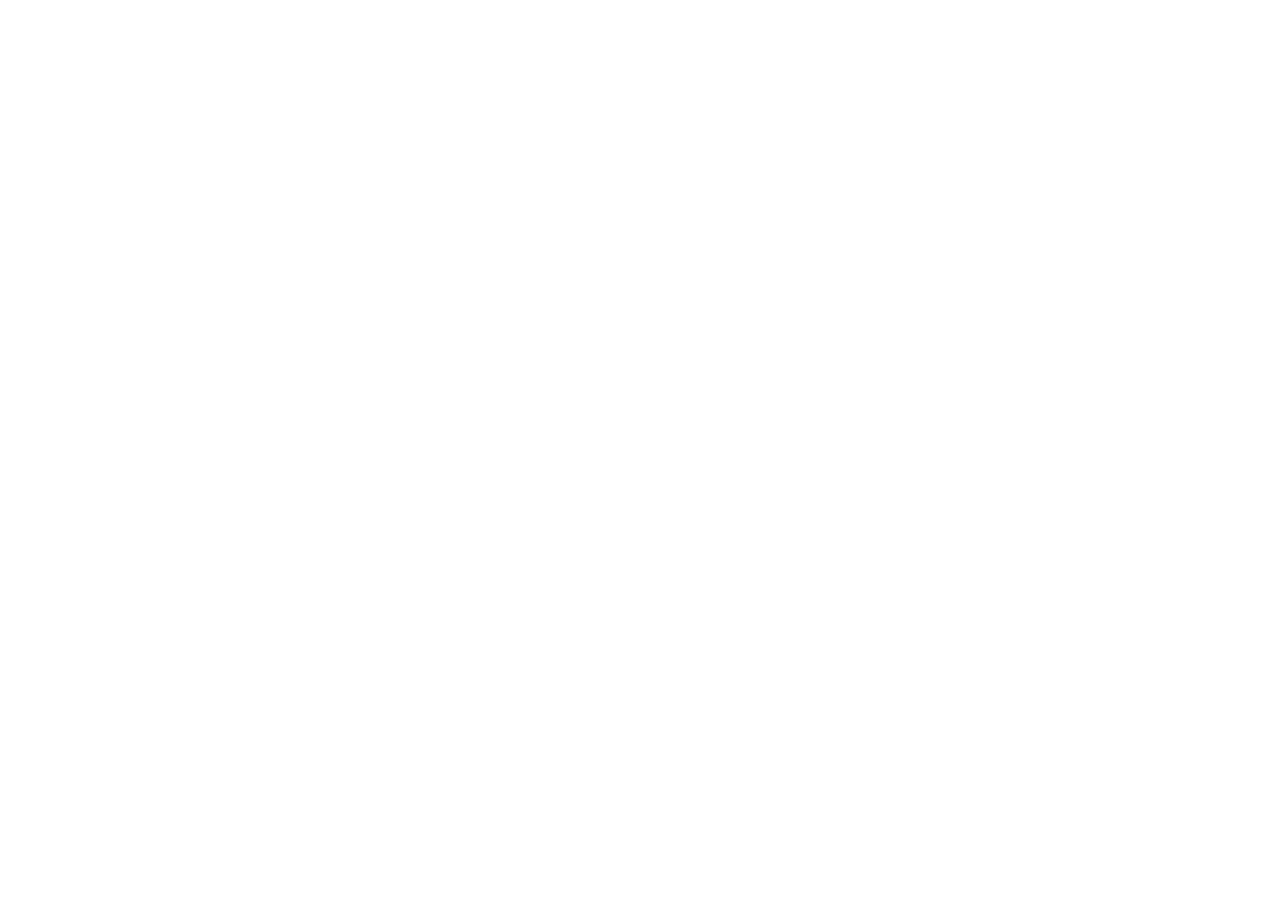
==== index.html @ 6cce75c4 "Deploying to gh-pages from @ CodeNinja500/Advanced-lists@e330e0bcafafa13ba316d380e8c208e362bf709a 🚀" ====
<!DOCTYPE html><html lang="en"><head>
  <meta charset="utf-8">
  <title>NgMaterialStarterKitAcms</title>
  <base href="/">
  <meta name="viewport" content="width=device-width, initial-scale=1">
  <link rel="icon" type="image/x-icon" href="favicon.ico">
  <link rel="preconnect" href="https://fonts.gstatic.com">
  <style type="text/css">@font-face{font-family:'Roboto';font-style:normal;font-weight:300;font-display:swap;src:url(https://fonts.gstatic.com/s/roboto/v30/KFOlCnqEu92Fr1MmSU5fCRc4AMP6lbBP.woff2) format('woff2');unicode-range:U+0460-052F, U+1C80-1C88, U+20B4, U+2DE0-2DFF, U+A640-A69F, U+FE2E-FE2F;}@font-face{font-family:'Roboto';font-style:normal;font-weight:300;font-display:swap;src:url(https://fonts.gstatic.com/s/roboto/v30/KFOlCnqEu92Fr1MmSU5fABc4AMP6lbBP.woff2) format('woff2');unicode-range:U+0301, U+0400-045F, U+0490-0491, U+04B0-04B1, U+2116;}@font-face{font-family:'Roboto';font-style:normal;font-weight:300;font-display:swap;src:url(https://fonts.gstatic.com/s/roboto/v30/KFOlCnqEu92Fr1MmSU5fCBc4AMP6lbBP.woff2) format('woff2');unicode-range:U+1F00-1FFF;}@font-face{font-family:'Roboto';font-style:normal;font-weight:300;font-display:swap;src:url(https://fonts.gstatic.com/s/roboto/v30/KFOlCnqEu92Fr1MmSU5fBxc4AMP6lbBP.woff2) format('woff2');unicode-range:U+0370-03FF;}@font-face{font-family:'Roboto';font-style:normal;font-weight:300;font-display:swap;src:url(https://fonts.gstatic.com/s/roboto/v30/KFOlCnqEu92Fr1MmSU5fCxc4AMP6lbBP.woff2) format('woff2');unicode-range:U+0102-0103, U+0110-0111, U+0128-0129, U+0168-0169, U+01A0-01A1, U+01AF-01B0, U+1EA0-1EF9, U+20AB;}@font-face{font-family:'Roboto';font-style:normal;font-weight:300;font-display:swap;src:url(https://fonts.gstatic.com/s/roboto/v30/KFOlCnqEu92Fr1MmSU5fChc4AMP6lbBP.woff2) format('woff2');unicode-range:U+0100-024F, U+0259, U+1E00-1EFF, U+2020, U+20A0-20AB, U+20AD-20CF, U+2113, U+2C60-2C7F, U+A720-A7FF;}@font-face{font-family:'Roboto';font-style:normal;font-weight:300;font-display:swap;src:url(https://fonts.gstatic.com/s/roboto/v30/KFOlCnqEu92Fr1MmSU5fBBc4AMP6lQ.woff2) format('woff2');unicode-range:U+0000-00FF, U+0131, U+0152-0153, U+02BB-02BC, U+02C6, U+02DA, U+02DC, U+2000-206F, U+2074, U+20AC, U+2122, U+2191, U+2193, U+2212, U+2215, U+FEFF, U+FFFD;}@font-face{font-family:'Roboto';font-style:normal;font-weight:400;font-display:swap;src:url(https://fonts.gstatic.com/s/roboto/v30/KFOmCnqEu92Fr1Mu72xKKTU1Kvnz.woff2) format('woff2');unicode-range:U+0460-052F, U+1C80-1C88, U+20B4, U+2DE0-2DFF, U+A640-A69F, U+FE2E-FE2F;}@font-face{font-family:'Roboto';font-style:normal;font-weight:400;font-display:swap;src:url(https://fonts.gstatic.com/s/roboto/v30/KFOmCnqEu92Fr1Mu5mxKKTU1Kvnz.woff2) format('woff2');unicode-range:U+0301, U+0400-045F, U+0490-0491, U+04B0-04B1, U+2116;}@font-face{font-family:'Roboto';font-style:normal;font-weight:400;font-display:swap;src:url(https://fonts.gstatic.com/s/roboto/v30/KFOmCnqEu92Fr1Mu7mxKKTU1Kvnz.woff2) format('woff2');unicode-range:U+1F00-1FFF;}@font-face{font-family:'Roboto';font-style:normal;font-weight:400;font-display:swap;src:url(https://fonts.gstatic.com/s/roboto/v30/KFOmCnqEu92Fr1Mu4WxKKTU1Kvnz.woff2) format('woff2');unicode-range:U+0370-03FF;}@font-face{font-family:'Roboto';font-style:normal;font-weight:400;font-display:swap;src:url(https://fonts.gstatic.com/s/roboto/v30/KFOmCnqEu92Fr1Mu7WxKKTU1Kvnz.woff2) format('woff2');unicode-range:U+0102-0103, U+0110-0111, U+0128-0129, U+0168-0169, U+01A0-01A1, U+01AF-01B0, U+1EA0-1EF9, U+20AB;}@font-face{font-family:'Roboto';font-style:normal;font-weight:400;font-display:swap;src:url(https://fonts.gstatic.com/s/roboto/v30/KFOmCnqEu92Fr1Mu7GxKKTU1Kvnz.woff2) format('woff2');unicode-range:U+0100-024F, U+0259, U+1E00-1EFF, U+2020, U+20A0-20AB, U+20AD-20CF, U+2113, U+2C60-2C7F, U+A720-A7FF;}@font-face{font-family:'Roboto';font-style:normal;font-weight:400;font-display:swap;src:url(https://fonts.gstatic.com/s/roboto/v30/KFOmCnqEu92Fr1Mu4mxKKTU1Kg.woff2) format('woff2');unicode-range:U+0000-00FF, U+0131, U+0152-0153, U+02BB-02BC, U+02C6, U+02DA, U+02DC, U+2000-206F, U+2074, U+20AC, U+2122, U+2191, U+2193, U+2212, U+2215, U+FEFF, U+FFFD;}@font-face{font-family:'Roboto';font-style:normal;font-weight:500;font-display:swap;src:url(https://fonts.gstatic.com/s/roboto/v30/KFOlCnqEu92Fr1MmEU9fCRc4AMP6lbBP.woff2) format('woff2');unicode-range:U+0460-052F, U+1C80-1C88, U+20B4, U+2DE0-2DFF, U+A640-A69F, U+FE2E-FE2F;}@font-face{font-family:'Roboto';font-style:normal;font-weight:500;font-display:swap;src:url(https://fonts.gstatic.com/s/roboto/v30/KFOlCnqEu92Fr1MmEU9fABc4AMP6lbBP.woff2) format('woff2');unicode-range:U+0301, U+0400-045F, U+0490-0491, U+04B0-04B1, U+2116;}@font-face{font-family:'Roboto';font-style:normal;font-weight:500;font-display:swap;src:url(https://fonts.gstatic.com/s/roboto/v30/KFOlCnqEu92Fr1MmEU9fCBc4AMP6lbBP.woff2) format('woff2');unicode-range:U+1F00-1FFF;}@font-face{font-family:'Roboto';font-style:normal;font-weight:500;font-display:swap;src:url(https://fonts.gstatic.com/s/roboto/v30/KFOlCnqEu92Fr1MmEU9fBxc4AMP6lbBP.woff2) format('woff2');unicode-range:U+0370-03FF;}@font-face{font-family:'Roboto';font-style:normal;font-weight:500;font-display:swap;src:url(https://fonts.gstatic.com/s/roboto/v30/KFOlCnqEu92Fr1MmEU9fCxc4AMP6lbBP.woff2) format('woff2');unicode-range:U+0102-0103, U+0110-0111, U+0128-0129, U+0168-0169, U+01A0-01A1, U+01AF-01B0, U+1EA0-1EF9, U+20AB;}@font-face{font-family:'Roboto';font-style:normal;font-weight:500;font-display:swap;src:url(https://fonts.gstatic.com/s/roboto/v30/KFOlCnqEu92Fr1MmEU9fChc4AMP6lbBP.woff2) format('woff2');unicode-range:U+0100-024F, U+0259, U+1E00-1EFF, U+2020, U+20A0-20AB, U+20AD-20CF, U+2113, U+2C60-2C7F, U+A720-A7FF;}@font-face{font-family:'Roboto';font-style:normal;font-weight:500;font-display:swap;src:url(https://fonts.gstatic.com/s/roboto/v30/KFOlCnqEu92Fr1MmEU9fBBc4AMP6lQ.woff2) format('woff2');unicode-range:U+0000-00FF, U+0131, U+0152-0153, U+02BB-02BC, U+02C6, U+02DA, U+02DC, U+2000-206F, U+2074, U+20AC, U+2122, U+2191, U+2193, U+2212, U+2215, U+FEFF, U+FFFD;}</style>
  <style type="text/css">@font-face{font-family:'Material Icons';font-style:normal;font-weight:400;src:url(https://fonts.gstatic.com/s/materialicons/v139/flUhRq6tzZclQEJ-Vdg-IuiaDsNcIhQ8tQ.woff2) format('woff2');}.material-icons{font-family:'Material Icons';font-weight:normal;font-style:normal;font-size:24px;line-height:1;letter-spacing:normal;text-transform:none;display:inline-block;white-space:nowrap;word-wrap:normal;direction:ltr;-webkit-font-feature-settings:'liga';-webkit-font-smoothing:antialiased;}</style>
<style>.mat-typography{font:400 14px/20px Roboto,Helvetica Neue,sans-serif;letter-spacing:normal}.mat-typography{font:400 14px/20px Roboto,Helvetica Neue,sans-serif;letter-spacing:normal}html,body{height:100%}body{margin:0}</style><link rel="stylesheet" href="styles.ce3aab31f5a5e5db.css" media="print" onload="this.media='all'"><noscript><link rel="stylesheet" href="styles.ce3aab31f5a5e5db.css"></noscript></head>
<body class="mat-typography">
  <app-root></app-root>
<script src="runtime.231e96734c9fdc57.js" type="module"></script><script src="polyfills.d00ba71d24f64d98.js" type="module"></script><script src="main.5e7867696439574f.js" type="module"></script>

</body></html>
---- styles.ce3aab31f5a5e5db.css ----
.mat-badge-content{font-weight:600;font-size:12px;font-family:Roboto,Helvetica Neue,sans-serif}.mat-badge-small .mat-badge-content{font-size:9px}.mat-badge-large .mat-badge-content{font-size:24px}.mat-h1,.mat-headline,.mat-typography .mat-h1,.mat-typography .mat-headline,.mat-typography h1{font:400 24px/32px Roboto,Helvetica Neue,sans-serif;letter-spacing:normal;margin:0 0 16px}.mat-h2,.mat-title,.mat-typography .mat-h2,.mat-typography .mat-title,.mat-typography h2{font:500 20px/32px Roboto,Helvetica Neue,sans-serif;letter-spacing:normal;margin:0 0 16px}.mat-h3,.mat-subheading-2,.mat-typography .mat-h3,.mat-typography .mat-subheading-2,.mat-typography h3{font:400 16px/28px Roboto,Helvetica Neue,sans-serif;letter-spacing:normal;margin:0 0 16px}.mat-h4,.mat-subheading-1,.mat-typography .mat-h4,.mat-typography .mat-subheading-1,.mat-typography h4{font:400 15px/24px Roboto,Helvetica Neue,sans-serif;letter-spacing:normal;margin:0 0 16px}.mat-h5,.mat-typography .mat-h5,.mat-typography h5{font:400 11.62px/20px Roboto,Helvetica Neue,sans-serif;margin:0 0 12px}.mat-h6,.mat-typography .mat-h6,.mat-typography h6{font:400 9.38px/20px Roboto,Helvetica Neue,sans-serif;margin:0 0 12px}.mat-body-strong,.mat-body-2,.mat-typography .mat-body-strong,.mat-typography .mat-body-2{font:500 14px/24px Roboto,Helvetica Neue,sans-serif;letter-spacing:normal}.mat-body,.mat-body-1,.mat-typography .mat-body,.mat-typography .mat-body-1,.mat-typography{font:400 14px/20px Roboto,Helvetica Neue,sans-serif;letter-spacing:normal}.mat-body p,.mat-body-1 p,.mat-typography .mat-body p,.mat-typography .mat-body-1 p,.mat-typography p{margin:0 0 12px}.mat-small,.mat-caption,.mat-typography .mat-small,.mat-typography .mat-caption{font:400 12px/20px Roboto,Helvetica Neue,sans-serif;letter-spacing:normal}.mat-display-4,.mat-typography .mat-display-4{font:300 112px/112px Roboto,Helvetica Neue,sans-serif;letter-spacing:-.05em;margin:0 0 56px}.mat-display-3,.mat-typography .mat-display-3{font:400 56px/56px Roboto,Helvetica Neue,sans-serif;letter-spacing:-.02em;margin:0 0 64px}.mat-display-2,.mat-typography .mat-display-2{font:400 45px/48px Roboto,Helvetica Neue,sans-serif;letter-spacing:-.005em;margin:0 0 64px}.mat-display-1,.mat-typography .mat-display-1{font:400 34px/40px Roboto,Helvetica Neue,sans-serif;letter-spacing:normal;margin:0 0 64px}.mat-bottom-sheet-container{font:400 14px/20px Roboto,Helvetica Neue,sans-serif;letter-spacing:normal}.mat-button,.mat-raised-button,.mat-icon-button,.mat-stroked-button,.mat-flat-button,.mat-fab,.mat-mini-fab{font-family:Roboto,Helvetica Neue,sans-serif;font-size:14px;font-weight:500}.mat-button-toggle,.mat-card{font-family:Roboto,Helvetica Neue,sans-serif}.mat-card-title{font-size:24px;font-weight:500}.mat-card-header .mat-card-title{font-size:20px}.mat-card-subtitle,.mat-card-content{font-size:14px}.mat-checkbox{font-family:Roboto,Helvetica Neue,sans-serif}.mat-checkbox-layout .mat-checkbox-label{line-height:24px}.mat-chip{font-size:14px;font-weight:500}.mat-chip .mat-chip-trailing-icon.mat-icon,.mat-chip .mat-chip-remove.mat-icon{font-size:18px}.mat-table{font-family:Roboto,Helvetica Neue,sans-serif}.mat-header-cell{font-size:12px;font-weight:500}.mat-cell,.mat-footer-cell{font-size:14px}.mat-calendar{font-family:Roboto,Helvetica Neue,sans-serif}.mat-calendar-body{font-size:13px}.mat-calendar-body-label,.mat-calendar-period-button{font-size:14px;font-weight:500}.mat-calendar-table-header th{font-size:11px;font-weight:400}.mat-dialog-title{font:500 20px/32px Roboto,Helvetica Neue,sans-serif;letter-spacing:normal}.mat-expansion-panel-header{font-family:Roboto,Helvetica Neue,sans-serif;font-size:15px;font-weight:400}.mat-expansion-panel-content{font:400 14px/20px Roboto,Helvetica Neue,sans-serif;letter-spacing:normal}.mat-form-field{font-size:inherit;font-weight:400;line-height:1.125;font-family:Roboto,Helvetica Neue,sans-serif;letter-spacing:normal}.mat-form-field-wrapper{padding-bottom:1.34375em}.mat-form-field-prefix .mat-icon,.mat-form-field-suffix .mat-icon{font-size:150%;line-height:1.125}.mat-form-field-prefix .mat-icon-button,.mat-form-field-suffix .mat-icon-button{height:1.5em;width:1.5em}.mat-form-field-prefix .mat-icon-button .mat-icon,.mat-form-field-suffix .mat-icon-button .mat-icon{height:1.125em;line-height:1.125}.mat-form-field-infix{padding:.5em 0;border-top:.84375em solid rgba(0,0,0,0)}.mat-form-field-can-float.mat-form-field-should-float .mat-form-field-label,.mat-form-field-can-float .mat-input-server:focus+.mat-form-field-label-wrapper .mat-form-field-label{transform:translateY(-1.34375em) scale(.75);width:133.3333333333%}.mat-form-field-can-float .mat-input-server[label]:not(:label-shown)+.mat-form-field-label-wrapper .mat-form-field-label{transform:translateY(-1.34374em) scale(.75);width:133.3333433333%}.mat-form-field-label-wrapper{top:-.84375em;padding-top:.84375em}.mat-form-field-label{top:1.34375em}.mat-form-field-underline{bottom:1.34375em}.mat-form-field-subscript-wrapper{font-size:75%;margin-top:.6666666667em;top:calc(100% - 1.7916666667em)}.mat-form-field-appearance-legacy .mat-form-field-wrapper{padding-bottom:1.25em}.mat-form-field-appearance-legacy .mat-form-field-infix{padding:.4375em 0}.mat-form-field-appearance-legacy.mat-form-field-can-float.mat-form-field-should-float .mat-form-field-label,.mat-form-field-appearance-legacy.mat-form-field-can-float .mat-input-server:focus+.mat-form-field-label-wrapper .mat-form-field-label{transform:translateY(-1.28125em) scale(.75) perspective(100px) translateZ(.001px);width:133.3333333333%}.mat-form-field-appearance-legacy.mat-form-field-can-float .mat-form-field-autofill-control:-webkit-autofill+.mat-form-field-label-wrapper .mat-form-field-label{transform:translateY(-1.28125em) scale(.75) perspective(100px) translateZ(.00101px);width:133.3333433333%}.mat-form-field-appearance-legacy.mat-form-field-can-float .mat-input-server[label]:not(:label-shown)+.mat-form-field-label-wrapper .mat-form-field-label{transform:translateY(-1.28125em) scale(.75) perspective(100px) translateZ(.00102px);width:133.3333533333%}.mat-form-field-appearance-legacy .mat-form-field-label{top:1.28125em}.mat-form-field-appearance-legacy .mat-form-field-underline{bottom:1.25em}.mat-form-field-appearance-legacy .mat-form-field-subscript-wrapper{margin-top:.5416666667em;top:calc(100% - 1.6666666667em)}@media print{.mat-form-field-appearance-legacy.mat-form-field-can-float.mat-form-field-should-float .mat-form-field-label,.mat-form-field-appearance-legacy.mat-form-field-can-float .mat-input-server:focus+.mat-form-field-label-wrapper .mat-form-field-label{transform:translateY(-1.28122em) scale(.75)}.mat-form-field-appearance-legacy.mat-form-field-can-float .mat-form-field-autofill-control:-webkit-autofill+.mat-form-field-label-wrapper .mat-form-field-label{transform:translateY(-1.28121em) scale(.75)}.mat-form-field-appearance-legacy.mat-form-field-can-float .mat-input-server[label]:not(:label-shown)+.mat-form-field-label-wrapper .mat-form-field-label{transform:translateY(-1.2812em) scale(.75)}}.mat-form-field-appearance-fill .mat-form-field-infix{padding:.25em 0 .75em}.mat-form-field-appearance-fill .mat-form-field-label{top:1.09375em;margin-top:-.5em}.mat-form-field-appearance-fill.mat-form-field-can-float.mat-form-field-should-float .mat-form-field-label,.mat-form-field-appearance-fill.mat-form-field-can-float .mat-input-server:focus+.mat-form-field-label-wrapper .mat-form-field-label{transform:translateY(-.59375em) scale(.75);width:133.3333333333%}.mat-form-field-appearance-fill.mat-form-field-can-float .mat-input-server[label]:not(:label-shown)+.mat-form-field-label-wrapper .mat-form-field-label{transform:translateY(-.59374em) scale(.75);width:133.3333433333%}.mat-form-field-appearance-outline .mat-form-field-infix{padding:1em 0}.mat-form-field-appearance-outline .mat-form-field-label{top:1.84375em;margin-top:-.25em}.mat-form-field-appearance-outline.mat-form-field-can-float.mat-form-field-should-float .mat-form-field-label,.mat-form-field-appearance-outline.mat-form-field-can-float .mat-input-server:focus+.mat-form-field-label-wrapper .mat-form-field-label{transform:translateY(-1.59375em) scale(.75);width:133.3333333333%}.mat-form-field-appearance-outline.mat-form-field-can-float .mat-input-server[label]:not(:label-shown)+.mat-form-field-label-wrapper .mat-form-field-label{transform:translateY(-1.59374em) scale(.75);width:133.3333433333%}.mat-grid-tile-header,.mat-grid-tile-footer{font-size:14px}.mat-grid-tile-header .mat-line,.mat-grid-tile-footer .mat-line{white-space:nowrap;overflow:hidden;text-overflow:ellipsis;display:block;box-sizing:border-box}.mat-grid-tile-header .mat-line:nth-child(n+2),.mat-grid-tile-footer .mat-line:nth-child(n+2){font-size:12px}input.mat-input-element{margin-top:-.0625em}.mat-menu-item{font-family:Roboto,Helvetica Neue,sans-serif;font-size:14px;font-weight:400}.mat-paginator,.mat-paginator-page-size .mat-select-trigger{font-family:Roboto,Helvetica Neue,sans-serif;font-size:12px}.mat-radio-button,.mat-select{font-family:Roboto,Helvetica Neue,sans-serif}.mat-select-trigger{height:1.125em}.mat-slide-toggle-content{font-family:Roboto,Helvetica Neue,sans-serif}.mat-slider-thumb-label-text{font-family:Roboto,Helvetica Neue,sans-serif;font-size:12px;font-weight:500}.mat-stepper-vertical,.mat-stepper-horizontal{font-family:Roboto,Helvetica Neue,sans-serif}.mat-step-label{font-size:14px;font-weight:400}.mat-step-sub-label-error{font-weight:400}.mat-step-label-error{font-size:14px}.mat-step-label-selected{font-size:14px;font-weight:500}.mat-tab-group{font-family:Roboto,Helvetica Neue,sans-serif}.mat-tab-label,.mat-tab-link{font-family:Roboto,Helvetica Neue,sans-serif;font-size:14px;font-weight:500}.mat-toolbar,.mat-toolbar h1,.mat-toolbar h2,.mat-toolbar h3,.mat-toolbar h4,.mat-toolbar h5,.mat-toolbar h6{font:500 20px/32px Roboto,Helvetica Neue,sans-serif;letter-spacing:normal;margin:0}.mat-tooltip{font-family:Roboto,Helvetica Neue,sans-serif;font-size:10px;padding-top:6px;padding-bottom:6px}.mat-tooltip-handset{font-size:14px;padding-top:8px;padding-bottom:8px}.mat-list-item,.mat-list-option{font-family:Roboto,Helvetica Neue,sans-serif}.mat-list-base .mat-list-item{font-size:16px}.mat-list-base .mat-list-item .mat-line{white-space:nowrap;overflow:hidden;text-overflow:ellipsis;display:block;box-sizing:border-box}.mat-list-base .mat-list-item .mat-line:nth-child(n+2){font-size:14px}.mat-list-base .mat-list-option{font-size:16px}.mat-list-base .mat-list-option .mat-line{white-space:nowrap;overflow:hidden;text-overflow:ellipsis;display:block;box-sizing:border-box}.mat-list-base .mat-list-option .mat-line:nth-child(n+2){font-size:14px}.mat-list-base .mat-subheader{font-family:Roboto,Helvetica Neue,sans-serif;font-size:14px;font-weight:500}.mat-list-base[dense] .mat-list-item{font-size:12px}.mat-list-base[dense] .mat-list-item .mat-line{white-space:nowrap;overflow:hidden;text-overflow:ellipsis;display:block;box-sizing:border-box}.mat-list-base[dense] .mat-list-item .mat-line:nth-child(n+2){font-size:12px}.mat-list-base[dense] .mat-list-option{font-size:12px}.mat-list-base[dense] .mat-list-option .mat-line{white-space:nowrap;overflow:hidden;text-overflow:ellipsis;display:block;box-sizing:border-box}.mat-list-base[dense] .mat-list-option .mat-line:nth-child(n+2){font-size:12px}.mat-list-base[dense] .mat-subheader{font-family:Roboto,Helvetica Neue,sans-serif;font-size:12px;font-weight:500}.mat-option{font-family:Roboto,Helvetica Neue,sans-serif;font-size:16px}.mat-optgroup-label{font:500 14px/24px Roboto,Helvetica Neue,sans-serif;letter-spacing:normal}.mat-simple-snackbar{font-family:Roboto,Helvetica Neue,sans-serif;font-size:14px}.mat-simple-snackbar-action{line-height:1;font-family:inherit;font-size:inherit;font-weight:500}.mat-tree{font-family:Roboto,Helvetica Neue,sans-serif}.mat-tree-node,.mat-nested-tree-node{font-weight:400;font-size:14px}.mat-ripple{overflow:hidden;position:relative}.mat-ripple:not(:empty){transform:translateZ(0)}.mat-ripple.mat-ripple-unbounded{overflow:visible}.mat-ripple-element{position:absolute;border-radius:50%;pointer-events:none;transition:opacity,transform 0ms cubic-bezier(0,0,.2,1);transform:scale3d(0,0,0)}.cdk-high-contrast-active .mat-ripple-element{display:none}.cdk-visually-hidden{border:0;clip:rect(0 0 0 0);height:1px;margin:-1px;overflow:hidden;padding:0;position:absolute;width:1px;white-space:nowrap;outline:0;-webkit-appearance:none;-moz-appearance:none;left:0}[dir=rtl] .cdk-visually-hidden{left:auto;right:0}.cdk-overlay-container,.cdk-global-overlay-wrapper{pointer-events:none;top:0;left:0;height:100%;width:100%}.cdk-overlay-container{position:fixed;z-index:1000}.cdk-overlay-container:empty{display:none}.cdk-global-overlay-wrapper{display:flex;position:absolute;z-index:1000}.cdk-overlay-pane{position:absolute;pointer-events:auto;box-sizing:border-box;z-index:1000;display:flex;max-width:100%;max-height:100%}.cdk-overlay-backdrop{position:absolute;top:0;bottom:0;left:0;right:0;z-index:1000;pointer-events:auto;-webkit-tap-highlight-color:rgba(0,0,0,0);transition:opacity .4s cubic-bezier(.25,.8,.25,1);opacity:0}.cdk-overlay-backdrop.cdk-overlay-backdrop-showing{opacity:1}.cdk-high-contrast-active .cdk-overlay-backdrop.cdk-overlay-backdrop-showing{opacity:.6}.cdk-overlay-dark-backdrop{background:rgba(0,0,0,.32)}.cdk-overlay-transparent-backdrop{transition:visibility 1ms linear,opacity 1ms linear;visibility:hidden;opacity:1}.cdk-overlay-transparent-backdrop.cdk-overlay-backdrop-showing{opacity:0;visibility:visible}.cdk-overlay-backdrop-noop-animation{transition:none}.cdk-overlay-connected-position-bounding-box{position:absolute;z-index:1000;display:flex;flex-direction:column;min-width:1px;min-height:1px}.cdk-global-scrollblock{position:fixed;width:100%;overflow-y:scroll}textarea.cdk-textarea-autosize{resize:none}textarea.cdk-textarea-autosize-measuring{padding:2px 0!important;box-sizing:content-box!important;height:auto!important;overflow:hidden!important}textarea.cdk-textarea-autosize-measuring-firefox{padding:2px 0!important;box-sizing:content-box!important;height:0!important}@keyframes cdk-text-field-autofill-start{}@keyframes cdk-text-field-autofill-end{}.cdk-text-field-autofill-monitored:-webkit-autofill{animation:cdk-text-field-autofill-start 0s 1ms}.cdk-text-field-autofill-monitored:not(:-webkit-autofill){animation:cdk-text-field-autofill-end 0s 1ms}.mat-focus-indicator{position:relative}.mat-focus-indicator:before{top:0;left:0;right:0;bottom:0;position:absolute;box-sizing:border-box;pointer-events:none;display:var(--mat-focus-indicator-display, none);border:var(--mat-focus-indicator-border-width, 3px) var(--mat-focus-indicator-border-style, solid) var(--mat-focus-indicator-border-color, transparent);border-radius:var(--mat-focus-indicator-border-radius, 4px)}.mat-focus-indicator:focus:before{content:""}.cdk-high-contrast-active{--mat-focus-indicator-display: block}.mat-mdc-focus-indicator{position:relative}.mat-mdc-focus-indicator:before{top:0;left:0;right:0;bottom:0;position:absolute;box-sizing:border-box;pointer-events:none;display:var(--mat-mdc-focus-indicator-display, none);border:var(--mat-mdc-focus-indicator-border-width, 3px) var(--mat-mdc-focus-indicator-border-style, solid) var(--mat-mdc-focus-indicator-border-color, transparent);border-radius:var(--mat-mdc-focus-indicator-border-radius, 4px)}.mat-mdc-focus-indicator:focus:before{content:""}.cdk-high-contrast-active{--mat-mdc-focus-indicator-display: block}.mat-ripple-element{background-color:#0000001a}.mat-option{color:#000000de}.mat-option:hover:not(.mat-option-disabled),.mat-option:focus:not(.mat-option-disabled){background:rgba(0,0,0,.04)}.mat-option.mat-selected:not(.mat-option-multiple):not(.mat-option-disabled){background:rgba(0,0,0,.04)}.mat-option.mat-active{background:rgba(0,0,0,.04);color:#000000de}.mat-option.mat-option-disabled{color:#00000061}.mat-primary .mat-option.mat-selected:not(.mat-option-disabled){color:#3f51b5}.mat-accent .mat-option.mat-selected:not(.mat-option-disabled){color:#ff4081}.mat-warn .mat-option.mat-selected:not(.mat-option-disabled){color:#f44336}.mat-optgroup-label{color:#0000008a}.mat-optgroup-disabled .mat-optgroup-label{color:#00000061}.mat-pseudo-checkbox{color:#0000008a}.mat-pseudo-checkbox:after{color:#fafafa}.mat-pseudo-checkbox-disabled{color:#b0b0b0}.mat-primary .mat-pseudo-checkbox-checked,.mat-primary .mat-pseudo-checkbox-indeterminate{background:#3f51b5}.mat-pseudo-checkbox-checked,.mat-pseudo-checkbox-indeterminate,.mat-accent .mat-pseudo-checkbox-checked,.mat-accent .mat-pseudo-checkbox-indeterminate{background:#ff4081}.mat-warn .mat-pseudo-checkbox-checked,.mat-warn .mat-pseudo-checkbox-indeterminate{background:#f44336}.mat-pseudo-checkbox-checked.mat-pseudo-checkbox-disabled,.mat-pseudo-checkbox-indeterminate.mat-pseudo-checkbox-disabled{background:#b0b0b0}.mat-app-background{background-color:#fafafa;color:#000000de}.mat-elevation-z0{box-shadow:0 0 #0003,0 0 #00000024,0 0 #0000001f}.mat-elevation-z1{box-shadow:0 2px 1px -1px #0003,0 1px 1px #00000024,0 1px 3px #0000001f}.mat-elevation-z2{box-shadow:0 3px 1px -2px #0003,0 2px 2px #00000024,0 1px 5px #0000001f}.mat-elevation-z3{box-shadow:0 3px 3px -2px #0003,0 3px 4px #00000024,0 1px 8px #0000001f}.mat-elevation-z4{box-shadow:0 2px 4px -1px #0003,0 4px 5px #00000024,0 1px 10px #0000001f}.mat-elevation-z5{box-shadow:0 3px 5px -1px #0003,0 5px 8px #00000024,0 1px 14px #0000001f}.mat-elevation-z6{box-shadow:0 3px 5px -1px #0003,0 6px 10px #00000024,0 1px 18px #0000001f}.mat-elevation-z7{box-shadow:0 4px 5px -2px #0003,0 7px 10px 1px #00000024,0 2px 16px 1px #0000001f}.mat-elevation-z8{box-shadow:0 5px 5px -3px #0003,0 8px 10px 1px #00000024,0 3px 14px 2px #0000001f}.mat-elevation-z9{box-shadow:0 5px 6px -3px #0003,0 9px 12px 1px #00000024,0 3px 16px 2px #0000001f}.mat-elevation-z10{box-shadow:0 6px 6px -3px #0003,0 10px 14px 1px #00000024,0 4px 18px 3px #0000001f}.mat-elevation-z11{box-shadow:0 6px 7px -4px #0003,0 11px 15px 1px #00000024,0 4px 20px 3px #0000001f}.mat-elevation-z12{box-shadow:0 7px 8px -4px #0003,0 12px 17px 2px #00000024,0 5px 22px 4px #0000001f}.mat-elevation-z13{box-shadow:0 7px 8px -4px #0003,0 13px 19px 2px #00000024,0 5px 24px 4px #0000001f}.mat-elevation-z14{box-shadow:0 7px 9px -4px #0003,0 14px 21px 2px #00000024,0 5px 26px 4px #0000001f}.mat-elevation-z15{box-shadow:0 8px 9px -5px #0003,0 15px 22px 2px #00000024,0 6px 28px 5px #0000001f}.mat-elevation-z16{box-shadow:0 8px 10px -5px #0003,0 16px 24px 2px #00000024,0 6px 30px 5px #0000001f}.mat-elevation-z17{box-shadow:0 8px 11px -5px #0003,0 17px 26px 2px #00000024,0 6px 32px 5px #0000001f}.mat-elevation-z18{box-shadow:0 9px 11px -5px #0003,0 18px 28px 2px #00000024,0 7px 34px 6px #0000001f}.mat-elevation-z19{box-shadow:0 9px 12px -6px #0003,0 19px 29px 2px #00000024,0 7px 36px 6px #0000001f}.mat-elevation-z20{box-shadow:0 10px 13px -6px #0003,0 20px 31px 3px #00000024,0 8px 38px 7px #0000001f}.mat-elevation-z21{box-shadow:0 10px 13px -6px #0003,0 21px 33px 3px #00000024,0 8px 40px 7px #0000001f}.mat-elevation-z22{box-shadow:0 10px 14px -6px #0003,0 22px 35px 3px #00000024,0 8px 42px 7px #0000001f}.mat-elevation-z23{box-shadow:0 11px 14px -7px #0003,0 23px 36px 3px #00000024,0 9px 44px 8px #0000001f}.mat-elevation-z24{box-shadow:0 11px 15px -7px #0003,0 24px 38px 3px #00000024,0 9px 46px 8px #0000001f}.mat-theme-loaded-marker{display:none}.mat-autocomplete-panel{background:#fff;color:#000000de}.mat-autocomplete-panel:not([class*=mat-elevation-z]){box-shadow:0 2px 4px -1px #0003,0 4px 5px #00000024,0 1px 10px #0000001f}.mat-autocomplete-panel .mat-option.mat-selected:not(.mat-active):not(:hover){background:#fff}.mat-autocomplete-panel .mat-option.mat-selected:not(.mat-active):not(:hover):not(.mat-option-disabled){color:#000000de}.mat-badge{position:relative}.mat-badge.mat-badge{overflow:visible}.mat-badge-hidden .mat-badge-content{display:none}.mat-badge-content{position:absolute;text-align:center;display:inline-block;border-radius:50%;transition:transform .2s ease-in-out;transform:scale(.6);overflow:hidden;white-space:nowrap;text-overflow:ellipsis;pointer-events:none}.ng-animate-disabled .mat-badge-content,.mat-badge-content._mat-animation-noopable{transition:none}.mat-badge-content.mat-badge-active{transform:none}.mat-badge-small .mat-badge-content{width:16px;height:16px;line-height:16px}.mat-badge-small.mat-badge-above .mat-badge-content{top:-8px}.mat-badge-small.mat-badge-below .mat-badge-content{bottom:-8px}.mat-badge-small.mat-badge-before .mat-badge-content{left:-16px}[dir=rtl] .mat-badge-small.mat-badge-before .mat-badge-content{left:auto;right:-16px}.mat-badge-small.mat-badge-after .mat-badge-content{right:-16px}[dir=rtl] .mat-badge-small.mat-badge-after .mat-badge-content{right:auto;left:-16px}.mat-badge-small.mat-badge-overlap.mat-badge-before .mat-badge-content{left:-8px}[dir=rtl] .mat-badge-small.mat-badge-overlap.mat-badge-before .mat-badge-content{left:auto;right:-8px}.mat-badge-small.mat-badge-overlap.mat-badge-after .mat-badge-content{right:-8px}[dir=rtl] .mat-badge-small.mat-badge-overlap.mat-badge-after .mat-badge-content{right:auto;left:-8px}.mat-badge-medium .mat-badge-content{width:22px;height:22px;line-height:22px}.mat-badge-medium.mat-badge-above .mat-badge-content{top:-11px}.mat-badge-medium.mat-badge-below .mat-badge-content{bottom:-11px}.mat-badge-medium.mat-badge-before .mat-badge-content{left:-22px}[dir=rtl] .mat-badge-medium.mat-badge-before .mat-badge-content{left:auto;right:-22px}.mat-badge-medium.mat-badge-after .mat-badge-content{right:-22px}[dir=rtl] .mat-badge-medium.mat-badge-after .mat-badge-content{right:auto;left:-22px}.mat-badge-medium.mat-badge-overlap.mat-badge-before .mat-badge-content{left:-11px}[dir=rtl] .mat-badge-medium.mat-badge-overlap.mat-badge-before .mat-badge-content{left:auto;right:-11px}.mat-badge-medium.mat-badge-overlap.mat-badge-after .mat-badge-content{right:-11px}[dir=rtl] .mat-badge-medium.mat-badge-overlap.mat-badge-after .mat-badge-content{right:auto;left:-11px}.mat-badge-large .mat-badge-content{width:28px;height:28px;line-height:28px}.mat-badge-large.mat-badge-above .mat-badge-content{top:-14px}.mat-badge-large.mat-badge-below .mat-badge-content{bottom:-14px}.mat-badge-large.mat-badge-before .mat-badge-content{left:-28px}[dir=rtl] .mat-badge-large.mat-badge-before .mat-badge-content{left:auto;right:-28px}.mat-badge-large.mat-badge-after .mat-badge-content{right:-28px}[dir=rtl] .mat-badge-large.mat-badge-after .mat-badge-content{right:auto;left:-28px}.mat-badge-large.mat-badge-overlap.mat-badge-before .mat-badge-content{left:-14px}[dir=rtl] .mat-badge-large.mat-badge-overlap.mat-badge-before .mat-badge-content{left:auto;right:-14px}.mat-badge-large.mat-badge-overlap.mat-badge-after .mat-badge-content{right:-14px}[dir=rtl] .mat-badge-large.mat-badge-overlap.mat-badge-after .mat-badge-content{right:auto;left:-14px}.mat-badge-content{color:#fff;background:#3f51b5}.cdk-high-contrast-active .mat-badge-content{outline:solid 1px;border-radius:0}.mat-badge-accent .mat-badge-content{background:#ff4081;color:#fff}.mat-badge-warn .mat-badge-content{color:#fff;background:#f44336}.mat-badge-disabled .mat-badge-content{background:#b9b9b9;color:#00000061}.mat-bottom-sheet-container{box-shadow:0 8px 10px -5px #0003,0 16px 24px 2px #00000024,0 6px 30px 5px #0000001f;background:#fff;color:#000000de}.mat-button,.mat-icon-button,.mat-stroked-button{color:inherit;background:rgba(0,0,0,0)}.mat-button.mat-primary,.mat-icon-button.mat-primary,.mat-stroked-button.mat-primary{color:#3f51b5}.mat-button.mat-accent,.mat-icon-button.mat-accent,.mat-stroked-button.mat-accent{color:#ff4081}.mat-button.mat-warn,.mat-icon-button.mat-warn,.mat-stroked-button.mat-warn{color:#f44336}.mat-button.mat-primary.mat-button-disabled,.mat-button.mat-accent.mat-button-disabled,.mat-button.mat-warn.mat-button-disabled,.mat-button.mat-button-disabled.mat-button-disabled,.mat-icon-button.mat-primary.mat-button-disabled,.mat-icon-button.mat-accent.mat-button-disabled,.mat-icon-button.mat-warn.mat-button-disabled,.mat-icon-button.mat-button-disabled.mat-button-disabled,.mat-stroked-button.mat-primary.mat-button-disabled,.mat-stroked-button.mat-accent.mat-button-disabled,.mat-stroked-button.mat-warn.mat-button-disabled,.mat-stroked-button.mat-button-disabled.mat-button-disabled{color:#00000042}.mat-button.mat-primary .mat-button-focus-overlay,.mat-icon-button.mat-primary .mat-button-focus-overlay,.mat-stroked-button.mat-primary .mat-button-focus-overlay{background-color:#3f51b5}.mat-button.mat-accent .mat-button-focus-overlay,.mat-icon-button.mat-accent .mat-button-focus-overlay,.mat-stroked-button.mat-accent .mat-button-focus-overlay{background-color:#ff4081}.mat-button.mat-warn .mat-button-focus-overlay,.mat-icon-button.mat-warn .mat-button-focus-overlay,.mat-stroked-button.mat-warn .mat-button-focus-overlay{background-color:#f44336}.mat-button.mat-button-disabled .mat-button-focus-overlay,.mat-icon-button.mat-button-disabled .mat-button-focus-overlay,.mat-stroked-button.mat-button-disabled .mat-button-focus-overlay{background-color:#0000}.mat-button .mat-ripple-element,.mat-icon-button .mat-ripple-element,.mat-stroked-button .mat-ripple-element{opacity:.1;background-color:currentColor}.mat-button-focus-overlay{background:#000}.mat-stroked-button:not(.mat-button-disabled){border-color:#0000001f}.mat-flat-button,.mat-raised-button,.mat-fab,.mat-mini-fab{color:#000000de;background-color:#fff}.mat-flat-button.mat-primary,.mat-raised-button.mat-primary,.mat-fab.mat-primary,.mat-mini-fab.mat-primary,.mat-flat-button.mat-accent,.mat-raised-button.mat-accent,.mat-fab.mat-accent,.mat-mini-fab.mat-accent,.mat-flat-button.mat-warn,.mat-raised-button.mat-warn,.mat-fab.mat-warn,.mat-mini-fab.mat-warn{color:#fff}.mat-flat-button.mat-primary.mat-button-disabled,.mat-flat-button.mat-accent.mat-button-disabled,.mat-flat-button.mat-warn.mat-button-disabled,.mat-flat-button.mat-button-disabled.mat-button-disabled,.mat-raised-button.mat-primary.mat-button-disabled,.mat-raised-button.mat-accent.mat-button-disabled,.mat-raised-button.mat-warn.mat-button-disabled,.mat-raised-button.mat-button-disabled.mat-button-disabled,.mat-fab.mat-primary.mat-button-disabled,.mat-fab.mat-accent.mat-button-disabled,.mat-fab.mat-warn.mat-button-disabled,.mat-fab.mat-button-disabled.mat-button-disabled,.mat-mini-fab.mat-primary.mat-button-disabled,.mat-mini-fab.mat-accent.mat-button-disabled,.mat-mini-fab.mat-warn.mat-button-disabled,.mat-mini-fab.mat-button-disabled.mat-button-disabled{color:#00000042}.mat-flat-button.mat-primary,.mat-raised-button.mat-primary,.mat-fab.mat-primary,.mat-mini-fab.mat-primary{background-color:#3f51b5}.mat-flat-button.mat-accent,.mat-raised-button.mat-accent,.mat-fab.mat-accent,.mat-mini-fab.mat-accent{background-color:#ff4081}.mat-flat-button.mat-warn,.mat-raised-button.mat-warn,.mat-fab.mat-warn,.mat-mini-fab.mat-warn{background-color:#f44336}.mat-flat-button.mat-primary.mat-button-disabled,.mat-flat-button.mat-accent.mat-button-disabled,.mat-flat-button.mat-warn.mat-button-disabled,.mat-flat-button.mat-button-disabled.mat-button-disabled,.mat-raised-button.mat-primary.mat-button-disabled,.mat-raised-button.mat-accent.mat-button-disabled,.mat-raised-button.mat-warn.mat-button-disabled,.mat-raised-button.mat-button-disabled.mat-button-disabled,.mat-fab.mat-primary.mat-button-disabled,.mat-fab.mat-accent.mat-button-disabled,.mat-fab.mat-warn.mat-button-disabled,.mat-fab.mat-button-disabled.mat-button-disabled,.mat-mini-fab.mat-primary.mat-button-disabled,.mat-mini-fab.mat-accent.mat-button-disabled,.mat-mini-fab.mat-warn.mat-button-disabled,.mat-mini-fab.mat-button-disabled.mat-button-disabled{background-color:#0000001f}.mat-flat-button.mat-primary .mat-ripple-element,.mat-raised-button.mat-primary .mat-ripple-element,.mat-fab.mat-primary .mat-ripple-element,.mat-mini-fab.mat-primary .mat-ripple-element,.mat-flat-button.mat-accent .mat-ripple-element,.mat-raised-button.mat-accent .mat-ripple-element,.mat-fab.mat-accent .mat-ripple-element,.mat-mini-fab.mat-accent .mat-ripple-element,.mat-flat-button.mat-warn .mat-ripple-element,.mat-raised-button.mat-warn .mat-ripple-element,.mat-fab.mat-warn .mat-ripple-element,.mat-mini-fab.mat-warn .mat-ripple-element{background-color:#ffffff1a}.mat-stroked-button:not([class*=mat-elevation-z]),.mat-flat-button:not([class*=mat-elevation-z]){box-shadow:0 0 #0003,0 0 #00000024,0 0 #0000001f}.mat-raised-button:not([class*=mat-elevation-z]){box-shadow:0 3px 1px -2px #0003,0 2px 2px #00000024,0 1px 5px #0000001f}.mat-raised-button:not(.mat-button-disabled):active:not([class*=mat-elevation-z]){box-shadow:0 5px 5px -3px #0003,0 8px 10px 1px #00000024,0 3px 14px 2px #0000001f}.mat-raised-button.mat-button-disabled:not([class*=mat-elevation-z]){box-shadow:0 0 #0003,0 0 #00000024,0 0 #0000001f}.mat-fab:not([class*=mat-elevation-z]),.mat-mini-fab:not([class*=mat-elevation-z]){box-shadow:0 3px 5px -1px #0003,0 6px 10px #00000024,0 1px 18px #0000001f}.mat-fab:not(.mat-button-disabled):active:not([class*=mat-elevation-z]),.mat-mini-fab:not(.mat-button-disabled):active:not([class*=mat-elevation-z]){box-shadow:0 7px 8px -4px #0003,0 12px 17px 2px #00000024,0 5px 22px 4px #0000001f}.mat-fab.mat-button-disabled:not([class*=mat-elevation-z]),.mat-mini-fab.mat-button-disabled:not([class*=mat-elevation-z]){box-shadow:0 0 #0003,0 0 #00000024,0 0 #0000001f}.mat-button-toggle-standalone:not([class*=mat-elevation-z]),.mat-button-toggle-group:not([class*=mat-elevation-z]){box-shadow:0 3px 1px -2px #0003,0 2px 2px #00000024,0 1px 5px #0000001f}.mat-button-toggle-standalone.mat-button-toggle-appearance-standard:not([class*=mat-elevation-z]),.mat-button-toggle-group-appearance-standard:not([class*=mat-elevation-z]){box-shadow:none}.mat-button-toggle{color:#00000061}.mat-button-toggle .mat-button-toggle-focus-overlay{background-color:#0000001f}.mat-button-toggle-appearance-standard{color:#000000de;background:#fff}.mat-button-toggle-appearance-standard .mat-button-toggle-focus-overlay{background-color:#000}.mat-button-toggle-group-appearance-standard .mat-button-toggle+.mat-button-toggle{border-left:solid 1px #e0e0e0}[dir=rtl] .mat-button-toggle-group-appearance-standard .mat-button-toggle+.mat-button-toggle{border-left:none;border-right:solid 1px #e0e0e0}.mat-button-toggle-group-appearance-standard.mat-button-toggle-vertical .mat-button-toggle+.mat-button-toggle{border-left:none;border-right:none;border-top:solid 1px #e0e0e0}.mat-button-toggle-checked{background-color:#e0e0e0;color:#0000008a}.mat-button-toggle-checked.mat-button-toggle-appearance-standard{color:#000000de}.mat-button-toggle-disabled{color:#00000042;background-color:#eee}.mat-button-toggle-disabled.mat-button-toggle-appearance-standard{background:#fff}.mat-button-toggle-disabled.mat-button-toggle-checked{background-color:#bdbdbd}.mat-button-toggle-standalone.mat-button-toggle-appearance-standard,.mat-button-toggle-group-appearance-standard{border:solid 1px #e0e0e0}.mat-button-toggle-appearance-standard .mat-button-toggle-label-content{line-height:48px}.mat-card{background:#fff;color:#000000de}.mat-card:not([class*=mat-elevation-z]){box-shadow:0 2px 1px -1px #0003,0 1px 1px #00000024,0 1px 3px #0000001f}.mat-card.mat-card-flat:not([class*=mat-elevation-z]){box-shadow:0 0 #0003,0 0 #00000024,0 0 #0000001f}.mat-card-subtitle{color:#0000008a}.mat-checkbox-frame{border-color:#0000008a}.mat-checkbox-checkmark{fill:#fafafa}.mat-checkbox-checkmark-path{stroke:#fafafa!important}.mat-checkbox-mixedmark{background-color:#fafafa}.mat-checkbox-indeterminate.mat-primary .mat-checkbox-background,.mat-checkbox-checked.mat-primary .mat-checkbox-background{background-color:#3f51b5}.mat-checkbox-indeterminate.mat-accent .mat-checkbox-background,.mat-checkbox-checked.mat-accent .mat-checkbox-background{background-color:#ff4081}.mat-checkbox-indeterminate.mat-warn .mat-checkbox-background,.mat-checkbox-checked.mat-warn .mat-checkbox-background{background-color:#f44336}.mat-checkbox-disabled.mat-checkbox-checked .mat-checkbox-background,.mat-checkbox-disabled.mat-checkbox-indeterminate .mat-checkbox-background{background-color:#b0b0b0}.mat-checkbox-disabled:not(.mat-checkbox-checked) .mat-checkbox-frame{border-color:#b0b0b0}.mat-checkbox-disabled .mat-checkbox-label{color:#00000061}.mat-checkbox .mat-ripple-element{background-color:#000}.mat-checkbox-checked:not(.mat-checkbox-disabled).mat-primary .mat-ripple-element,.mat-checkbox:active:not(.mat-checkbox-disabled).mat-primary .mat-ripple-element{background:#3f51b5}.mat-checkbox-checked:not(.mat-checkbox-disabled).mat-accent .mat-ripple-element,.mat-checkbox:active:not(.mat-checkbox-disabled).mat-accent .mat-ripple-element{background:#ff4081}.mat-checkbox-checked:not(.mat-checkbox-disabled).mat-warn .mat-ripple-element,.mat-checkbox:active:not(.mat-checkbox-disabled).mat-warn .mat-ripple-element{background:#f44336}.mat-chip.mat-standard-chip{background-color:#e0e0e0;color:#000000de}.mat-chip.mat-standard-chip .mat-chip-remove{color:#000000de;opacity:.4}.mat-chip.mat-standard-chip:not(.mat-chip-disabled):active{box-shadow:0 3px 3px -2px #0003,0 3px 4px #00000024,0 1px 8px #0000001f}.mat-chip.mat-standard-chip:not(.mat-chip-disabled) .mat-chip-remove:hover{opacity:.54}.mat-chip.mat-standard-chip.mat-chip-disabled{opacity:.4}.mat-chip.mat-standard-chip:after{background:#000}.mat-chip.mat-standard-chip.mat-chip-selected.mat-primary{background-color:#3f51b5;color:#fff}.mat-chip.mat-standard-chip.mat-chip-selected.mat-primary .mat-chip-remove{color:#fff;opacity:.4}.mat-chip.mat-standard-chip.mat-chip-selected.mat-primary .mat-ripple-element{background-color:#ffffff1a}.mat-chip.mat-standard-chip.mat-chip-selected.mat-warn{background-color:#f44336;color:#fff}.mat-chip.mat-standard-chip.mat-chip-selected.mat-warn .mat-chip-remove{color:#fff;opacity:.4}.mat-chip.mat-standard-chip.mat-chip-selected.mat-warn .mat-ripple-element{background-color:#ffffff1a}.mat-chip.mat-standard-chip.mat-chip-selected.mat-accent{background-color:#ff4081;color:#fff}.mat-chip.mat-standard-chip.mat-chip-selected.mat-accent .mat-chip-remove{color:#fff;opacity:.4}.mat-chip.mat-standard-chip.mat-chip-selected.mat-accent .mat-ripple-element{background-color:#ffffff1a}.mat-table{background:#fff}.mat-table thead,.mat-table tbody,.mat-table tfoot,mat-header-row,mat-row,mat-footer-row,[mat-header-row],[mat-row],[mat-footer-row],.mat-table-sticky{background:inherit}mat-row,mat-header-row,mat-footer-row,th.mat-header-cell,td.mat-cell,td.mat-footer-cell{border-bottom-color:#0000001f}.mat-header-cell{color:#0000008a}.mat-cell,.mat-footer-cell{color:#000000de}.mat-calendar-arrow{fill:#0000008a}.mat-datepicker-toggle,.mat-datepicker-content .mat-calendar-next-button,.mat-datepicker-content .mat-calendar-previous-button{color:#0000008a}.mat-calendar-table-header-divider:after{background:rgba(0,0,0,.12)}.mat-calendar-table-header,.mat-calendar-body-label{color:#0000008a}.mat-calendar-body-cell-content,.mat-date-range-input-separator{color:#000000de;border-color:#0000}.mat-calendar-body-disabled>.mat-calendar-body-cell-content:not(.mat-calendar-body-selected):not(.mat-calendar-body-comparison-identical){color:#00000061}.mat-form-field-disabled .mat-date-range-input-separator{color:#00000061}.mat-calendar-body-in-preview{color:#0000003d}.mat-calendar-body-today:not(.mat-calendar-body-selected):not(.mat-calendar-body-comparison-identical){border-color:#00000061}.mat-calendar-body-disabled>.mat-calendar-body-today:not(.mat-calendar-body-selected):not(.mat-calendar-body-comparison-identical){border-color:#0000002e}.mat-calendar-body-in-range:before{background:rgba(63,81,181,.2)}.mat-calendar-body-comparison-identical,.mat-calendar-body-in-comparison-range:before{background:rgba(249,171,0,.2)}.mat-calendar-body-comparison-bridge-start:before,[dir=rtl] .mat-calendar-body-comparison-bridge-end:before{background:linear-gradient(to right,rgba(63,81,181,.2) 50%,rgba(249,171,0,.2) 50%)}.mat-calendar-body-comparison-bridge-end:before,[dir=rtl] .mat-calendar-body-comparison-bridge-start:before{background:linear-gradient(to left,rgba(63,81,181,.2) 50%,rgba(249,171,0,.2) 50%)}.mat-calendar-body-in-range>.mat-calendar-body-comparison-identical,.mat-calendar-body-in-comparison-range.mat-calendar-body-in-range:after{background:#a8dab5}.mat-calendar-body-comparison-identical.mat-calendar-body-selected,.mat-calendar-body-in-comparison-range>.mat-calendar-body-selected{background:#46a35e}.mat-calendar-body-selected{background-color:#3f51b5;color:#fff}.mat-calendar-body-disabled>.mat-calendar-body-selected{background-color:#3f51b566}.mat-calendar-body-today.mat-calendar-body-selected{box-shadow:inset 0 0 0 1px #fff}.cdk-keyboard-focused .mat-calendar-body-active>.mat-calendar-body-cell-content:not(.mat-calendar-body-selected):not(.mat-calendar-body-comparison-identical),.cdk-program-focused .mat-calendar-body-active>.mat-calendar-body-cell-content:not(.mat-calendar-body-selected):not(.mat-calendar-body-comparison-identical){background-color:#3f51b54d}@media (hover: hover){.mat-calendar-body-cell:not(.mat-calendar-body-disabled):hover>.mat-calendar-body-cell-content:not(.mat-calendar-body-selected):not(.mat-calendar-body-comparison-identical){background-color:#3f51b54d}}.mat-datepicker-content{box-shadow:0 2px 4px -1px #0003,0 4px 5px #00000024,0 1px 10px #0000001f;background-color:#fff;color:#000000de}.mat-datepicker-content.mat-accent .mat-calendar-body-in-range:before{background:rgba(255,64,129,.2)}.mat-datepicker-content.mat-accent .mat-calendar-body-comparison-identical,.mat-datepicker-content.mat-accent .mat-calendar-body-in-comparison-range:before{background:rgba(249,171,0,.2)}.mat-datepicker-content.mat-accent .mat-calendar-body-comparison-bridge-start:before,.mat-datepicker-content.mat-accent [dir=rtl] .mat-calendar-body-comparison-bridge-end:before{background:linear-gradient(to right,rgba(255,64,129,.2) 50%,rgba(249,171,0,.2) 50%)}.mat-datepicker-content.mat-accent .mat-calendar-body-comparison-bridge-end:before,.mat-datepicker-content.mat-accent [dir=rtl] .mat-calendar-body-comparison-bridge-start:before{background:linear-gradient(to left,rgba(255,64,129,.2) 50%,rgba(249,171,0,.2) 50%)}.mat-datepicker-content.mat-accent .mat-calendar-body-in-range>.mat-calendar-body-comparison-identical,.mat-datepicker-content.mat-accent .mat-calendar-body-in-comparison-range.mat-calendar-body-in-range:after{background:#a8dab5}.mat-datepicker-content.mat-accent .mat-calendar-body-comparison-identical.mat-calendar-body-selected,.mat-datepicker-content.mat-accent .mat-calendar-body-in-comparison-range>.mat-calendar-body-selected{background:#46a35e}.mat-datepicker-content.mat-accent .mat-calendar-body-selected{background-color:#ff4081;color:#fff}.mat-datepicker-content.mat-accent .mat-calendar-body-disabled>.mat-calendar-body-selected{background-color:#ff408166}.mat-datepicker-content.mat-accent .mat-calendar-body-today.mat-calendar-body-selected{box-shadow:inset 0 0 0 1px #fff}.mat-datepicker-content.mat-accent .cdk-keyboard-focused .mat-calendar-body-active>.mat-calendar-body-cell-content:not(.mat-calendar-body-selected):not(.mat-calendar-body-comparison-identical),.mat-datepicker-content.mat-accent .cdk-program-focused .mat-calendar-body-active>.mat-calendar-body-cell-content:not(.mat-calendar-body-selected):not(.mat-calendar-body-comparison-identical){background-color:#ff40814d}@media (hover: hover){.mat-datepicker-content.mat-accent .mat-calendar-body-cell:not(.mat-calendar-body-disabled):hover>.mat-calendar-body-cell-content:not(.mat-calendar-body-selected):not(.mat-calendar-body-comparison-identical){background-color:#ff40814d}}.mat-datepicker-content.mat-warn .mat-calendar-body-in-range:before{background:rgba(244,67,54,.2)}.mat-datepicker-content.mat-warn .mat-calendar-body-comparison-identical,.mat-datepicker-content.mat-warn .mat-calendar-body-in-comparison-range:before{background:rgba(249,171,0,.2)}.mat-datepicker-content.mat-warn .mat-calendar-body-comparison-bridge-start:before,.mat-datepicker-content.mat-warn [dir=rtl] .mat-calendar-body-comparison-bridge-end:before{background:linear-gradient(to right,rgba(244,67,54,.2) 50%,rgba(249,171,0,.2) 50%)}.mat-datepicker-content.mat-warn .mat-calendar-body-comparison-bridge-end:before,.mat-datepicker-content.mat-warn [dir=rtl] .mat-calendar-body-comparison-bridge-start:before{background:linear-gradient(to left,rgba(244,67,54,.2) 50%,rgba(249,171,0,.2) 50%)}.mat-datepicker-content.mat-warn .mat-calendar-body-in-range>.mat-calendar-body-comparison-identical,.mat-datepicker-content.mat-warn .mat-calendar-body-in-comparison-range.mat-calendar-body-in-range:after{background:#a8dab5}.mat-datepicker-content.mat-warn .mat-calendar-body-comparison-identical.mat-calendar-body-selected,.mat-datepicker-content.mat-warn .mat-calendar-body-in-comparison-range>.mat-calendar-body-selected{background:#46a35e}.mat-datepicker-content.mat-warn .mat-calendar-body-selected{background-color:#f44336;color:#fff}.mat-datepicker-content.mat-warn .mat-calendar-body-disabled>.mat-calendar-body-selected{background-color:#f4433666}.mat-datepicker-content.mat-warn .mat-calendar-body-today.mat-calendar-body-selected{box-shadow:inset 0 0 0 1px #fff}.mat-datepicker-content.mat-warn .cdk-keyboard-focused .mat-calendar-body-active>.mat-calendar-body-cell-content:not(.mat-calendar-body-selected):not(.mat-calendar-body-comparison-identical),.mat-datepicker-content.mat-warn .cdk-program-focused .mat-calendar-body-active>.mat-calendar-body-cell-content:not(.mat-calendar-body-selected):not(.mat-calendar-body-comparison-identical){background-color:#f443364d}@media (hover: hover){.mat-datepicker-content.mat-warn .mat-calendar-body-cell:not(.mat-calendar-body-disabled):hover>.mat-calendar-body-cell-content:not(.mat-calendar-body-selected):not(.mat-calendar-body-comparison-identical){background-color:#f443364d}}.mat-datepicker-content-touch{box-shadow:0 11px 15px -7px #0003,0 24px 38px 3px #00000024,0 9px 46px 8px #0000001f}.mat-datepicker-toggle-active{color:#3f51b5}.mat-datepicker-toggle-active.mat-accent{color:#ff4081}.mat-datepicker-toggle-active.mat-warn{color:#f44336}.mat-date-range-input-inner[disabled]{color:#00000061}.mat-dialog-container{box-shadow:0 11px 15px -7px #0003,0 24px 38px 3px #00000024,0 9px 46px 8px #0000001f;background:#fff;color:#000000de}.mat-divider{border-top-color:#0000001f}.mat-divider-vertical{border-right-color:#0000001f}.mat-expansion-panel{background:#fff;color:#000000de}.mat-expansion-panel:not([class*=mat-elevation-z]){box-shadow:0 3px 1px -2px #0003,0 2px 2px #00000024,0 1px 5px #0000001f}.mat-action-row{border-top-color:#0000001f}.mat-expansion-panel .mat-expansion-panel-header.cdk-keyboard-focused:not([aria-disabled=true]),.mat-expansion-panel .mat-expansion-panel-header.cdk-program-focused:not([aria-disabled=true]),.mat-expansion-panel:not(.mat-expanded) .mat-expansion-panel-header:hover:not([aria-disabled=true]){background:rgba(0,0,0,.04)}@media (hover: none){.mat-expansion-panel:not(.mat-expanded):not([aria-disabled=true]) .mat-expansion-panel-header:hover{background:#fff}}.mat-expansion-panel-header-title{color:#000000de}.mat-expansion-panel-header-description,.mat-expansion-indicator:after{color:#0000008a}.mat-expansion-panel-header[aria-disabled=true]{color:#00000042}.mat-expansion-panel-header[aria-disabled=true] .mat-expansion-panel-header-title,.mat-expansion-panel-header[aria-disabled=true] .mat-expansion-panel-header-description{color:inherit}.mat-expansion-panel-header{height:48px}.mat-expansion-panel-header.mat-expanded{height:64px}.mat-form-field-label,.mat-hint{color:#0009}.mat-form-field.mat-focused .mat-form-field-label{color:#3f51b5}.mat-form-field.mat-focused .mat-form-field-label.mat-accent{color:#ff4081}.mat-form-field.mat-focused .mat-form-field-label.mat-warn{color:#f44336}.mat-focused .mat-form-field-required-marker{color:#ff4081}.mat-form-field-ripple{background-color:#000000de}.mat-form-field.mat-focused .mat-form-field-ripple{background-color:#3f51b5}.mat-form-field.mat-focused .mat-form-field-ripple.mat-accent{background-color:#ff4081}.mat-form-field.mat-focused .mat-form-field-ripple.mat-warn{background-color:#f44336}.mat-form-field-type-mat-native-select.mat-focused:not(.mat-form-field-invalid) .mat-form-field-infix:after{color:#3f51b5}.mat-form-field-type-mat-native-select.mat-focused:not(.mat-form-field-invalid).mat-accent .mat-form-field-infix:after{color:#ff4081}.mat-form-field-type-mat-native-select.mat-focused:not(.mat-form-field-invalid).mat-warn .mat-form-field-infix:after{color:#f44336}.mat-form-field.mat-form-field-invalid .mat-form-field-label,.mat-form-field.mat-form-field-invalid .mat-form-field-label.mat-accent,.mat-form-field.mat-form-field-invalid .mat-form-field-label .mat-form-field-required-marker{color:#f44336}.mat-form-field.mat-form-field-invalid .mat-form-field-ripple,.mat-form-field.mat-form-field-invalid .mat-form-field-ripple.mat-accent{background-color:#f44336}.mat-error{color:#f44336}.mat-form-field-appearance-legacy .mat-form-field-label,.mat-form-field-appearance-legacy .mat-hint{color:#0000008a}.mat-form-field-appearance-legacy .mat-form-field-underline{background-color:#0000006b}.mat-form-field-appearance-legacy.mat-form-field-disabled .mat-form-field-underline{background-image:linear-gradient(to right,rgba(0,0,0,.42) 0%,rgba(0,0,0,.42) 33%,transparent 0%);background-size:4px 100%;background-repeat:repeat-x}.mat-form-field-appearance-standard .mat-form-field-underline{background-color:#0000006b}.mat-form-field-appearance-standard.mat-form-field-disabled .mat-form-field-underline{background-image:linear-gradient(to right,rgba(0,0,0,.42) 0%,rgba(0,0,0,.42) 33%,transparent 0%);background-size:4px 100%;background-repeat:repeat-x}.mat-form-field-appearance-fill .mat-form-field-flex{background-color:#0000000a}.mat-form-field-appearance-fill.mat-form-field-disabled .mat-form-field-flex{background-color:#00000005}.mat-form-field-appearance-fill .mat-form-field-underline:before{background-color:#0000006b}.mat-form-field-appearance-fill.mat-form-field-disabled .mat-form-field-label{color:#00000061}.mat-form-field-appearance-fill.mat-form-field-disabled .mat-form-field-underline:before{background-color:#0000}.mat-form-field-appearance-outline .mat-form-field-outline{color:#0000001f}.mat-form-field-appearance-outline .mat-form-field-outline-thick{color:#000000de}.mat-form-field-appearance-outline.mat-focused .mat-form-field-outline-thick{color:#3f51b5}.mat-form-field-appearance-outline.mat-focused.mat-accent .mat-form-field-outline-thick{color:#ff4081}.mat-form-field-appearance-outline.mat-focused.mat-warn .mat-form-field-outline-thick,.mat-form-field-appearance-outline.mat-form-field-invalid.mat-form-field-invalid .mat-form-field-outline-thick{color:#f44336}.mat-form-field-appearance-outline.mat-form-field-disabled .mat-form-field-label{color:#00000061}.mat-form-field-appearance-outline.mat-form-field-disabled .mat-form-field-outline{color:#0000000f}.mat-icon.mat-primary{color:#3f51b5}.mat-icon.mat-accent{color:#ff4081}.mat-icon.mat-warn{color:#f44336}.mat-form-field-type-mat-native-select .mat-form-field-infix:after{color:#0000008a}.mat-input-element:disabled,.mat-form-field-type-mat-native-select.mat-form-field-disabled .mat-form-field-infix:after{color:#00000061}.mat-input-element{caret-color:#3f51b5}.mat-input-element::placeholder{color:#0000006b}.mat-input-element::-moz-placeholder{color:#0000006b}.mat-input-element::-webkit-input-placeholder{color:#0000006b}.mat-input-element:-ms-input-placeholder{color:#0000006b}.mat-form-field.mat-accent .mat-input-element{caret-color:#ff4081}.mat-form-field.mat-warn .mat-input-element,.mat-form-field-invalid .mat-input-element{caret-color:#f44336}.mat-form-field-type-mat-native-select.mat-form-field-invalid .mat-form-field-infix:after{color:#f44336}.mat-list-base .mat-list-item,.mat-list-base .mat-list-option{color:#000000de}.mat-list-base .mat-subheader{color:#0000008a}.mat-list-base .mat-list-item-disabled{background-color:#eee;color:#00000061}.mat-list-option:hover,.mat-list-option:focus,.mat-nav-list .mat-list-item:hover,.mat-nav-list .mat-list-item:focus,.mat-action-list .mat-list-item:hover,.mat-action-list .mat-list-item:focus{background:rgba(0,0,0,.04)}.mat-list-single-selected-option,.mat-list-single-selected-option:hover,.mat-list-single-selected-option:focus{background:rgba(0,0,0,.12)}.mat-menu-panel{background:#fff}.mat-menu-panel:not([class*=mat-elevation-z]){box-shadow:0 2px 4px -1px #0003,0 4px 5px #00000024,0 1px 10px #0000001f}.mat-menu-item{background:rgba(0,0,0,0);color:#000000de}.mat-menu-item[disabled],.mat-menu-item[disabled] .mat-menu-submenu-icon,.mat-menu-item[disabled] .mat-icon-no-color{color:#00000061}.mat-menu-item .mat-icon-no-color,.mat-menu-submenu-icon{color:#0000008a}.mat-menu-item:hover:not([disabled]),.mat-menu-item.cdk-program-focused:not([disabled]),.mat-menu-item.cdk-keyboard-focused:not([disabled]),.mat-menu-item-highlighted:not([disabled]){background:rgba(0,0,0,.04)}.mat-paginator{background:#fff}.mat-paginator,.mat-paginator-page-size .mat-select-trigger{color:#0000008a}.mat-paginator-decrement,.mat-paginator-increment{border-top:2px solid rgba(0,0,0,.54);border-right:2px solid rgba(0,0,0,.54)}.mat-paginator-first,.mat-paginator-last{border-top:2px solid rgba(0,0,0,.54)}.mat-icon-button[disabled] .mat-paginator-decrement,.mat-icon-button[disabled] .mat-paginator-increment,.mat-icon-button[disabled] .mat-paginator-first,.mat-icon-button[disabled] .mat-paginator-last{border-color:#00000061}.mat-paginator-container{min-height:56px}.mat-progress-bar-background{fill:#cbd0e9}.mat-progress-bar-buffer{background-color:#cbd0e9}.mat-progress-bar-fill:after{background-color:#3f51b5}.mat-progress-bar.mat-accent .mat-progress-bar-background{fill:#fbccdc}.mat-progress-bar.mat-accent .mat-progress-bar-buffer{background-color:#fbccdc}.mat-progress-bar.mat-accent .mat-progress-bar-fill:after{background-color:#ff4081}.mat-progress-bar.mat-warn .mat-progress-bar-background{fill:#f9ccc9}.mat-progress-bar.mat-warn .mat-progress-bar-buffer{background-color:#f9ccc9}.mat-progress-bar.mat-warn .mat-progress-bar-fill:after{background-color:#f44336}.mat-progress-spinner circle,.mat-spinner circle{stroke:#3f51b5}.mat-progress-spinner.mat-accent circle,.mat-spinner.mat-accent circle{stroke:#ff4081}.mat-progress-spinner.mat-warn circle,.mat-spinner.mat-warn circle{stroke:#f44336}.mat-radio-outer-circle{border-color:#0000008a}.mat-radio-button.mat-primary.mat-radio-checked .mat-radio-outer-circle{border-color:#3f51b5}.mat-radio-button.mat-primary .mat-radio-inner-circle,.mat-radio-button.mat-primary .mat-radio-ripple .mat-ripple-element:not(.mat-radio-persistent-ripple),.mat-radio-button.mat-primary.mat-radio-checked .mat-radio-persistent-ripple,.mat-radio-button.mat-primary:active .mat-radio-persistent-ripple{background-color:#3f51b5}.mat-radio-button.mat-accent.mat-radio-checked .mat-radio-outer-circle{border-color:#ff4081}.mat-radio-button.mat-accent .mat-radio-inner-circle,.mat-radio-button.mat-accent .mat-radio-ripple .mat-ripple-element:not(.mat-radio-persistent-ripple),.mat-radio-button.mat-accent.mat-radio-checked .mat-radio-persistent-ripple,.mat-radio-button.mat-accent:active .mat-radio-persistent-ripple{background-color:#ff4081}.mat-radio-button.mat-warn.mat-radio-checked .mat-radio-outer-circle{border-color:#f44336}.mat-radio-button.mat-warn .mat-radio-inner-circle,.mat-radio-button.mat-warn .mat-radio-ripple .mat-ripple-element:not(.mat-radio-persistent-ripple),.mat-radio-button.mat-warn.mat-radio-checked .mat-radio-persistent-ripple,.mat-radio-button.mat-warn:active .mat-radio-persistent-ripple{background-color:#f44336}.mat-radio-button.mat-radio-disabled.mat-radio-checked .mat-radio-outer-circle,.mat-radio-button.mat-radio-disabled .mat-radio-outer-circle{border-color:#00000061}.mat-radio-button.mat-radio-disabled .mat-radio-ripple .mat-ripple-element,.mat-radio-button.mat-radio-disabled .mat-radio-inner-circle{background-color:#00000061}.mat-radio-button.mat-radio-disabled .mat-radio-label-content{color:#00000061}.mat-radio-button .mat-ripple-element{background-color:#000}.mat-select-value{color:#000000de}.mat-select-placeholder{color:#0000006b}.mat-select-disabled .mat-select-value{color:#00000061}.mat-select-arrow{color:#0000008a}.mat-select-panel{background:#fff}.mat-select-panel:not([class*=mat-elevation-z]){box-shadow:0 2px 4px -1px #0003,0 4px 5px #00000024,0 1px 10px #0000001f}.mat-select-panel .mat-option.mat-selected:not(.mat-option-multiple){background:rgba(0,0,0,.12)}.mat-form-field.mat-focused.mat-primary .mat-select-arrow{color:#3f51b5}.mat-form-field.mat-focused.mat-accent .mat-select-arrow{color:#ff4081}.mat-form-field.mat-focused.mat-warn .mat-select-arrow,.mat-form-field .mat-select.mat-select-invalid .mat-select-arrow{color:#f44336}.mat-form-field .mat-select.mat-select-disabled .mat-select-arrow{color:#00000061}.mat-drawer-container{background-color:#fafafa;color:#000000de}.mat-drawer{background-color:#fff;color:#000000de}.mat-drawer.mat-drawer-push{background-color:#fff}.mat-drawer:not(.mat-drawer-side){box-shadow:0 8px 10px -5px #0003,0 16px 24px 2px #00000024,0 6px 30px 5px #0000001f}.mat-drawer-side{border-right:solid 1px rgba(0,0,0,.12)}.mat-drawer-side.mat-drawer-end,[dir=rtl] .mat-drawer-side{border-left:solid 1px rgba(0,0,0,.12);border-right:none}[dir=rtl] .mat-drawer-side.mat-drawer-end{border-left:none;border-right:solid 1px rgba(0,0,0,.12)}.mat-drawer-backdrop.mat-drawer-shown{background-color:#0009}.mat-slide-toggle.mat-checked .mat-slide-toggle-thumb{background-color:#ff4081}.mat-slide-toggle.mat-checked .mat-slide-toggle-bar{background-color:#ff40818a}.mat-slide-toggle.mat-checked .mat-ripple-element{background-color:#ff4081}.mat-slide-toggle.mat-primary.mat-checked .mat-slide-toggle-thumb{background-color:#3f51b5}.mat-slide-toggle.mat-primary.mat-checked .mat-slide-toggle-bar{background-color:#3f51b58a}.mat-slide-toggle.mat-primary.mat-checked .mat-ripple-element{background-color:#3f51b5}.mat-slide-toggle.mat-warn.mat-checked .mat-slide-toggle-thumb{background-color:#f44336}.mat-slide-toggle.mat-warn.mat-checked .mat-slide-toggle-bar{background-color:#f443368a}.mat-slide-toggle.mat-warn.mat-checked .mat-ripple-element{background-color:#f44336}.mat-slide-toggle:not(.mat-checked) .mat-ripple-element{background-color:#000}.mat-slide-toggle-thumb{box-shadow:0 2px 1px -1px #0003,0 1px 1px #00000024,0 1px 3px #0000001f;background-color:#fafafa}.mat-slide-toggle-bar{background-color:#00000061}.mat-slider-track-background{background-color:#00000042}.mat-slider.mat-primary .mat-slider-track-fill,.mat-slider.mat-primary .mat-slider-thumb,.mat-slider.mat-primary .mat-slider-thumb-label{background-color:#3f51b5}.mat-slider.mat-primary .mat-slider-thumb-label-text{color:#fff}.mat-slider.mat-primary .mat-slider-focus-ring{background-color:#3f51b533}.mat-slider.mat-accent .mat-slider-track-fill,.mat-slider.mat-accent .mat-slider-thumb,.mat-slider.mat-accent .mat-slider-thumb-label{background-color:#ff4081}.mat-slider.mat-accent .mat-slider-thumb-label-text{color:#fff}.mat-slider.mat-accent .mat-slider-focus-ring{background-color:#ff408133}.mat-slider.mat-warn .mat-slider-track-fill,.mat-slider.mat-warn .mat-slider-thumb,.mat-slider.mat-warn .mat-slider-thumb-label{background-color:#f44336}.mat-slider.mat-warn .mat-slider-thumb-label-text{color:#fff}.mat-slider.mat-warn .mat-slider-focus-ring{background-color:#f4433633}.mat-slider:hover .mat-slider-track-background,.mat-slider.cdk-focused .mat-slider-track-background{background-color:#00000061}.mat-slider.mat-slider-disabled .mat-slider-track-background,.mat-slider.mat-slider-disabled .mat-slider-track-fill,.mat-slider.mat-slider-disabled .mat-slider-thumb,.mat-slider.mat-slider-disabled:hover .mat-slider-track-background{background-color:#00000042}.mat-slider.mat-slider-min-value:not(.mat-slider-thumb-label-showing) .mat-slider-thumb{border-color:#00000042;background-color:#0000}.mat-step-header .mat-step-icon-state-error{background-color:#0000;color:#f44336}.mat-toolbar{background:#f5f5f5;color:#000000de}.mat-tree{background:#fff}.mat-badge-content{font-weight:600;font-size:12px;font-family:Roboto,Helvetica Neue,sans-serif}.mat-badge-small .mat-badge-content{font-size:9px}.mat-badge-large .mat-badge-content{font-size:24px}.mat-h1,.mat-headline,.mat-typography .mat-h1,.mat-typography .mat-headline,.mat-typography h1{font:400 24px/32px Roboto,Helvetica Neue,sans-serif;letter-spacing:normal;margin:0 0 16px}.mat-h2,.mat-title,.mat-typography .mat-h2,.mat-typography .mat-title,.mat-typography h2{font:500 20px/32px Roboto,Helvetica Neue,sans-serif;letter-spacing:normal;margin:0 0 16px}.mat-h3,.mat-subheading-2,.mat-typography .mat-h3,.mat-typography .mat-subheading-2,.mat-typography h3{font:400 16px/28px Roboto,Helvetica Neue,sans-serif;letter-spacing:normal;margin:0 0 16px}.mat-h4,.mat-subheading-1,.mat-typography .mat-h4,.mat-typography .mat-subheading-1,.mat-typography h4{font:400 15px/24px Roboto,Helvetica Neue,sans-serif;letter-spacing:normal;margin:0 0 16px}.mat-h5,.mat-typography .mat-h5,.mat-typography h5{font:400 11.62px/20px Roboto,Helvetica Neue,sans-serif;margin:0 0 12px}.mat-h6,.mat-typography .mat-h6,.mat-typography h6{font:400 9.38px/20px Roboto,Helvetica Neue,sans-serif;margin:0 0 12px}.mat-body-strong,.mat-body-2,.mat-typography .mat-body-strong,.mat-typography .mat-body-2{font:500 14px/24px Roboto,Helvetica Neue,sans-serif;letter-spacing:normal}.mat-body,.mat-body-1,.mat-typography .mat-body,.mat-typography .mat-body-1,.mat-typography{font:400 14px/20px Roboto,Helvetica Neue,sans-serif;letter-spacing:normal}.mat-body p,.mat-body-1 p,.mat-typography .mat-body p,.mat-typography .mat-body-1 p,.mat-typography p{margin:0 0 12px}.mat-small,.mat-caption,.mat-typography .mat-small,.mat-typography .mat-caption{font:400 12px/20px Roboto,Helvetica Neue,sans-serif;letter-spacing:normal}.mat-display-4,.mat-typography .mat-display-4{font:300 112px/112px Roboto,Helvetica Neue,sans-serif;letter-spacing:-.05em;margin:0 0 56px}.mat-display-3,.mat-typography .mat-display-3{font:400 56px/56px Roboto,Helvetica Neue,sans-serif;letter-spacing:-.02em;margin:0 0 64px}.mat-display-2,.mat-typography .mat-display-2{font:400 45px/48px Roboto,Helvetica Neue,sans-serif;letter-spacing:-.005em;margin:0 0 64px}.mat-display-1,.mat-typography .mat-display-1{font:400 34px/40px Roboto,Helvetica Neue,sans-serif;letter-spacing:normal;margin:0 0 64px}.mat-bottom-sheet-container{font:400 14px/20px Roboto,Helvetica Neue,sans-serif;letter-spacing:normal}.mat-button,.mat-raised-button,.mat-icon-button,.mat-stroked-button,.mat-flat-button,.mat-fab,.mat-mini-fab{font-family:Roboto,Helvetica Neue,sans-serif;font-size:14px;font-weight:500}.mat-button-toggle,.mat-card{font-family:Roboto,Helvetica Neue,sans-serif}.mat-card-title{font-size:24px;font-weight:500}.mat-card-header .mat-card-title{font-size:20px}.mat-card-subtitle,.mat-card-content{font-size:14px}.mat-checkbox{font-family:Roboto,Helvetica Neue,sans-serif}.mat-checkbox-layout .mat-checkbox-label{line-height:24px}.mat-chip{font-size:14px;font-weight:500}.mat-chip .mat-chip-trailing-icon.mat-icon,.mat-chip .mat-chip-remove.mat-icon{font-size:18px}.mat-table{font-family:Roboto,Helvetica Neue,sans-serif}.mat-header-cell{font-size:12px;font-weight:500}.mat-cell,.mat-footer-cell{font-size:14px}.mat-calendar{font-family:Roboto,Helvetica Neue,sans-serif}.mat-calendar-body{font-size:13px}.mat-calendar-body-label,.mat-calendar-period-button{font-size:14px;font-weight:500}.mat-calendar-table-header th{font-size:11px;font-weight:400}.mat-dialog-title{font:500 20px/32px Roboto,Helvetica Neue,sans-serif;letter-spacing:normal}.mat-expansion-panel-header{font-family:Roboto,Helvetica Neue,sans-serif;font-size:15px;font-weight:400}.mat-expansion-panel-content{font:400 14px/20px Roboto,Helvetica Neue,sans-serif;letter-spacing:normal}.mat-form-field{font-size:inherit;font-weight:400;line-height:1.125;font-family:Roboto,Helvetica Neue,sans-serif;letter-spacing:normal}.mat-form-field-wrapper{padding-bottom:1.34375em}.mat-form-field-prefix .mat-icon,.mat-form-field-suffix .mat-icon{font-size:150%;line-height:1.125}.mat-form-field-prefix .mat-icon-button,.mat-form-field-suffix .mat-icon-button{height:1.5em;width:1.5em}.mat-form-field-prefix .mat-icon-button .mat-icon,.mat-form-field-suffix .mat-icon-button .mat-icon{height:1.125em;line-height:1.125}.mat-form-field-infix{padding:.5em 0;border-top:.84375em solid transparent}.mat-form-field-can-float.mat-form-field-should-float .mat-form-field-label,.mat-form-field-can-float .mat-input-server:focus+.mat-form-field-label-wrapper .mat-form-field-label{transform:translateY(-1.34375em) scale(.75);width:133.3333333333%}.mat-form-field-can-float .mat-input-server[label]:not(:label-shown)+.mat-form-field-label-wrapper .mat-form-field-label{transform:translateY(-1.34374em) scale(.75);width:133.3333433333%}.mat-form-field-label-wrapper{top:-.84375em;padding-top:.84375em}.mat-form-field-label{top:1.34375em}.mat-form-field-underline{bottom:1.34375em}.mat-form-field-subscript-wrapper{font-size:75%;margin-top:.6666666667em;top:calc(100% - 1.7916666667em)}.mat-form-field-appearance-legacy .mat-form-field-wrapper{padding-bottom:1.25em}.mat-form-field-appearance-legacy .mat-form-field-infix{padding:.4375em 0}.mat-form-field-appearance-legacy.mat-form-field-can-float.mat-form-field-should-float .mat-form-field-label,.mat-form-field-appearance-legacy.mat-form-field-can-float .mat-input-server:focus+.mat-form-field-label-wrapper .mat-form-field-label{transform:translateY(-1.28125em) scale(.75) perspective(100px) translateZ(.001px);width:133.3333333333%}.mat-form-field-appearance-legacy.mat-form-field-can-float .mat-form-field-autofill-control:-webkit-autofill+.mat-form-field-label-wrapper .mat-form-field-label{transform:translateY(-1.28125em) scale(.75) perspective(100px) translateZ(.00101px);width:133.3333433333%}.mat-form-field-appearance-legacy.mat-form-field-can-float .mat-input-server[label]:not(:label-shown)+.mat-form-field-label-wrapper .mat-form-field-label{transform:translateY(-1.28125em) scale(.75) perspective(100px) translateZ(.00102px);width:133.3333533333%}.mat-form-field-appearance-legacy .mat-form-field-label{top:1.28125em}.mat-form-field-appearance-legacy .mat-form-field-underline{bottom:1.25em}.mat-form-field-appearance-legacy .mat-form-field-subscript-wrapper{margin-top:.5416666667em;top:calc(100% - 1.6666666667em)}@media print{.mat-form-field-appearance-legacy.mat-form-field-can-float.mat-form-field-should-float .mat-form-field-label,.mat-form-field-appearance-legacy.mat-form-field-can-float .mat-input-server:focus+.mat-form-field-label-wrapper .mat-form-field-label{transform:translateY(-1.28122em) scale(.75)}.mat-form-field-appearance-legacy.mat-form-field-can-float .mat-form-field-autofill-control:-webkit-autofill+.mat-form-field-label-wrapper .mat-form-field-label{transform:translateY(-1.28121em) scale(.75)}.mat-form-field-appearance-legacy.mat-form-field-can-float .mat-input-server[label]:not(:label-shown)+.mat-form-field-label-wrapper .mat-form-field-label{transform:translateY(-1.2812em) scale(.75)}}.mat-form-field-appearance-fill .mat-form-field-infix{padding:.25em 0 .75em}.mat-form-field-appearance-fill .mat-form-field-label{top:1.09375em;margin-top:-.5em}.mat-form-field-appearance-fill.mat-form-field-can-float.mat-form-field-should-float .mat-form-field-label,.mat-form-field-appearance-fill.mat-form-field-can-float .mat-input-server:focus+.mat-form-field-label-wrapper .mat-form-field-label{transform:translateY(-.59375em) scale(.75);width:133.3333333333%}.mat-form-field-appearance-fill.mat-form-field-can-float .mat-input-server[label]:not(:label-shown)+.mat-form-field-label-wrapper .mat-form-field-label{transform:translateY(-.59374em) scale(.75);width:133.3333433333%}.mat-form-field-appearance-outline .mat-form-field-infix{padding:1em 0}.mat-form-field-appearance-outline .mat-form-field-label{top:1.84375em;margin-top:-.25em}.mat-form-field-appearance-outline.mat-form-field-can-float.mat-form-field-should-float .mat-form-field-label,.mat-form-field-appearance-outline.mat-form-field-can-float .mat-input-server:focus+.mat-form-field-label-wrapper .mat-form-field-label{transform:translateY(-1.59375em) scale(.75);width:133.3333333333%}.mat-form-field-appearance-outline.mat-form-field-can-float .mat-input-server[label]:not(:label-shown)+.mat-form-field-label-wrapper .mat-form-field-label{transform:translateY(-1.59374em) scale(.75);width:133.3333433333%}.mat-grid-tile-header,.mat-grid-tile-footer{font-size:14px}.mat-grid-tile-header .mat-line,.mat-grid-tile-footer .mat-line{white-space:nowrap;overflow:hidden;text-overflow:ellipsis;display:block;box-sizing:border-box}.mat-grid-tile-header .mat-line:nth-child(n+2),.mat-grid-tile-footer .mat-line:nth-child(n+2){font-size:12px}input.mat-input-element{margin-top:-.0625em}.mat-menu-item{font-family:Roboto,Helvetica Neue,sans-serif;font-size:14px;font-weight:400}.mat-paginator,.mat-paginator-page-size .mat-select-trigger{font-family:Roboto,Helvetica Neue,sans-serif;font-size:12px}.mat-radio-button,.mat-select{font-family:Roboto,Helvetica Neue,sans-serif}.mat-select-trigger{height:1.125em}.mat-slide-toggle-content{font-family:Roboto,Helvetica Neue,sans-serif}.mat-slider-thumb-label-text{font-family:Roboto,Helvetica Neue,sans-serif;font-size:12px;font-weight:500}.mat-stepper-vertical,.mat-stepper-horizontal{font-family:Roboto,Helvetica Neue,sans-serif}.mat-step-label{font-size:14px;font-weight:400}.mat-step-sub-label-error{font-weight:400}.mat-step-label-error{font-size:14px}.mat-step-label-selected{font-size:14px;font-weight:500}.mat-tab-group{font-family:Roboto,Helvetica Neue,sans-serif}.mat-tab-label,.mat-tab-link{font-family:Roboto,Helvetica Neue,sans-serif;font-size:14px;font-weight:500}.mat-toolbar,.mat-toolbar h1,.mat-toolbar h2,.mat-toolbar h3,.mat-toolbar h4,.mat-toolbar h5,.mat-toolbar h6{font:500 20px/32px Roboto,Helvetica Neue,sans-serif;letter-spacing:normal;margin:0}.mat-tooltip{font-family:Roboto,Helvetica Neue,sans-serif;font-size:10px;padding-top:6px;padding-bottom:6px}.mat-tooltip-handset{font-size:14px;padding-top:8px;padding-bottom:8px}.mat-list-item,.mat-list-option{font-family:Roboto,Helvetica Neue,sans-serif}.mat-list-base .mat-list-item{font-size:16px}.mat-list-base .mat-list-item .mat-line{white-space:nowrap;overflow:hidden;text-overflow:ellipsis;display:block;box-sizing:border-box}.mat-list-base .mat-list-item .mat-line:nth-child(n+2){font-size:14px}.mat-list-base .mat-list-option{font-size:16px}.mat-list-base .mat-list-option .mat-line{white-space:nowrap;overflow:hidden;text-overflow:ellipsis;display:block;box-sizing:border-box}.mat-list-base .mat-list-option .mat-line:nth-child(n+2){font-size:14px}.mat-list-base .mat-subheader{font-family:Roboto,Helvetica Neue,sans-serif;font-size:14px;font-weight:500}.mat-list-base[dense] .mat-list-item{font-size:12px}.mat-list-base[dense] .mat-list-item .mat-line{white-space:nowrap;overflow:hidden;text-overflow:ellipsis;display:block;box-sizing:border-box}.mat-list-base[dense] .mat-list-item .mat-line:nth-child(n+2){font-size:12px}.mat-list-base[dense] .mat-list-option{font-size:12px}.mat-list-base[dense] .mat-list-option .mat-line{white-space:nowrap;overflow:hidden;text-overflow:ellipsis;display:block;box-sizing:border-box}.mat-list-base[dense] .mat-list-option .mat-line:nth-child(n+2){font-size:12px}.mat-list-base[dense] .mat-subheader{font-family:Roboto,Helvetica Neue,sans-serif;font-size:12px;font-weight:500}.mat-option{font-family:Roboto,Helvetica Neue,sans-serif;font-size:16px}.mat-optgroup-label{font:500 14px/24px Roboto,Helvetica Neue,sans-serif;letter-spacing:normal}.mat-simple-snackbar{font-family:Roboto,Helvetica Neue,sans-serif;font-size:14px}.mat-simple-snackbar-action{line-height:1;font-family:inherit;font-size:inherit;font-weight:500}.mat-tree{font-family:Roboto,Helvetica Neue,sans-serif}.mat-tree-node,.mat-nested-tree-node{font-weight:400;font-size:14px}.mat-ripple{overflow:hidden;position:relative}.mat-ripple:not(:empty){transform:translateZ(0)}.mat-ripple.mat-ripple-unbounded{overflow:visible}.mat-ripple-element{position:absolute;border-radius:50%;pointer-events:none;transition:opacity,transform 0ms cubic-bezier(0,0,.2,1);transform:scale3d(0,0,0)}.cdk-high-contrast-active .mat-ripple-element{display:none}.cdk-visually-hidden{border:0;clip:rect(0 0 0 0);height:1px;margin:-1px;overflow:hidden;padding:0;position:absolute;width:1px;white-space:nowrap;outline:0;-webkit-appearance:none;-moz-appearance:none;left:0}[dir=rtl] .cdk-visually-hidden{left:auto;right:0}.cdk-overlay-container,.cdk-global-overlay-wrapper{pointer-events:none;top:0;left:0;height:100%;width:100%}.cdk-overlay-container{position:fixed;z-index:1000}.cdk-overlay-container:empty{display:none}.cdk-global-overlay-wrapper{display:flex;position:absolute;z-index:1000}.cdk-overlay-pane{position:absolute;pointer-events:auto;box-sizing:border-box;z-index:1000;display:flex;max-width:100%;max-height:100%}.cdk-overlay-backdrop{position:absolute;top:0;bottom:0;left:0;right:0;z-index:1000;pointer-events:auto;-webkit-tap-highlight-color:transparent;transition:opacity .4s cubic-bezier(.25,.8,.25,1);opacity:0}.cdk-overlay-backdrop.cdk-overlay-backdrop-showing{opacity:1}.cdk-high-contrast-active .cdk-overlay-backdrop.cdk-overlay-backdrop-showing{opacity:.6}.cdk-overlay-dark-backdrop{background:rgba(0,0,0,.32)}.cdk-overlay-transparent-backdrop{transition:visibility 1ms linear,opacity 1ms linear;visibility:hidden;opacity:1}.cdk-overlay-transparent-backdrop.cdk-overlay-backdrop-showing{opacity:0;visibility:visible}.cdk-overlay-backdrop-noop-animation{transition:none}.cdk-overlay-connected-position-bounding-box{position:absolute;z-index:1000;display:flex;flex-direction:column;min-width:1px;min-height:1px}.cdk-global-scrollblock{position:fixed;width:100%;overflow-y:scroll}textarea.cdk-textarea-autosize{resize:none}textarea.cdk-textarea-autosize-measuring{padding:2px 0!important;box-sizing:content-box!important;height:auto!important;overflow:hidden!important}textarea.cdk-textarea-autosize-measuring-firefox{padding:2px 0!important;box-sizing:content-box!important;height:0!important}@keyframes cdk-text-field-autofill-start{}@keyframes cdk-text-field-autofill-end{}.cdk-text-field-autofill-monitored:-webkit-autofill{animation:cdk-text-field-autofill-start 0s 1ms}.cdk-text-field-autofill-monitored:not(:-webkit-autofill){animation:cdk-text-field-autofill-end 0s 1ms}.mat-focus-indicator{position:relative}.mat-focus-indicator:before{top:0;left:0;right:0;bottom:0;position:absolute;box-sizing:border-box;pointer-events:none;display:var(--mat-focus-indicator-display, none);border:var(--mat-focus-indicator-border-width, 3px) var(--mat-focus-indicator-border-style, solid) var(--mat-focus-indicator-border-color, transparent);border-radius:var(--mat-focus-indicator-border-radius, 4px)}.mat-focus-indicator:focus:before{content:""}.cdk-high-contrast-active{--mat-focus-indicator-display: block}.mat-mdc-focus-indicator{position:relative}.mat-mdc-focus-indicator:before{top:0;left:0;right:0;bottom:0;position:absolute;box-sizing:border-box;pointer-events:none;display:var(--mat-mdc-focus-indicator-display, none);border:var(--mat-mdc-focus-indicator-border-width, 3px) var(--mat-mdc-focus-indicator-border-style, solid) var(--mat-mdc-focus-indicator-border-color, transparent);border-radius:var(--mat-mdc-focus-indicator-border-radius, 4px)}.mat-mdc-focus-indicator:focus:before{content:""}.cdk-high-contrast-active{--mat-mdc-focus-indicator-display: block}.mat-ripple-element{background-color:#0000001a}.mat-option{color:#000000de}.mat-option:hover:not(.mat-option-disabled),.mat-option:focus:not(.mat-option-disabled){background:rgba(0,0,0,.04)}.mat-option.mat-selected:not(.mat-option-multiple):not(.mat-option-disabled){background:rgba(0,0,0,.04)}.mat-option.mat-active{background:rgba(0,0,0,.04);color:#000000de}.mat-option.mat-option-disabled{color:#00000061}.mat-primary .mat-option.mat-selected:not(.mat-option-disabled){color:#3f51b5}.mat-accent .mat-option.mat-selected:not(.mat-option-disabled){color:#ff4081}.mat-warn .mat-option.mat-selected:not(.mat-option-disabled){color:#f44336}.mat-optgroup-label{color:#0000008a}.mat-optgroup-disabled .mat-optgroup-label{color:#00000061}.mat-pseudo-checkbox{color:#0000008a}.mat-pseudo-checkbox:after{color:#fafafa}.mat-pseudo-checkbox-disabled{color:#b0b0b0}.mat-primary .mat-pseudo-checkbox-checked,.mat-primary .mat-pseudo-checkbox-indeterminate{background:#3f51b5}.mat-pseudo-checkbox-checked,.mat-pseudo-checkbox-indeterminate,.mat-accent .mat-pseudo-checkbox-checked,.mat-accent .mat-pseudo-checkbox-indeterminate{background:#ff4081}.mat-warn .mat-pseudo-checkbox-checked,.mat-warn .mat-pseudo-checkbox-indeterminate{background:#f44336}.mat-pseudo-checkbox-checked.mat-pseudo-checkbox-disabled,.mat-pseudo-checkbox-indeterminate.mat-pseudo-checkbox-disabled{background:#b0b0b0}.mat-app-background{background-color:#fafafa;color:#000000de}.mat-elevation-z0{box-shadow:0 0 #0003,0 0 #00000024,0 0 #0000001f}.mat-elevation-z1{box-shadow:0 2px 1px -1px #0003,0 1px 1px #00000024,0 1px 3px #0000001f}.mat-elevation-z2{box-shadow:0 3px 1px -2px #0003,0 2px 2px #00000024,0 1px 5px #0000001f}.mat-elevation-z3{box-shadow:0 3px 3px -2px #0003,0 3px 4px #00000024,0 1px 8px #0000001f}.mat-elevation-z4{box-shadow:0 2px 4px -1px #0003,0 4px 5px #00000024,0 1px 10px #0000001f}.mat-elevation-z5{box-shadow:0 3px 5px -1px #0003,0 5px 8px #00000024,0 1px 14px #0000001f}.mat-elevation-z6{box-shadow:0 3px 5px -1px #0003,0 6px 10px #00000024,0 1px 18px #0000001f}.mat-elevation-z7{box-shadow:0 4px 5px -2px #0003,0 7px 10px 1px #00000024,0 2px 16px 1px #0000001f}.mat-elevation-z8{box-shadow:0 5px 5px -3px #0003,0 8px 10px 1px #00000024,0 3px 14px 2px #0000001f}.mat-elevation-z9{box-shadow:0 5px 6px -3px #0003,0 9px 12px 1px #00000024,0 3px 16px 2px #0000001f}.mat-elevation-z10{box-shadow:0 6px 6px -3px #0003,0 10px 14px 1px #00000024,0 4px 18px 3px #0000001f}.mat-elevation-z11{box-shadow:0 6px 7px -4px #0003,0 11px 15px 1px #00000024,0 4px 20px 3px #0000001f}.mat-elevation-z12{box-shadow:0 7px 8px -4px #0003,0 12px 17px 2px #00000024,0 5px 22px 4px #0000001f}.mat-elevation-z13{box-shadow:0 7px 8px -4px #0003,0 13px 19px 2px #00000024,0 5px 24px 4px #0000001f}.mat-elevation-z14{box-shadow:0 7px 9px -4px #0003,0 14px 21px 2px #00000024,0 5px 26px 4px #0000001f}.mat-elevation-z15{box-shadow:0 8px 9px -5px #0003,0 15px 22px 2px #00000024,0 6px 28px 5px #0000001f}.mat-elevation-z16{box-shadow:0 8px 10px -5px #0003,0 16px 24px 2px #00000024,0 6px 30px 5px #0000001f}.mat-elevation-z17{box-shadow:0 8px 11px -5px #0003,0 17px 26px 2px #00000024,0 6px 32px 5px #0000001f}.mat-elevation-z18{box-shadow:0 9px 11px -5px #0003,0 18px 28px 2px #00000024,0 7px 34px 6px #0000001f}.mat-elevation-z19{box-shadow:0 9px 12px -6px #0003,0 19px 29px 2px #00000024,0 7px 36px 6px #0000001f}.mat-elevation-z20{box-shadow:0 10px 13px -6px #0003,0 20px 31px 3px #00000024,0 8px 38px 7px #0000001f}.mat-elevation-z21{box-shadow:0 10px 13px -6px #0003,0 21px 33px 3px #00000024,0 8px 40px 7px #0000001f}.mat-elevation-z22{box-shadow:0 10px 14px -6px #0003,0 22px 35px 3px #00000024,0 8px 42px 7px #0000001f}.mat-elevation-z23{box-shadow:0 11px 14px -7px #0003,0 23px 36px 3px #00000024,0 9px 44px 8px #0000001f}.mat-elevation-z24{box-shadow:0 11px 15px -7px #0003,0 24px 38px 3px #00000024,0 9px 46px 8px #0000001f}.mat-theme-loaded-marker{display:none}.mat-autocomplete-panel{background:white;color:#000000de}.mat-autocomplete-panel:not([class*=mat-elevation-z]){box-shadow:0 2px 4px -1px #0003,0 4px 5px #00000024,0 1px 10px #0000001f}.mat-autocomplete-panel .mat-option.mat-selected:not(.mat-active):not(:hover){background:white}.mat-autocomplete-panel .mat-option.mat-selected:not(.mat-active):not(:hover):not(.mat-option-disabled){color:#000000de}.mat-badge{position:relative}.mat-badge.mat-badge{overflow:visible}.mat-badge-hidden .mat-badge-content{display:none}.mat-badge-content{position:absolute;text-align:center;display:inline-block;border-radius:50%;transition:transform .2s ease-in-out;transform:scale(.6);overflow:hidden;white-space:nowrap;text-overflow:ellipsis;pointer-events:none}.ng-animate-disabled .mat-badge-content,.mat-badge-content._mat-animation-noopable{transition:none}.mat-badge-content.mat-badge-active{transform:none}.mat-badge-small .mat-badge-content{width:16px;height:16px;line-height:16px}.mat-badge-small.mat-badge-above .mat-badge-content{top:-8px}.mat-badge-small.mat-badge-below .mat-badge-content{bottom:-8px}.mat-badge-small.mat-badge-before .mat-badge-content{left:-16px}[dir=rtl] .mat-badge-small.mat-badge-before .mat-badge-content{left:auto;right:-16px}.mat-badge-small.mat-badge-after .mat-badge-content{right:-16px}[dir=rtl] .mat-badge-small.mat-badge-after .mat-badge-content{right:auto;left:-16px}.mat-badge-small.mat-badge-overlap.mat-badge-before .mat-badge-content{left:-8px}[dir=rtl] .mat-badge-small.mat-badge-overlap.mat-badge-before .mat-badge-content{left:auto;right:-8px}.mat-badge-small.mat-badge-overlap.mat-badge-after .mat-badge-content{right:-8px}[dir=rtl] .mat-badge-small.mat-badge-overlap.mat-badge-after .mat-badge-content{right:auto;left:-8px}.mat-badge-medium .mat-badge-content{width:22px;height:22px;line-height:22px}.mat-badge-medium.mat-badge-above .mat-badge-content{top:-11px}.mat-badge-medium.mat-badge-below .mat-badge-content{bottom:-11px}.mat-badge-medium.mat-badge-before .mat-badge-content{left:-22px}[dir=rtl] .mat-badge-medium.mat-badge-before .mat-badge-content{left:auto;right:-22px}.mat-badge-medium.mat-badge-after .mat-badge-content{right:-22px}[dir=rtl] .mat-badge-medium.mat-badge-after .mat-badge-content{right:auto;left:-22px}.mat-badge-medium.mat-badge-overlap.mat-badge-before .mat-badge-content{left:-11px}[dir=rtl] .mat-badge-medium.mat-badge-overlap.mat-badge-before .mat-badge-content{left:auto;right:-11px}.mat-badge-medium.mat-badge-overlap.mat-badge-after .mat-badge-content{right:-11px}[dir=rtl] .mat-badge-medium.mat-badge-overlap.mat-badge-after .mat-badge-content{right:auto;left:-11px}.mat-badge-large .mat-badge-content{width:28px;height:28px;line-height:28px}.mat-badge-large.mat-badge-above .mat-badge-content{top:-14px}.mat-badge-large.mat-badge-below .mat-badge-content{bottom:-14px}.mat-badge-large.mat-badge-before .mat-badge-content{left:-28px}[dir=rtl] .mat-badge-large.mat-badge-before .mat-badge-content{left:auto;right:-28px}.mat-badge-large.mat-badge-after .mat-badge-content{right:-28px}[dir=rtl] .mat-badge-large.mat-badge-after .mat-badge-content{right:auto;left:-28px}.mat-badge-large.mat-badge-overlap.mat-badge-before .mat-badge-content{left:-14px}[dir=rtl] .mat-badge-large.mat-badge-overlap.mat-badge-before .mat-badge-content{left:auto;right:-14px}.mat-badge-large.mat-badge-overlap.mat-badge-after .mat-badge-content{right:-14px}[dir=rtl] .mat-badge-large.mat-badge-overlap.mat-badge-after .mat-badge-content{right:auto;left:-14px}.mat-badge-content{color:#fff;background:#3f51b5}.cdk-high-contrast-active .mat-badge-content{outline:solid 1px;border-radius:0}.mat-badge-accent .mat-badge-content{background:#ff4081;color:#fff}.mat-badge-warn .mat-badge-content{color:#fff;background:#f44336}.mat-badge-disabled .mat-badge-content{background:#b9b9b9;color:#00000061}.mat-bottom-sheet-container{box-shadow:0 8px 10px -5px #0003,0 16px 24px 2px #00000024,0 6px 30px 5px #0000001f;background:white;color:#000000de}.mat-button,.mat-icon-button,.mat-stroked-button{color:inherit;background:transparent}.mat-button.mat-primary,.mat-icon-button.mat-primary,.mat-stroked-button.mat-primary{color:#3f51b5}.mat-button.mat-accent,.mat-icon-button.mat-accent,.mat-stroked-button.mat-accent{color:#ff4081}.mat-button.mat-warn,.mat-icon-button.mat-warn,.mat-stroked-button.mat-warn{color:#f44336}.mat-button.mat-primary.mat-button-disabled,.mat-button.mat-accent.mat-button-disabled,.mat-button.mat-warn.mat-button-disabled,.mat-button.mat-button-disabled.mat-button-disabled,.mat-icon-button.mat-primary.mat-button-disabled,.mat-icon-button.mat-accent.mat-button-disabled,.mat-icon-button.mat-warn.mat-button-disabled,.mat-icon-button.mat-button-disabled.mat-button-disabled,.mat-stroked-button.mat-primary.mat-button-disabled,.mat-stroked-button.mat-accent.mat-button-disabled,.mat-stroked-button.mat-warn.mat-button-disabled,.mat-stroked-button.mat-button-disabled.mat-button-disabled{color:#00000042}.mat-button.mat-primary .mat-button-focus-overlay,.mat-icon-button.mat-primary .mat-button-focus-overlay,.mat-stroked-button.mat-primary .mat-button-focus-overlay{background-color:#3f51b5}.mat-button.mat-accent .mat-button-focus-overlay,.mat-icon-button.mat-accent .mat-button-focus-overlay,.mat-stroked-button.mat-accent .mat-button-focus-overlay{background-color:#ff4081}.mat-button.mat-warn .mat-button-focus-overlay,.mat-icon-button.mat-warn .mat-button-focus-overlay,.mat-stroked-button.mat-warn .mat-button-focus-overlay{background-color:#f44336}.mat-button.mat-button-disabled .mat-button-focus-overlay,.mat-icon-button.mat-button-disabled .mat-button-focus-overlay,.mat-stroked-button.mat-button-disabled .mat-button-focus-overlay{background-color:transparent}.mat-button .mat-ripple-element,.mat-icon-button .mat-ripple-element,.mat-stroked-button .mat-ripple-element{opacity:.1;background-color:currentColor}.mat-button-focus-overlay{background:black}.mat-stroked-button:not(.mat-button-disabled){border-color:#0000001f}.mat-flat-button,.mat-raised-button,.mat-fab,.mat-mini-fab{color:#000000de;background-color:#fff}.mat-flat-button.mat-primary,.mat-raised-button.mat-primary,.mat-fab.mat-primary,.mat-mini-fab.mat-primary,.mat-flat-button.mat-accent,.mat-raised-button.mat-accent,.mat-fab.mat-accent,.mat-mini-fab.mat-accent,.mat-flat-button.mat-warn,.mat-raised-button.mat-warn,.mat-fab.mat-warn,.mat-mini-fab.mat-warn{color:#fff}.mat-flat-button.mat-primary.mat-button-disabled,.mat-flat-button.mat-accent.mat-button-disabled,.mat-flat-button.mat-warn.mat-button-disabled,.mat-flat-button.mat-button-disabled.mat-button-disabled,.mat-raised-button.mat-primary.mat-button-disabled,.mat-raised-button.mat-accent.mat-button-disabled,.mat-raised-button.mat-warn.mat-button-disabled,.mat-raised-button.mat-button-disabled.mat-button-disabled,.mat-fab.mat-primary.mat-button-disabled,.mat-fab.mat-accent.mat-button-disabled,.mat-fab.mat-warn.mat-button-disabled,.mat-fab.mat-button-disabled.mat-button-disabled,.mat-mini-fab.mat-primary.mat-button-disabled,.mat-mini-fab.mat-accent.mat-button-disabled,.mat-mini-fab.mat-warn.mat-button-disabled,.mat-mini-fab.mat-button-disabled.mat-button-disabled{color:#00000042}.mat-flat-button.mat-primary,.mat-raised-button.mat-primary,.mat-fab.mat-primary,.mat-mini-fab.mat-primary{background-color:#3f51b5}.mat-flat-button.mat-accent,.mat-raised-button.mat-accent,.mat-fab.mat-accent,.mat-mini-fab.mat-accent{background-color:#ff4081}.mat-flat-button.mat-warn,.mat-raised-button.mat-warn,.mat-fab.mat-warn,.mat-mini-fab.mat-warn{background-color:#f44336}.mat-flat-button.mat-primary.mat-button-disabled,.mat-flat-button.mat-accent.mat-button-disabled,.mat-flat-button.mat-warn.mat-button-disabled,.mat-flat-button.mat-button-disabled.mat-button-disabled,.mat-raised-button.mat-primary.mat-button-disabled,.mat-raised-button.mat-accent.mat-button-disabled,.mat-raised-button.mat-warn.mat-button-disabled,.mat-raised-button.mat-button-disabled.mat-button-disabled,.mat-fab.mat-primary.mat-button-disabled,.mat-fab.mat-accent.mat-button-disabled,.mat-fab.mat-warn.mat-button-disabled,.mat-fab.mat-button-disabled.mat-button-disabled,.mat-mini-fab.mat-primary.mat-button-disabled,.mat-mini-fab.mat-accent.mat-button-disabled,.mat-mini-fab.mat-warn.mat-button-disabled,.mat-mini-fab.mat-button-disabled.mat-button-disabled{background-color:#0000001f}.mat-flat-button.mat-primary .mat-ripple-element,.mat-raised-button.mat-primary .mat-ripple-element,.mat-fab.mat-primary .mat-ripple-element,.mat-mini-fab.mat-primary .mat-ripple-element,.mat-flat-button.mat-accent .mat-ripple-element,.mat-raised-button.mat-accent .mat-ripple-element,.mat-fab.mat-accent .mat-ripple-element,.mat-mini-fab.mat-accent .mat-ripple-element,.mat-flat-button.mat-warn .mat-ripple-element,.mat-raised-button.mat-warn .mat-ripple-element,.mat-fab.mat-warn .mat-ripple-element,.mat-mini-fab.mat-warn .mat-ripple-element{background-color:#ffffff1a}.mat-stroked-button:not([class*=mat-elevation-z]),.mat-flat-button:not([class*=mat-elevation-z]){box-shadow:0 0 #0003,0 0 #00000024,0 0 #0000001f}.mat-raised-button:not([class*=mat-elevation-z]){box-shadow:0 3px 1px -2px #0003,0 2px 2px #00000024,0 1px 5px #0000001f}.mat-raised-button:not(.mat-button-disabled):active:not([class*=mat-elevation-z]){box-shadow:0 5px 5px -3px #0003,0 8px 10px 1px #00000024,0 3px 14px 2px #0000001f}.mat-raised-button.mat-button-disabled:not([class*=mat-elevation-z]){box-shadow:0 0 #0003,0 0 #00000024,0 0 #0000001f}.mat-fab:not([class*=mat-elevation-z]),.mat-mini-fab:not([class*=mat-elevation-z]){box-shadow:0 3px 5px -1px #0003,0 6px 10px #00000024,0 1px 18px #0000001f}.mat-fab:not(.mat-button-disabled):active:not([class*=mat-elevation-z]),.mat-mini-fab:not(.mat-button-disabled):active:not([class*=mat-elevation-z]){box-shadow:0 7px 8px -4px #0003,0 12px 17px 2px #00000024,0 5px 22px 4px #0000001f}.mat-fab.mat-button-disabled:not([class*=mat-elevation-z]),.mat-mini-fab.mat-button-disabled:not([class*=mat-elevation-z]){box-shadow:0 0 #0003,0 0 #00000024,0 0 #0000001f}.mat-button-toggle-standalone:not([class*=mat-elevation-z]),.mat-button-toggle-group:not([class*=mat-elevation-z]){box-shadow:0 3px 1px -2px #0003,0 2px 2px #00000024,0 1px 5px #0000001f}.mat-button-toggle-standalone.mat-button-toggle-appearance-standard:not([class*=mat-elevation-z]),.mat-button-toggle-group-appearance-standard:not([class*=mat-elevation-z]){box-shadow:none}.mat-button-toggle{color:#00000061}.mat-button-toggle .mat-button-toggle-focus-overlay{background-color:#0000001f}.mat-button-toggle-appearance-standard{color:#000000de;background:white}.mat-button-toggle-appearance-standard .mat-button-toggle-focus-overlay{background-color:#000}.mat-button-toggle-group-appearance-standard .mat-button-toggle+.mat-button-toggle{border-left:solid 1px #e0e0e0}[dir=rtl] .mat-button-toggle-group-appearance-standard .mat-button-toggle+.mat-button-toggle{border-left:none;border-right:solid 1px #e0e0e0}.mat-button-toggle-group-appearance-standard.mat-button-toggle-vertical .mat-button-toggle+.mat-button-toggle{border-left:none;border-right:none;border-top:solid 1px #e0e0e0}.mat-button-toggle-checked{background-color:#e0e0e0;color:#0000008a}.mat-button-toggle-checked.mat-button-toggle-appearance-standard{color:#000000de}.mat-button-toggle-disabled{color:#00000042;background-color:#eee}.mat-button-toggle-disabled.mat-button-toggle-appearance-standard{background:white}.mat-button-toggle-disabled.mat-button-toggle-checked{background-color:#bdbdbd}.mat-button-toggle-standalone.mat-button-toggle-appearance-standard,.mat-button-toggle-group-appearance-standard{border:solid 1px #e0e0e0}.mat-button-toggle-appearance-standard .mat-button-toggle-label-content{line-height:48px}.mat-card{background:white;color:#000000de}.mat-card:not([class*=mat-elevation-z]){box-shadow:0 2px 1px -1px #0003,0 1px 1px #00000024,0 1px 3px #0000001f}.mat-card.mat-card-flat:not([class*=mat-elevation-z]){box-shadow:0 0 #0003,0 0 #00000024,0 0 #0000001f}.mat-card-subtitle{color:#0000008a}.mat-checkbox-frame{border-color:#0000008a}.mat-checkbox-checkmark{fill:#fafafa}.mat-checkbox-checkmark-path{stroke:#fafafa!important}.mat-checkbox-mixedmark{background-color:#fafafa}.mat-checkbox-indeterminate.mat-primary .mat-checkbox-background,.mat-checkbox-checked.mat-primary .mat-checkbox-background{background-color:#3f51b5}.mat-checkbox-indeterminate.mat-accent .mat-checkbox-background,.mat-checkbox-checked.mat-accent .mat-checkbox-background{background-color:#ff4081}.mat-checkbox-indeterminate.mat-warn .mat-checkbox-background,.mat-checkbox-checked.mat-warn .mat-checkbox-background{background-color:#f44336}.mat-checkbox-disabled.mat-checkbox-checked .mat-checkbox-background,.mat-checkbox-disabled.mat-checkbox-indeterminate .mat-checkbox-background{background-color:#b0b0b0}.mat-checkbox-disabled:not(.mat-checkbox-checked) .mat-checkbox-frame{border-color:#b0b0b0}.mat-checkbox-disabled .mat-checkbox-label{color:#00000061}.mat-checkbox .mat-ripple-element{background-color:#000}.mat-checkbox-checked:not(.mat-checkbox-disabled).mat-primary .mat-ripple-element,.mat-checkbox:active:not(.mat-checkbox-disabled).mat-primary .mat-ripple-element{background:#3f51b5}.mat-checkbox-checked:not(.mat-checkbox-disabled).mat-accent .mat-ripple-element,.mat-checkbox:active:not(.mat-checkbox-disabled).mat-accent .mat-ripple-element{background:#ff4081}.mat-checkbox-checked:not(.mat-checkbox-disabled).mat-warn .mat-ripple-element,.mat-checkbox:active:not(.mat-checkbox-disabled).mat-warn .mat-ripple-element{background:#f44336}.mat-chip.mat-standard-chip{background-color:#e0e0e0;color:#000000de}.mat-chip.mat-standard-chip .mat-chip-remove{color:#000000de;opacity:.4}.mat-chip.mat-standard-chip:not(.mat-chip-disabled):active{box-shadow:0 3px 3px -2px #0003,0 3px 4px #00000024,0 1px 8px #0000001f}.mat-chip.mat-standard-chip:not(.mat-chip-disabled) .mat-chip-remove:hover{opacity:.54}.mat-chip.mat-standard-chip.mat-chip-disabled{opacity:.4}.mat-chip.mat-standard-chip:after{background:black}.mat-chip.mat-standard-chip.mat-chip-selected.mat-primary{background-color:#3f51b5;color:#fff}.mat-chip.mat-standard-chip.mat-chip-selected.mat-primary .mat-chip-remove{color:#fff;opacity:.4}.mat-chip.mat-standard-chip.mat-chip-selected.mat-primary .mat-ripple-element{background-color:#ffffff1a}.mat-chip.mat-standard-chip.mat-chip-selected.mat-warn{background-color:#f44336;color:#fff}.mat-chip.mat-standard-chip.mat-chip-selected.mat-warn .mat-chip-remove{color:#fff;opacity:.4}.mat-chip.mat-standard-chip.mat-chip-selected.mat-warn .mat-ripple-element{background-color:#ffffff1a}.mat-chip.mat-standard-chip.mat-chip-selected.mat-accent{background-color:#ff4081;color:#fff}.mat-chip.mat-standard-chip.mat-chip-selected.mat-accent .mat-chip-remove{color:#fff;opacity:.4}.mat-chip.mat-standard-chip.mat-chip-selected.mat-accent .mat-ripple-element{background-color:#ffffff1a}.mat-table{background:white}.mat-table thead,.mat-table tbody,.mat-table tfoot,mat-header-row,mat-row,mat-footer-row,[mat-header-row],[mat-row],[mat-footer-row],.mat-table-sticky{background:inherit}mat-row,mat-header-row,mat-footer-row,th.mat-header-cell,td.mat-cell,td.mat-footer-cell{border-bottom-color:#0000001f}.mat-header-cell{color:#0000008a}.mat-cell,.mat-footer-cell{color:#000000de}.mat-calendar-arrow{fill:#0000008a}.mat-datepicker-toggle,.mat-datepicker-content .mat-calendar-next-button,.mat-datepicker-content .mat-calendar-previous-button{color:#0000008a}.mat-calendar-table-header-divider:after{background:rgba(0,0,0,.12)}.mat-calendar-table-header,.mat-calendar-body-label{color:#0000008a}.mat-calendar-body-cell-content,.mat-date-range-input-separator{color:#000000de;border-color:transparent}.mat-calendar-body-disabled>.mat-calendar-body-cell-content:not(.mat-calendar-body-selected):not(.mat-calendar-body-comparison-identical){color:#00000061}.mat-form-field-disabled .mat-date-range-input-separator{color:#00000061}.mat-calendar-body-in-preview{color:#0000003d}.mat-calendar-body-today:not(.mat-calendar-body-selected):not(.mat-calendar-body-comparison-identical){border-color:#00000061}.mat-calendar-body-disabled>.mat-calendar-body-today:not(.mat-calendar-body-selected):not(.mat-calendar-body-comparison-identical){border-color:#0000002e}.mat-calendar-body-in-range:before{background:rgba(63,81,181,.2)}.mat-calendar-body-comparison-identical,.mat-calendar-body-in-comparison-range:before{background:rgba(249,171,0,.2)}.mat-calendar-body-comparison-bridge-start:before,[dir=rtl] .mat-calendar-body-comparison-bridge-end:before{background:linear-gradient(to right,rgba(63,81,181,.2) 50%,rgba(249,171,0,.2) 50%)}.mat-calendar-body-comparison-bridge-end:before,[dir=rtl] .mat-calendar-body-comparison-bridge-start:before{background:linear-gradient(to left,rgba(63,81,181,.2) 50%,rgba(249,171,0,.2) 50%)}.mat-calendar-body-in-range>.mat-calendar-body-comparison-identical,.mat-calendar-body-in-comparison-range.mat-calendar-body-in-range:after{background:#a8dab5}.mat-calendar-body-comparison-identical.mat-calendar-body-selected,.mat-calendar-body-in-comparison-range>.mat-calendar-body-selected{background:#46a35e}.mat-calendar-body-selected{background-color:#3f51b5;color:#fff}.mat-calendar-body-disabled>.mat-calendar-body-selected{background-color:#3f51b566}.mat-calendar-body-today.mat-calendar-body-selected{box-shadow:inset 0 0 0 1px #fff}.cdk-keyboard-focused .mat-calendar-body-active>.mat-calendar-body-cell-content:not(.mat-calendar-body-selected):not(.mat-calendar-body-comparison-identical),.cdk-program-focused .mat-calendar-body-active>.mat-calendar-body-cell-content:not(.mat-calendar-body-selected):not(.mat-calendar-body-comparison-identical){background-color:#3f51b54d}@media (hover: hover){.mat-calendar-body-cell:not(.mat-calendar-body-disabled):hover>.mat-calendar-body-cell-content:not(.mat-calendar-body-selected):not(.mat-calendar-body-comparison-identical){background-color:#3f51b54d}}.mat-datepicker-content{box-shadow:0 2px 4px -1px #0003,0 4px 5px #00000024,0 1px 10px #0000001f;background-color:#fff;color:#000000de}.mat-datepicker-content.mat-accent .mat-calendar-body-in-range:before{background:rgba(255,64,129,.2)}.mat-datepicker-content.mat-accent .mat-calendar-body-comparison-identical,.mat-datepicker-content.mat-accent .mat-calendar-body-in-comparison-range:before{background:rgba(249,171,0,.2)}.mat-datepicker-content.mat-accent .mat-calendar-body-comparison-bridge-start:before,.mat-datepicker-content.mat-accent [dir=rtl] .mat-calendar-body-comparison-bridge-end:before{background:linear-gradient(to right,rgba(255,64,129,.2) 50%,rgba(249,171,0,.2) 50%)}.mat-datepicker-content.mat-accent .mat-calendar-body-comparison-bridge-end:before,.mat-datepicker-content.mat-accent [dir=rtl] .mat-calendar-body-comparison-bridge-start:before{background:linear-gradient(to left,rgba(255,64,129,.2) 50%,rgba(249,171,0,.2) 50%)}.mat-datepicker-content.mat-accent .mat-calendar-body-in-range>.mat-calendar-body-comparison-identical,.mat-datepicker-content.mat-accent .mat-calendar-body-in-comparison-range.mat-calendar-body-in-range:after{background:#a8dab5}.mat-datepicker-content.mat-accent .mat-calendar-body-comparison-identical.mat-calendar-body-selected,.mat-datepicker-content.mat-accent .mat-calendar-body-in-comparison-range>.mat-calendar-body-selected{background:#46a35e}.mat-datepicker-content.mat-accent .mat-calendar-body-selected{background-color:#ff4081;color:#fff}.mat-datepicker-content.mat-accent .mat-calendar-body-disabled>.mat-calendar-body-selected{background-color:#ff408166}.mat-datepicker-content.mat-accent .mat-calendar-body-today.mat-calendar-body-selected{box-shadow:inset 0 0 0 1px #fff}.mat-datepicker-content.mat-accent .cdk-keyboard-focused .mat-calendar-body-active>.mat-calendar-body-cell-content:not(.mat-calendar-body-selected):not(.mat-calendar-body-comparison-identical),.mat-datepicker-content.mat-accent .cdk-program-focused .mat-calendar-body-active>.mat-calendar-body-cell-content:not(.mat-calendar-body-selected):not(.mat-calendar-body-comparison-identical){background-color:#ff40814d}@media (hover: hover){.mat-datepicker-content.mat-accent .mat-calendar-body-cell:not(.mat-calendar-body-disabled):hover>.mat-calendar-body-cell-content:not(.mat-calendar-body-selected):not(.mat-calendar-body-comparison-identical){background-color:#ff40814d}}.mat-datepicker-content.mat-warn .mat-calendar-body-in-range:before{background:rgba(244,67,54,.2)}.mat-datepicker-content.mat-warn .mat-calendar-body-comparison-identical,.mat-datepicker-content.mat-warn .mat-calendar-body-in-comparison-range:before{background:rgba(249,171,0,.2)}.mat-datepicker-content.mat-warn .mat-calendar-body-comparison-bridge-start:before,.mat-datepicker-content.mat-warn [dir=rtl] .mat-calendar-body-comparison-bridge-end:before{background:linear-gradient(to right,rgba(244,67,54,.2) 50%,rgba(249,171,0,.2) 50%)}.mat-datepicker-content.mat-warn .mat-calendar-body-comparison-bridge-end:before,.mat-datepicker-content.mat-warn [dir=rtl] .mat-calendar-body-comparison-bridge-start:before{background:linear-gradient(to left,rgba(244,67,54,.2) 50%,rgba(249,171,0,.2) 50%)}.mat-datepicker-content.mat-warn .mat-calendar-body-in-range>.mat-calendar-body-comparison-identical,.mat-datepicker-content.mat-warn .mat-calendar-body-in-comparison-range.mat-calendar-body-in-range:after{background:#a8dab5}.mat-datepicker-content.mat-warn .mat-calendar-body-comparison-identical.mat-calendar-body-selected,.mat-datepicker-content.mat-warn .mat-calendar-body-in-comparison-range>.mat-calendar-body-selected{background:#46a35e}.mat-datepicker-content.mat-warn .mat-calendar-body-selected{background-color:#f44336;color:#fff}.mat-datepicker-content.mat-warn .mat-calendar-body-disabled>.mat-calendar-body-selected{background-color:#f4433666}.mat-datepicker-content.mat-warn .mat-calendar-body-today.mat-calendar-body-selected{box-shadow:inset 0 0 0 1px #fff}.mat-datepicker-content.mat-warn .cdk-keyboard-focused .mat-calendar-body-active>.mat-calendar-body-cell-content:not(.mat-calendar-body-selected):not(.mat-calendar-body-comparison-identical),.mat-datepicker-content.mat-warn .cdk-program-focused .mat-calendar-body-active>.mat-calendar-body-cell-content:not(.mat-calendar-body-selected):not(.mat-calendar-body-comparison-identical){background-color:#f443364d}@media (hover: hover){.mat-datepicker-content.mat-warn .mat-calendar-body-cell:not(.mat-calendar-body-disabled):hover>.mat-calendar-body-cell-content:not(.mat-calendar-body-selected):not(.mat-calendar-body-comparison-identical){background-color:#f443364d}}.mat-datepicker-content-touch{box-shadow:0 11px 15px -7px #0003,0 24px 38px 3px #00000024,0 9px 46px 8px #0000001f}.mat-datepicker-toggle-active{color:#3f51b5}.mat-datepicker-toggle-active.mat-accent{color:#ff4081}.mat-datepicker-toggle-active.mat-warn{color:#f44336}.mat-date-range-input-inner[disabled]{color:#00000061}.mat-dialog-container{box-shadow:0 11px 15px -7px #0003,0 24px 38px 3px #00000024,0 9px 46px 8px #0000001f;background:white;color:#000000de}.mat-divider{border-top-color:#0000001f}.mat-divider-vertical{border-right-color:#0000001f}.mat-expansion-panel{background:white;color:#000000de}.mat-expansion-panel:not([class*=mat-elevation-z]){box-shadow:0 3px 1px -2px #0003,0 2px 2px #00000024,0 1px 5px #0000001f}.mat-action-row{border-top-color:#0000001f}.mat-expansion-panel .mat-expansion-panel-header.cdk-keyboard-focused:not([aria-disabled=true]),.mat-expansion-panel .mat-expansion-panel-header.cdk-program-focused:not([aria-disabled=true]),.mat-expansion-panel:not(.mat-expanded) .mat-expansion-panel-header:hover:not([aria-disabled=true]){background:rgba(0,0,0,.04)}@media (hover: none){.mat-expansion-panel:not(.mat-expanded):not([aria-disabled=true]) .mat-expansion-panel-header:hover{background:white}}.mat-expansion-panel-header-title{color:#000000de}.mat-expansion-panel-header-description,.mat-expansion-indicator:after{color:#0000008a}.mat-expansion-panel-header[aria-disabled=true]{color:#00000042}.mat-expansion-panel-header[aria-disabled=true] .mat-expansion-panel-header-title,.mat-expansion-panel-header[aria-disabled=true] .mat-expansion-panel-header-description{color:inherit}.mat-expansion-panel-header{height:48px}.mat-expansion-panel-header.mat-expanded{height:64px}.mat-form-field-label,.mat-hint{color:#0009}.mat-form-field.mat-focused .mat-form-field-label{color:#3f51b5}.mat-form-field.mat-focused .mat-form-field-label.mat-accent{color:#ff4081}.mat-form-field.mat-focused .mat-form-field-label.mat-warn{color:#f44336}.mat-focused .mat-form-field-required-marker{color:#ff4081}.mat-form-field-ripple{background-color:#000000de}.mat-form-field.mat-focused .mat-form-field-ripple{background-color:#3f51b5}.mat-form-field.mat-focused .mat-form-field-ripple.mat-accent{background-color:#ff4081}.mat-form-field.mat-focused .mat-form-field-ripple.mat-warn{background-color:#f44336}.mat-form-field-type-mat-native-select.mat-focused:not(.mat-form-field-invalid) .mat-form-field-infix:after{color:#3f51b5}.mat-form-field-type-mat-native-select.mat-focused:not(.mat-form-field-invalid).mat-accent .mat-form-field-infix:after{color:#ff4081}.mat-form-field-type-mat-native-select.mat-focused:not(.mat-form-field-invalid).mat-warn .mat-form-field-infix:after{color:#f44336}.mat-form-field.mat-form-field-invalid .mat-form-field-label,.mat-form-field.mat-form-field-invalid .mat-form-field-label.mat-accent,.mat-form-field.mat-form-field-invalid .mat-form-field-label .mat-form-field-required-marker{color:#f44336}.mat-form-field.mat-form-field-invalid .mat-form-field-ripple,.mat-form-field.mat-form-field-invalid .mat-form-field-ripple.mat-accent{background-color:#f44336}.mat-error{color:#f44336}.mat-form-field-appearance-legacy .mat-form-field-label,.mat-form-field-appearance-legacy .mat-hint{color:#0000008a}.mat-form-field-appearance-legacy .mat-form-field-underline{background-color:#0000006b}.mat-form-field-appearance-legacy.mat-form-field-disabled .mat-form-field-underline{background-image:linear-gradient(to right,rgba(0,0,0,.42) 0%,rgba(0,0,0,.42) 33%,transparent 0%);background-size:4px 100%;background-repeat:repeat-x}.mat-form-field-appearance-standard .mat-form-field-underline{background-color:#0000006b}.mat-form-field-appearance-standard.mat-form-field-disabled .mat-form-field-underline{background-image:linear-gradient(to right,rgba(0,0,0,.42) 0%,rgba(0,0,0,.42) 33%,transparent 0%);background-size:4px 100%;background-repeat:repeat-x}.mat-form-field-appearance-fill .mat-form-field-flex{background-color:#0000000a}.mat-form-field-appearance-fill.mat-form-field-disabled .mat-form-field-flex{background-color:#00000005}.mat-form-field-appearance-fill .mat-form-field-underline:before{background-color:#0000006b}.mat-form-field-appearance-fill.mat-form-field-disabled .mat-form-field-label{color:#00000061}.mat-form-field-appearance-fill.mat-form-field-disabled .mat-form-field-underline:before{background-color:transparent}.mat-form-field-appearance-outline .mat-form-field-outline{color:#0000001f}.mat-form-field-appearance-outline .mat-form-field-outline-thick{color:#000000de}.mat-form-field-appearance-outline.mat-focused .mat-form-field-outline-thick{color:#3f51b5}.mat-form-field-appearance-outline.mat-focused.mat-accent .mat-form-field-outline-thick{color:#ff4081}.mat-form-field-appearance-outline.mat-focused.mat-warn .mat-form-field-outline-thick,.mat-form-field-appearance-outline.mat-form-field-invalid.mat-form-field-invalid .mat-form-field-outline-thick{color:#f44336}.mat-form-field-appearance-outline.mat-form-field-disabled .mat-form-field-label{color:#00000061}.mat-form-field-appearance-outline.mat-form-field-disabled .mat-form-field-outline{color:#0000000f}.mat-icon.mat-primary{color:#3f51b5}.mat-icon.mat-accent{color:#ff4081}.mat-icon.mat-warn{color:#f44336}.mat-form-field-type-mat-native-select .mat-form-field-infix:after{color:#0000008a}.mat-input-element:disabled,.mat-form-field-type-mat-native-select.mat-form-field-disabled .mat-form-field-infix:after{color:#00000061}.mat-input-element{caret-color:#3f51b5}.mat-input-element::placeholder{color:#0000006b}.mat-input-element::-moz-placeholder{color:#0000006b}.mat-input-element::-webkit-input-placeholder{color:#0000006b}.mat-input-element:-ms-input-placeholder{color:#0000006b}.mat-form-field.mat-accent .mat-input-element{caret-color:#ff4081}.mat-form-field.mat-warn .mat-input-element,.mat-form-field-invalid .mat-input-element{caret-color:#f44336}.mat-form-field-type-mat-native-select.mat-form-field-invalid .mat-form-field-infix:after{color:#f44336}.mat-list-base .mat-list-item,.mat-list-base .mat-list-option{color:#000000de}.mat-list-base .mat-subheader{color:#0000008a}.mat-list-base .mat-list-item-disabled{background-color:#eee;color:#00000061}.mat-list-option:hover,.mat-list-option:focus,.mat-nav-list .mat-list-item:hover,.mat-nav-list .mat-list-item:focus,.mat-action-list .mat-list-item:hover,.mat-action-list .mat-list-item:focus{background:rgba(0,0,0,.04)}.mat-list-single-selected-option,.mat-list-single-selected-option:hover,.mat-list-single-selected-option:focus{background:rgba(0,0,0,.12)}.mat-menu-panel{background:white}.mat-menu-panel:not([class*=mat-elevation-z]){box-shadow:0 2px 4px -1px #0003,0 4px 5px #00000024,0 1px 10px #0000001f}.mat-menu-item{background:transparent;color:#000000de}.mat-menu-item[disabled],.mat-menu-item[disabled] .mat-menu-submenu-icon,.mat-menu-item[disabled] .mat-icon-no-color{color:#00000061}.mat-menu-item .mat-icon-no-color,.mat-menu-submenu-icon{color:#0000008a}.mat-menu-item:hover:not([disabled]),.mat-menu-item.cdk-program-focused:not([disabled]),.mat-menu-item.cdk-keyboard-focused:not([disabled]),.mat-menu-item-highlighted:not([disabled]){background:rgba(0,0,0,.04)}.mat-paginator{background:white}.mat-paginator,.mat-paginator-page-size .mat-select-trigger{color:#0000008a}.mat-paginator-decrement,.mat-paginator-increment{border-top:2px solid rgba(0,0,0,.54);border-right:2px solid rgba(0,0,0,.54)}.mat-paginator-first,.mat-paginator-last{border-top:2px solid rgba(0,0,0,.54)}.mat-icon-button[disabled] .mat-paginator-decrement,.mat-icon-button[disabled] .mat-paginator-increment,.mat-icon-button[disabled] .mat-paginator-first,.mat-icon-button[disabled] .mat-paginator-last{border-color:#00000061}.mat-paginator-container{min-height:56px}.mat-progress-bar-background{fill:#cbd0e9}.mat-progress-bar-buffer{background-color:#cbd0e9}.mat-progress-bar-fill:after{background-color:#3f51b5}.mat-progress-bar.mat-accent .mat-progress-bar-background{fill:#fbccdc}.mat-progress-bar.mat-accent .mat-progress-bar-buffer{background-color:#fbccdc}.mat-progress-bar.mat-accent .mat-progress-bar-fill:after{background-color:#ff4081}.mat-progress-bar.mat-warn .mat-progress-bar-background{fill:#f9ccc9}.mat-progress-bar.mat-warn .mat-progress-bar-buffer{background-color:#f9ccc9}.mat-progress-bar.mat-warn .mat-progress-bar-fill:after{background-color:#f44336}.mat-progress-spinner circle,.mat-spinner circle{stroke:#3f51b5}.mat-progress-spinner.mat-accent circle,.mat-spinner.mat-accent circle{stroke:#ff4081}.mat-progress-spinner.mat-warn circle,.mat-spinner.mat-warn circle{stroke:#f44336}.mat-radio-outer-circle{border-color:#0000008a}.mat-radio-button.mat-primary.mat-radio-checked .mat-radio-outer-circle{border-color:#3f51b5}.mat-radio-button.mat-primary .mat-radio-inner-circle,.mat-radio-button.mat-primary .mat-radio-ripple .mat-ripple-element:not(.mat-radio-persistent-ripple),.mat-radio-button.mat-primary.mat-radio-checked .mat-radio-persistent-ripple,.mat-radio-button.mat-primary:active .mat-radio-persistent-ripple{background-color:#3f51b5}.mat-radio-button.mat-accent.mat-radio-checked .mat-radio-outer-circle{border-color:#ff4081}.mat-radio-button.mat-accent .mat-radio-inner-circle,.mat-radio-button.mat-accent .mat-radio-ripple .mat-ripple-element:not(.mat-radio-persistent-ripple),.mat-radio-button.mat-accent.mat-radio-checked .mat-radio-persistent-ripple,.mat-radio-button.mat-accent:active .mat-radio-persistent-ripple{background-color:#ff4081}.mat-radio-button.mat-warn.mat-radio-checked .mat-radio-outer-circle{border-color:#f44336}.mat-radio-button.mat-warn .mat-radio-inner-circle,.mat-radio-button.mat-warn .mat-radio-ripple .mat-ripple-element:not(.mat-radio-persistent-ripple),.mat-radio-button.mat-warn.mat-radio-checked .mat-radio-persistent-ripple,.mat-radio-button.mat-warn:active .mat-radio-persistent-ripple{background-color:#f44336}.mat-radio-button.mat-radio-disabled.mat-radio-checked .mat-radio-outer-circle,.mat-radio-button.mat-radio-disabled .mat-radio-outer-circle{border-color:#00000061}.mat-radio-button.mat-radio-disabled .mat-radio-ripple .mat-ripple-element,.mat-radio-button.mat-radio-disabled .mat-radio-inner-circle{background-color:#00000061}.mat-radio-button.mat-radio-disabled .mat-radio-label-content{color:#00000061}.mat-radio-button .mat-ripple-element{background-color:#000}.mat-select-value{color:#000000de}.mat-select-placeholder{color:#0000006b}.mat-select-disabled .mat-select-value{color:#00000061}.mat-select-arrow{color:#0000008a}.mat-select-panel{background:white}.mat-select-panel:not([class*=mat-elevation-z]){box-shadow:0 2px 4px -1px #0003,0 4px 5px #00000024,0 1px 10px #0000001f}.mat-select-panel .mat-option.mat-selected:not(.mat-option-multiple){background:rgba(0,0,0,.12)}.mat-form-field.mat-focused.mat-primary .mat-select-arrow{color:#3f51b5}.mat-form-field.mat-focused.mat-accent .mat-select-arrow{color:#ff4081}.mat-form-field.mat-focused.mat-warn .mat-select-arrow,.mat-form-field .mat-select.mat-select-invalid .mat-select-arrow{color:#f44336}.mat-form-field .mat-select.mat-select-disabled .mat-select-arrow{color:#00000061}.mat-drawer-container{background-color:#fafafa;color:#000000de}.mat-drawer{background-color:#fff;color:#000000de}.mat-drawer.mat-drawer-push{background-color:#fff}.mat-drawer:not(.mat-drawer-side){box-shadow:0 8px 10px -5px #0003,0 16px 24px 2px #00000024,0 6px 30px 5px #0000001f}.mat-drawer-side{border-right:solid 1px rgba(0,0,0,.12)}.mat-drawer-side.mat-drawer-end,[dir=rtl] .mat-drawer-side{border-left:solid 1px rgba(0,0,0,.12);border-right:none}[dir=rtl] .mat-drawer-side.mat-drawer-end{border-left:none;border-right:solid 1px rgba(0,0,0,.12)}.mat-drawer-backdrop.mat-drawer-shown{background-color:#0009}.mat-slide-toggle.mat-checked .mat-slide-toggle-thumb{background-color:#ff4081}.mat-slide-toggle.mat-checked .mat-slide-toggle-bar{background-color:#ff40818a}.mat-slide-toggle.mat-checked .mat-ripple-element{background-color:#ff4081}.mat-slide-toggle.mat-primary.mat-checked .mat-slide-toggle-thumb{background-color:#3f51b5}.mat-slide-toggle.mat-primary.mat-checked .mat-slide-toggle-bar{background-color:#3f51b58a}.mat-slide-toggle.mat-primary.mat-checked .mat-ripple-element{background-color:#3f51b5}.mat-slide-toggle.mat-warn.mat-checked .mat-slide-toggle-thumb{background-color:#f44336}.mat-slide-toggle.mat-warn.mat-checked .mat-slide-toggle-bar{background-color:#f443368a}.mat-slide-toggle.mat-warn.mat-checked .mat-ripple-element{background-color:#f44336}.mat-slide-toggle:not(.mat-checked) .mat-ripple-element{background-color:#000}.mat-slide-toggle-thumb{box-shadow:0 2px 1px -1px #0003,0 1px 1px #00000024,0 1px 3px #0000001f;background-color:#fafafa}.mat-slide-toggle-bar{background-color:#00000061}.mat-slider-track-background{background-color:#00000042}.mat-slider.mat-primary .mat-slider-track-fill,.mat-slider.mat-primary .mat-slider-thumb,.mat-slider.mat-primary .mat-slider-thumb-label{background-color:#3f51b5}.mat-slider.mat-primary .mat-slider-thumb-label-text{color:#fff}.mat-slider.mat-primary .mat-slider-focus-ring{background-color:#3f51b533}.mat-slider.mat-accent .mat-slider-track-fill,.mat-slider.mat-accent .mat-slider-thumb,.mat-slider.mat-accent .mat-slider-thumb-label{background-color:#ff4081}.mat-slider.mat-accent .mat-slider-thumb-label-text{color:#fff}.mat-slider.mat-accent .mat-slider-focus-ring{background-color:#ff408133}.mat-slider.mat-warn .mat-slider-track-fill,.mat-slider.mat-warn .mat-slider-thumb,.mat-slider.mat-warn .mat-slider-thumb-label{background-color:#f44336}.mat-slider.mat-warn .mat-slider-thumb-label-text{color:#fff}.mat-slider.mat-warn .mat-slider-focus-ring{background-color:#f4433633}.mat-slider:hover .mat-slider-track-background,.mat-slider.cdk-focused .mat-slider-track-background{background-color:#00000061}.mat-slider.mat-slider-disabled .mat-slider-track-background,.mat-slider.mat-slider-disabled .mat-slider-track-fill,.mat-slider.mat-slider-disabled .mat-slider-thumb,.mat-slider.mat-slider-disabled:hover .mat-slider-track-background{background-color:#00000042}.mat-slider.mat-slider-min-value .mat-slider-focus-ring{background-color:#0000001f}.mat-slider.mat-slider-min-value.mat-slider-thumb-label-showing .mat-slider-thumb,.mat-slider.mat-slider-min-value.mat-slider-thumb-label-showing .mat-slider-thumb-label{background-color:#000000de}.mat-slider.mat-slider-min-value.mat-slider-thumb-label-showing.cdk-focused .mat-slider-thumb,.mat-slider.mat-slider-min-value.mat-slider-thumb-label-showing.cdk-focused .mat-slider-thumb-label{background-color:#00000042}.mat-slider.mat-slider-min-value:not(.mat-slider-thumb-label-showing) .mat-slider-thumb{border-color:#00000042;background-color:transparent}.mat-slider.mat-slider-min-value:not(.mat-slider-thumb-label-showing):hover .mat-slider-thumb,.mat-slider.mat-slider-min-value:not(.mat-slider-thumb-label-showing).cdk-focused .mat-slider-thumb{border-color:#00000061}.mat-slider.mat-slider-min-value:not(.mat-slider-thumb-label-showing):hover.mat-slider-disabled .mat-slider-thumb,.mat-slider.mat-slider-min-value:not(.mat-slider-thumb-label-showing).cdk-focused.mat-slider-disabled .mat-slider-thumb{border-color:#00000042}.mat-slider-has-ticks .mat-slider-wrapper:after{border-color:#000000b3}.mat-slider-horizontal .mat-slider-ticks{background-image:repeating-linear-gradient(to right,rgba(0,0,0,.7),rgba(0,0,0,.7) 2px,transparent 0,transparent);background-image:-moz-repeating-linear-gradient(.0001deg,rgba(0,0,0,.7),rgba(0,0,0,.7) 2px,transparent 0,transparent)}.mat-slider-vertical .mat-slider-ticks{background-image:repeating-linear-gradient(to bottom,rgba(0,0,0,.7),rgba(0,0,0,.7) 2px,transparent 0,transparent)}.mat-step-header.cdk-keyboard-focused,.mat-step-header.cdk-program-focused,.mat-step-header:hover:not([aria-disabled]),.mat-step-header:hover[aria-disabled=false]{background-color:#0000000a}.mat-step-header:hover[aria-disabled=true]{cursor:default}@media (hover: none){.mat-step-header:hover{background:none}}.mat-step-header .mat-step-label,.mat-step-header .mat-step-optional{color:#0000008a}.mat-step-header .mat-step-icon{background-color:#0000008a;color:#fff}.mat-step-header .mat-step-icon-selected,.mat-step-header .mat-step-icon-state-done,.mat-step-header .mat-step-icon-state-edit{background-color:#3f51b5;color:#fff}.mat-step-header.mat-accent .mat-step-icon{color:#fff}.mat-step-header.mat-accent .mat-step-icon-selected,.mat-step-header.mat-accent .mat-step-icon-state-done,.mat-step-header.mat-accent .mat-step-icon-state-edit{background-color:#ff4081;color:#fff}.mat-step-header.mat-warn .mat-step-icon{color:#fff}.mat-step-header.mat-warn .mat-step-icon-selected,.mat-step-header.mat-warn .mat-step-icon-state-done,.mat-step-header.mat-warn .mat-step-icon-state-edit{background-color:#f44336;color:#fff}.mat-step-header .mat-step-icon-state-error{background-color:transparent;color:#f44336}.mat-step-header .mat-step-label.mat-step-label-active{color:#000000de}.mat-step-header .mat-step-label.mat-step-label-error{color:#f44336}.mat-stepper-horizontal,.mat-stepper-vertical{background-color:#fff}.mat-stepper-vertical-line:before{border-left-color:#0000001f}.mat-horizontal-stepper-header:before,.mat-horizontal-stepper-header:after,.mat-stepper-horizontal-line{border-top-color:#0000001f}.mat-horizontal-stepper-header{height:72px}.mat-stepper-label-position-bottom .mat-horizontal-stepper-header,.mat-vertical-stepper-header{padding:24px}.mat-stepper-vertical-line:before{top:-16px;bottom:-16px}.mat-stepper-label-position-bottom .mat-horizontal-stepper-header:after,.mat-stepper-label-position-bottom .mat-horizontal-stepper-header:before{top:36px}.mat-stepper-label-position-bottom .mat-stepper-horizontal-line{top:36px}.mat-sort-header-arrow{color:#757575}.mat-tab-nav-bar,.mat-tab-header{border-bottom:1px solid rgba(0,0,0,.12)}.mat-tab-group-inverted-header .mat-tab-nav-bar,.mat-tab-group-inverted-header .mat-tab-header{border-top:1px solid rgba(0,0,0,.12);border-bottom:none}.mat-tab-label,.mat-tab-link{color:#000000de}.mat-tab-label.mat-tab-disabled,.mat-tab-link.mat-tab-disabled{color:#00000061}.mat-tab-header-pagination-chevron{border-color:#000000de}.mat-tab-header-pagination-disabled .mat-tab-header-pagination-chevron{border-color:#00000061}.mat-tab-group[class*=mat-background-]>.mat-tab-header,.mat-tab-nav-bar[class*=mat-background-]{border-bottom:none;border-top:none}.mat-tab-group.mat-primary .mat-tab-label.cdk-keyboard-focused:not(.mat-tab-disabled),.mat-tab-group.mat-primary .mat-tab-label.cdk-program-focused:not(.mat-tab-disabled),.mat-tab-group.mat-primary .mat-tab-link.cdk-keyboard-focused:not(.mat-tab-disabled),.mat-tab-group.mat-primary .mat-tab-link.cdk-program-focused:not(.mat-tab-disabled),.mat-tab-nav-bar.mat-primary .mat-tab-label.cdk-keyboard-focused:not(.mat-tab-disabled),.mat-tab-nav-bar.mat-primary .mat-tab-label.cdk-program-focused:not(.mat-tab-disabled),.mat-tab-nav-bar.mat-primary .mat-tab-link.cdk-keyboard-focused:not(.mat-tab-disabled),.mat-tab-nav-bar.mat-primary .mat-tab-link.cdk-program-focused:not(.mat-tab-disabled){background-color:#c5cae94d}.mat-tab-group.mat-primary .mat-ink-bar,.mat-tab-nav-bar.mat-primary .mat-ink-bar{background-color:#3f51b5}.mat-tab-group.mat-primary.mat-background-primary>.mat-tab-header .mat-ink-bar,.mat-tab-group.mat-primary.mat-background-primary>.mat-tab-link-container .mat-ink-bar,.mat-tab-nav-bar.mat-primary.mat-background-primary>.mat-tab-header .mat-ink-bar,.mat-tab-nav-bar.mat-primary.mat-background-primary>.mat-tab-link-container .mat-ink-bar{background-color:#fff}.mat-tab-group.mat-accent .mat-tab-label.cdk-keyboard-focused:not(.mat-tab-disabled),.mat-tab-group.mat-accent .mat-tab-label.cdk-program-focused:not(.mat-tab-disabled),.mat-tab-group.mat-accent .mat-tab-link.cdk-keyboard-focused:not(.mat-tab-disabled),.mat-tab-group.mat-accent .mat-tab-link.cdk-program-focused:not(.mat-tab-disabled),.mat-tab-nav-bar.mat-accent .mat-tab-label.cdk-keyboard-focused:not(.mat-tab-disabled),.mat-tab-nav-bar.mat-accent .mat-tab-label.cdk-program-focused:not(.mat-tab-disabled),.mat-tab-nav-bar.mat-accent .mat-tab-link.cdk-keyboard-focused:not(.mat-tab-disabled),.mat-tab-nav-bar.mat-accent .mat-tab-link.cdk-program-focused:not(.mat-tab-disabled){background-color:#ff80ab4d}.mat-tab-group.mat-accent .mat-ink-bar,.mat-tab-nav-bar.mat-accent .mat-ink-bar{background-color:#ff4081}.mat-tab-group.mat-accent.mat-background-accent>.mat-tab-header .mat-ink-bar,.mat-tab-group.mat-accent.mat-background-accent>.mat-tab-link-container .mat-ink-bar,.mat-tab-nav-bar.mat-accent.mat-background-accent>.mat-tab-header .mat-ink-bar,.mat-tab-nav-bar.mat-accent.mat-background-accent>.mat-tab-link-container .mat-ink-bar{background-color:#fff}.mat-tab-group.mat-warn .mat-tab-label.cdk-keyboard-focused:not(.mat-tab-disabled),.mat-tab-group.mat-warn .mat-tab-label.cdk-program-focused:not(.mat-tab-disabled),.mat-tab-group.mat-warn .mat-tab-link.cdk-keyboard-focused:not(.mat-tab-disabled),.mat-tab-group.mat-warn .mat-tab-link.cdk-program-focused:not(.mat-tab-disabled),.mat-tab-nav-bar.mat-warn .mat-tab-label.cdk-keyboard-focused:not(.mat-tab-disabled),.mat-tab-nav-bar.mat-warn .mat-tab-label.cdk-program-focused:not(.mat-tab-disabled),.mat-tab-nav-bar.mat-warn .mat-tab-link.cdk-keyboard-focused:not(.mat-tab-disabled),.mat-tab-nav-bar.mat-warn .mat-tab-link.cdk-program-focused:not(.mat-tab-disabled){background-color:#ffcdd24d}.mat-tab-group.mat-warn .mat-ink-bar,.mat-tab-nav-bar.mat-warn .mat-ink-bar{background-color:#f44336}.mat-tab-group.mat-warn.mat-background-warn>.mat-tab-header .mat-ink-bar,.mat-tab-group.mat-warn.mat-background-warn>.mat-tab-link-container .mat-ink-bar,.mat-tab-nav-bar.mat-warn.mat-background-warn>.mat-tab-header .mat-ink-bar,.mat-tab-nav-bar.mat-warn.mat-background-warn>.mat-tab-link-container .mat-ink-bar{background-color:#fff}.mat-tab-group.mat-background-primary .mat-tab-label.cdk-keyboard-focused:not(.mat-tab-disabled),.mat-tab-group.mat-background-primary .mat-tab-label.cdk-program-focused:not(.mat-tab-disabled),.mat-tab-group.mat-background-primary .mat-tab-link.cdk-keyboard-focused:not(.mat-tab-disabled),.mat-tab-group.mat-background-primary .mat-tab-link.cdk-program-focused:not(.mat-tab-disabled),.mat-tab-nav-bar.mat-background-primary .mat-tab-label.cdk-keyboard-focused:not(.mat-tab-disabled),.mat-tab-nav-bar.mat-background-primary .mat-tab-label.cdk-program-focused:not(.mat-tab-disabled),.mat-tab-nav-bar.mat-background-primary .mat-tab-link.cdk-keyboard-focused:not(.mat-tab-disabled),.mat-tab-nav-bar.mat-background-primary .mat-tab-link.cdk-program-focused:not(.mat-tab-disabled){background-color:#c5cae94d}.mat-tab-group.mat-background-primary>.mat-tab-header,.mat-tab-group.mat-background-primary>.mat-tab-link-container,.mat-tab-group.mat-background-primary>.mat-tab-header-pagination,.mat-tab-nav-bar.mat-background-primary>.mat-tab-header,.mat-tab-nav-bar.mat-background-primary>.mat-tab-link-container,.mat-tab-nav-bar.mat-background-primary>.mat-tab-header-pagination{background-color:#3f51b5}.mat-tab-group.mat-background-primary>.mat-tab-header .mat-tab-label,.mat-tab-group.mat-background-primary>.mat-tab-link-container .mat-tab-link,.mat-tab-nav-bar.mat-background-primary>.mat-tab-header .mat-tab-label,.mat-tab-nav-bar.mat-background-primary>.mat-tab-link-container .mat-tab-link{color:#fff}.mat-tab-group.mat-background-primary>.mat-tab-header .mat-tab-label.mat-tab-disabled,.mat-tab-group.mat-background-primary>.mat-tab-link-container .mat-tab-link.mat-tab-disabled,.mat-tab-nav-bar.mat-background-primary>.mat-tab-header .mat-tab-label.mat-tab-disabled,.mat-tab-nav-bar.mat-background-primary>.mat-tab-link-container .mat-tab-link.mat-tab-disabled{color:#fff6}.mat-tab-group.mat-background-primary>.mat-tab-header .mat-tab-header-pagination-chevron,.mat-tab-group.mat-background-primary>.mat-tab-header-pagination .mat-tab-header-pagination-chevron,.mat-tab-group.mat-background-primary>.mat-tab-link-container .mat-focus-indicator:before,.mat-tab-group.mat-background-primary>.mat-tab-header .mat-focus-indicator:before,.mat-tab-nav-bar.mat-background-primary>.mat-tab-header .mat-tab-header-pagination-chevron,.mat-tab-nav-bar.mat-background-primary>.mat-tab-header-pagination .mat-tab-header-pagination-chevron,.mat-tab-nav-bar.mat-background-primary>.mat-tab-link-container .mat-focus-indicator:before,.mat-tab-nav-bar.mat-background-primary>.mat-tab-header .mat-focus-indicator:before{border-color:#fff}.mat-tab-group.mat-background-primary>.mat-tab-header .mat-tab-header-pagination-disabled .mat-tab-header-pagination-chevron,.mat-tab-group.mat-background-primary>.mat-tab-header-pagination-disabled .mat-tab-header-pagination-chevron,.mat-tab-nav-bar.mat-background-primary>.mat-tab-header .mat-tab-header-pagination-disabled .mat-tab-header-pagination-chevron,.mat-tab-nav-bar.mat-background-primary>.mat-tab-header-pagination-disabled .mat-tab-header-pagination-chevron{border-color:#fff;opacity:.4}.mat-tab-group.mat-background-primary>.mat-tab-header .mat-ripple-element,.mat-tab-group.mat-background-primary>.mat-tab-link-container .mat-ripple-element,.mat-tab-group.mat-background-primary>.mat-tab-header-pagination .mat-ripple-element,.mat-tab-nav-bar.mat-background-primary>.mat-tab-header .mat-ripple-element,.mat-tab-nav-bar.mat-background-primary>.mat-tab-link-container .mat-ripple-element,.mat-tab-nav-bar.mat-background-primary>.mat-tab-header-pagination .mat-ripple-element{background-color:#fff;opacity:.12}.mat-tab-group.mat-background-accent .mat-tab-label.cdk-keyboard-focused:not(.mat-tab-disabled),.mat-tab-group.mat-background-accent .mat-tab-label.cdk-program-focused:not(.mat-tab-disabled),.mat-tab-group.mat-background-accent .mat-tab-link.cdk-keyboard-focused:not(.mat-tab-disabled),.mat-tab-group.mat-background-accent .mat-tab-link.cdk-program-focused:not(.mat-tab-disabled),.mat-tab-nav-bar.mat-background-accent .mat-tab-label.cdk-keyboard-focused:not(.mat-tab-disabled),.mat-tab-nav-bar.mat-background-accent .mat-tab-label.cdk-program-focused:not(.mat-tab-disabled),.mat-tab-nav-bar.mat-background-accent .mat-tab-link.cdk-keyboard-focused:not(.mat-tab-disabled),.mat-tab-nav-bar.mat-background-accent .mat-tab-link.cdk-program-focused:not(.mat-tab-disabled){background-color:#ff80ab4d}.mat-tab-group.mat-background-accent>.mat-tab-header,.mat-tab-group.mat-background-accent>.mat-tab-link-container,.mat-tab-group.mat-background-accent>.mat-tab-header-pagination,.mat-tab-nav-bar.mat-background-accent>.mat-tab-header,.mat-tab-nav-bar.mat-background-accent>.mat-tab-link-container,.mat-tab-nav-bar.mat-background-accent>.mat-tab-header-pagination{background-color:#ff4081}.mat-tab-group.mat-background-accent>.mat-tab-header .mat-tab-label,.mat-tab-group.mat-background-accent>.mat-tab-link-container .mat-tab-link,.mat-tab-nav-bar.mat-background-accent>.mat-tab-header .mat-tab-label,.mat-tab-nav-bar.mat-background-accent>.mat-tab-link-container .mat-tab-link{color:#fff}.mat-tab-group.mat-background-accent>.mat-tab-header .mat-tab-label.mat-tab-disabled,.mat-tab-group.mat-background-accent>.mat-tab-link-container .mat-tab-link.mat-tab-disabled,.mat-tab-nav-bar.mat-background-accent>.mat-tab-header .mat-tab-label.mat-tab-disabled,.mat-tab-nav-bar.mat-background-accent>.mat-tab-link-container .mat-tab-link.mat-tab-disabled{color:#fff6}.mat-tab-group.mat-background-accent>.mat-tab-header .mat-tab-header-pagination-chevron,.mat-tab-group.mat-background-accent>.mat-tab-header-pagination .mat-tab-header-pagination-chevron,.mat-tab-group.mat-background-accent>.mat-tab-link-container .mat-focus-indicator:before,.mat-tab-group.mat-background-accent>.mat-tab-header .mat-focus-indicator:before,.mat-tab-nav-bar.mat-background-accent>.mat-tab-header .mat-tab-header-pagination-chevron,.mat-tab-nav-bar.mat-background-accent>.mat-tab-header-pagination .mat-tab-header-pagination-chevron,.mat-tab-nav-bar.mat-background-accent>.mat-tab-link-container .mat-focus-indicator:before,.mat-tab-nav-bar.mat-background-accent>.mat-tab-header .mat-focus-indicator:before{border-color:#fff}.mat-tab-group.mat-background-accent>.mat-tab-header .mat-tab-header-pagination-disabled .mat-tab-header-pagination-chevron,.mat-tab-group.mat-background-accent>.mat-tab-header-pagination-disabled .mat-tab-header-pagination-chevron,.mat-tab-nav-bar.mat-background-accent>.mat-tab-header .mat-tab-header-pagination-disabled .mat-tab-header-pagination-chevron,.mat-tab-nav-bar.mat-background-accent>.mat-tab-header-pagination-disabled .mat-tab-header-pagination-chevron{border-color:#fff;opacity:.4}.mat-tab-group.mat-background-accent>.mat-tab-header .mat-ripple-element,.mat-tab-group.mat-background-accent>.mat-tab-link-container .mat-ripple-element,.mat-tab-group.mat-background-accent>.mat-tab-header-pagination .mat-ripple-element,.mat-tab-nav-bar.mat-background-accent>.mat-tab-header .mat-ripple-element,.mat-tab-nav-bar.mat-background-accent>.mat-tab-link-container .mat-ripple-element,.mat-tab-nav-bar.mat-background-accent>.mat-tab-header-pagination .mat-ripple-element{background-color:#fff;opacity:.12}.mat-tab-group.mat-background-warn .mat-tab-label.cdk-keyboard-focused:not(.mat-tab-disabled),.mat-tab-group.mat-background-warn .mat-tab-label.cdk-program-focused:not(.mat-tab-disabled),.mat-tab-group.mat-background-warn .mat-tab-link.cdk-keyboard-focused:not(.mat-tab-disabled),.mat-tab-group.mat-background-warn .mat-tab-link.cdk-program-focused:not(.mat-tab-disabled),.mat-tab-nav-bar.mat-background-warn .mat-tab-label.cdk-keyboard-focused:not(.mat-tab-disabled),.mat-tab-nav-bar.mat-background-warn .mat-tab-label.cdk-program-focused:not(.mat-tab-disabled),.mat-tab-nav-bar.mat-background-warn .mat-tab-link.cdk-keyboard-focused:not(.mat-tab-disabled),.mat-tab-nav-bar.mat-background-warn .mat-tab-link.cdk-program-focused:not(.mat-tab-disabled){background-color:#ffcdd24d}.mat-tab-group.mat-background-warn>.mat-tab-header,.mat-tab-group.mat-background-warn>.mat-tab-link-container,.mat-tab-group.mat-background-warn>.mat-tab-header-pagination,.mat-tab-nav-bar.mat-background-warn>.mat-tab-header,.mat-tab-nav-bar.mat-background-warn>.mat-tab-link-container,.mat-tab-nav-bar.mat-background-warn>.mat-tab-header-pagination{background-color:#f44336}.mat-tab-group.mat-background-warn>.mat-tab-header .mat-tab-label,.mat-tab-group.mat-background-warn>.mat-tab-link-container .mat-tab-link,.mat-tab-nav-bar.mat-background-warn>.mat-tab-header .mat-tab-label,.mat-tab-nav-bar.mat-background-warn>.mat-tab-link-container .mat-tab-link{color:#fff}.mat-tab-group.mat-background-warn>.mat-tab-header .mat-tab-label.mat-tab-disabled,.mat-tab-group.mat-background-warn>.mat-tab-link-container .mat-tab-link.mat-tab-disabled,.mat-tab-nav-bar.mat-background-warn>.mat-tab-header .mat-tab-label.mat-tab-disabled,.mat-tab-nav-bar.mat-background-warn>.mat-tab-link-container .mat-tab-link.mat-tab-disabled{color:#fff6}.mat-tab-group.mat-background-warn>.mat-tab-header .mat-tab-header-pagination-chevron,.mat-tab-group.mat-background-warn>.mat-tab-header-pagination .mat-tab-header-pagination-chevron,.mat-tab-group.mat-background-warn>.mat-tab-link-container .mat-focus-indicator:before,.mat-tab-group.mat-background-warn>.mat-tab-header .mat-focus-indicator:before,.mat-tab-nav-bar.mat-background-warn>.mat-tab-header .mat-tab-header-pagination-chevron,.mat-tab-nav-bar.mat-background-warn>.mat-tab-header-pagination .mat-tab-header-pagination-chevron,.mat-tab-nav-bar.mat-background-warn>.mat-tab-link-container .mat-focus-indicator:before,.mat-tab-nav-bar.mat-background-warn>.mat-tab-header .mat-focus-indicator:before{border-color:#fff}.mat-tab-group.mat-background-warn>.mat-tab-header .mat-tab-header-pagination-disabled .mat-tab-header-pagination-chevron,.mat-tab-group.mat-background-warn>.mat-tab-header-pagination-disabled .mat-tab-header-pagination-chevron,.mat-tab-nav-bar.mat-background-warn>.mat-tab-header .mat-tab-header-pagination-disabled .mat-tab-header-pagination-chevron,.mat-tab-nav-bar.mat-background-warn>.mat-tab-header-pagination-disabled .mat-tab-header-pagination-chevron{border-color:#fff;opacity:.4}.mat-tab-group.mat-background-warn>.mat-tab-header .mat-ripple-element,.mat-tab-group.mat-background-warn>.mat-tab-link-container .mat-ripple-element,.mat-tab-group.mat-background-warn>.mat-tab-header-pagination .mat-ripple-element,.mat-tab-nav-bar.mat-background-warn>.mat-tab-header .mat-ripple-element,.mat-tab-nav-bar.mat-background-warn>.mat-tab-link-container .mat-ripple-element,.mat-tab-nav-bar.mat-background-warn>.mat-tab-header-pagination .mat-ripple-element{background-color:#fff;opacity:.12}.mat-toolbar{background:whitesmoke;color:#000000de}.mat-toolbar.mat-primary{background:#3f51b5;color:#fff}.mat-toolbar.mat-accent{background:#ff4081;color:#fff}.mat-toolbar.mat-warn{background:#f44336;color:#fff}.mat-toolbar .mat-form-field-underline,.mat-toolbar .mat-form-field-ripple,.mat-toolbar .mat-focused .mat-form-field-ripple{background-color:currentColor}.mat-toolbar .mat-form-field-label,.mat-toolbar .mat-focused .mat-form-field-label,.mat-toolbar .mat-select-value,.mat-toolbar .mat-select-arrow,.mat-toolbar .mat-form-field.mat-focused .mat-select-arrow{color:inherit}.mat-toolbar .mat-input-element{caret-color:currentColor}.mat-toolbar-multiple-rows{min-height:64px}.mat-toolbar-row,.mat-toolbar-single-row{height:64px}@media (max-width: 599px){.mat-toolbar-multiple-rows{min-height:56px}.mat-toolbar-row,.mat-toolbar-single-row{height:56px}}.mat-tooltip{background:rgba(97,97,97,.9)}.mat-tree{background:white}.mat-tree-node,.mat-nested-tree-node{color:#000000de}.mat-tree-node{min-height:48px}.mat-snack-bar-container{color:#ffffffb3;background:#323232;box-shadow:0 3px 5px -1px #0003,0 6px 10px #00000024,0 1px 18px #0000001f}.mat-simple-snackbar-action{color:#ff4081}html,body{height:100%}body{margin:0}
---- styles.ce3aab31f5a5e5db.css ----
.mat-badge-content{font-weight:600;font-size:12px;font-family:Roboto,Helvetica Neue,sans-serif}.mat-badge-small .mat-badge-content{font-size:9px}.mat-badge-large .mat-badge-content{font-size:24px}.mat-h1,.mat-headline,.mat-typography .mat-h1,.mat-typography .mat-headline,.mat-typography h1{font:400 24px/32px Roboto,Helvetica Neue,sans-serif;letter-spacing:normal;margin:0 0 16px}.mat-h2,.mat-title,.mat-typography .mat-h2,.mat-typography .mat-title,.mat-typography h2{font:500 20px/32px Roboto,Helvetica Neue,sans-serif;letter-spacing:normal;margin:0 0 16px}.mat-h3,.mat-subheading-2,.mat-typography .mat-h3,.mat-typography .mat-subheading-2,.mat-typography h3{font:400 16px/28px Roboto,Helvetica Neue,sans-serif;letter-spacing:normal;margin:0 0 16px}.mat-h4,.mat-subheading-1,.mat-typography .mat-h4,.mat-typography .mat-subheading-1,.mat-typography h4{font:400 15px/24px Roboto,Helvetica Neue,sans-serif;letter-spacing:normal;margin:0 0 16px}.mat-h5,.mat-typography .mat-h5,.mat-typography h5{font:400 11.62px/20px Roboto,Helvetica Neue,sans-serif;margin:0 0 12px}.mat-h6,.mat-typography .mat-h6,.mat-typography h6{font:400 9.38px/20px Roboto,Helvetica Neue,sans-serif;margin:0 0 12px}.mat-body-strong,.mat-body-2,.mat-typography .mat-body-strong,.mat-typography .mat-body-2{font:500 14px/24px Roboto,Helvetica Neue,sans-serif;letter-spacing:normal}.mat-body,.mat-body-1,.mat-typography .mat-body,.mat-typography .mat-body-1,.mat-typography{font:400 14px/20px Roboto,Helvetica Neue,sans-serif;letter-spacing:normal}.mat-body p,.mat-body-1 p,.mat-typography .mat-body p,.mat-typography .mat-body-1 p,.mat-typography p{margin:0 0 12px}.mat-small,.mat-caption,.mat-typography .mat-small,.mat-typography .mat-caption{font:400 12px/20px Roboto,Helvetica Neue,sans-serif;letter-spacing:normal}.mat-display-4,.mat-typography .mat-display-4{font:300 112px/112px Roboto,Helvetica Neue,sans-serif;letter-spacing:-.05em;margin:0 0 56px}.mat-display-3,.mat-typography .mat-display-3{font:400 56px/56px Roboto,Helvetica Neue,sans-serif;letter-spacing:-.02em;margin:0 0 64px}.mat-display-2,.mat-typography .mat-display-2{font:400 45px/48px Roboto,Helvetica Neue,sans-serif;letter-spacing:-.005em;margin:0 0 64px}.mat-display-1,.mat-typography .mat-display-1{font:400 34px/40px Roboto,Helvetica Neue,sans-serif;letter-spacing:normal;margin:0 0 64px}.mat-bottom-sheet-container{font:400 14px/20px Roboto,Helvetica Neue,sans-serif;letter-spacing:normal}.mat-button,.mat-raised-button,.mat-icon-button,.mat-stroked-button,.mat-flat-button,.mat-fab,.mat-mini-fab{font-family:Roboto,Helvetica Neue,sans-serif;font-size:14px;font-weight:500}.mat-button-toggle,.mat-card{font-family:Roboto,Helvetica Neue,sans-serif}.mat-card-title{font-size:24px;font-weight:500}.mat-card-header .mat-card-title{font-size:20px}.mat-card-subtitle,.mat-card-content{font-size:14px}.mat-checkbox{font-family:Roboto,Helvetica Neue,sans-serif}.mat-checkbox-layout .mat-checkbox-label{line-height:24px}.mat-chip{font-size:14px;font-weight:500}.mat-chip .mat-chip-trailing-icon.mat-icon,.mat-chip .mat-chip-remove.mat-icon{font-size:18px}.mat-table{font-family:Roboto,Helvetica Neue,sans-serif}.mat-header-cell{font-size:12px;font-weight:500}.mat-cell,.mat-footer-cell{font-size:14px}.mat-calendar{font-family:Roboto,Helvetica Neue,sans-serif}.mat-calendar-body{font-size:13px}.mat-calendar-body-label,.mat-calendar-period-button{font-size:14px;font-weight:500}.mat-calendar-table-header th{font-size:11px;font-weight:400}.mat-dialog-title{font:500 20px/32px Roboto,Helvetica Neue,sans-serif;letter-spacing:normal}.mat-expansion-panel-header{font-family:Roboto,Helvetica Neue,sans-serif;font-size:15px;font-weight:400}.mat-expansion-panel-content{font:400 14px/20px Roboto,Helvetica Neue,sans-serif;letter-spacing:normal}.mat-form-field{font-size:inherit;font-weight:400;line-height:1.125;font-family:Roboto,Helvetica Neue,sans-serif;letter-spacing:normal}.mat-form-field-wrapper{padding-bottom:1.34375em}.mat-form-field-prefix .mat-icon,.mat-form-field-suffix .mat-icon{font-size:150%;line-height:1.125}.mat-form-field-prefix .mat-icon-button,.mat-form-field-suffix .mat-icon-button{height:1.5em;width:1.5em}.mat-form-field-prefix .mat-icon-button .mat-icon,.mat-form-field-suffix .mat-icon-button .mat-icon{height:1.125em;line-height:1.125}.mat-form-field-infix{padding:.5em 0;border-top:.84375em solid rgba(0,0,0,0)}.mat-form-field-can-float.mat-form-field-should-float .mat-form-field-label,.mat-form-field-can-float .mat-input-server:focus+.mat-form-field-label-wrapper .mat-form-field-label{transform:translateY(-1.34375em) scale(.75);width:133.3333333333%}.mat-form-field-can-float .mat-input-server[label]:not(:label-shown)+.mat-form-field-label-wrapper .mat-form-field-label{transform:translateY(-1.34374em) scale(.75);width:133.3333433333%}.mat-form-field-label-wrapper{top:-.84375em;padding-top:.84375em}.mat-form-field-label{top:1.34375em}.mat-form-field-underline{bottom:1.34375em}.mat-form-field-subscript-wrapper{font-size:75%;margin-top:.6666666667em;top:calc(100% - 1.7916666667em)}.mat-form-field-appearance-legacy .mat-form-field-wrapper{padding-bottom:1.25em}.mat-form-field-appearance-legacy .mat-form-field-infix{padding:.4375em 0}.mat-form-field-appearance-legacy.mat-form-field-can-float.mat-form-field-should-float .mat-form-field-label,.mat-form-field-appearance-legacy.mat-form-field-can-float .mat-input-server:focus+.mat-form-field-label-wrapper .mat-form-field-label{transform:translateY(-1.28125em) scale(.75) perspective(100px) translateZ(.001px);width:133.3333333333%}.mat-form-field-appearance-legacy.mat-form-field-can-float .mat-form-field-autofill-control:-webkit-autofill+.mat-form-field-label-wrapper .mat-form-field-label{transform:translateY(-1.28125em) scale(.75) perspective(100px) translateZ(.00101px);width:133.3333433333%}.mat-form-field-appearance-legacy.mat-form-field-can-float .mat-input-server[label]:not(:label-shown)+.mat-form-field-label-wrapper .mat-form-field-label{transform:translateY(-1.28125em) scale(.75) perspective(100px) translateZ(.00102px);width:133.3333533333%}.mat-form-field-appearance-legacy .mat-form-field-label{top:1.28125em}.mat-form-field-appearance-legacy .mat-form-field-underline{bottom:1.25em}.mat-form-field-appearance-legacy .mat-form-field-subscript-wrapper{margin-top:.5416666667em;top:calc(100% - 1.6666666667em)}@media print{.mat-form-field-appearance-legacy.mat-form-field-can-float.mat-form-field-should-float .mat-form-field-label,.mat-form-field-appearance-legacy.mat-form-field-can-float .mat-input-server:focus+.mat-form-field-label-wrapper .mat-form-field-label{transform:translateY(-1.28122em) scale(.75)}.mat-form-field-appearance-legacy.mat-form-field-can-float .mat-form-field-autofill-control:-webkit-autofill+.mat-form-field-label-wrapper .mat-form-field-label{transform:translateY(-1.28121em) scale(.75)}.mat-form-field-appearance-legacy.mat-form-field-can-float .mat-input-server[label]:not(:label-shown)+.mat-form-field-label-wrapper .mat-form-field-label{transform:translateY(-1.2812em) scale(.75)}}.mat-form-field-appearance-fill .mat-form-field-infix{padding:.25em 0 .75em}.mat-form-field-appearance-fill .mat-form-field-label{top:1.09375em;margin-top:-.5em}.mat-form-field-appearance-fill.mat-form-field-can-float.mat-form-field-should-float .mat-form-field-label,.mat-form-field-appearance-fill.mat-form-field-can-float .mat-input-server:focus+.mat-form-field-label-wrapper .mat-form-field-label{transform:translateY(-.59375em) scale(.75);width:133.3333333333%}.mat-form-field-appearance-fill.mat-form-field-can-float .mat-input-server[label]:not(:label-shown)+.mat-form-field-label-wrapper .mat-form-field-label{transform:translateY(-.59374em) scale(.75);width:133.3333433333%}.mat-form-field-appearance-outline .mat-form-field-infix{padding:1em 0}.mat-form-field-appearance-outline .mat-form-field-label{top:1.84375em;margin-top:-.25em}.mat-form-field-appearance-outline.mat-form-field-can-float.mat-form-field-should-float .mat-form-field-label,.mat-form-field-appearance-outline.mat-form-field-can-float .mat-input-server:focus+.mat-form-field-label-wrapper .mat-form-field-label{transform:translateY(-1.59375em) scale(.75);width:133.3333333333%}.mat-form-field-appearance-outline.mat-form-field-can-float .mat-input-server[label]:not(:label-shown)+.mat-form-field-label-wrapper .mat-form-field-label{transform:translateY(-1.59374em) scale(.75);width:133.3333433333%}.mat-grid-tile-header,.mat-grid-tile-footer{font-size:14px}.mat-grid-tile-header .mat-line,.mat-grid-tile-footer .mat-line{white-space:nowrap;overflow:hidden;text-overflow:ellipsis;display:block;box-sizing:border-box}.mat-grid-tile-header .mat-line:nth-child(n+2),.mat-grid-tile-footer .mat-line:nth-child(n+2){font-size:12px}input.mat-input-element{margin-top:-.0625em}.mat-menu-item{font-family:Roboto,Helvetica Neue,sans-serif;font-size:14px;font-weight:400}.mat-paginator,.mat-paginator-page-size .mat-select-trigger{font-family:Roboto,Helvetica Neue,sans-serif;font-size:12px}.mat-radio-button,.mat-select{font-family:Roboto,Helvetica Neue,sans-serif}.mat-select-trigger{height:1.125em}.mat-slide-toggle-content{font-family:Roboto,Helvetica Neue,sans-serif}.mat-slider-thumb-label-text{font-family:Roboto,Helvetica Neue,sans-serif;font-size:12px;font-weight:500}.mat-stepper-vertical,.mat-stepper-horizontal{font-family:Roboto,Helvetica Neue,sans-serif}.mat-step-label{font-size:14px;font-weight:400}.mat-step-sub-label-error{font-weight:400}.mat-step-label-error{font-size:14px}.mat-step-label-selected{font-size:14px;font-weight:500}.mat-tab-group{font-family:Roboto,Helvetica Neue,sans-serif}.mat-tab-label,.mat-tab-link{font-family:Roboto,Helvetica Neue,sans-serif;font-size:14px;font-weight:500}.mat-toolbar,.mat-toolbar h1,.mat-toolbar h2,.mat-toolbar h3,.mat-toolbar h4,.mat-toolbar h5,.mat-toolbar h6{font:500 20px/32px Roboto,Helvetica Neue,sans-serif;letter-spacing:normal;margin:0}.mat-tooltip{font-family:Roboto,Helvetica Neue,sans-serif;font-size:10px;padding-top:6px;padding-bottom:6px}.mat-tooltip-handset{font-size:14px;padding-top:8px;padding-bottom:8px}.mat-list-item,.mat-list-option{font-family:Roboto,Helvetica Neue,sans-serif}.mat-list-base .mat-list-item{font-size:16px}.mat-list-base .mat-list-item .mat-line{white-space:nowrap;overflow:hidden;text-overflow:ellipsis;display:block;box-sizing:border-box}.mat-list-base .mat-list-item .mat-line:nth-child(n+2){font-size:14px}.mat-list-base .mat-list-option{font-size:16px}.mat-list-base .mat-list-option .mat-line{white-space:nowrap;overflow:hidden;text-overflow:ellipsis;display:block;box-sizing:border-box}.mat-list-base .mat-list-option .mat-line:nth-child(n+2){font-size:14px}.mat-list-base .mat-subheader{font-family:Roboto,Helvetica Neue,sans-serif;font-size:14px;font-weight:500}.mat-list-base[dense] .mat-list-item{font-size:12px}.mat-list-base[dense] .mat-list-item .mat-line{white-space:nowrap;overflow:hidden;text-overflow:ellipsis;display:block;box-sizing:border-box}.mat-list-base[dense] .mat-list-item .mat-line:nth-child(n+2){font-size:12px}.mat-list-base[dense] .mat-list-option{font-size:12px}.mat-list-base[dense] .mat-list-option .mat-line{white-space:nowrap;overflow:hidden;text-overflow:ellipsis;display:block;box-sizing:border-box}.mat-list-base[dense] .mat-list-option .mat-line:nth-child(n+2){font-size:12px}.mat-list-base[dense] .mat-subheader{font-family:Roboto,Helvetica Neue,sans-serif;font-size:12px;font-weight:500}.mat-option{font-family:Roboto,Helvetica Neue,sans-serif;font-size:16px}.mat-optgroup-label{font:500 14px/24px Roboto,Helvetica Neue,sans-serif;letter-spacing:normal}.mat-simple-snackbar{font-family:Roboto,Helvetica Neue,sans-serif;font-size:14px}.mat-simple-snackbar-action{line-height:1;font-family:inherit;font-size:inherit;font-weight:500}.mat-tree{font-family:Roboto,Helvetica Neue,sans-serif}.mat-tree-node,.mat-nested-tree-node{font-weight:400;font-size:14px}.mat-ripple{overflow:hidden;position:relative}.mat-ripple:not(:empty){transform:translateZ(0)}.mat-ripple.mat-ripple-unbounded{overflow:visible}.mat-ripple-element{position:absolute;border-radius:50%;pointer-events:none;transition:opacity,transform 0ms cubic-bezier(0,0,.2,1);transform:scale3d(0,0,0)}.cdk-high-contrast-active .mat-ripple-element{display:none}.cdk-visually-hidden{border:0;clip:rect(0 0 0 0);height:1px;margin:-1px;overflow:hidden;padding:0;position:absolute;width:1px;white-space:nowrap;outline:0;-webkit-appearance:none;-moz-appearance:none;left:0}[dir=rtl] .cdk-visually-hidden{left:auto;right:0}.cdk-overlay-container,.cdk-global-overlay-wrapper{pointer-events:none;top:0;left:0;height:100%;width:100%}.cdk-overlay-container{position:fixed;z-index:1000}.cdk-overlay-container:empty{display:none}.cdk-global-overlay-wrapper{display:flex;position:absolute;z-index:1000}.cdk-overlay-pane{position:absolute;pointer-events:auto;box-sizing:border-box;z-index:1000;display:flex;max-width:100%;max-height:100%}.cdk-overlay-backdrop{position:absolute;top:0;bottom:0;left:0;right:0;z-index:1000;pointer-events:auto;-webkit-tap-highlight-color:rgba(0,0,0,0);transition:opacity .4s cubic-bezier(.25,.8,.25,1);opacity:0}.cdk-overlay-backdrop.cdk-overlay-backdrop-showing{opacity:1}.cdk-high-contrast-active .cdk-overlay-backdrop.cdk-overlay-backdrop-showing{opacity:.6}.cdk-overlay-dark-backdrop{background:rgba(0,0,0,.32)}.cdk-overlay-transparent-backdrop{transition:visibility 1ms linear,opacity 1ms linear;visibility:hidden;opacity:1}.cdk-overlay-transparent-backdrop.cdk-overlay-backdrop-showing{opacity:0;visibility:visible}.cdk-overlay-backdrop-noop-animation{transition:none}.cdk-overlay-connected-position-bounding-box{position:absolute;z-index:1000;display:flex;flex-direction:column;min-width:1px;min-height:1px}.cdk-global-scrollblock{position:fixed;width:100%;overflow-y:scroll}textarea.cdk-textarea-autosize{resize:none}textarea.cdk-textarea-autosize-measuring{padding:2px 0!important;box-sizing:content-box!important;height:auto!important;overflow:hidden!important}textarea.cdk-textarea-autosize-measuring-firefox{padding:2px 0!important;box-sizing:content-box!important;height:0!important}@keyframes cdk-text-field-autofill-start{}@keyframes cdk-text-field-autofill-end{}.cdk-text-field-autofill-monitored:-webkit-autofill{animation:cdk-text-field-autofill-start 0s 1ms}.cdk-text-field-autofill-monitored:not(:-webkit-autofill){animation:cdk-text-field-autofill-end 0s 1ms}.mat-focus-indicator{position:relative}.mat-focus-indicator:before{top:0;left:0;right:0;bottom:0;position:absolute;box-sizing:border-box;pointer-events:none;display:var(--mat-focus-indicator-display, none);border:var(--mat-focus-indicator-border-width, 3px) var(--mat-focus-indicator-border-style, solid) var(--mat-focus-indicator-border-color, transparent);border-radius:var(--mat-focus-indicator-border-radius, 4px)}.mat-focus-indicator:focus:before{content:""}.cdk-high-contrast-active{--mat-focus-indicator-display: block}.mat-mdc-focus-indicator{position:relative}.mat-mdc-focus-indicator:before{top:0;left:0;right:0;bottom:0;position:absolute;box-sizing:border-box;pointer-events:none;display:var(--mat-mdc-focus-indicator-display, none);border:var(--mat-mdc-focus-indicator-border-width, 3px) var(--mat-mdc-focus-indicator-border-style, solid) var(--mat-mdc-focus-indicator-border-color, transparent);border-radius:var(--mat-mdc-focus-indicator-border-radius, 4px)}.mat-mdc-focus-indicator:focus:before{content:""}.cdk-high-contrast-active{--mat-mdc-focus-indicator-display: block}.mat-ripple-element{background-color:#0000001a}.mat-option{color:#000000de}.mat-option:hover:not(.mat-option-disabled),.mat-option:focus:not(.mat-option-disabled){background:rgba(0,0,0,.04)}.mat-option.mat-selected:not(.mat-option-multiple):not(.mat-option-disabled){background:rgba(0,0,0,.04)}.mat-option.mat-active{background:rgba(0,0,0,.04);color:#000000de}.mat-option.mat-option-disabled{color:#00000061}.mat-primary .mat-option.mat-selected:not(.mat-option-disabled){color:#3f51b5}.mat-accent .mat-option.mat-selected:not(.mat-option-disabled){color:#ff4081}.mat-warn .mat-option.mat-selected:not(.mat-option-disabled){color:#f44336}.mat-optgroup-label{color:#0000008a}.mat-optgroup-disabled .mat-optgroup-label{color:#00000061}.mat-pseudo-checkbox{color:#0000008a}.mat-pseudo-checkbox:after{color:#fafafa}.mat-pseudo-checkbox-disabled{color:#b0b0b0}.mat-primary .mat-pseudo-checkbox-checked,.mat-primary .mat-pseudo-checkbox-indeterminate{background:#3f51b5}.mat-pseudo-checkbox-checked,.mat-pseudo-checkbox-indeterminate,.mat-accent .mat-pseudo-checkbox-checked,.mat-accent .mat-pseudo-checkbox-indeterminate{background:#ff4081}.mat-warn .mat-pseudo-checkbox-checked,.mat-warn .mat-pseudo-checkbox-indeterminate{background:#f44336}.mat-pseudo-checkbox-checked.mat-pseudo-checkbox-disabled,.mat-pseudo-checkbox-indeterminate.mat-pseudo-checkbox-disabled{background:#b0b0b0}.mat-app-background{background-color:#fafafa;color:#000000de}.mat-elevation-z0{box-shadow:0 0 #0003,0 0 #00000024,0 0 #0000001f}.mat-elevation-z1{box-shadow:0 2px 1px -1px #0003,0 1px 1px #00000024,0 1px 3px #0000001f}.mat-elevation-z2{box-shadow:0 3px 1px -2px #0003,0 2px 2px #00000024,0 1px 5px #0000001f}.mat-elevation-z3{box-shadow:0 3px 3px -2px #0003,0 3px 4px #00000024,0 1px 8px #0000001f}.mat-elevation-z4{box-shadow:0 2px 4px -1px #0003,0 4px 5px #00000024,0 1px 10px #0000001f}.mat-elevation-z5{box-shadow:0 3px 5px -1px #0003,0 5px 8px #00000024,0 1px 14px #0000001f}.mat-elevation-z6{box-shadow:0 3px 5px -1px #0003,0 6px 10px #00000024,0 1px 18px #0000001f}.mat-elevation-z7{box-shadow:0 4px 5px -2px #0003,0 7px 10px 1px #00000024,0 2px 16px 1px #0000001f}.mat-elevation-z8{box-shadow:0 5px 5px -3px #0003,0 8px 10px 1px #00000024,0 3px 14px 2px #0000001f}.mat-elevation-z9{box-shadow:0 5px 6px -3px #0003,0 9px 12px 1px #00000024,0 3px 16px 2px #0000001f}.mat-elevation-z10{box-shadow:0 6px 6px -3px #0003,0 10px 14px 1px #00000024,0 4px 18px 3px #0000001f}.mat-elevation-z11{box-shadow:0 6px 7px -4px #0003,0 11px 15px 1px #00000024,0 4px 20px 3px #0000001f}.mat-elevation-z12{box-shadow:0 7px 8px -4px #0003,0 12px 17px 2px #00000024,0 5px 22px 4px #0000001f}.mat-elevation-z13{box-shadow:0 7px 8px -4px #0003,0 13px 19px 2px #00000024,0 5px 24px 4px #0000001f}.mat-elevation-z14{box-shadow:0 7px 9px -4px #0003,0 14px 21px 2px #00000024,0 5px 26px 4px #0000001f}.mat-elevation-z15{box-shadow:0 8px 9px -5px #0003,0 15px 22px 2px #00000024,0 6px 28px 5px #0000001f}.mat-elevation-z16{box-shadow:0 8px 10px -5px #0003,0 16px 24px 2px #00000024,0 6px 30px 5px #0000001f}.mat-elevation-z17{box-shadow:0 8px 11px -5px #0003,0 17px 26px 2px #00000024,0 6px 32px 5px #0000001f}.mat-elevation-z18{box-shadow:0 9px 11px -5px #0003,0 18px 28px 2px #00000024,0 7px 34px 6px #0000001f}.mat-elevation-z19{box-shadow:0 9px 12px -6px #0003,0 19px 29px 2px #00000024,0 7px 36px 6px #0000001f}.mat-elevation-z20{box-shadow:0 10px 13px -6px #0003,0 20px 31px 3px #00000024,0 8px 38px 7px #0000001f}.mat-elevation-z21{box-shadow:0 10px 13px -6px #0003,0 21px 33px 3px #00000024,0 8px 40px 7px #0000001f}.mat-elevation-z22{box-shadow:0 10px 14px -6px #0003,0 22px 35px 3px #00000024,0 8px 42px 7px #0000001f}.mat-elevation-z23{box-shadow:0 11px 14px -7px #0003,0 23px 36px 3px #00000024,0 9px 44px 8px #0000001f}.mat-elevation-z24{box-shadow:0 11px 15px -7px #0003,0 24px 38px 3px #00000024,0 9px 46px 8px #0000001f}.mat-theme-loaded-marker{display:none}.mat-autocomplete-panel{background:#fff;color:#000000de}.mat-autocomplete-panel:not([class*=mat-elevation-z]){box-shadow:0 2px 4px -1px #0003,0 4px 5px #00000024,0 1px 10px #0000001f}.mat-autocomplete-panel .mat-option.mat-selected:not(.mat-active):not(:hover){background:#fff}.mat-autocomplete-panel .mat-option.mat-selected:not(.mat-active):not(:hover):not(.mat-option-disabled){color:#000000de}.mat-badge{position:relative}.mat-badge.mat-badge{overflow:visible}.mat-badge-hidden .mat-badge-content{display:none}.mat-badge-content{position:absolute;text-align:center;display:inline-block;border-radius:50%;transition:transform .2s ease-in-out;transform:scale(.6);overflow:hidden;white-space:nowrap;text-overflow:ellipsis;pointer-events:none}.ng-animate-disabled .mat-badge-content,.mat-badge-content._mat-animation-noopable{transition:none}.mat-badge-content.mat-badge-active{transform:none}.mat-badge-small .mat-badge-content{width:16px;height:16px;line-height:16px}.mat-badge-small.mat-badge-above .mat-badge-content{top:-8px}.mat-badge-small.mat-badge-below .mat-badge-content{bottom:-8px}.mat-badge-small.mat-badge-before .mat-badge-content{left:-16px}[dir=rtl] .mat-badge-small.mat-badge-before .mat-badge-content{left:auto;right:-16px}.mat-badge-small.mat-badge-after .mat-badge-content{right:-16px}[dir=rtl] .mat-badge-small.mat-badge-after .mat-badge-content{right:auto;left:-16px}.mat-badge-small.mat-badge-overlap.mat-badge-before .mat-badge-content{left:-8px}[dir=rtl] .mat-badge-small.mat-badge-overlap.mat-badge-before .mat-badge-content{left:auto;right:-8px}.mat-badge-small.mat-badge-overlap.mat-badge-after .mat-badge-content{right:-8px}[dir=rtl] .mat-badge-small.mat-badge-overlap.mat-badge-after .mat-badge-content{right:auto;left:-8px}.mat-badge-medium .mat-badge-content{width:22px;height:22px;line-height:22px}.mat-badge-medium.mat-badge-above .mat-badge-content{top:-11px}.mat-badge-medium.mat-badge-below .mat-badge-content{bottom:-11px}.mat-badge-medium.mat-badge-before .mat-badge-content{left:-22px}[dir=rtl] .mat-badge-medium.mat-badge-before .mat-badge-content{left:auto;right:-22px}.mat-badge-medium.mat-badge-after .mat-badge-content{right:-22px}[dir=rtl] .mat-badge-medium.mat-badge-after .mat-badge-content{right:auto;left:-22px}.mat-badge-medium.mat-badge-overlap.mat-badge-before .mat-badge-content{left:-11px}[dir=rtl] .mat-badge-medium.mat-badge-overlap.mat-badge-before .mat-badge-content{left:auto;right:-11px}.mat-badge-medium.mat-badge-overlap.mat-badge-after .mat-badge-content{right:-11px}[dir=rtl] .mat-badge-medium.mat-badge-overlap.mat-badge-after .mat-badge-content{right:auto;left:-11px}.mat-badge-large .mat-badge-content{width:28px;height:28px;line-height:28px}.mat-badge-large.mat-badge-above .mat-badge-content{top:-14px}.mat-badge-large.mat-badge-below .mat-badge-content{bottom:-14px}.mat-badge-large.mat-badge-before .mat-badge-content{left:-28px}[dir=rtl] .mat-badge-large.mat-badge-before .mat-badge-content{left:auto;right:-28px}.mat-badge-large.mat-badge-after .mat-badge-content{right:-28px}[dir=rtl] .mat-badge-large.mat-badge-after .mat-badge-content{right:auto;left:-28px}.mat-badge-large.mat-badge-overlap.mat-badge-before .mat-badge-content{left:-14px}[dir=rtl] .mat-badge-large.mat-badge-overlap.mat-badge-before .mat-badge-content{left:auto;right:-14px}.mat-badge-large.mat-badge-overlap.mat-badge-after .mat-badge-content{right:-14px}[dir=rtl] .mat-badge-large.mat-badge-overlap.mat-badge-after .mat-badge-content{right:auto;left:-14px}.mat-badge-content{color:#fff;background:#3f51b5}.cdk-high-contrast-active .mat-badge-content{outline:solid 1px;border-radius:0}.mat-badge-accent .mat-badge-content{background:#ff4081;color:#fff}.mat-badge-warn .mat-badge-content{color:#fff;background:#f44336}.mat-badge-disabled .mat-badge-content{background:#b9b9b9;color:#00000061}.mat-bottom-sheet-container{box-shadow:0 8px 10px -5px #0003,0 16px 24px 2px #00000024,0 6px 30px 5px #0000001f;background:#fff;color:#000000de}.mat-button,.mat-icon-button,.mat-stroked-button{color:inherit;background:rgba(0,0,0,0)}.mat-button.mat-primary,.mat-icon-button.mat-primary,.mat-stroked-button.mat-primary{color:#3f51b5}.mat-button.mat-accent,.mat-icon-button.mat-accent,.mat-stroked-button.mat-accent{color:#ff4081}.mat-button.mat-warn,.mat-icon-button.mat-warn,.mat-stroked-button.mat-warn{color:#f44336}.mat-button.mat-primary.mat-button-disabled,.mat-button.mat-accent.mat-button-disabled,.mat-button.mat-warn.mat-button-disabled,.mat-button.mat-button-disabled.mat-button-disabled,.mat-icon-button.mat-primary.mat-button-disabled,.mat-icon-button.mat-accent.mat-button-disabled,.mat-icon-button.mat-warn.mat-button-disabled,.mat-icon-button.mat-button-disabled.mat-button-disabled,.mat-stroked-button.mat-primary.mat-button-disabled,.mat-stroked-button.mat-accent.mat-button-disabled,.mat-stroked-button.mat-warn.mat-button-disabled,.mat-stroked-button.mat-button-disabled.mat-button-disabled{color:#00000042}.mat-button.mat-primary .mat-button-focus-overlay,.mat-icon-button.mat-primary .mat-button-focus-overlay,.mat-stroked-button.mat-primary .mat-button-focus-overlay{background-color:#3f51b5}.mat-button.mat-accent .mat-button-focus-overlay,.mat-icon-button.mat-accent .mat-button-focus-overlay,.mat-stroked-button.mat-accent .mat-button-focus-overlay{background-color:#ff4081}.mat-button.mat-warn .mat-button-focus-overlay,.mat-icon-button.mat-warn .mat-button-focus-overlay,.mat-stroked-button.mat-warn .mat-button-focus-overlay{background-color:#f44336}.mat-button.mat-button-disabled .mat-button-focus-overlay,.mat-icon-button.mat-button-disabled .mat-button-focus-overlay,.mat-stroked-button.mat-button-disabled .mat-button-focus-overlay{background-color:#0000}.mat-button .mat-ripple-element,.mat-icon-button .mat-ripple-element,.mat-stroked-button .mat-ripple-element{opacity:.1;background-color:currentColor}.mat-button-focus-overlay{background:#000}.mat-stroked-button:not(.mat-button-disabled){border-color:#0000001f}.mat-flat-button,.mat-raised-button,.mat-fab,.mat-mini-fab{color:#000000de;background-color:#fff}.mat-flat-button.mat-primary,.mat-raised-button.mat-primary,.mat-fab.mat-primary,.mat-mini-fab.mat-primary,.mat-flat-button.mat-accent,.mat-raised-button.mat-accent,.mat-fab.mat-accent,.mat-mini-fab.mat-accent,.mat-flat-button.mat-warn,.mat-raised-button.mat-warn,.mat-fab.mat-warn,.mat-mini-fab.mat-warn{color:#fff}.mat-flat-button.mat-primary.mat-button-disabled,.mat-flat-button.mat-accent.mat-button-disabled,.mat-flat-button.mat-warn.mat-button-disabled,.mat-flat-button.mat-button-disabled.mat-button-disabled,.mat-raised-button.mat-primary.mat-button-disabled,.mat-raised-button.mat-accent.mat-button-disabled,.mat-raised-button.mat-warn.mat-button-disabled,.mat-raised-button.mat-button-disabled.mat-button-disabled,.mat-fab.mat-primary.mat-button-disabled,.mat-fab.mat-accent.mat-button-disabled,.mat-fab.mat-warn.mat-button-disabled,.mat-fab.mat-button-disabled.mat-button-disabled,.mat-mini-fab.mat-primary.mat-button-disabled,.mat-mini-fab.mat-accent.mat-button-disabled,.mat-mini-fab.mat-warn.mat-button-disabled,.mat-mini-fab.mat-button-disabled.mat-button-disabled{color:#00000042}.mat-flat-button.mat-primary,.mat-raised-button.mat-primary,.mat-fab.mat-primary,.mat-mini-fab.mat-primary{background-color:#3f51b5}.mat-flat-button.mat-accent,.mat-raised-button.mat-accent,.mat-fab.mat-accent,.mat-mini-fab.mat-accent{background-color:#ff4081}.mat-flat-button.mat-warn,.mat-raised-button.mat-warn,.mat-fab.mat-warn,.mat-mini-fab.mat-warn{background-color:#f44336}.mat-flat-button.mat-primary.mat-button-disabled,.mat-flat-button.mat-accent.mat-button-disabled,.mat-flat-button.mat-warn.mat-button-disabled,.mat-flat-button.mat-button-disabled.mat-button-disabled,.mat-raised-button.mat-primary.mat-button-disabled,.mat-raised-button.mat-accent.mat-button-disabled,.mat-raised-button.mat-warn.mat-button-disabled,.mat-raised-button.mat-button-disabled.mat-button-disabled,.mat-fab.mat-primary.mat-button-disabled,.mat-fab.mat-accent.mat-button-disabled,.mat-fab.mat-warn.mat-button-disabled,.mat-fab.mat-button-disabled.mat-button-disabled,.mat-mini-fab.mat-primary.mat-button-disabled,.mat-mini-fab.mat-accent.mat-button-disabled,.mat-mini-fab.mat-warn.mat-button-disabled,.mat-mini-fab.mat-button-disabled.mat-button-disabled{background-color:#0000001f}.mat-flat-button.mat-primary .mat-ripple-element,.mat-raised-button.mat-primary .mat-ripple-element,.mat-fab.mat-primary .mat-ripple-element,.mat-mini-fab.mat-primary .mat-ripple-element,.mat-flat-button.mat-accent .mat-ripple-element,.mat-raised-button.mat-accent .mat-ripple-element,.mat-fab.mat-accent .mat-ripple-element,.mat-mini-fab.mat-accent .mat-ripple-element,.mat-flat-button.mat-warn .mat-ripple-element,.mat-raised-button.mat-warn .mat-ripple-element,.mat-fab.mat-warn .mat-ripple-element,.mat-mini-fab.mat-warn .mat-ripple-element{background-color:#ffffff1a}.mat-stroked-button:not([class*=mat-elevation-z]),.mat-flat-button:not([class*=mat-elevation-z]){box-shadow:0 0 #0003,0 0 #00000024,0 0 #0000001f}.mat-raised-button:not([class*=mat-elevation-z]){box-shadow:0 3px 1px -2px #0003,0 2px 2px #00000024,0 1px 5px #0000001f}.mat-raised-button:not(.mat-button-disabled):active:not([class*=mat-elevation-z]){box-shadow:0 5px 5px -3px #0003,0 8px 10px 1px #00000024,0 3px 14px 2px #0000001f}.mat-raised-button.mat-button-disabled:not([class*=mat-elevation-z]){box-shadow:0 0 #0003,0 0 #00000024,0 0 #0000001f}.mat-fab:not([class*=mat-elevation-z]),.mat-mini-fab:not([class*=mat-elevation-z]){box-shadow:0 3px 5px -1px #0003,0 6px 10px #00000024,0 1px 18px #0000001f}.mat-fab:not(.mat-button-disabled):active:not([class*=mat-elevation-z]),.mat-mini-fab:not(.mat-button-disabled):active:not([class*=mat-elevation-z]){box-shadow:0 7px 8px -4px #0003,0 12px 17px 2px #00000024,0 5px 22px 4px #0000001f}.mat-fab.mat-button-disabled:not([class*=mat-elevation-z]),.mat-mini-fab.mat-button-disabled:not([class*=mat-elevation-z]){box-shadow:0 0 #0003,0 0 #00000024,0 0 #0000001f}.mat-button-toggle-standalone:not([class*=mat-elevation-z]),.mat-button-toggle-group:not([class*=mat-elevation-z]){box-shadow:0 3px 1px -2px #0003,0 2px 2px #00000024,0 1px 5px #0000001f}.mat-button-toggle-standalone.mat-button-toggle-appearance-standard:not([class*=mat-elevation-z]),.mat-button-toggle-group-appearance-standard:not([class*=mat-elevation-z]){box-shadow:none}.mat-button-toggle{color:#00000061}.mat-button-toggle .mat-button-toggle-focus-overlay{background-color:#0000001f}.mat-button-toggle-appearance-standard{color:#000000de;background:#fff}.mat-button-toggle-appearance-standard .mat-button-toggle-focus-overlay{background-color:#000}.mat-button-toggle-group-appearance-standard .mat-button-toggle+.mat-button-toggle{border-left:solid 1px #e0e0e0}[dir=rtl] .mat-button-toggle-group-appearance-standard .mat-button-toggle+.mat-button-toggle{border-left:none;border-right:solid 1px #e0e0e0}.mat-button-toggle-group-appearance-standard.mat-button-toggle-vertical .mat-button-toggle+.mat-button-toggle{border-left:none;border-right:none;border-top:solid 1px #e0e0e0}.mat-button-toggle-checked{background-color:#e0e0e0;color:#0000008a}.mat-button-toggle-checked.mat-button-toggle-appearance-standard{color:#000000de}.mat-button-toggle-disabled{color:#00000042;background-color:#eee}.mat-button-toggle-disabled.mat-button-toggle-appearance-standard{background:#fff}.mat-button-toggle-disabled.mat-button-toggle-checked{background-color:#bdbdbd}.mat-button-toggle-standalone.mat-button-toggle-appearance-standard,.mat-button-toggle-group-appearance-standard{border:solid 1px #e0e0e0}.mat-button-toggle-appearance-standard .mat-button-toggle-label-content{line-height:48px}.mat-card{background:#fff;color:#000000de}.mat-card:not([class*=mat-elevation-z]){box-shadow:0 2px 1px -1px #0003,0 1px 1px #00000024,0 1px 3px #0000001f}.mat-card.mat-card-flat:not([class*=mat-elevation-z]){box-shadow:0 0 #0003,0 0 #00000024,0 0 #0000001f}.mat-card-subtitle{color:#0000008a}.mat-checkbox-frame{border-color:#0000008a}.mat-checkbox-checkmark{fill:#fafafa}.mat-checkbox-checkmark-path{stroke:#fafafa!important}.mat-checkbox-mixedmark{background-color:#fafafa}.mat-checkbox-indeterminate.mat-primary .mat-checkbox-background,.mat-checkbox-checked.mat-primary .mat-checkbox-background{background-color:#3f51b5}.mat-checkbox-indeterminate.mat-accent .mat-checkbox-background,.mat-checkbox-checked.mat-accent .mat-checkbox-background{background-color:#ff4081}.mat-checkbox-indeterminate.mat-warn .mat-checkbox-background,.mat-checkbox-checked.mat-warn .mat-checkbox-background{background-color:#f44336}.mat-checkbox-disabled.mat-checkbox-checked .mat-checkbox-background,.mat-checkbox-disabled.mat-checkbox-indeterminate .mat-checkbox-background{background-color:#b0b0b0}.mat-checkbox-disabled:not(.mat-checkbox-checked) .mat-checkbox-frame{border-color:#b0b0b0}.mat-checkbox-disabled .mat-checkbox-label{color:#00000061}.mat-checkbox .mat-ripple-element{background-color:#000}.mat-checkbox-checked:not(.mat-checkbox-disabled).mat-primary .mat-ripple-element,.mat-checkbox:active:not(.mat-checkbox-disabled).mat-primary .mat-ripple-element{background:#3f51b5}.mat-checkbox-checked:not(.mat-checkbox-disabled).mat-accent .mat-ripple-element,.mat-checkbox:active:not(.mat-checkbox-disabled).mat-accent .mat-ripple-element{background:#ff4081}.mat-checkbox-checked:not(.mat-checkbox-disabled).mat-warn .mat-ripple-element,.mat-checkbox:active:not(.mat-checkbox-disabled).mat-warn .mat-ripple-element{background:#f44336}.mat-chip.mat-standard-chip{background-color:#e0e0e0;color:#000000de}.mat-chip.mat-standard-chip .mat-chip-remove{color:#000000de;opacity:.4}.mat-chip.mat-standard-chip:not(.mat-chip-disabled):active{box-shadow:0 3px 3px -2px #0003,0 3px 4px #00000024,0 1px 8px #0000001f}.mat-chip.mat-standard-chip:not(.mat-chip-disabled) .mat-chip-remove:hover{opacity:.54}.mat-chip.mat-standard-chip.mat-chip-disabled{opacity:.4}.mat-chip.mat-standard-chip:after{background:#000}.mat-chip.mat-standard-chip.mat-chip-selected.mat-primary{background-color:#3f51b5;color:#fff}.mat-chip.mat-standard-chip.mat-chip-selected.mat-primary .mat-chip-remove{color:#fff;opacity:.4}.mat-chip.mat-standard-chip.mat-chip-selected.mat-primary .mat-ripple-element{background-color:#ffffff1a}.mat-chip.mat-standard-chip.mat-chip-selected.mat-warn{background-color:#f44336;color:#fff}.mat-chip.mat-standard-chip.mat-chip-selected.mat-warn .mat-chip-remove{color:#fff;opacity:.4}.mat-chip.mat-standard-chip.mat-chip-selected.mat-warn .mat-ripple-element{background-color:#ffffff1a}.mat-chip.mat-standard-chip.mat-chip-selected.mat-accent{background-color:#ff4081;color:#fff}.mat-chip.mat-standard-chip.mat-chip-selected.mat-accent .mat-chip-remove{color:#fff;opacity:.4}.mat-chip.mat-standard-chip.mat-chip-selected.mat-accent .mat-ripple-element{background-color:#ffffff1a}.mat-table{background:#fff}.mat-table thead,.mat-table tbody,.mat-table tfoot,mat-header-row,mat-row,mat-footer-row,[mat-header-row],[mat-row],[mat-footer-row],.mat-table-sticky{background:inherit}mat-row,mat-header-row,mat-footer-row,th.mat-header-cell,td.mat-cell,td.mat-footer-cell{border-bottom-color:#0000001f}.mat-header-cell{color:#0000008a}.mat-cell,.mat-footer-cell{color:#000000de}.mat-calendar-arrow{fill:#0000008a}.mat-datepicker-toggle,.mat-datepicker-content .mat-calendar-next-button,.mat-datepicker-content .mat-calendar-previous-button{color:#0000008a}.mat-calendar-table-header-divider:after{background:rgba(0,0,0,.12)}.mat-calendar-table-header,.mat-calendar-body-label{color:#0000008a}.mat-calendar-body-cell-content,.mat-date-range-input-separator{color:#000000de;border-color:#0000}.mat-calendar-body-disabled>.mat-calendar-body-cell-content:not(.mat-calendar-body-selected):not(.mat-calendar-body-comparison-identical){color:#00000061}.mat-form-field-disabled .mat-date-range-input-separator{color:#00000061}.mat-calendar-body-in-preview{color:#0000003d}.mat-calendar-body-today:not(.mat-calendar-body-selected):not(.mat-calendar-body-comparison-identical){border-color:#00000061}.mat-calendar-body-disabled>.mat-calendar-body-today:not(.mat-calendar-body-selected):not(.mat-calendar-body-comparison-identical){border-color:#0000002e}.mat-calendar-body-in-range:before{background:rgba(63,81,181,.2)}.mat-calendar-body-comparison-identical,.mat-calendar-body-in-comparison-range:before{background:rgba(249,171,0,.2)}.mat-calendar-body-comparison-bridge-start:before,[dir=rtl] .mat-calendar-body-comparison-bridge-end:before{background:linear-gradient(to right,rgba(63,81,181,.2) 50%,rgba(249,171,0,.2) 50%)}.mat-calendar-body-comparison-bridge-end:before,[dir=rtl] .mat-calendar-body-comparison-bridge-start:before{background:linear-gradient(to left,rgba(63,81,181,.2) 50%,rgba(249,171,0,.2) 50%)}.mat-calendar-body-in-range>.mat-calendar-body-comparison-identical,.mat-calendar-body-in-comparison-range.mat-calendar-body-in-range:after{background:#a8dab5}.mat-calendar-body-comparison-identical.mat-calendar-body-selected,.mat-calendar-body-in-comparison-range>.mat-calendar-body-selected{background:#46a35e}.mat-calendar-body-selected{background-color:#3f51b5;color:#fff}.mat-calendar-body-disabled>.mat-calendar-body-selected{background-color:#3f51b566}.mat-calendar-body-today.mat-calendar-body-selected{box-shadow:inset 0 0 0 1px #fff}.cdk-keyboard-focused .mat-calendar-body-active>.mat-calendar-body-cell-content:not(.mat-calendar-body-selected):not(.mat-calendar-body-comparison-identical),.cdk-program-focused .mat-calendar-body-active>.mat-calendar-body-cell-content:not(.mat-calendar-body-selected):not(.mat-calendar-body-comparison-identical){background-color:#3f51b54d}@media (hover: hover){.mat-calendar-body-cell:not(.mat-calendar-body-disabled):hover>.mat-calendar-body-cell-content:not(.mat-calendar-body-selected):not(.mat-calendar-body-comparison-identical){background-color:#3f51b54d}}.mat-datepicker-content{box-shadow:0 2px 4px -1px #0003,0 4px 5px #00000024,0 1px 10px #0000001f;background-color:#fff;color:#000000de}.mat-datepicker-content.mat-accent .mat-calendar-body-in-range:before{background:rgba(255,64,129,.2)}.mat-datepicker-content.mat-accent .mat-calendar-body-comparison-identical,.mat-datepicker-content.mat-accent .mat-calendar-body-in-comparison-range:before{background:rgba(249,171,0,.2)}.mat-datepicker-content.mat-accent .mat-calendar-body-comparison-bridge-start:before,.mat-datepicker-content.mat-accent [dir=rtl] .mat-calendar-body-comparison-bridge-end:before{background:linear-gradient(to right,rgba(255,64,129,.2) 50%,rgba(249,171,0,.2) 50%)}.mat-datepicker-content.mat-accent .mat-calendar-body-comparison-bridge-end:before,.mat-datepicker-content.mat-accent [dir=rtl] .mat-calendar-body-comparison-bridge-start:before{background:linear-gradient(to left,rgba(255,64,129,.2) 50%,rgba(249,171,0,.2) 50%)}.mat-datepicker-content.mat-accent .mat-calendar-body-in-range>.mat-calendar-body-comparison-identical,.mat-datepicker-content.mat-accent .mat-calendar-body-in-comparison-range.mat-calendar-body-in-range:after{background:#a8dab5}.mat-datepicker-content.mat-accent .mat-calendar-body-comparison-identical.mat-calendar-body-selected,.mat-datepicker-content.mat-accent .mat-calendar-body-in-comparison-range>.mat-calendar-body-selected{background:#46a35e}.mat-datepicker-content.mat-accent .mat-calendar-body-selected{background-color:#ff4081;color:#fff}.mat-datepicker-content.mat-accent .mat-calendar-body-disabled>.mat-calendar-body-selected{background-color:#ff408166}.mat-datepicker-content.mat-accent .mat-calendar-body-today.mat-calendar-body-selected{box-shadow:inset 0 0 0 1px #fff}.mat-datepicker-content.mat-accent .cdk-keyboard-focused .mat-calendar-body-active>.mat-calendar-body-cell-content:not(.mat-calendar-body-selected):not(.mat-calendar-body-comparison-identical),.mat-datepicker-content.mat-accent .cdk-program-focused .mat-calendar-body-active>.mat-calendar-body-cell-content:not(.mat-calendar-body-selected):not(.mat-calendar-body-comparison-identical){background-color:#ff40814d}@media (hover: hover){.mat-datepicker-content.mat-accent .mat-calendar-body-cell:not(.mat-calendar-body-disabled):hover>.mat-calendar-body-cell-content:not(.mat-calendar-body-selected):not(.mat-calendar-body-comparison-identical){background-color:#ff40814d}}.mat-datepicker-content.mat-warn .mat-calendar-body-in-range:before{background:rgba(244,67,54,.2)}.mat-datepicker-content.mat-warn .mat-calendar-body-comparison-identical,.mat-datepicker-content.mat-warn .mat-calendar-body-in-comparison-range:before{background:rgba(249,171,0,.2)}.mat-datepicker-content.mat-warn .mat-calendar-body-comparison-bridge-start:before,.mat-datepicker-content.mat-warn [dir=rtl] .mat-calendar-body-comparison-bridge-end:before{background:linear-gradient(to right,rgba(244,67,54,.2) 50%,rgba(249,171,0,.2) 50%)}.mat-datepicker-content.mat-warn .mat-calendar-body-comparison-bridge-end:before,.mat-datepicker-content.mat-warn [dir=rtl] .mat-calendar-body-comparison-bridge-start:before{background:linear-gradient(to left,rgba(244,67,54,.2) 50%,rgba(249,171,0,.2) 50%)}.mat-datepicker-content.mat-warn .mat-calendar-body-in-range>.mat-calendar-body-comparison-identical,.mat-datepicker-content.mat-warn .mat-calendar-body-in-comparison-range.mat-calendar-body-in-range:after{background:#a8dab5}.mat-datepicker-content.mat-warn .mat-calendar-body-comparison-identical.mat-calendar-body-selected,.mat-datepicker-content.mat-warn .mat-calendar-body-in-comparison-range>.mat-calendar-body-selected{background:#46a35e}.mat-datepicker-content.mat-warn .mat-calendar-body-selected{background-color:#f44336;color:#fff}.mat-datepicker-content.mat-warn .mat-calendar-body-disabled>.mat-calendar-body-selected{background-color:#f4433666}.mat-datepicker-content.mat-warn .mat-calendar-body-today.mat-calendar-body-selected{box-shadow:inset 0 0 0 1px #fff}.mat-datepicker-content.mat-warn .cdk-keyboard-focused .mat-calendar-body-active>.mat-calendar-body-cell-content:not(.mat-calendar-body-selected):not(.mat-calendar-body-comparison-identical),.mat-datepicker-content.mat-warn .cdk-program-focused .mat-calendar-body-active>.mat-calendar-body-cell-content:not(.mat-calendar-body-selected):not(.mat-calendar-body-comparison-identical){background-color:#f443364d}@media (hover: hover){.mat-datepicker-content.mat-warn .mat-calendar-body-cell:not(.mat-calendar-body-disabled):hover>.mat-calendar-body-cell-content:not(.mat-calendar-body-selected):not(.mat-calendar-body-comparison-identical){background-color:#f443364d}}.mat-datepicker-content-touch{box-shadow:0 11px 15px -7px #0003,0 24px 38px 3px #00000024,0 9px 46px 8px #0000001f}.mat-datepicker-toggle-active{color:#3f51b5}.mat-datepicker-toggle-active.mat-accent{color:#ff4081}.mat-datepicker-toggle-active.mat-warn{color:#f44336}.mat-date-range-input-inner[disabled]{color:#00000061}.mat-dialog-container{box-shadow:0 11px 15px -7px #0003,0 24px 38px 3px #00000024,0 9px 46px 8px #0000001f;background:#fff;color:#000000de}.mat-divider{border-top-color:#0000001f}.mat-divider-vertical{border-right-color:#0000001f}.mat-expansion-panel{background:#fff;color:#000000de}.mat-expansion-panel:not([class*=mat-elevation-z]){box-shadow:0 3px 1px -2px #0003,0 2px 2px #00000024,0 1px 5px #0000001f}.mat-action-row{border-top-color:#0000001f}.mat-expansion-panel .mat-expansion-panel-header.cdk-keyboard-focused:not([aria-disabled=true]),.mat-expansion-panel .mat-expansion-panel-header.cdk-program-focused:not([aria-disabled=true]),.mat-expansion-panel:not(.mat-expanded) .mat-expansion-panel-header:hover:not([aria-disabled=true]){background:rgba(0,0,0,.04)}@media (hover: none){.mat-expansion-panel:not(.mat-expanded):not([aria-disabled=true]) .mat-expansion-panel-header:hover{background:#fff}}.mat-expansion-panel-header-title{color:#000000de}.mat-expansion-panel-header-description,.mat-expansion-indicator:after{color:#0000008a}.mat-expansion-panel-header[aria-disabled=true]{color:#00000042}.mat-expansion-panel-header[aria-disabled=true] .mat-expansion-panel-header-title,.mat-expansion-panel-header[aria-disabled=true] .mat-expansion-panel-header-description{color:inherit}.mat-expansion-panel-header{height:48px}.mat-expansion-panel-header.mat-expanded{height:64px}.mat-form-field-label,.mat-hint{color:#0009}.mat-form-field.mat-focused .mat-form-field-label{color:#3f51b5}.mat-form-field.mat-focused .mat-form-field-label.mat-accent{color:#ff4081}.mat-form-field.mat-focused .mat-form-field-label.mat-warn{color:#f44336}.mat-focused .mat-form-field-required-marker{color:#ff4081}.mat-form-field-ripple{background-color:#000000de}.mat-form-field.mat-focused .mat-form-field-ripple{background-color:#3f51b5}.mat-form-field.mat-focused .mat-form-field-ripple.mat-accent{background-color:#ff4081}.mat-form-field.mat-focused .mat-form-field-ripple.mat-warn{background-color:#f44336}.mat-form-field-type-mat-native-select.mat-focused:not(.mat-form-field-invalid) .mat-form-field-infix:after{color:#3f51b5}.mat-form-field-type-mat-native-select.mat-focused:not(.mat-form-field-invalid).mat-accent .mat-form-field-infix:after{color:#ff4081}.mat-form-field-type-mat-native-select.mat-focused:not(.mat-form-field-invalid).mat-warn .mat-form-field-infix:after{color:#f44336}.mat-form-field.mat-form-field-invalid .mat-form-field-label,.mat-form-field.mat-form-field-invalid .mat-form-field-label.mat-accent,.mat-form-field.mat-form-field-invalid .mat-form-field-label .mat-form-field-required-marker{color:#f44336}.mat-form-field.mat-form-field-invalid .mat-form-field-ripple,.mat-form-field.mat-form-field-invalid .mat-form-field-ripple.mat-accent{background-color:#f44336}.mat-error{color:#f44336}.mat-form-field-appearance-legacy .mat-form-field-label,.mat-form-field-appearance-legacy .mat-hint{color:#0000008a}.mat-form-field-appearance-legacy .mat-form-field-underline{background-color:#0000006b}.mat-form-field-appearance-legacy.mat-form-field-disabled .mat-form-field-underline{background-image:linear-gradient(to right,rgba(0,0,0,.42) 0%,rgba(0,0,0,.42) 33%,transparent 0%);background-size:4px 100%;background-repeat:repeat-x}.mat-form-field-appearance-standard .mat-form-field-underline{background-color:#0000006b}.mat-form-field-appearance-standard.mat-form-field-disabled .mat-form-field-underline{background-image:linear-gradient(to right,rgba(0,0,0,.42) 0%,rgba(0,0,0,.42) 33%,transparent 0%);background-size:4px 100%;background-repeat:repeat-x}.mat-form-field-appearance-fill .mat-form-field-flex{background-color:#0000000a}.mat-form-field-appearance-fill.mat-form-field-disabled .mat-form-field-flex{background-color:#00000005}.mat-form-field-appearance-fill .mat-form-field-underline:before{background-color:#0000006b}.mat-form-field-appearance-fill.mat-form-field-disabled .mat-form-field-label{color:#00000061}.mat-form-field-appearance-fill.mat-form-field-disabled .mat-form-field-underline:before{background-color:#0000}.mat-form-field-appearance-outline .mat-form-field-outline{color:#0000001f}.mat-form-field-appearance-outline .mat-form-field-outline-thick{color:#000000de}.mat-form-field-appearance-outline.mat-focused .mat-form-field-outline-thick{color:#3f51b5}.mat-form-field-appearance-outline.mat-focused.mat-accent .mat-form-field-outline-thick{color:#ff4081}.mat-form-field-appearance-outline.mat-focused.mat-warn .mat-form-field-outline-thick,.mat-form-field-appearance-outline.mat-form-field-invalid.mat-form-field-invalid .mat-form-field-outline-thick{color:#f44336}.mat-form-field-appearance-outline.mat-form-field-disabled .mat-form-field-label{color:#00000061}.mat-form-field-appearance-outline.mat-form-field-disabled .mat-form-field-outline{color:#0000000f}.mat-icon.mat-primary{color:#3f51b5}.mat-icon.mat-accent{color:#ff4081}.mat-icon.mat-warn{color:#f44336}.mat-form-field-type-mat-native-select .mat-form-field-infix:after{color:#0000008a}.mat-input-element:disabled,.mat-form-field-type-mat-native-select.mat-form-field-disabled .mat-form-field-infix:after{color:#00000061}.mat-input-element{caret-color:#3f51b5}.mat-input-element::placeholder{color:#0000006b}.mat-input-element::-moz-placeholder{color:#0000006b}.mat-input-element::-webkit-input-placeholder{color:#0000006b}.mat-input-element:-ms-input-placeholder{color:#0000006b}.mat-form-field.mat-accent .mat-input-element{caret-color:#ff4081}.mat-form-field.mat-warn .mat-input-element,.mat-form-field-invalid .mat-input-element{caret-color:#f44336}.mat-form-field-type-mat-native-select.mat-form-field-invalid .mat-form-field-infix:after{color:#f44336}.mat-list-base .mat-list-item,.mat-list-base .mat-list-option{color:#000000de}.mat-list-base .mat-subheader{color:#0000008a}.mat-list-base .mat-list-item-disabled{background-color:#eee;color:#00000061}.mat-list-option:hover,.mat-list-option:focus,.mat-nav-list .mat-list-item:hover,.mat-nav-list .mat-list-item:focus,.mat-action-list .mat-list-item:hover,.mat-action-list .mat-list-item:focus{background:rgba(0,0,0,.04)}.mat-list-single-selected-option,.mat-list-single-selected-option:hover,.mat-list-single-selected-option:focus{background:rgba(0,0,0,.12)}.mat-menu-panel{background:#fff}.mat-menu-panel:not([class*=mat-elevation-z]){box-shadow:0 2px 4px -1px #0003,0 4px 5px #00000024,0 1px 10px #0000001f}.mat-menu-item{background:rgba(0,0,0,0);color:#000000de}.mat-menu-item[disabled],.mat-menu-item[disabled] .mat-menu-submenu-icon,.mat-menu-item[disabled] .mat-icon-no-color{color:#00000061}.mat-menu-item .mat-icon-no-color,.mat-menu-submenu-icon{color:#0000008a}.mat-menu-item:hover:not([disabled]),.mat-menu-item.cdk-program-focused:not([disabled]),.mat-menu-item.cdk-keyboard-focused:not([disabled]),.mat-menu-item-highlighted:not([disabled]){background:rgba(0,0,0,.04)}.mat-paginator{background:#fff}.mat-paginator,.mat-paginator-page-size .mat-select-trigger{color:#0000008a}.mat-paginator-decrement,.mat-paginator-increment{border-top:2px solid rgba(0,0,0,.54);border-right:2px solid rgba(0,0,0,.54)}.mat-paginator-first,.mat-paginator-last{border-top:2px solid rgba(0,0,0,.54)}.mat-icon-button[disabled] .mat-paginator-decrement,.mat-icon-button[disabled] .mat-paginator-increment,.mat-icon-button[disabled] .mat-paginator-first,.mat-icon-button[disabled] .mat-paginator-last{border-color:#00000061}.mat-paginator-container{min-height:56px}.mat-progress-bar-background{fill:#cbd0e9}.mat-progress-bar-buffer{background-color:#cbd0e9}.mat-progress-bar-fill:after{background-color:#3f51b5}.mat-progress-bar.mat-accent .mat-progress-bar-background{fill:#fbccdc}.mat-progress-bar.mat-accent .mat-progress-bar-buffer{background-color:#fbccdc}.mat-progress-bar.mat-accent .mat-progress-bar-fill:after{background-color:#ff4081}.mat-progress-bar.mat-warn .mat-progress-bar-background{fill:#f9ccc9}.mat-progress-bar.mat-warn .mat-progress-bar-buffer{background-color:#f9ccc9}.mat-progress-bar.mat-warn .mat-progress-bar-fill:after{background-color:#f44336}.mat-progress-spinner circle,.mat-spinner circle{stroke:#3f51b5}.mat-progress-spinner.mat-accent circle,.mat-spinner.mat-accent circle{stroke:#ff4081}.mat-progress-spinner.mat-warn circle,.mat-spinner.mat-warn circle{stroke:#f44336}.mat-radio-outer-circle{border-color:#0000008a}.mat-radio-button.mat-primary.mat-radio-checked .mat-radio-outer-circle{border-color:#3f51b5}.mat-radio-button.mat-primary .mat-radio-inner-circle,.mat-radio-button.mat-primary .mat-radio-ripple .mat-ripple-element:not(.mat-radio-persistent-ripple),.mat-radio-button.mat-primary.mat-radio-checked .mat-radio-persistent-ripple,.mat-radio-button.mat-primary:active .mat-radio-persistent-ripple{background-color:#3f51b5}.mat-radio-button.mat-accent.mat-radio-checked .mat-radio-outer-circle{border-color:#ff4081}.mat-radio-button.mat-accent .mat-radio-inner-circle,.mat-radio-button.mat-accent .mat-radio-ripple .mat-ripple-element:not(.mat-radio-persistent-ripple),.mat-radio-button.mat-accent.mat-radio-checked .mat-radio-persistent-ripple,.mat-radio-button.mat-accent:active .mat-radio-persistent-ripple{background-color:#ff4081}.mat-radio-button.mat-warn.mat-radio-checked .mat-radio-outer-circle{border-color:#f44336}.mat-radio-button.mat-warn .mat-radio-inner-circle,.mat-radio-button.mat-warn .mat-radio-ripple .mat-ripple-element:not(.mat-radio-persistent-ripple),.mat-radio-button.mat-warn.mat-radio-checked .mat-radio-persistent-ripple,.mat-radio-button.mat-warn:active .mat-radio-persistent-ripple{background-color:#f44336}.mat-radio-button.mat-radio-disabled.mat-radio-checked .mat-radio-outer-circle,.mat-radio-button.mat-radio-disabled .mat-radio-outer-circle{border-color:#00000061}.mat-radio-button.mat-radio-disabled .mat-radio-ripple .mat-ripple-element,.mat-radio-button.mat-radio-disabled .mat-radio-inner-circle{background-color:#00000061}.mat-radio-button.mat-radio-disabled .mat-radio-label-content{color:#00000061}.mat-radio-button .mat-ripple-element{background-color:#000}.mat-select-value{color:#000000de}.mat-select-placeholder{color:#0000006b}.mat-select-disabled .mat-select-value{color:#00000061}.mat-select-arrow{color:#0000008a}.mat-select-panel{background:#fff}.mat-select-panel:not([class*=mat-elevation-z]){box-shadow:0 2px 4px -1px #0003,0 4px 5px #00000024,0 1px 10px #0000001f}.mat-select-panel .mat-option.mat-selected:not(.mat-option-multiple){background:rgba(0,0,0,.12)}.mat-form-field.mat-focused.mat-primary .mat-select-arrow{color:#3f51b5}.mat-form-field.mat-focused.mat-accent .mat-select-arrow{color:#ff4081}.mat-form-field.mat-focused.mat-warn .mat-select-arrow,.mat-form-field .mat-select.mat-select-invalid .mat-select-arrow{color:#f44336}.mat-form-field .mat-select.mat-select-disabled .mat-select-arrow{color:#00000061}.mat-drawer-container{background-color:#fafafa;color:#000000de}.mat-drawer{background-color:#fff;color:#000000de}.mat-drawer.mat-drawer-push{background-color:#fff}.mat-drawer:not(.mat-drawer-side){box-shadow:0 8px 10px -5px #0003,0 16px 24px 2px #00000024,0 6px 30px 5px #0000001f}.mat-drawer-side{border-right:solid 1px rgba(0,0,0,.12)}.mat-drawer-side.mat-drawer-end,[dir=rtl] .mat-drawer-side{border-left:solid 1px rgba(0,0,0,.12);border-right:none}[dir=rtl] .mat-drawer-side.mat-drawer-end{border-left:none;border-right:solid 1px rgba(0,0,0,.12)}.mat-drawer-backdrop.mat-drawer-shown{background-color:#0009}.mat-slide-toggle.mat-checked .mat-slide-toggle-thumb{background-color:#ff4081}.mat-slide-toggle.mat-checked .mat-slide-toggle-bar{background-color:#ff40818a}.mat-slide-toggle.mat-checked .mat-ripple-element{background-color:#ff4081}.mat-slide-toggle.mat-primary.mat-checked .mat-slide-toggle-thumb{background-color:#3f51b5}.mat-slide-toggle.mat-primary.mat-checked .mat-slide-toggle-bar{background-color:#3f51b58a}.mat-slide-toggle.mat-primary.mat-checked .mat-ripple-element{background-color:#3f51b5}.mat-slide-toggle.mat-warn.mat-checked .mat-slide-toggle-thumb{background-color:#f44336}.mat-slide-toggle.mat-warn.mat-checked .mat-slide-toggle-bar{background-color:#f443368a}.mat-slide-toggle.mat-warn.mat-checked .mat-ripple-element{background-color:#f44336}.mat-slide-toggle:not(.mat-checked) .mat-ripple-element{background-color:#000}.mat-slide-toggle-thumb{box-shadow:0 2px 1px -1px #0003,0 1px 1px #00000024,0 1px 3px #0000001f;background-color:#fafafa}.mat-slide-toggle-bar{background-color:#00000061}.mat-slider-track-background{background-color:#00000042}.mat-slider.mat-primary .mat-slider-track-fill,.mat-slider.mat-primary .mat-slider-thumb,.mat-slider.mat-primary .mat-slider-thumb-label{background-color:#3f51b5}.mat-slider.mat-primary .mat-slider-thumb-label-text{color:#fff}.mat-slider.mat-primary .mat-slider-focus-ring{background-color:#3f51b533}.mat-slider.mat-accent .mat-slider-track-fill,.mat-slider.mat-accent .mat-slider-thumb,.mat-slider.mat-accent .mat-slider-thumb-label{background-color:#ff4081}.mat-slider.mat-accent .mat-slider-thumb-label-text{color:#fff}.mat-slider.mat-accent .mat-slider-focus-ring{background-color:#ff408133}.mat-slider.mat-warn .mat-slider-track-fill,.mat-slider.mat-warn .mat-slider-thumb,.mat-slider.mat-warn .mat-slider-thumb-label{background-color:#f44336}.mat-slider.mat-warn .mat-slider-thumb-label-text{color:#fff}.mat-slider.mat-warn .mat-slider-focus-ring{background-color:#f4433633}.mat-slider:hover .mat-slider-track-background,.mat-slider.cdk-focused .mat-slider-track-background{background-color:#00000061}.mat-slider.mat-slider-disabled .mat-slider-track-background,.mat-slider.mat-slider-disabled .mat-slider-track-fill,.mat-slider.mat-slider-disabled .mat-slider-thumb,.mat-slider.mat-slider-disabled:hover .mat-slider-track-background{background-color:#00000042}.mat-slider.mat-slider-min-value:not(.mat-slider-thumb-label-showing) .mat-slider-thumb{border-color:#00000042;background-color:#0000}.mat-step-header .mat-step-icon-state-error{background-color:#0000;color:#f44336}.mat-toolbar{background:#f5f5f5;color:#000000de}.mat-tree{background:#fff}.mat-badge-content{font-weight:600;font-size:12px;font-family:Roboto,Helvetica Neue,sans-serif}.mat-badge-small .mat-badge-content{font-size:9px}.mat-badge-large .mat-badge-content{font-size:24px}.mat-h1,.mat-headline,.mat-typography .mat-h1,.mat-typography .mat-headline,.mat-typography h1{font:400 24px/32px Roboto,Helvetica Neue,sans-serif;letter-spacing:normal;margin:0 0 16px}.mat-h2,.mat-title,.mat-typography .mat-h2,.mat-typography .mat-title,.mat-typography h2{font:500 20px/32px Roboto,Helvetica Neue,sans-serif;letter-spacing:normal;margin:0 0 16px}.mat-h3,.mat-subheading-2,.mat-typography .mat-h3,.mat-typography .mat-subheading-2,.mat-typography h3{font:400 16px/28px Roboto,Helvetica Neue,sans-serif;letter-spacing:normal;margin:0 0 16px}.mat-h4,.mat-subheading-1,.mat-typography .mat-h4,.mat-typography .mat-subheading-1,.mat-typography h4{font:400 15px/24px Roboto,Helvetica Neue,sans-serif;letter-spacing:normal;margin:0 0 16px}.mat-h5,.mat-typography .mat-h5,.mat-typography h5{font:400 11.62px/20px Roboto,Helvetica Neue,sans-serif;margin:0 0 12px}.mat-h6,.mat-typography .mat-h6,.mat-typography h6{font:400 9.38px/20px Roboto,Helvetica Neue,sans-serif;margin:0 0 12px}.mat-body-strong,.mat-body-2,.mat-typography .mat-body-strong,.mat-typography .mat-body-2{font:500 14px/24px Roboto,Helvetica Neue,sans-serif;letter-spacing:normal}.mat-body,.mat-body-1,.mat-typography .mat-body,.mat-typography .mat-body-1,.mat-typography{font:400 14px/20px Roboto,Helvetica Neue,sans-serif;letter-spacing:normal}.mat-body p,.mat-body-1 p,.mat-typography .mat-body p,.mat-typography .mat-body-1 p,.mat-typography p{margin:0 0 12px}.mat-small,.mat-caption,.mat-typography .mat-small,.mat-typography .mat-caption{font:400 12px/20px Roboto,Helvetica Neue,sans-serif;letter-spacing:normal}.mat-display-4,.mat-typography .mat-display-4{font:300 112px/112px Roboto,Helvetica Neue,sans-serif;letter-spacing:-.05em;margin:0 0 56px}.mat-display-3,.mat-typography .mat-display-3{font:400 56px/56px Roboto,Helvetica Neue,sans-serif;letter-spacing:-.02em;margin:0 0 64px}.mat-display-2,.mat-typography .mat-display-2{font:400 45px/48px Roboto,Helvetica Neue,sans-serif;letter-spacing:-.005em;margin:0 0 64px}.mat-display-1,.mat-typography .mat-display-1{font:400 34px/40px Roboto,Helvetica Neue,sans-serif;letter-spacing:normal;margin:0 0 64px}.mat-bottom-sheet-container{font:400 14px/20px Roboto,Helvetica Neue,sans-serif;letter-spacing:normal}.mat-button,.mat-raised-button,.mat-icon-button,.mat-stroked-button,.mat-flat-button,.mat-fab,.mat-mini-fab{font-family:Roboto,Helvetica Neue,sans-serif;font-size:14px;font-weight:500}.mat-button-toggle,.mat-card{font-family:Roboto,Helvetica Neue,sans-serif}.mat-card-title{font-size:24px;font-weight:500}.mat-card-header .mat-card-title{font-size:20px}.mat-card-subtitle,.mat-card-content{font-size:14px}.mat-checkbox{font-family:Roboto,Helvetica Neue,sans-serif}.mat-checkbox-layout .mat-checkbox-label{line-height:24px}.mat-chip{font-size:14px;font-weight:500}.mat-chip .mat-chip-trailing-icon.mat-icon,.mat-chip .mat-chip-remove.mat-icon{font-size:18px}.mat-table{font-family:Roboto,Helvetica Neue,sans-serif}.mat-header-cell{font-size:12px;font-weight:500}.mat-cell,.mat-footer-cell{font-size:14px}.mat-calendar{font-family:Roboto,Helvetica Neue,sans-serif}.mat-calendar-body{font-size:13px}.mat-calendar-body-label,.mat-calendar-period-button{font-size:14px;font-weight:500}.mat-calendar-table-header th{font-size:11px;font-weight:400}.mat-dialog-title{font:500 20px/32px Roboto,Helvetica Neue,sans-serif;letter-spacing:normal}.mat-expansion-panel-header{font-family:Roboto,Helvetica Neue,sans-serif;font-size:15px;font-weight:400}.mat-expansion-panel-content{font:400 14px/20px Roboto,Helvetica Neue,sans-serif;letter-spacing:normal}.mat-form-field{font-size:inherit;font-weight:400;line-height:1.125;font-family:Roboto,Helvetica Neue,sans-serif;letter-spacing:normal}.mat-form-field-wrapper{padding-bottom:1.34375em}.mat-form-field-prefix .mat-icon,.mat-form-field-suffix .mat-icon{font-size:150%;line-height:1.125}.mat-form-field-prefix .mat-icon-button,.mat-form-field-suffix .mat-icon-button{height:1.5em;width:1.5em}.mat-form-field-prefix .mat-icon-button .mat-icon,.mat-form-field-suffix .mat-icon-button .mat-icon{height:1.125em;line-height:1.125}.mat-form-field-infix{padding:.5em 0;border-top:.84375em solid transparent}.mat-form-field-can-float.mat-form-field-should-float .mat-form-field-label,.mat-form-field-can-float .mat-input-server:focus+.mat-form-field-label-wrapper .mat-form-field-label{transform:translateY(-1.34375em) scale(.75);width:133.3333333333%}.mat-form-field-can-float .mat-input-server[label]:not(:label-shown)+.mat-form-field-label-wrapper .mat-form-field-label{transform:translateY(-1.34374em) scale(.75);width:133.3333433333%}.mat-form-field-label-wrapper{top:-.84375em;padding-top:.84375em}.mat-form-field-label{top:1.34375em}.mat-form-field-underline{bottom:1.34375em}.mat-form-field-subscript-wrapper{font-size:75%;margin-top:.6666666667em;top:calc(100% - 1.7916666667em)}.mat-form-field-appearance-legacy .mat-form-field-wrapper{padding-bottom:1.25em}.mat-form-field-appearance-legacy .mat-form-field-infix{padding:.4375em 0}.mat-form-field-appearance-legacy.mat-form-field-can-float.mat-form-field-should-float .mat-form-field-label,.mat-form-field-appearance-legacy.mat-form-field-can-float .mat-input-server:focus+.mat-form-field-label-wrapper .mat-form-field-label{transform:translateY(-1.28125em) scale(.75) perspective(100px) translateZ(.001px);width:133.3333333333%}.mat-form-field-appearance-legacy.mat-form-field-can-float .mat-form-field-autofill-control:-webkit-autofill+.mat-form-field-label-wrapper .mat-form-field-label{transform:translateY(-1.28125em) scale(.75) perspective(100px) translateZ(.00101px);width:133.3333433333%}.mat-form-field-appearance-legacy.mat-form-field-can-float .mat-input-server[label]:not(:label-shown)+.mat-form-field-label-wrapper .mat-form-field-label{transform:translateY(-1.28125em) scale(.75) perspective(100px) translateZ(.00102px);width:133.3333533333%}.mat-form-field-appearance-legacy .mat-form-field-label{top:1.28125em}.mat-form-field-appearance-legacy .mat-form-field-underline{bottom:1.25em}.mat-form-field-appearance-legacy .mat-form-field-subscript-wrapper{margin-top:.5416666667em;top:calc(100% - 1.6666666667em)}@media print{.mat-form-field-appearance-legacy.mat-form-field-can-float.mat-form-field-should-float .mat-form-field-label,.mat-form-field-appearance-legacy.mat-form-field-can-float .mat-input-server:focus+.mat-form-field-label-wrapper .mat-form-field-label{transform:translateY(-1.28122em) scale(.75)}.mat-form-field-appearance-legacy.mat-form-field-can-float .mat-form-field-autofill-control:-webkit-autofill+.mat-form-field-label-wrapper .mat-form-field-label{transform:translateY(-1.28121em) scale(.75)}.mat-form-field-appearance-legacy.mat-form-field-can-float .mat-input-server[label]:not(:label-shown)+.mat-form-field-label-wrapper .mat-form-field-label{transform:translateY(-1.2812em) scale(.75)}}.mat-form-field-appearance-fill .mat-form-field-infix{padding:.25em 0 .75em}.mat-form-field-appearance-fill .mat-form-field-label{top:1.09375em;margin-top:-.5em}.mat-form-field-appearance-fill.mat-form-field-can-float.mat-form-field-should-float .mat-form-field-label,.mat-form-field-appearance-fill.mat-form-field-can-float .mat-input-server:focus+.mat-form-field-label-wrapper .mat-form-field-label{transform:translateY(-.59375em) scale(.75);width:133.3333333333%}.mat-form-field-appearance-fill.mat-form-field-can-float .mat-input-server[label]:not(:label-shown)+.mat-form-field-label-wrapper .mat-form-field-label{transform:translateY(-.59374em) scale(.75);width:133.3333433333%}.mat-form-field-appearance-outline .mat-form-field-infix{padding:1em 0}.mat-form-field-appearance-outline .mat-form-field-label{top:1.84375em;margin-top:-.25em}.mat-form-field-appearance-outline.mat-form-field-can-float.mat-form-field-should-float .mat-form-field-label,.mat-form-field-appearance-outline.mat-form-field-can-float .mat-input-server:focus+.mat-form-field-label-wrapper .mat-form-field-label{transform:translateY(-1.59375em) scale(.75);width:133.3333333333%}.mat-form-field-appearance-outline.mat-form-field-can-float .mat-input-server[label]:not(:label-shown)+.mat-form-field-label-wrapper .mat-form-field-label{transform:translateY(-1.59374em) scale(.75);width:133.3333433333%}.mat-grid-tile-header,.mat-grid-tile-footer{font-size:14px}.mat-grid-tile-header .mat-line,.mat-grid-tile-footer .mat-line{white-space:nowrap;overflow:hidden;text-overflow:ellipsis;display:block;box-sizing:border-box}.mat-grid-tile-header .mat-line:nth-child(n+2),.mat-grid-tile-footer .mat-line:nth-child(n+2){font-size:12px}input.mat-input-element{margin-top:-.0625em}.mat-menu-item{font-family:Roboto,Helvetica Neue,sans-serif;font-size:14px;font-weight:400}.mat-paginator,.mat-paginator-page-size .mat-select-trigger{font-family:Roboto,Helvetica Neue,sans-serif;font-size:12px}.mat-radio-button,.mat-select{font-family:Roboto,Helvetica Neue,sans-serif}.mat-select-trigger{height:1.125em}.mat-slide-toggle-content{font-family:Roboto,Helvetica Neue,sans-serif}.mat-slider-thumb-label-text{font-family:Roboto,Helvetica Neue,sans-serif;font-size:12px;font-weight:500}.mat-stepper-vertical,.mat-stepper-horizontal{font-family:Roboto,Helvetica Neue,sans-serif}.mat-step-label{font-size:14px;font-weight:400}.mat-step-sub-label-error{font-weight:400}.mat-step-label-error{font-size:14px}.mat-step-label-selected{font-size:14px;font-weight:500}.mat-tab-group{font-family:Roboto,Helvetica Neue,sans-serif}.mat-tab-label,.mat-tab-link{font-family:Roboto,Helvetica Neue,sans-serif;font-size:14px;font-weight:500}.mat-toolbar,.mat-toolbar h1,.mat-toolbar h2,.mat-toolbar h3,.mat-toolbar h4,.mat-toolbar h5,.mat-toolbar h6{font:500 20px/32px Roboto,Helvetica Neue,sans-serif;letter-spacing:normal;margin:0}.mat-tooltip{font-family:Roboto,Helvetica Neue,sans-serif;font-size:10px;padding-top:6px;padding-bottom:6px}.mat-tooltip-handset{font-size:14px;padding-top:8px;padding-bottom:8px}.mat-list-item,.mat-list-option{font-family:Roboto,Helvetica Neue,sans-serif}.mat-list-base .mat-list-item{font-size:16px}.mat-list-base .mat-list-item .mat-line{white-space:nowrap;overflow:hidden;text-overflow:ellipsis;display:block;box-sizing:border-box}.mat-list-base .mat-list-item .mat-line:nth-child(n+2){font-size:14px}.mat-list-base .mat-list-option{font-size:16px}.mat-list-base .mat-list-option .mat-line{white-space:nowrap;overflow:hidden;text-overflow:ellipsis;display:block;box-sizing:border-box}.mat-list-base .mat-list-option .mat-line:nth-child(n+2){font-size:14px}.mat-list-base .mat-subheader{font-family:Roboto,Helvetica Neue,sans-serif;font-size:14px;font-weight:500}.mat-list-base[dense] .mat-list-item{font-size:12px}.mat-list-base[dense] .mat-list-item .mat-line{white-space:nowrap;overflow:hidden;text-overflow:ellipsis;display:block;box-sizing:border-box}.mat-list-base[dense] .mat-list-item .mat-line:nth-child(n+2){font-size:12px}.mat-list-base[dense] .mat-list-option{font-size:12px}.mat-list-base[dense] .mat-list-option .mat-line{white-space:nowrap;overflow:hidden;text-overflow:ellipsis;display:block;box-sizing:border-box}.mat-list-base[dense] .mat-list-option .mat-line:nth-child(n+2){font-size:12px}.mat-list-base[dense] .mat-subheader{font-family:Roboto,Helvetica Neue,sans-serif;font-size:12px;font-weight:500}.mat-option{font-family:Roboto,Helvetica Neue,sans-serif;font-size:16px}.mat-optgroup-label{font:500 14px/24px Roboto,Helvetica Neue,sans-serif;letter-spacing:normal}.mat-simple-snackbar{font-family:Roboto,Helvetica Neue,sans-serif;font-size:14px}.mat-simple-snackbar-action{line-height:1;font-family:inherit;font-size:inherit;font-weight:500}.mat-tree{font-family:Roboto,Helvetica Neue,sans-serif}.mat-tree-node,.mat-nested-tree-node{font-weight:400;font-size:14px}.mat-ripple{overflow:hidden;position:relative}.mat-ripple:not(:empty){transform:translateZ(0)}.mat-ripple.mat-ripple-unbounded{overflow:visible}.mat-ripple-element{position:absolute;border-radius:50%;pointer-events:none;transition:opacity,transform 0ms cubic-bezier(0,0,.2,1);transform:scale3d(0,0,0)}.cdk-high-contrast-active .mat-ripple-element{display:none}.cdk-visually-hidden{border:0;clip:rect(0 0 0 0);height:1px;margin:-1px;overflow:hidden;padding:0;position:absolute;width:1px;white-space:nowrap;outline:0;-webkit-appearance:none;-moz-appearance:none;left:0}[dir=rtl] .cdk-visually-hidden{left:auto;right:0}.cdk-overlay-container,.cdk-global-overlay-wrapper{pointer-events:none;top:0;left:0;height:100%;width:100%}.cdk-overlay-container{position:fixed;z-index:1000}.cdk-overlay-container:empty{display:none}.cdk-global-overlay-wrapper{display:flex;position:absolute;z-index:1000}.cdk-overlay-pane{position:absolute;pointer-events:auto;box-sizing:border-box;z-index:1000;display:flex;max-width:100%;max-height:100%}.cdk-overlay-backdrop{position:absolute;top:0;bottom:0;left:0;right:0;z-index:1000;pointer-events:auto;-webkit-tap-highlight-color:transparent;transition:opacity .4s cubic-bezier(.25,.8,.25,1);opacity:0}.cdk-overlay-backdrop.cdk-overlay-backdrop-showing{opacity:1}.cdk-high-contrast-active .cdk-overlay-backdrop.cdk-overlay-backdrop-showing{opacity:.6}.cdk-overlay-dark-backdrop{background:rgba(0,0,0,.32)}.cdk-overlay-transparent-backdrop{transition:visibility 1ms linear,opacity 1ms linear;visibility:hidden;opacity:1}.cdk-overlay-transparent-backdrop.cdk-overlay-backdrop-showing{opacity:0;visibility:visible}.cdk-overlay-backdrop-noop-animation{transition:none}.cdk-overlay-connected-position-bounding-box{position:absolute;z-index:1000;display:flex;flex-direction:column;min-width:1px;min-height:1px}.cdk-global-scrollblock{position:fixed;width:100%;overflow-y:scroll}textarea.cdk-textarea-autosize{resize:none}textarea.cdk-textarea-autosize-measuring{padding:2px 0!important;box-sizing:content-box!important;height:auto!important;overflow:hidden!important}textarea.cdk-textarea-autosize-measuring-firefox{padding:2px 0!important;box-sizing:content-box!important;height:0!important}@keyframes cdk-text-field-autofill-start{}@keyframes cdk-text-field-autofill-end{}.cdk-text-field-autofill-monitored:-webkit-autofill{animation:cdk-text-field-autofill-start 0s 1ms}.cdk-text-field-autofill-monitored:not(:-webkit-autofill){animation:cdk-text-field-autofill-end 0s 1ms}.mat-focus-indicator{position:relative}.mat-focus-indicator:before{top:0;left:0;right:0;bottom:0;position:absolute;box-sizing:border-box;pointer-events:none;display:var(--mat-focus-indicator-display, none);border:var(--mat-focus-indicator-border-width, 3px) var(--mat-focus-indicator-border-style, solid) var(--mat-focus-indicator-border-color, transparent);border-radius:var(--mat-focus-indicator-border-radius, 4px)}.mat-focus-indicator:focus:before{content:""}.cdk-high-contrast-active{--mat-focus-indicator-display: block}.mat-mdc-focus-indicator{position:relative}.mat-mdc-focus-indicator:before{top:0;left:0;right:0;bottom:0;position:absolute;box-sizing:border-box;pointer-events:none;display:var(--mat-mdc-focus-indicator-display, none);border:var(--mat-mdc-focus-indicator-border-width, 3px) var(--mat-mdc-focus-indicator-border-style, solid) var(--mat-mdc-focus-indicator-border-color, transparent);border-radius:var(--mat-mdc-focus-indicator-border-radius, 4px)}.mat-mdc-focus-indicator:focus:before{content:""}.cdk-high-contrast-active{--mat-mdc-focus-indicator-display: block}.mat-ripple-element{background-color:#0000001a}.mat-option{color:#000000de}.mat-option:hover:not(.mat-option-disabled),.mat-option:focus:not(.mat-option-disabled){background:rgba(0,0,0,.04)}.mat-option.mat-selected:not(.mat-option-multiple):not(.mat-option-disabled){background:rgba(0,0,0,.04)}.mat-option.mat-active{background:rgba(0,0,0,.04);color:#000000de}.mat-option.mat-option-disabled{color:#00000061}.mat-primary .mat-option.mat-selected:not(.mat-option-disabled){color:#3f51b5}.mat-accent .mat-option.mat-selected:not(.mat-option-disabled){color:#ff4081}.mat-warn .mat-option.mat-selected:not(.mat-option-disabled){color:#f44336}.mat-optgroup-label{color:#0000008a}.mat-optgroup-disabled .mat-optgroup-label{color:#00000061}.mat-pseudo-checkbox{color:#0000008a}.mat-pseudo-checkbox:after{color:#fafafa}.mat-pseudo-checkbox-disabled{color:#b0b0b0}.mat-primary .mat-pseudo-checkbox-checked,.mat-primary .mat-pseudo-checkbox-indeterminate{background:#3f51b5}.mat-pseudo-checkbox-checked,.mat-pseudo-checkbox-indeterminate,.mat-accent .mat-pseudo-checkbox-checked,.mat-accent .mat-pseudo-checkbox-indeterminate{background:#ff4081}.mat-warn .mat-pseudo-checkbox-checked,.mat-warn .mat-pseudo-checkbox-indeterminate{background:#f44336}.mat-pseudo-checkbox-checked.mat-pseudo-checkbox-disabled,.mat-pseudo-checkbox-indeterminate.mat-pseudo-checkbox-disabled{background:#b0b0b0}.mat-app-background{background-color:#fafafa;color:#000000de}.mat-elevation-z0{box-shadow:0 0 #0003,0 0 #00000024,0 0 #0000001f}.mat-elevation-z1{box-shadow:0 2px 1px -1px #0003,0 1px 1px #00000024,0 1px 3px #0000001f}.mat-elevation-z2{box-shadow:0 3px 1px -2px #0003,0 2px 2px #00000024,0 1px 5px #0000001f}.mat-elevation-z3{box-shadow:0 3px 3px -2px #0003,0 3px 4px #00000024,0 1px 8px #0000001f}.mat-elevation-z4{box-shadow:0 2px 4px -1px #0003,0 4px 5px #00000024,0 1px 10px #0000001f}.mat-elevation-z5{box-shadow:0 3px 5px -1px #0003,0 5px 8px #00000024,0 1px 14px #0000001f}.mat-elevation-z6{box-shadow:0 3px 5px -1px #0003,0 6px 10px #00000024,0 1px 18px #0000001f}.mat-elevation-z7{box-shadow:0 4px 5px -2px #0003,0 7px 10px 1px #00000024,0 2px 16px 1px #0000001f}.mat-elevation-z8{box-shadow:0 5px 5px -3px #0003,0 8px 10px 1px #00000024,0 3px 14px 2px #0000001f}.mat-elevation-z9{box-shadow:0 5px 6px -3px #0003,0 9px 12px 1px #00000024,0 3px 16px 2px #0000001f}.mat-elevation-z10{box-shadow:0 6px 6px -3px #0003,0 10px 14px 1px #00000024,0 4px 18px 3px #0000001f}.mat-elevation-z11{box-shadow:0 6px 7px -4px #0003,0 11px 15px 1px #00000024,0 4px 20px 3px #0000001f}.mat-elevation-z12{box-shadow:0 7px 8px -4px #0003,0 12px 17px 2px #00000024,0 5px 22px 4px #0000001f}.mat-elevation-z13{box-shadow:0 7px 8px -4px #0003,0 13px 19px 2px #00000024,0 5px 24px 4px #0000001f}.mat-elevation-z14{box-shadow:0 7px 9px -4px #0003,0 14px 21px 2px #00000024,0 5px 26px 4px #0000001f}.mat-elevation-z15{box-shadow:0 8px 9px -5px #0003,0 15px 22px 2px #00000024,0 6px 28px 5px #0000001f}.mat-elevation-z16{box-shadow:0 8px 10px -5px #0003,0 16px 24px 2px #00000024,0 6px 30px 5px #0000001f}.mat-elevation-z17{box-shadow:0 8px 11px -5px #0003,0 17px 26px 2px #00000024,0 6px 32px 5px #0000001f}.mat-elevation-z18{box-shadow:0 9px 11px -5px #0003,0 18px 28px 2px #00000024,0 7px 34px 6px #0000001f}.mat-elevation-z19{box-shadow:0 9px 12px -6px #0003,0 19px 29px 2px #00000024,0 7px 36px 6px #0000001f}.mat-elevation-z20{box-shadow:0 10px 13px -6px #0003,0 20px 31px 3px #00000024,0 8px 38px 7px #0000001f}.mat-elevation-z21{box-shadow:0 10px 13px -6px #0003,0 21px 33px 3px #00000024,0 8px 40px 7px #0000001f}.mat-elevation-z22{box-shadow:0 10px 14px -6px #0003,0 22px 35px 3px #00000024,0 8px 42px 7px #0000001f}.mat-elevation-z23{box-shadow:0 11px 14px -7px #0003,0 23px 36px 3px #00000024,0 9px 44px 8px #0000001f}.mat-elevation-z24{box-shadow:0 11px 15px -7px #0003,0 24px 38px 3px #00000024,0 9px 46px 8px #0000001f}.mat-theme-loaded-marker{display:none}.mat-autocomplete-panel{background:white;color:#000000de}.mat-autocomplete-panel:not([class*=mat-elevation-z]){box-shadow:0 2px 4px -1px #0003,0 4px 5px #00000024,0 1px 10px #0000001f}.mat-autocomplete-panel .mat-option.mat-selected:not(.mat-active):not(:hover){background:white}.mat-autocomplete-panel .mat-option.mat-selected:not(.mat-active):not(:hover):not(.mat-option-disabled){color:#000000de}.mat-badge{position:relative}.mat-badge.mat-badge{overflow:visible}.mat-badge-hidden .mat-badge-content{display:none}.mat-badge-content{position:absolute;text-align:center;display:inline-block;border-radius:50%;transition:transform .2s ease-in-out;transform:scale(.6);overflow:hidden;white-space:nowrap;text-overflow:ellipsis;pointer-events:none}.ng-animate-disabled .mat-badge-content,.mat-badge-content._mat-animation-noopable{transition:none}.mat-badge-content.mat-badge-active{transform:none}.mat-badge-small .mat-badge-content{width:16px;height:16px;line-height:16px}.mat-badge-small.mat-badge-above .mat-badge-content{top:-8px}.mat-badge-small.mat-badge-below .mat-badge-content{bottom:-8px}.mat-badge-small.mat-badge-before .mat-badge-content{left:-16px}[dir=rtl] .mat-badge-small.mat-badge-before .mat-badge-content{left:auto;right:-16px}.mat-badge-small.mat-badge-after .mat-badge-content{right:-16px}[dir=rtl] .mat-badge-small.mat-badge-after .mat-badge-content{right:auto;left:-16px}.mat-badge-small.mat-badge-overlap.mat-badge-before .mat-badge-content{left:-8px}[dir=rtl] .mat-badge-small.mat-badge-overlap.mat-badge-before .mat-badge-content{left:auto;right:-8px}.mat-badge-small.mat-badge-overlap.mat-badge-after .mat-badge-content{right:-8px}[dir=rtl] .mat-badge-small.mat-badge-overlap.mat-badge-after .mat-badge-content{right:auto;left:-8px}.mat-badge-medium .mat-badge-content{width:22px;height:22px;line-height:22px}.mat-badge-medium.mat-badge-above .mat-badge-content{top:-11px}.mat-badge-medium.mat-badge-below .mat-badge-content{bottom:-11px}.mat-badge-medium.mat-badge-before .mat-badge-content{left:-22px}[dir=rtl] .mat-badge-medium.mat-badge-before .mat-badge-content{left:auto;right:-22px}.mat-badge-medium.mat-badge-after .mat-badge-content{right:-22px}[dir=rtl] .mat-badge-medium.mat-badge-after .mat-badge-content{right:auto;left:-22px}.mat-badge-medium.mat-badge-overlap.mat-badge-before .mat-badge-content{left:-11px}[dir=rtl] .mat-badge-medium.mat-badge-overlap.mat-badge-before .mat-badge-content{left:auto;right:-11px}.mat-badge-medium.mat-badge-overlap.mat-badge-after .mat-badge-content{right:-11px}[dir=rtl] .mat-badge-medium.mat-badge-overlap.mat-badge-after .mat-badge-content{right:auto;left:-11px}.mat-badge-large .mat-badge-content{width:28px;height:28px;line-height:28px}.mat-badge-large.mat-badge-above .mat-badge-content{top:-14px}.mat-badge-large.mat-badge-below .mat-badge-content{bottom:-14px}.mat-badge-large.mat-badge-before .mat-badge-content{left:-28px}[dir=rtl] .mat-badge-large.mat-badge-before .mat-badge-content{left:auto;right:-28px}.mat-badge-large.mat-badge-after .mat-badge-content{right:-28px}[dir=rtl] .mat-badge-large.mat-badge-after .mat-badge-content{right:auto;left:-28px}.mat-badge-large.mat-badge-overlap.mat-badge-before .mat-badge-content{left:-14px}[dir=rtl] .mat-badge-large.mat-badge-overlap.mat-badge-before .mat-badge-content{left:auto;right:-14px}.mat-badge-large.mat-badge-overlap.mat-badge-after .mat-badge-content{right:-14px}[dir=rtl] .mat-badge-large.mat-badge-overlap.mat-badge-after .mat-badge-content{right:auto;left:-14px}.mat-badge-content{color:#fff;background:#3f51b5}.cdk-high-contrast-active .mat-badge-content{outline:solid 1px;border-radius:0}.mat-badge-accent .mat-badge-content{background:#ff4081;color:#fff}.mat-badge-warn .mat-badge-content{color:#fff;background:#f44336}.mat-badge-disabled .mat-badge-content{background:#b9b9b9;color:#00000061}.mat-bottom-sheet-container{box-shadow:0 8px 10px -5px #0003,0 16px 24px 2px #00000024,0 6px 30px 5px #0000001f;background:white;color:#000000de}.mat-button,.mat-icon-button,.mat-stroked-button{color:inherit;background:transparent}.mat-button.mat-primary,.mat-icon-button.mat-primary,.mat-stroked-button.mat-primary{color:#3f51b5}.mat-button.mat-accent,.mat-icon-button.mat-accent,.mat-stroked-button.mat-accent{color:#ff4081}.mat-button.mat-warn,.mat-icon-button.mat-warn,.mat-stroked-button.mat-warn{color:#f44336}.mat-button.mat-primary.mat-button-disabled,.mat-button.mat-accent.mat-button-disabled,.mat-button.mat-warn.mat-button-disabled,.mat-button.mat-button-disabled.mat-button-disabled,.mat-icon-button.mat-primary.mat-button-disabled,.mat-icon-button.mat-accent.mat-button-disabled,.mat-icon-button.mat-warn.mat-button-disabled,.mat-icon-button.mat-button-disabled.mat-button-disabled,.mat-stroked-button.mat-primary.mat-button-disabled,.mat-stroked-button.mat-accent.mat-button-disabled,.mat-stroked-button.mat-warn.mat-button-disabled,.mat-stroked-button.mat-button-disabled.mat-button-disabled{color:#00000042}.mat-button.mat-primary .mat-button-focus-overlay,.mat-icon-button.mat-primary .mat-button-focus-overlay,.mat-stroked-button.mat-primary .mat-button-focus-overlay{background-color:#3f51b5}.mat-button.mat-accent .mat-button-focus-overlay,.mat-icon-button.mat-accent .mat-button-focus-overlay,.mat-stroked-button.mat-accent .mat-button-focus-overlay{background-color:#ff4081}.mat-button.mat-warn .mat-button-focus-overlay,.mat-icon-button.mat-warn .mat-button-focus-overlay,.mat-stroked-button.mat-warn .mat-button-focus-overlay{background-color:#f44336}.mat-button.mat-button-disabled .mat-button-focus-overlay,.mat-icon-button.mat-button-disabled .mat-button-focus-overlay,.mat-stroked-button.mat-button-disabled .mat-button-focus-overlay{background-color:transparent}.mat-button .mat-ripple-element,.mat-icon-button .mat-ripple-element,.mat-stroked-button .mat-ripple-element{opacity:.1;background-color:currentColor}.mat-button-focus-overlay{background:black}.mat-stroked-button:not(.mat-button-disabled){border-color:#0000001f}.mat-flat-button,.mat-raised-button,.mat-fab,.mat-mini-fab{color:#000000de;background-color:#fff}.mat-flat-button.mat-primary,.mat-raised-button.mat-primary,.mat-fab.mat-primary,.mat-mini-fab.mat-primary,.mat-flat-button.mat-accent,.mat-raised-button.mat-accent,.mat-fab.mat-accent,.mat-mini-fab.mat-accent,.mat-flat-button.mat-warn,.mat-raised-button.mat-warn,.mat-fab.mat-warn,.mat-mini-fab.mat-warn{color:#fff}.mat-flat-button.mat-primary.mat-button-disabled,.mat-flat-button.mat-accent.mat-button-disabled,.mat-flat-button.mat-warn.mat-button-disabled,.mat-flat-button.mat-button-disabled.mat-button-disabled,.mat-raised-button.mat-primary.mat-button-disabled,.mat-raised-button.mat-accent.mat-button-disabled,.mat-raised-button.mat-warn.mat-button-disabled,.mat-raised-button.mat-button-disabled.mat-button-disabled,.mat-fab.mat-primary.mat-button-disabled,.mat-fab.mat-accent.mat-button-disabled,.mat-fab.mat-warn.mat-button-disabled,.mat-fab.mat-button-disabled.mat-button-disabled,.mat-mini-fab.mat-primary.mat-button-disabled,.mat-mini-fab.mat-accent.mat-button-disabled,.mat-mini-fab.mat-warn.mat-button-disabled,.mat-mini-fab.mat-button-disabled.mat-button-disabled{color:#00000042}.mat-flat-button.mat-primary,.mat-raised-button.mat-primary,.mat-fab.mat-primary,.mat-mini-fab.mat-primary{background-color:#3f51b5}.mat-flat-button.mat-accent,.mat-raised-button.mat-accent,.mat-fab.mat-accent,.mat-mini-fab.mat-accent{background-color:#ff4081}.mat-flat-button.mat-warn,.mat-raised-button.mat-warn,.mat-fab.mat-warn,.mat-mini-fab.mat-warn{background-color:#f44336}.mat-flat-button.mat-primary.mat-button-disabled,.mat-flat-button.mat-accent.mat-button-disabled,.mat-flat-button.mat-warn.mat-button-disabled,.mat-flat-button.mat-button-disabled.mat-button-disabled,.mat-raised-button.mat-primary.mat-button-disabled,.mat-raised-button.mat-accent.mat-button-disabled,.mat-raised-button.mat-warn.mat-button-disabled,.mat-raised-button.mat-button-disabled.mat-button-disabled,.mat-fab.mat-primary.mat-button-disabled,.mat-fab.mat-accent.mat-button-disabled,.mat-fab.mat-warn.mat-button-disabled,.mat-fab.mat-button-disabled.mat-button-disabled,.mat-mini-fab.mat-primary.mat-button-disabled,.mat-mini-fab.mat-accent.mat-button-disabled,.mat-mini-fab.mat-warn.mat-button-disabled,.mat-mini-fab.mat-button-disabled.mat-button-disabled{background-color:#0000001f}.mat-flat-button.mat-primary .mat-ripple-element,.mat-raised-button.mat-primary .mat-ripple-element,.mat-fab.mat-primary .mat-ripple-element,.mat-mini-fab.mat-primary .mat-ripple-element,.mat-flat-button.mat-accent .mat-ripple-element,.mat-raised-button.mat-accent .mat-ripple-element,.mat-fab.mat-accent .mat-ripple-element,.mat-mini-fab.mat-accent .mat-ripple-element,.mat-flat-button.mat-warn .mat-ripple-element,.mat-raised-button.mat-warn .mat-ripple-element,.mat-fab.mat-warn .mat-ripple-element,.mat-mini-fab.mat-warn .mat-ripple-element{background-color:#ffffff1a}.mat-stroked-button:not([class*=mat-elevation-z]),.mat-flat-button:not([class*=mat-elevation-z]){box-shadow:0 0 #0003,0 0 #00000024,0 0 #0000001f}.mat-raised-button:not([class*=mat-elevation-z]){box-shadow:0 3px 1px -2px #0003,0 2px 2px #00000024,0 1px 5px #0000001f}.mat-raised-button:not(.mat-button-disabled):active:not([class*=mat-elevation-z]){box-shadow:0 5px 5px -3px #0003,0 8px 10px 1px #00000024,0 3px 14px 2px #0000001f}.mat-raised-button.mat-button-disabled:not([class*=mat-elevation-z]){box-shadow:0 0 #0003,0 0 #00000024,0 0 #0000001f}.mat-fab:not([class*=mat-elevation-z]),.mat-mini-fab:not([class*=mat-elevation-z]){box-shadow:0 3px 5px -1px #0003,0 6px 10px #00000024,0 1px 18px #0000001f}.mat-fab:not(.mat-button-disabled):active:not([class*=mat-elevation-z]),.mat-mini-fab:not(.mat-button-disabled):active:not([class*=mat-elevation-z]){box-shadow:0 7px 8px -4px #0003,0 12px 17px 2px #00000024,0 5px 22px 4px #0000001f}.mat-fab.mat-button-disabled:not([class*=mat-elevation-z]),.mat-mini-fab.mat-button-disabled:not([class*=mat-elevation-z]){box-shadow:0 0 #0003,0 0 #00000024,0 0 #0000001f}.mat-button-toggle-standalone:not([class*=mat-elevation-z]),.mat-button-toggle-group:not([class*=mat-elevation-z]){box-shadow:0 3px 1px -2px #0003,0 2px 2px #00000024,0 1px 5px #0000001f}.mat-button-toggle-standalone.mat-button-toggle-appearance-standard:not([class*=mat-elevation-z]),.mat-button-toggle-group-appearance-standard:not([class*=mat-elevation-z]){box-shadow:none}.mat-button-toggle{color:#00000061}.mat-button-toggle .mat-button-toggle-focus-overlay{background-color:#0000001f}.mat-button-toggle-appearance-standard{color:#000000de;background:white}.mat-button-toggle-appearance-standard .mat-button-toggle-focus-overlay{background-color:#000}.mat-button-toggle-group-appearance-standard .mat-button-toggle+.mat-button-toggle{border-left:solid 1px #e0e0e0}[dir=rtl] .mat-button-toggle-group-appearance-standard .mat-button-toggle+.mat-button-toggle{border-left:none;border-right:solid 1px #e0e0e0}.mat-button-toggle-group-appearance-standard.mat-button-toggle-vertical .mat-button-toggle+.mat-button-toggle{border-left:none;border-right:none;border-top:solid 1px #e0e0e0}.mat-button-toggle-checked{background-color:#e0e0e0;color:#0000008a}.mat-button-toggle-checked.mat-button-toggle-appearance-standard{color:#000000de}.mat-button-toggle-disabled{color:#00000042;background-color:#eee}.mat-button-toggle-disabled.mat-button-toggle-appearance-standard{background:white}.mat-button-toggle-disabled.mat-button-toggle-checked{background-color:#bdbdbd}.mat-button-toggle-standalone.mat-button-toggle-appearance-standard,.mat-button-toggle-group-appearance-standard{border:solid 1px #e0e0e0}.mat-button-toggle-appearance-standard .mat-button-toggle-label-content{line-height:48px}.mat-card{background:white;color:#000000de}.mat-card:not([class*=mat-elevation-z]){box-shadow:0 2px 1px -1px #0003,0 1px 1px #00000024,0 1px 3px #0000001f}.mat-card.mat-card-flat:not([class*=mat-elevation-z]){box-shadow:0 0 #0003,0 0 #00000024,0 0 #0000001f}.mat-card-subtitle{color:#0000008a}.mat-checkbox-frame{border-color:#0000008a}.mat-checkbox-checkmark{fill:#fafafa}.mat-checkbox-checkmark-path{stroke:#fafafa!important}.mat-checkbox-mixedmark{background-color:#fafafa}.mat-checkbox-indeterminate.mat-primary .mat-checkbox-background,.mat-checkbox-checked.mat-primary .mat-checkbox-background{background-color:#3f51b5}.mat-checkbox-indeterminate.mat-accent .mat-checkbox-background,.mat-checkbox-checked.mat-accent .mat-checkbox-background{background-color:#ff4081}.mat-checkbox-indeterminate.mat-warn .mat-checkbox-background,.mat-checkbox-checked.mat-warn .mat-checkbox-background{background-color:#f44336}.mat-checkbox-disabled.mat-checkbox-checked .mat-checkbox-background,.mat-checkbox-disabled.mat-checkbox-indeterminate .mat-checkbox-background{background-color:#b0b0b0}.mat-checkbox-disabled:not(.mat-checkbox-checked) .mat-checkbox-frame{border-color:#b0b0b0}.mat-checkbox-disabled .mat-checkbox-label{color:#00000061}.mat-checkbox .mat-ripple-element{background-color:#000}.mat-checkbox-checked:not(.mat-checkbox-disabled).mat-primary .mat-ripple-element,.mat-checkbox:active:not(.mat-checkbox-disabled).mat-primary .mat-ripple-element{background:#3f51b5}.mat-checkbox-checked:not(.mat-checkbox-disabled).mat-accent .mat-ripple-element,.mat-checkbox:active:not(.mat-checkbox-disabled).mat-accent .mat-ripple-element{background:#ff4081}.mat-checkbox-checked:not(.mat-checkbox-disabled).mat-warn .mat-ripple-element,.mat-checkbox:active:not(.mat-checkbox-disabled).mat-warn .mat-ripple-element{background:#f44336}.mat-chip.mat-standard-chip{background-color:#e0e0e0;color:#000000de}.mat-chip.mat-standard-chip .mat-chip-remove{color:#000000de;opacity:.4}.mat-chip.mat-standard-chip:not(.mat-chip-disabled):active{box-shadow:0 3px 3px -2px #0003,0 3px 4px #00000024,0 1px 8px #0000001f}.mat-chip.mat-standard-chip:not(.mat-chip-disabled) .mat-chip-remove:hover{opacity:.54}.mat-chip.mat-standard-chip.mat-chip-disabled{opacity:.4}.mat-chip.mat-standard-chip:after{background:black}.mat-chip.mat-standard-chip.mat-chip-selected.mat-primary{background-color:#3f51b5;color:#fff}.mat-chip.mat-standard-chip.mat-chip-selected.mat-primary .mat-chip-remove{color:#fff;opacity:.4}.mat-chip.mat-standard-chip.mat-chip-selected.mat-primary .mat-ripple-element{background-color:#ffffff1a}.mat-chip.mat-standard-chip.mat-chip-selected.mat-warn{background-color:#f44336;color:#fff}.mat-chip.mat-standard-chip.mat-chip-selected.mat-warn .mat-chip-remove{color:#fff;opacity:.4}.mat-chip.mat-standard-chip.mat-chip-selected.mat-warn .mat-ripple-element{background-color:#ffffff1a}.mat-chip.mat-standard-chip.mat-chip-selected.mat-accent{background-color:#ff4081;color:#fff}.mat-chip.mat-standard-chip.mat-chip-selected.mat-accent .mat-chip-remove{color:#fff;opacity:.4}.mat-chip.mat-standard-chip.mat-chip-selected.mat-accent .mat-ripple-element{background-color:#ffffff1a}.mat-table{background:white}.mat-table thead,.mat-table tbody,.mat-table tfoot,mat-header-row,mat-row,mat-footer-row,[mat-header-row],[mat-row],[mat-footer-row],.mat-table-sticky{background:inherit}mat-row,mat-header-row,mat-footer-row,th.mat-header-cell,td.mat-cell,td.mat-footer-cell{border-bottom-color:#0000001f}.mat-header-cell{color:#0000008a}.mat-cell,.mat-footer-cell{color:#000000de}.mat-calendar-arrow{fill:#0000008a}.mat-datepicker-toggle,.mat-datepicker-content .mat-calendar-next-button,.mat-datepicker-content .mat-calendar-previous-button{color:#0000008a}.mat-calendar-table-header-divider:after{background:rgba(0,0,0,.12)}.mat-calendar-table-header,.mat-calendar-body-label{color:#0000008a}.mat-calendar-body-cell-content,.mat-date-range-input-separator{color:#000000de;border-color:transparent}.mat-calendar-body-disabled>.mat-calendar-body-cell-content:not(.mat-calendar-body-selected):not(.mat-calendar-body-comparison-identical){color:#00000061}.mat-form-field-disabled .mat-date-range-input-separator{color:#00000061}.mat-calendar-body-in-preview{color:#0000003d}.mat-calendar-body-today:not(.mat-calendar-body-selected):not(.mat-calendar-body-comparison-identical){border-color:#00000061}.mat-calendar-body-disabled>.mat-calendar-body-today:not(.mat-calendar-body-selected):not(.mat-calendar-body-comparison-identical){border-color:#0000002e}.mat-calendar-body-in-range:before{background:rgba(63,81,181,.2)}.mat-calendar-body-comparison-identical,.mat-calendar-body-in-comparison-range:before{background:rgba(249,171,0,.2)}.mat-calendar-body-comparison-bridge-start:before,[dir=rtl] .mat-calendar-body-comparison-bridge-end:before{background:linear-gradient(to right,rgba(63,81,181,.2) 50%,rgba(249,171,0,.2) 50%)}.mat-calendar-body-comparison-bridge-end:before,[dir=rtl] .mat-calendar-body-comparison-bridge-start:before{background:linear-gradient(to left,rgba(63,81,181,.2) 50%,rgba(249,171,0,.2) 50%)}.mat-calendar-body-in-range>.mat-calendar-body-comparison-identical,.mat-calendar-body-in-comparison-range.mat-calendar-body-in-range:after{background:#a8dab5}.mat-calendar-body-comparison-identical.mat-calendar-body-selected,.mat-calendar-body-in-comparison-range>.mat-calendar-body-selected{background:#46a35e}.mat-calendar-body-selected{background-color:#3f51b5;color:#fff}.mat-calendar-body-disabled>.mat-calendar-body-selected{background-color:#3f51b566}.mat-calendar-body-today.mat-calendar-body-selected{box-shadow:inset 0 0 0 1px #fff}.cdk-keyboard-focused .mat-calendar-body-active>.mat-calendar-body-cell-content:not(.mat-calendar-body-selected):not(.mat-calendar-body-comparison-identical),.cdk-program-focused .mat-calendar-body-active>.mat-calendar-body-cell-content:not(.mat-calendar-body-selected):not(.mat-calendar-body-comparison-identical){background-color:#3f51b54d}@media (hover: hover){.mat-calendar-body-cell:not(.mat-calendar-body-disabled):hover>.mat-calendar-body-cell-content:not(.mat-calendar-body-selected):not(.mat-calendar-body-comparison-identical){background-color:#3f51b54d}}.mat-datepicker-content{box-shadow:0 2px 4px -1px #0003,0 4px 5px #00000024,0 1px 10px #0000001f;background-color:#fff;color:#000000de}.mat-datepicker-content.mat-accent .mat-calendar-body-in-range:before{background:rgba(255,64,129,.2)}.mat-datepicker-content.mat-accent .mat-calendar-body-comparison-identical,.mat-datepicker-content.mat-accent .mat-calendar-body-in-comparison-range:before{background:rgba(249,171,0,.2)}.mat-datepicker-content.mat-accent .mat-calendar-body-comparison-bridge-start:before,.mat-datepicker-content.mat-accent [dir=rtl] .mat-calendar-body-comparison-bridge-end:before{background:linear-gradient(to right,rgba(255,64,129,.2) 50%,rgba(249,171,0,.2) 50%)}.mat-datepicker-content.mat-accent .mat-calendar-body-comparison-bridge-end:before,.mat-datepicker-content.mat-accent [dir=rtl] .mat-calendar-body-comparison-bridge-start:before{background:linear-gradient(to left,rgba(255,64,129,.2) 50%,rgba(249,171,0,.2) 50%)}.mat-datepicker-content.mat-accent .mat-calendar-body-in-range>.mat-calendar-body-comparison-identical,.mat-datepicker-content.mat-accent .mat-calendar-body-in-comparison-range.mat-calendar-body-in-range:after{background:#a8dab5}.mat-datepicker-content.mat-accent .mat-calendar-body-comparison-identical.mat-calendar-body-selected,.mat-datepicker-content.mat-accent .mat-calendar-body-in-comparison-range>.mat-calendar-body-selected{background:#46a35e}.mat-datepicker-content.mat-accent .mat-calendar-body-selected{background-color:#ff4081;color:#fff}.mat-datepicker-content.mat-accent .mat-calendar-body-disabled>.mat-calendar-body-selected{background-color:#ff408166}.mat-datepicker-content.mat-accent .mat-calendar-body-today.mat-calendar-body-selected{box-shadow:inset 0 0 0 1px #fff}.mat-datepicker-content.mat-accent .cdk-keyboard-focused .mat-calendar-body-active>.mat-calendar-body-cell-content:not(.mat-calendar-body-selected):not(.mat-calendar-body-comparison-identical),.mat-datepicker-content.mat-accent .cdk-program-focused .mat-calendar-body-active>.mat-calendar-body-cell-content:not(.mat-calendar-body-selected):not(.mat-calendar-body-comparison-identical){background-color:#ff40814d}@media (hover: hover){.mat-datepicker-content.mat-accent .mat-calendar-body-cell:not(.mat-calendar-body-disabled):hover>.mat-calendar-body-cell-content:not(.mat-calendar-body-selected):not(.mat-calendar-body-comparison-identical){background-color:#ff40814d}}.mat-datepicker-content.mat-warn .mat-calendar-body-in-range:before{background:rgba(244,67,54,.2)}.mat-datepicker-content.mat-warn .mat-calendar-body-comparison-identical,.mat-datepicker-content.mat-warn .mat-calendar-body-in-comparison-range:before{background:rgba(249,171,0,.2)}.mat-datepicker-content.mat-warn .mat-calendar-body-comparison-bridge-start:before,.mat-datepicker-content.mat-warn [dir=rtl] .mat-calendar-body-comparison-bridge-end:before{background:linear-gradient(to right,rgba(244,67,54,.2) 50%,rgba(249,171,0,.2) 50%)}.mat-datepicker-content.mat-warn .mat-calendar-body-comparison-bridge-end:before,.mat-datepicker-content.mat-warn [dir=rtl] .mat-calendar-body-comparison-bridge-start:before{background:linear-gradient(to left,rgba(244,67,54,.2) 50%,rgba(249,171,0,.2) 50%)}.mat-datepicker-content.mat-warn .mat-calendar-body-in-range>.mat-calendar-body-comparison-identical,.mat-datepicker-content.mat-warn .mat-calendar-body-in-comparison-range.mat-calendar-body-in-range:after{background:#a8dab5}.mat-datepicker-content.mat-warn .mat-calendar-body-comparison-identical.mat-calendar-body-selected,.mat-datepicker-content.mat-warn .mat-calendar-body-in-comparison-range>.mat-calendar-body-selected{background:#46a35e}.mat-datepicker-content.mat-warn .mat-calendar-body-selected{background-color:#f44336;color:#fff}.mat-datepicker-content.mat-warn .mat-calendar-body-disabled>.mat-calendar-body-selected{background-color:#f4433666}.mat-datepicker-content.mat-warn .mat-calendar-body-today.mat-calendar-body-selected{box-shadow:inset 0 0 0 1px #fff}.mat-datepicker-content.mat-warn .cdk-keyboard-focused .mat-calendar-body-active>.mat-calendar-body-cell-content:not(.mat-calendar-body-selected):not(.mat-calendar-body-comparison-identical),.mat-datepicker-content.mat-warn .cdk-program-focused .mat-calendar-body-active>.mat-calendar-body-cell-content:not(.mat-calendar-body-selected):not(.mat-calendar-body-comparison-identical){background-color:#f443364d}@media (hover: hover){.mat-datepicker-content.mat-warn .mat-calendar-body-cell:not(.mat-calendar-body-disabled):hover>.mat-calendar-body-cell-content:not(.mat-calendar-body-selected):not(.mat-calendar-body-comparison-identical){background-color:#f443364d}}.mat-datepicker-content-touch{box-shadow:0 11px 15px -7px #0003,0 24px 38px 3px #00000024,0 9px 46px 8px #0000001f}.mat-datepicker-toggle-active{color:#3f51b5}.mat-datepicker-toggle-active.mat-accent{color:#ff4081}.mat-datepicker-toggle-active.mat-warn{color:#f44336}.mat-date-range-input-inner[disabled]{color:#00000061}.mat-dialog-container{box-shadow:0 11px 15px -7px #0003,0 24px 38px 3px #00000024,0 9px 46px 8px #0000001f;background:white;color:#000000de}.mat-divider{border-top-color:#0000001f}.mat-divider-vertical{border-right-color:#0000001f}.mat-expansion-panel{background:white;color:#000000de}.mat-expansion-panel:not([class*=mat-elevation-z]){box-shadow:0 3px 1px -2px #0003,0 2px 2px #00000024,0 1px 5px #0000001f}.mat-action-row{border-top-color:#0000001f}.mat-expansion-panel .mat-expansion-panel-header.cdk-keyboard-focused:not([aria-disabled=true]),.mat-expansion-panel .mat-expansion-panel-header.cdk-program-focused:not([aria-disabled=true]),.mat-expansion-panel:not(.mat-expanded) .mat-expansion-panel-header:hover:not([aria-disabled=true]){background:rgba(0,0,0,.04)}@media (hover: none){.mat-expansion-panel:not(.mat-expanded):not([aria-disabled=true]) .mat-expansion-panel-header:hover{background:white}}.mat-expansion-panel-header-title{color:#000000de}.mat-expansion-panel-header-description,.mat-expansion-indicator:after{color:#0000008a}.mat-expansion-panel-header[aria-disabled=true]{color:#00000042}.mat-expansion-panel-header[aria-disabled=true] .mat-expansion-panel-header-title,.mat-expansion-panel-header[aria-disabled=true] .mat-expansion-panel-header-description{color:inherit}.mat-expansion-panel-header{height:48px}.mat-expansion-panel-header.mat-expanded{height:64px}.mat-form-field-label,.mat-hint{color:#0009}.mat-form-field.mat-focused .mat-form-field-label{color:#3f51b5}.mat-form-field.mat-focused .mat-form-field-label.mat-accent{color:#ff4081}.mat-form-field.mat-focused .mat-form-field-label.mat-warn{color:#f44336}.mat-focused .mat-form-field-required-marker{color:#ff4081}.mat-form-field-ripple{background-color:#000000de}.mat-form-field.mat-focused .mat-form-field-ripple{background-color:#3f51b5}.mat-form-field.mat-focused .mat-form-field-ripple.mat-accent{background-color:#ff4081}.mat-form-field.mat-focused .mat-form-field-ripple.mat-warn{background-color:#f44336}.mat-form-field-type-mat-native-select.mat-focused:not(.mat-form-field-invalid) .mat-form-field-infix:after{color:#3f51b5}.mat-form-field-type-mat-native-select.mat-focused:not(.mat-form-field-invalid).mat-accent .mat-form-field-infix:after{color:#ff4081}.mat-form-field-type-mat-native-select.mat-focused:not(.mat-form-field-invalid).mat-warn .mat-form-field-infix:after{color:#f44336}.mat-form-field.mat-form-field-invalid .mat-form-field-label,.mat-form-field.mat-form-field-invalid .mat-form-field-label.mat-accent,.mat-form-field.mat-form-field-invalid .mat-form-field-label .mat-form-field-required-marker{color:#f44336}.mat-form-field.mat-form-field-invalid .mat-form-field-ripple,.mat-form-field.mat-form-field-invalid .mat-form-field-ripple.mat-accent{background-color:#f44336}.mat-error{color:#f44336}.mat-form-field-appearance-legacy .mat-form-field-label,.mat-form-field-appearance-legacy .mat-hint{color:#0000008a}.mat-form-field-appearance-legacy .mat-form-field-underline{background-color:#0000006b}.mat-form-field-appearance-legacy.mat-form-field-disabled .mat-form-field-underline{background-image:linear-gradient(to right,rgba(0,0,0,.42) 0%,rgba(0,0,0,.42) 33%,transparent 0%);background-size:4px 100%;background-repeat:repeat-x}.mat-form-field-appearance-standard .mat-form-field-underline{background-color:#0000006b}.mat-form-field-appearance-standard.mat-form-field-disabled .mat-form-field-underline{background-image:linear-gradient(to right,rgba(0,0,0,.42) 0%,rgba(0,0,0,.42) 33%,transparent 0%);background-size:4px 100%;background-repeat:repeat-x}.mat-form-field-appearance-fill .mat-form-field-flex{background-color:#0000000a}.mat-form-field-appearance-fill.mat-form-field-disabled .mat-form-field-flex{background-color:#00000005}.mat-form-field-appearance-fill .mat-form-field-underline:before{background-color:#0000006b}.mat-form-field-appearance-fill.mat-form-field-disabled .mat-form-field-label{color:#00000061}.mat-form-field-appearance-fill.mat-form-field-disabled .mat-form-field-underline:before{background-color:transparent}.mat-form-field-appearance-outline .mat-form-field-outline{color:#0000001f}.mat-form-field-appearance-outline .mat-form-field-outline-thick{color:#000000de}.mat-form-field-appearance-outline.mat-focused .mat-form-field-outline-thick{color:#3f51b5}.mat-form-field-appearance-outline.mat-focused.mat-accent .mat-form-field-outline-thick{color:#ff4081}.mat-form-field-appearance-outline.mat-focused.mat-warn .mat-form-field-outline-thick,.mat-form-field-appearance-outline.mat-form-field-invalid.mat-form-field-invalid .mat-form-field-outline-thick{color:#f44336}.mat-form-field-appearance-outline.mat-form-field-disabled .mat-form-field-label{color:#00000061}.mat-form-field-appearance-outline.mat-form-field-disabled .mat-form-field-outline{color:#0000000f}.mat-icon.mat-primary{color:#3f51b5}.mat-icon.mat-accent{color:#ff4081}.mat-icon.mat-warn{color:#f44336}.mat-form-field-type-mat-native-select .mat-form-field-infix:after{color:#0000008a}.mat-input-element:disabled,.mat-form-field-type-mat-native-select.mat-form-field-disabled .mat-form-field-infix:after{color:#00000061}.mat-input-element{caret-color:#3f51b5}.mat-input-element::placeholder{color:#0000006b}.mat-input-element::-moz-placeholder{color:#0000006b}.mat-input-element::-webkit-input-placeholder{color:#0000006b}.mat-input-element:-ms-input-placeholder{color:#0000006b}.mat-form-field.mat-accent .mat-input-element{caret-color:#ff4081}.mat-form-field.mat-warn .mat-input-element,.mat-form-field-invalid .mat-input-element{caret-color:#f44336}.mat-form-field-type-mat-native-select.mat-form-field-invalid .mat-form-field-infix:after{color:#f44336}.mat-list-base .mat-list-item,.mat-list-base .mat-list-option{color:#000000de}.mat-list-base .mat-subheader{color:#0000008a}.mat-list-base .mat-list-item-disabled{background-color:#eee;color:#00000061}.mat-list-option:hover,.mat-list-option:focus,.mat-nav-list .mat-list-item:hover,.mat-nav-list .mat-list-item:focus,.mat-action-list .mat-list-item:hover,.mat-action-list .mat-list-item:focus{background:rgba(0,0,0,.04)}.mat-list-single-selected-option,.mat-list-single-selected-option:hover,.mat-list-single-selected-option:focus{background:rgba(0,0,0,.12)}.mat-menu-panel{background:white}.mat-menu-panel:not([class*=mat-elevation-z]){box-shadow:0 2px 4px -1px #0003,0 4px 5px #00000024,0 1px 10px #0000001f}.mat-menu-item{background:transparent;color:#000000de}.mat-menu-item[disabled],.mat-menu-item[disabled] .mat-menu-submenu-icon,.mat-menu-item[disabled] .mat-icon-no-color{color:#00000061}.mat-menu-item .mat-icon-no-color,.mat-menu-submenu-icon{color:#0000008a}.mat-menu-item:hover:not([disabled]),.mat-menu-item.cdk-program-focused:not([disabled]),.mat-menu-item.cdk-keyboard-focused:not([disabled]),.mat-menu-item-highlighted:not([disabled]){background:rgba(0,0,0,.04)}.mat-paginator{background:white}.mat-paginator,.mat-paginator-page-size .mat-select-trigger{color:#0000008a}.mat-paginator-decrement,.mat-paginator-increment{border-top:2px solid rgba(0,0,0,.54);border-right:2px solid rgba(0,0,0,.54)}.mat-paginator-first,.mat-paginator-last{border-top:2px solid rgba(0,0,0,.54)}.mat-icon-button[disabled] .mat-paginator-decrement,.mat-icon-button[disabled] .mat-paginator-increment,.mat-icon-button[disabled] .mat-paginator-first,.mat-icon-button[disabled] .mat-paginator-last{border-color:#00000061}.mat-paginator-container{min-height:56px}.mat-progress-bar-background{fill:#cbd0e9}.mat-progress-bar-buffer{background-color:#cbd0e9}.mat-progress-bar-fill:after{background-color:#3f51b5}.mat-progress-bar.mat-accent .mat-progress-bar-background{fill:#fbccdc}.mat-progress-bar.mat-accent .mat-progress-bar-buffer{background-color:#fbccdc}.mat-progress-bar.mat-accent .mat-progress-bar-fill:after{background-color:#ff4081}.mat-progress-bar.mat-warn .mat-progress-bar-background{fill:#f9ccc9}.mat-progress-bar.mat-warn .mat-progress-bar-buffer{background-color:#f9ccc9}.mat-progress-bar.mat-warn .mat-progress-bar-fill:after{background-color:#f44336}.mat-progress-spinner circle,.mat-spinner circle{stroke:#3f51b5}.mat-progress-spinner.mat-accent circle,.mat-spinner.mat-accent circle{stroke:#ff4081}.mat-progress-spinner.mat-warn circle,.mat-spinner.mat-warn circle{stroke:#f44336}.mat-radio-outer-circle{border-color:#0000008a}.mat-radio-button.mat-primary.mat-radio-checked .mat-radio-outer-circle{border-color:#3f51b5}.mat-radio-button.mat-primary .mat-radio-inner-circle,.mat-radio-button.mat-primary .mat-radio-ripple .mat-ripple-element:not(.mat-radio-persistent-ripple),.mat-radio-button.mat-primary.mat-radio-checked .mat-radio-persistent-ripple,.mat-radio-button.mat-primary:active .mat-radio-persistent-ripple{background-color:#3f51b5}.mat-radio-button.mat-accent.mat-radio-checked .mat-radio-outer-circle{border-color:#ff4081}.mat-radio-button.mat-accent .mat-radio-inner-circle,.mat-radio-button.mat-accent .mat-radio-ripple .mat-ripple-element:not(.mat-radio-persistent-ripple),.mat-radio-button.mat-accent.mat-radio-checked .mat-radio-persistent-ripple,.mat-radio-button.mat-accent:active .mat-radio-persistent-ripple{background-color:#ff4081}.mat-radio-button.mat-warn.mat-radio-checked .mat-radio-outer-circle{border-color:#f44336}.mat-radio-button.mat-warn .mat-radio-inner-circle,.mat-radio-button.mat-warn .mat-radio-ripple .mat-ripple-element:not(.mat-radio-persistent-ripple),.mat-radio-button.mat-warn.mat-radio-checked .mat-radio-persistent-ripple,.mat-radio-button.mat-warn:active .mat-radio-persistent-ripple{background-color:#f44336}.mat-radio-button.mat-radio-disabled.mat-radio-checked .mat-radio-outer-circle,.mat-radio-button.mat-radio-disabled .mat-radio-outer-circle{border-color:#00000061}.mat-radio-button.mat-radio-disabled .mat-radio-ripple .mat-ripple-element,.mat-radio-button.mat-radio-disabled .mat-radio-inner-circle{background-color:#00000061}.mat-radio-button.mat-radio-disabled .mat-radio-label-content{color:#00000061}.mat-radio-button .mat-ripple-element{background-color:#000}.mat-select-value{color:#000000de}.mat-select-placeholder{color:#0000006b}.mat-select-disabled .mat-select-value{color:#00000061}.mat-select-arrow{color:#0000008a}.mat-select-panel{background:white}.mat-select-panel:not([class*=mat-elevation-z]){box-shadow:0 2px 4px -1px #0003,0 4px 5px #00000024,0 1px 10px #0000001f}.mat-select-panel .mat-option.mat-selected:not(.mat-option-multiple){background:rgba(0,0,0,.12)}.mat-form-field.mat-focused.mat-primary .mat-select-arrow{color:#3f51b5}.mat-form-field.mat-focused.mat-accent .mat-select-arrow{color:#ff4081}.mat-form-field.mat-focused.mat-warn .mat-select-arrow,.mat-form-field .mat-select.mat-select-invalid .mat-select-arrow{color:#f44336}.mat-form-field .mat-select.mat-select-disabled .mat-select-arrow{color:#00000061}.mat-drawer-container{background-color:#fafafa;color:#000000de}.mat-drawer{background-color:#fff;color:#000000de}.mat-drawer.mat-drawer-push{background-color:#fff}.mat-drawer:not(.mat-drawer-side){box-shadow:0 8px 10px -5px #0003,0 16px 24px 2px #00000024,0 6px 30px 5px #0000001f}.mat-drawer-side{border-right:solid 1px rgba(0,0,0,.12)}.mat-drawer-side.mat-drawer-end,[dir=rtl] .mat-drawer-side{border-left:solid 1px rgba(0,0,0,.12);border-right:none}[dir=rtl] .mat-drawer-side.mat-drawer-end{border-left:none;border-right:solid 1px rgba(0,0,0,.12)}.mat-drawer-backdrop.mat-drawer-shown{background-color:#0009}.mat-slide-toggle.mat-checked .mat-slide-toggle-thumb{background-color:#ff4081}.mat-slide-toggle.mat-checked .mat-slide-toggle-bar{background-color:#ff40818a}.mat-slide-toggle.mat-checked .mat-ripple-element{background-color:#ff4081}.mat-slide-toggle.mat-primary.mat-checked .mat-slide-toggle-thumb{background-color:#3f51b5}.mat-slide-toggle.mat-primary.mat-checked .mat-slide-toggle-bar{background-color:#3f51b58a}.mat-slide-toggle.mat-primary.mat-checked .mat-ripple-element{background-color:#3f51b5}.mat-slide-toggle.mat-warn.mat-checked .mat-slide-toggle-thumb{background-color:#f44336}.mat-slide-toggle.mat-warn.mat-checked .mat-slide-toggle-bar{background-color:#f443368a}.mat-slide-toggle.mat-warn.mat-checked .mat-ripple-element{background-color:#f44336}.mat-slide-toggle:not(.mat-checked) .mat-ripple-element{background-color:#000}.mat-slide-toggle-thumb{box-shadow:0 2px 1px -1px #0003,0 1px 1px #00000024,0 1px 3px #0000001f;background-color:#fafafa}.mat-slide-toggle-bar{background-color:#00000061}.mat-slider-track-background{background-color:#00000042}.mat-slider.mat-primary .mat-slider-track-fill,.mat-slider.mat-primary .mat-slider-thumb,.mat-slider.mat-primary .mat-slider-thumb-label{background-color:#3f51b5}.mat-slider.mat-primary .mat-slider-thumb-label-text{color:#fff}.mat-slider.mat-primary .mat-slider-focus-ring{background-color:#3f51b533}.mat-slider.mat-accent .mat-slider-track-fill,.mat-slider.mat-accent .mat-slider-thumb,.mat-slider.mat-accent .mat-slider-thumb-label{background-color:#ff4081}.mat-slider.mat-accent .mat-slider-thumb-label-text{color:#fff}.mat-slider.mat-accent .mat-slider-focus-ring{background-color:#ff408133}.mat-slider.mat-warn .mat-slider-track-fill,.mat-slider.mat-warn .mat-slider-thumb,.mat-slider.mat-warn .mat-slider-thumb-label{background-color:#f44336}.mat-slider.mat-warn .mat-slider-thumb-label-text{color:#fff}.mat-slider.mat-warn .mat-slider-focus-ring{background-color:#f4433633}.mat-slider:hover .mat-slider-track-background,.mat-slider.cdk-focused .mat-slider-track-background{background-color:#00000061}.mat-slider.mat-slider-disabled .mat-slider-track-background,.mat-slider.mat-slider-disabled .mat-slider-track-fill,.mat-slider.mat-slider-disabled .mat-slider-thumb,.mat-slider.mat-slider-disabled:hover .mat-slider-track-background{background-color:#00000042}.mat-slider.mat-slider-min-value .mat-slider-focus-ring{background-color:#0000001f}.mat-slider.mat-slider-min-value.mat-slider-thumb-label-showing .mat-slider-thumb,.mat-slider.mat-slider-min-value.mat-slider-thumb-label-showing .mat-slider-thumb-label{background-color:#000000de}.mat-slider.mat-slider-min-value.mat-slider-thumb-label-showing.cdk-focused .mat-slider-thumb,.mat-slider.mat-slider-min-value.mat-slider-thumb-label-showing.cdk-focused .mat-slider-thumb-label{background-color:#00000042}.mat-slider.mat-slider-min-value:not(.mat-slider-thumb-label-showing) .mat-slider-thumb{border-color:#00000042;background-color:transparent}.mat-slider.mat-slider-min-value:not(.mat-slider-thumb-label-showing):hover .mat-slider-thumb,.mat-slider.mat-slider-min-value:not(.mat-slider-thumb-label-showing).cdk-focused .mat-slider-thumb{border-color:#00000061}.mat-slider.mat-slider-min-value:not(.mat-slider-thumb-label-showing):hover.mat-slider-disabled .mat-slider-thumb,.mat-slider.mat-slider-min-value:not(.mat-slider-thumb-label-showing).cdk-focused.mat-slider-disabled .mat-slider-thumb{border-color:#00000042}.mat-slider-has-ticks .mat-slider-wrapper:after{border-color:#000000b3}.mat-slider-horizontal .mat-slider-ticks{background-image:repeating-linear-gradient(to right,rgba(0,0,0,.7),rgba(0,0,0,.7) 2px,transparent 0,transparent);background-image:-moz-repeating-linear-gradient(.0001deg,rgba(0,0,0,.7),rgba(0,0,0,.7) 2px,transparent 0,transparent)}.mat-slider-vertical .mat-slider-ticks{background-image:repeating-linear-gradient(to bottom,rgba(0,0,0,.7),rgba(0,0,0,.7) 2px,transparent 0,transparent)}.mat-step-header.cdk-keyboard-focused,.mat-step-header.cdk-program-focused,.mat-step-header:hover:not([aria-disabled]),.mat-step-header:hover[aria-disabled=false]{background-color:#0000000a}.mat-step-header:hover[aria-disabled=true]{cursor:default}@media (hover: none){.mat-step-header:hover{background:none}}.mat-step-header .mat-step-label,.mat-step-header .mat-step-optional{color:#0000008a}.mat-step-header .mat-step-icon{background-color:#0000008a;color:#fff}.mat-step-header .mat-step-icon-selected,.mat-step-header .mat-step-icon-state-done,.mat-step-header .mat-step-icon-state-edit{background-color:#3f51b5;color:#fff}.mat-step-header.mat-accent .mat-step-icon{color:#fff}.mat-step-header.mat-accent .mat-step-icon-selected,.mat-step-header.mat-accent .mat-step-icon-state-done,.mat-step-header.mat-accent .mat-step-icon-state-edit{background-color:#ff4081;color:#fff}.mat-step-header.mat-warn .mat-step-icon{color:#fff}.mat-step-header.mat-warn .mat-step-icon-selected,.mat-step-header.mat-warn .mat-step-icon-state-done,.mat-step-header.mat-warn .mat-step-icon-state-edit{background-color:#f44336;color:#fff}.mat-step-header .mat-step-icon-state-error{background-color:transparent;color:#f44336}.mat-step-header .mat-step-label.mat-step-label-active{color:#000000de}.mat-step-header .mat-step-label.mat-step-label-error{color:#f44336}.mat-stepper-horizontal,.mat-stepper-vertical{background-color:#fff}.mat-stepper-vertical-line:before{border-left-color:#0000001f}.mat-horizontal-stepper-header:before,.mat-horizontal-stepper-header:after,.mat-stepper-horizontal-line{border-top-color:#0000001f}.mat-horizontal-stepper-header{height:72px}.mat-stepper-label-position-bottom .mat-horizontal-stepper-header,.mat-vertical-stepper-header{padding:24px}.mat-stepper-vertical-line:before{top:-16px;bottom:-16px}.mat-stepper-label-position-bottom .mat-horizontal-stepper-header:after,.mat-stepper-label-position-bottom .mat-horizontal-stepper-header:before{top:36px}.mat-stepper-label-position-bottom .mat-stepper-horizontal-line{top:36px}.mat-sort-header-arrow{color:#757575}.mat-tab-nav-bar,.mat-tab-header{border-bottom:1px solid rgba(0,0,0,.12)}.mat-tab-group-inverted-header .mat-tab-nav-bar,.mat-tab-group-inverted-header .mat-tab-header{border-top:1px solid rgba(0,0,0,.12);border-bottom:none}.mat-tab-label,.mat-tab-link{color:#000000de}.mat-tab-label.mat-tab-disabled,.mat-tab-link.mat-tab-disabled{color:#00000061}.mat-tab-header-pagination-chevron{border-color:#000000de}.mat-tab-header-pagination-disabled .mat-tab-header-pagination-chevron{border-color:#00000061}.mat-tab-group[class*=mat-background-]>.mat-tab-header,.mat-tab-nav-bar[class*=mat-background-]{border-bottom:none;border-top:none}.mat-tab-group.mat-primary .mat-tab-label.cdk-keyboard-focused:not(.mat-tab-disabled),.mat-tab-group.mat-primary .mat-tab-label.cdk-program-focused:not(.mat-tab-disabled),.mat-tab-group.mat-primary .mat-tab-link.cdk-keyboard-focused:not(.mat-tab-disabled),.mat-tab-group.mat-primary .mat-tab-link.cdk-program-focused:not(.mat-tab-disabled),.mat-tab-nav-bar.mat-primary .mat-tab-label.cdk-keyboard-focused:not(.mat-tab-disabled),.mat-tab-nav-bar.mat-primary .mat-tab-label.cdk-program-focused:not(.mat-tab-disabled),.mat-tab-nav-bar.mat-primary .mat-tab-link.cdk-keyboard-focused:not(.mat-tab-disabled),.mat-tab-nav-bar.mat-primary .mat-tab-link.cdk-program-focused:not(.mat-tab-disabled){background-color:#c5cae94d}.mat-tab-group.mat-primary .mat-ink-bar,.mat-tab-nav-bar.mat-primary .mat-ink-bar{background-color:#3f51b5}.mat-tab-group.mat-primary.mat-background-primary>.mat-tab-header .mat-ink-bar,.mat-tab-group.mat-primary.mat-background-primary>.mat-tab-link-container .mat-ink-bar,.mat-tab-nav-bar.mat-primary.mat-background-primary>.mat-tab-header .mat-ink-bar,.mat-tab-nav-bar.mat-primary.mat-background-primary>.mat-tab-link-container .mat-ink-bar{background-color:#fff}.mat-tab-group.mat-accent .mat-tab-label.cdk-keyboard-focused:not(.mat-tab-disabled),.mat-tab-group.mat-accent .mat-tab-label.cdk-program-focused:not(.mat-tab-disabled),.mat-tab-group.mat-accent .mat-tab-link.cdk-keyboard-focused:not(.mat-tab-disabled),.mat-tab-group.mat-accent .mat-tab-link.cdk-program-focused:not(.mat-tab-disabled),.mat-tab-nav-bar.mat-accent .mat-tab-label.cdk-keyboard-focused:not(.mat-tab-disabled),.mat-tab-nav-bar.mat-accent .mat-tab-label.cdk-program-focused:not(.mat-tab-disabled),.mat-tab-nav-bar.mat-accent .mat-tab-link.cdk-keyboard-focused:not(.mat-tab-disabled),.mat-tab-nav-bar.mat-accent .mat-tab-link.cdk-program-focused:not(.mat-tab-disabled){background-color:#ff80ab4d}.mat-tab-group.mat-accent .mat-ink-bar,.mat-tab-nav-bar.mat-accent .mat-ink-bar{background-color:#ff4081}.mat-tab-group.mat-accent.mat-background-accent>.mat-tab-header .mat-ink-bar,.mat-tab-group.mat-accent.mat-background-accent>.mat-tab-link-container .mat-ink-bar,.mat-tab-nav-bar.mat-accent.mat-background-accent>.mat-tab-header .mat-ink-bar,.mat-tab-nav-bar.mat-accent.mat-background-accent>.mat-tab-link-container .mat-ink-bar{background-color:#fff}.mat-tab-group.mat-warn .mat-tab-label.cdk-keyboard-focused:not(.mat-tab-disabled),.mat-tab-group.mat-warn .mat-tab-label.cdk-program-focused:not(.mat-tab-disabled),.mat-tab-group.mat-warn .mat-tab-link.cdk-keyboard-focused:not(.mat-tab-disabled),.mat-tab-group.mat-warn .mat-tab-link.cdk-program-focused:not(.mat-tab-disabled),.mat-tab-nav-bar.mat-warn .mat-tab-label.cdk-keyboard-focused:not(.mat-tab-disabled),.mat-tab-nav-bar.mat-warn .mat-tab-label.cdk-program-focused:not(.mat-tab-disabled),.mat-tab-nav-bar.mat-warn .mat-tab-link.cdk-keyboard-focused:not(.mat-tab-disabled),.mat-tab-nav-bar.mat-warn .mat-tab-link.cdk-program-focused:not(.mat-tab-disabled){background-color:#ffcdd24d}.mat-tab-group.mat-warn .mat-ink-bar,.mat-tab-nav-bar.mat-warn .mat-ink-bar{background-color:#f44336}.mat-tab-group.mat-warn.mat-background-warn>.mat-tab-header .mat-ink-bar,.mat-tab-group.mat-warn.mat-background-warn>.mat-tab-link-container .mat-ink-bar,.mat-tab-nav-bar.mat-warn.mat-background-warn>.mat-tab-header .mat-ink-bar,.mat-tab-nav-bar.mat-warn.mat-background-warn>.mat-tab-link-container .mat-ink-bar{background-color:#fff}.mat-tab-group.mat-background-primary .mat-tab-label.cdk-keyboard-focused:not(.mat-tab-disabled),.mat-tab-group.mat-background-primary .mat-tab-label.cdk-program-focused:not(.mat-tab-disabled),.mat-tab-group.mat-background-primary .mat-tab-link.cdk-keyboard-focused:not(.mat-tab-disabled),.mat-tab-group.mat-background-primary .mat-tab-link.cdk-program-focused:not(.mat-tab-disabled),.mat-tab-nav-bar.mat-background-primary .mat-tab-label.cdk-keyboard-focused:not(.mat-tab-disabled),.mat-tab-nav-bar.mat-background-primary .mat-tab-label.cdk-program-focused:not(.mat-tab-disabled),.mat-tab-nav-bar.mat-background-primary .mat-tab-link.cdk-keyboard-focused:not(.mat-tab-disabled),.mat-tab-nav-bar.mat-background-primary .mat-tab-link.cdk-program-focused:not(.mat-tab-disabled){background-color:#c5cae94d}.mat-tab-group.mat-background-primary>.mat-tab-header,.mat-tab-group.mat-background-primary>.mat-tab-link-container,.mat-tab-group.mat-background-primary>.mat-tab-header-pagination,.mat-tab-nav-bar.mat-background-primary>.mat-tab-header,.mat-tab-nav-bar.mat-background-primary>.mat-tab-link-container,.mat-tab-nav-bar.mat-background-primary>.mat-tab-header-pagination{background-color:#3f51b5}.mat-tab-group.mat-background-primary>.mat-tab-header .mat-tab-label,.mat-tab-group.mat-background-primary>.mat-tab-link-container .mat-tab-link,.mat-tab-nav-bar.mat-background-primary>.mat-tab-header .mat-tab-label,.mat-tab-nav-bar.mat-background-primary>.mat-tab-link-container .mat-tab-link{color:#fff}.mat-tab-group.mat-background-primary>.mat-tab-header .mat-tab-label.mat-tab-disabled,.mat-tab-group.mat-background-primary>.mat-tab-link-container .mat-tab-link.mat-tab-disabled,.mat-tab-nav-bar.mat-background-primary>.mat-tab-header .mat-tab-label.mat-tab-disabled,.mat-tab-nav-bar.mat-background-primary>.mat-tab-link-container .mat-tab-link.mat-tab-disabled{color:#fff6}.mat-tab-group.mat-background-primary>.mat-tab-header .mat-tab-header-pagination-chevron,.mat-tab-group.mat-background-primary>.mat-tab-header-pagination .mat-tab-header-pagination-chevron,.mat-tab-group.mat-background-primary>.mat-tab-link-container .mat-focus-indicator:before,.mat-tab-group.mat-background-primary>.mat-tab-header .mat-focus-indicator:before,.mat-tab-nav-bar.mat-background-primary>.mat-tab-header .mat-tab-header-pagination-chevron,.mat-tab-nav-bar.mat-background-primary>.mat-tab-header-pagination .mat-tab-header-pagination-chevron,.mat-tab-nav-bar.mat-background-primary>.mat-tab-link-container .mat-focus-indicator:before,.mat-tab-nav-bar.mat-background-primary>.mat-tab-header .mat-focus-indicator:before{border-color:#fff}.mat-tab-group.mat-background-primary>.mat-tab-header .mat-tab-header-pagination-disabled .mat-tab-header-pagination-chevron,.mat-tab-group.mat-background-primary>.mat-tab-header-pagination-disabled .mat-tab-header-pagination-chevron,.mat-tab-nav-bar.mat-background-primary>.mat-tab-header .mat-tab-header-pagination-disabled .mat-tab-header-pagination-chevron,.mat-tab-nav-bar.mat-background-primary>.mat-tab-header-pagination-disabled .mat-tab-header-pagination-chevron{border-color:#fff;opacity:.4}.mat-tab-group.mat-background-primary>.mat-tab-header .mat-ripple-element,.mat-tab-group.mat-background-primary>.mat-tab-link-container .mat-ripple-element,.mat-tab-group.mat-background-primary>.mat-tab-header-pagination .mat-ripple-element,.mat-tab-nav-bar.mat-background-primary>.mat-tab-header .mat-ripple-element,.mat-tab-nav-bar.mat-background-primary>.mat-tab-link-container .mat-ripple-element,.mat-tab-nav-bar.mat-background-primary>.mat-tab-header-pagination .mat-ripple-element{background-color:#fff;opacity:.12}.mat-tab-group.mat-background-accent .mat-tab-label.cdk-keyboard-focused:not(.mat-tab-disabled),.mat-tab-group.mat-background-accent .mat-tab-label.cdk-program-focused:not(.mat-tab-disabled),.mat-tab-group.mat-background-accent .mat-tab-link.cdk-keyboard-focused:not(.mat-tab-disabled),.mat-tab-group.mat-background-accent .mat-tab-link.cdk-program-focused:not(.mat-tab-disabled),.mat-tab-nav-bar.mat-background-accent .mat-tab-label.cdk-keyboard-focused:not(.mat-tab-disabled),.mat-tab-nav-bar.mat-background-accent .mat-tab-label.cdk-program-focused:not(.mat-tab-disabled),.mat-tab-nav-bar.mat-background-accent .mat-tab-link.cdk-keyboard-focused:not(.mat-tab-disabled),.mat-tab-nav-bar.mat-background-accent .mat-tab-link.cdk-program-focused:not(.mat-tab-disabled){background-color:#ff80ab4d}.mat-tab-group.mat-background-accent>.mat-tab-header,.mat-tab-group.mat-background-accent>.mat-tab-link-container,.mat-tab-group.mat-background-accent>.mat-tab-header-pagination,.mat-tab-nav-bar.mat-background-accent>.mat-tab-header,.mat-tab-nav-bar.mat-background-accent>.mat-tab-link-container,.mat-tab-nav-bar.mat-background-accent>.mat-tab-header-pagination{background-color:#ff4081}.mat-tab-group.mat-background-accent>.mat-tab-header .mat-tab-label,.mat-tab-group.mat-background-accent>.mat-tab-link-container .mat-tab-link,.mat-tab-nav-bar.mat-background-accent>.mat-tab-header .mat-tab-label,.mat-tab-nav-bar.mat-background-accent>.mat-tab-link-container .mat-tab-link{color:#fff}.mat-tab-group.mat-background-accent>.mat-tab-header .mat-tab-label.mat-tab-disabled,.mat-tab-group.mat-background-accent>.mat-tab-link-container .mat-tab-link.mat-tab-disabled,.mat-tab-nav-bar.mat-background-accent>.mat-tab-header .mat-tab-label.mat-tab-disabled,.mat-tab-nav-bar.mat-background-accent>.mat-tab-link-container .mat-tab-link.mat-tab-disabled{color:#fff6}.mat-tab-group.mat-background-accent>.mat-tab-header .mat-tab-header-pagination-chevron,.mat-tab-group.mat-background-accent>.mat-tab-header-pagination .mat-tab-header-pagination-chevron,.mat-tab-group.mat-background-accent>.mat-tab-link-container .mat-focus-indicator:before,.mat-tab-group.mat-background-accent>.mat-tab-header .mat-focus-indicator:before,.mat-tab-nav-bar.mat-background-accent>.mat-tab-header .mat-tab-header-pagination-chevron,.mat-tab-nav-bar.mat-background-accent>.mat-tab-header-pagination .mat-tab-header-pagination-chevron,.mat-tab-nav-bar.mat-background-accent>.mat-tab-link-container .mat-focus-indicator:before,.mat-tab-nav-bar.mat-background-accent>.mat-tab-header .mat-focus-indicator:before{border-color:#fff}.mat-tab-group.mat-background-accent>.mat-tab-header .mat-tab-header-pagination-disabled .mat-tab-header-pagination-chevron,.mat-tab-group.mat-background-accent>.mat-tab-header-pagination-disabled .mat-tab-header-pagination-chevron,.mat-tab-nav-bar.mat-background-accent>.mat-tab-header .mat-tab-header-pagination-disabled .mat-tab-header-pagination-chevron,.mat-tab-nav-bar.mat-background-accent>.mat-tab-header-pagination-disabled .mat-tab-header-pagination-chevron{border-color:#fff;opacity:.4}.mat-tab-group.mat-background-accent>.mat-tab-header .mat-ripple-element,.mat-tab-group.mat-background-accent>.mat-tab-link-container .mat-ripple-element,.mat-tab-group.mat-background-accent>.mat-tab-header-pagination .mat-ripple-element,.mat-tab-nav-bar.mat-background-accent>.mat-tab-header .mat-ripple-element,.mat-tab-nav-bar.mat-background-accent>.mat-tab-link-container .mat-ripple-element,.mat-tab-nav-bar.mat-background-accent>.mat-tab-header-pagination .mat-ripple-element{background-color:#fff;opacity:.12}.mat-tab-group.mat-background-warn .mat-tab-label.cdk-keyboard-focused:not(.mat-tab-disabled),.mat-tab-group.mat-background-warn .mat-tab-label.cdk-program-focused:not(.mat-tab-disabled),.mat-tab-group.mat-background-warn .mat-tab-link.cdk-keyboard-focused:not(.mat-tab-disabled),.mat-tab-group.mat-background-warn .mat-tab-link.cdk-program-focused:not(.mat-tab-disabled),.mat-tab-nav-bar.mat-background-warn .mat-tab-label.cdk-keyboard-focused:not(.mat-tab-disabled),.mat-tab-nav-bar.mat-background-warn .mat-tab-label.cdk-program-focused:not(.mat-tab-disabled),.mat-tab-nav-bar.mat-background-warn .mat-tab-link.cdk-keyboard-focused:not(.mat-tab-disabled),.mat-tab-nav-bar.mat-background-warn .mat-tab-link.cdk-program-focused:not(.mat-tab-disabled){background-color:#ffcdd24d}.mat-tab-group.mat-background-warn>.mat-tab-header,.mat-tab-group.mat-background-warn>.mat-tab-link-container,.mat-tab-group.mat-background-warn>.mat-tab-header-pagination,.mat-tab-nav-bar.mat-background-warn>.mat-tab-header,.mat-tab-nav-bar.mat-background-warn>.mat-tab-link-container,.mat-tab-nav-bar.mat-background-warn>.mat-tab-header-pagination{background-color:#f44336}.mat-tab-group.mat-background-warn>.mat-tab-header .mat-tab-label,.mat-tab-group.mat-background-warn>.mat-tab-link-container .mat-tab-link,.mat-tab-nav-bar.mat-background-warn>.mat-tab-header .mat-tab-label,.mat-tab-nav-bar.mat-background-warn>.mat-tab-link-container .mat-tab-link{color:#fff}.mat-tab-group.mat-background-warn>.mat-tab-header .mat-tab-label.mat-tab-disabled,.mat-tab-group.mat-background-warn>.mat-tab-link-container .mat-tab-link.mat-tab-disabled,.mat-tab-nav-bar.mat-background-warn>.mat-tab-header .mat-tab-label.mat-tab-disabled,.mat-tab-nav-bar.mat-background-warn>.mat-tab-link-container .mat-tab-link.mat-tab-disabled{color:#fff6}.mat-tab-group.mat-background-warn>.mat-tab-header .mat-tab-header-pagination-chevron,.mat-tab-group.mat-background-warn>.mat-tab-header-pagination .mat-tab-header-pagination-chevron,.mat-tab-group.mat-background-warn>.mat-tab-link-container .mat-focus-indicator:before,.mat-tab-group.mat-background-warn>.mat-tab-header .mat-focus-indicator:before,.mat-tab-nav-bar.mat-background-warn>.mat-tab-header .mat-tab-header-pagination-chevron,.mat-tab-nav-bar.mat-background-warn>.mat-tab-header-pagination .mat-tab-header-pagination-chevron,.mat-tab-nav-bar.mat-background-warn>.mat-tab-link-container .mat-focus-indicator:before,.mat-tab-nav-bar.mat-background-warn>.mat-tab-header .mat-focus-indicator:before{border-color:#fff}.mat-tab-group.mat-background-warn>.mat-tab-header .mat-tab-header-pagination-disabled .mat-tab-header-pagination-chevron,.mat-tab-group.mat-background-warn>.mat-tab-header-pagination-disabled .mat-tab-header-pagination-chevron,.mat-tab-nav-bar.mat-background-warn>.mat-tab-header .mat-tab-header-pagination-disabled .mat-tab-header-pagination-chevron,.mat-tab-nav-bar.mat-background-warn>.mat-tab-header-pagination-disabled .mat-tab-header-pagination-chevron{border-color:#fff;opacity:.4}.mat-tab-group.mat-background-warn>.mat-tab-header .mat-ripple-element,.mat-tab-group.mat-background-warn>.mat-tab-link-container .mat-ripple-element,.mat-tab-group.mat-background-warn>.mat-tab-header-pagination .mat-ripple-element,.mat-tab-nav-bar.mat-background-warn>.mat-tab-header .mat-ripple-element,.mat-tab-nav-bar.mat-background-warn>.mat-tab-link-container .mat-ripple-element,.mat-tab-nav-bar.mat-background-warn>.mat-tab-header-pagination .mat-ripple-element{background-color:#fff;opacity:.12}.mat-toolbar{background:whitesmoke;color:#000000de}.mat-toolbar.mat-primary{background:#3f51b5;color:#fff}.mat-toolbar.mat-accent{background:#ff4081;color:#fff}.mat-toolbar.mat-warn{background:#f44336;color:#fff}.mat-toolbar .mat-form-field-underline,.mat-toolbar .mat-form-field-ripple,.mat-toolbar .mat-focused .mat-form-field-ripple{background-color:currentColor}.mat-toolbar .mat-form-field-label,.mat-toolbar .mat-focused .mat-form-field-label,.mat-toolbar .mat-select-value,.mat-toolbar .mat-select-arrow,.mat-toolbar .mat-form-field.mat-focused .mat-select-arrow{color:inherit}.mat-toolbar .mat-input-element{caret-color:currentColor}.mat-toolbar-multiple-rows{min-height:64px}.mat-toolbar-row,.mat-toolbar-single-row{height:64px}@media (max-width: 599px){.mat-toolbar-multiple-rows{min-height:56px}.mat-toolbar-row,.mat-toolbar-single-row{height:56px}}.mat-tooltip{background:rgba(97,97,97,.9)}.mat-tree{background:white}.mat-tree-node,.mat-nested-tree-node{color:#000000de}.mat-tree-node{min-height:48px}.mat-snack-bar-container{color:#ffffffb3;background:#323232;box-shadow:0 3px 5px -1px #0003,0 6px 10px #00000024,0 1px 18px #0000001f}.mat-simple-snackbar-action{color:#ff4081}html,body{height:100%}body{margin:0}
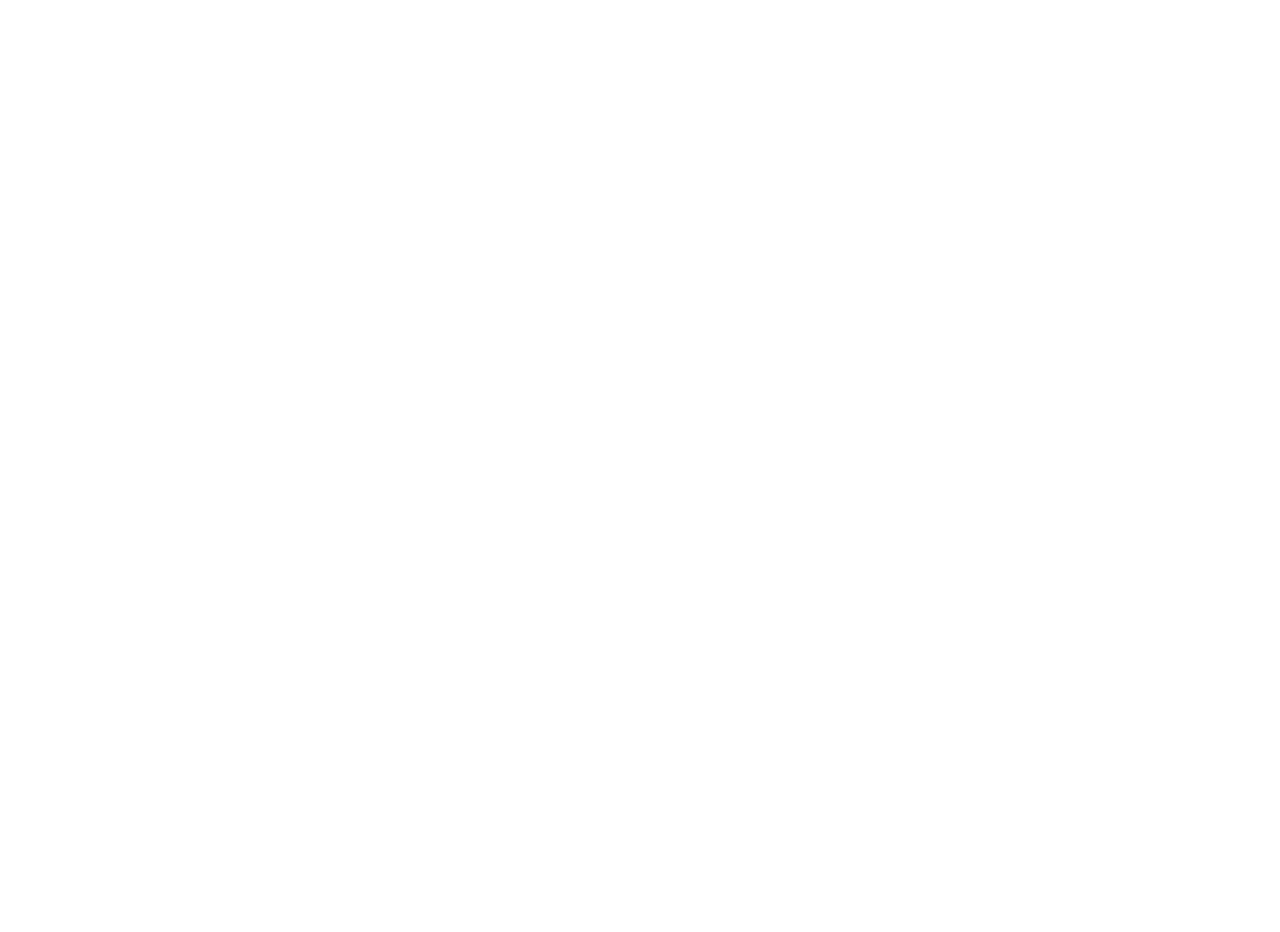
==== commit 49d6248c: "Deploying to gh-pages from @ CodeNinja500/Advanced-lists@33db7bbc05cd433f033d1fcdbce2c45f3541e610 🚀" ====
--- a/index.html
+++ b/index.html
@@ -7,9 +7,9 @@
   <link rel="preconnect" href="https://fonts.gstatic.com">
   <style type="text/css">@font-face{font-family:'Roboto';font-style:normal;font-weight:300;font-display:swap;src:url(https://fonts.gstatic.com/s/roboto/v30/KFOlCnqEu92Fr1MmSU5fCRc4AMP6lbBP.woff2) format('woff2');unicode-range:U+0460-052F, U+1C80-1C88, U+20B4, U+2DE0-2DFF, U+A640-A69F, U+FE2E-FE2F;}@font-face{font-family:'Roboto';font-style:normal;font-weight:300;font-display:swap;src:url(https://fonts.gstatic.com/s/roboto/v30/KFOlCnqEu92Fr1MmSU5fABc4AMP6lbBP.woff2) format('woff2');unicode-range:U+0301, U+0400-045F, U+0490-0491, U+04B0-04B1, U+2116;}@font-face{font-family:'Roboto';font-style:normal;font-weight:300;font-display:swap;src:url(https://fonts.gstatic.com/s/roboto/v30/KFOlCnqEu92Fr1MmSU5fCBc4AMP6lbBP.woff2) format('woff2');unicode-range:U+1F00-1FFF;}@font-face{font-family:'Roboto';font-style:normal;font-weight:300;font-display:swap;src:url(https://fonts.gstatic.com/s/roboto/v30/KFOlCnqEu92Fr1MmSU5fBxc4AMP6lbBP.woff2) format('woff2');unicode-range:U+0370-03FF;}@font-face{font-family:'Roboto';font-style:normal;font-weight:300;font-display:swap;src:url(https://fonts.gstatic.com/s/roboto/v30/KFOlCnqEu92Fr1MmSU5fCxc4AMP6lbBP.woff2) format('woff2');unicode-range:U+0102-0103, U+0110-0111, U+0128-0129, U+0168-0169, U+01A0-01A1, U+01AF-01B0, U+1EA0-1EF9, U+20AB;}@font-face{font-family:'Roboto';font-style:normal;font-weight:300;font-display:swap;src:url(https://fonts.gstatic.com/s/roboto/v30/KFOlCnqEu92Fr1MmSU5fChc4AMP6lbBP.woff2) format('woff2');unicode-range:U+0100-024F, U+0259, U+1E00-1EFF, U+2020, U+20A0-20AB, U+20AD-20CF, U+2113, U+2C60-2C7F, U+A720-A7FF;}@font-face{font-family:'Roboto';font-style:normal;font-weight:300;font-display:swap;src:url(https://fonts.gstatic.com/s/roboto/v30/KFOlCnqEu92Fr1MmSU5fBBc4AMP6lQ.woff2) format('woff2');unicode-range:U+0000-00FF, U+0131, U+0152-0153, U+02BB-02BC, U+02C6, U+02DA, U+02DC, U+2000-206F, U+2074, U+20AC, U+2122, U+2191, U+2193, U+2212, U+2215, U+FEFF, U+FFFD;}@font-face{font-family:'Roboto';font-style:normal;font-weight:400;font-display:swap;src:url(https://fonts.gstatic.com/s/roboto/v30/KFOmCnqEu92Fr1Mu72xKKTU1Kvnz.woff2) format('woff2');unicode-range:U+0460-052F, U+1C80-1C88, U+20B4, U+2DE0-2DFF, U+A640-A69F, U+FE2E-FE2F;}@font-face{font-family:'Roboto';font-style:normal;font-weight:400;font-display:swap;src:url(https://fonts.gstatic.com/s/roboto/v30/KFOmCnqEu92Fr1Mu5mxKKTU1Kvnz.woff2) format('woff2');unicode-range:U+0301, U+0400-045F, U+0490-0491, U+04B0-04B1, U+2116;}@font-face{font-family:'Roboto';font-style:normal;font-weight:400;font-display:swap;src:url(https://fonts.gstatic.com/s/roboto/v30/KFOmCnqEu92Fr1Mu7mxKKTU1Kvnz.woff2) format('woff2');unicode-range:U+1F00-1FFF;}@font-face{font-family:'Roboto';font-style:normal;font-weight:400;font-display:swap;src:url(https://fonts.gstatic.com/s/roboto/v30/KFOmCnqEu92Fr1Mu4WxKKTU1Kvnz.woff2) format('woff2');unicode-range:U+0370-03FF;}@font-face{font-family:'Roboto';font-style:normal;font-weight:400;font-display:swap;src:url(https://fonts.gstatic.com/s/roboto/v30/KFOmCnqEu92Fr1Mu7WxKKTU1Kvnz.woff2) format('woff2');unicode-range:U+0102-0103, U+0110-0111, U+0128-0129, U+0168-0169, U+01A0-01A1, U+01AF-01B0, U+1EA0-1EF9, U+20AB;}@font-face{font-family:'Roboto';font-style:normal;font-weight:400;font-display:swap;src:url(https://fonts.gstatic.com/s/roboto/v30/KFOmCnqEu92Fr1Mu7GxKKTU1Kvnz.woff2) format('woff2');unicode-range:U+0100-024F, U+0259, U+1E00-1EFF, U+2020, U+20A0-20AB, U+20AD-20CF, U+2113, U+2C60-2C7F, U+A720-A7FF;}@font-face{font-family:'Roboto';font-style:normal;font-weight:400;font-display:swap;src:url(https://fonts.gstatic.com/s/roboto/v30/KFOmCnqEu92Fr1Mu4mxKKTU1Kg.woff2) format('woff2');unicode-range:U+0000-00FF, U+0131, U+0152-0153, U+02BB-02BC, U+02C6, U+02DA, U+02DC, U+2000-206F, U+2074, U+20AC, U+2122, U+2191, U+2193, U+2212, U+2215, U+FEFF, U+FFFD;}@font-face{font-family:'Roboto';font-style:normal;font-weight:500;font-display:swap;src:url(https://fonts.gstatic.com/s/roboto/v30/KFOlCnqEu92Fr1MmEU9fCRc4AMP6lbBP.woff2) format('woff2');unicode-range:U+0460-052F, U+1C80-1C88, U+20B4, U+2DE0-2DFF, U+A640-A69F, U+FE2E-FE2F;}@font-face{font-family:'Roboto';font-style:normal;font-weight:500;font-display:swap;src:url(https://fonts.gstatic.com/s/roboto/v30/KFOlCnqEu92Fr1MmEU9fABc4AMP6lbBP.woff2) format('woff2');unicode-range:U+0301, U+0400-045F, U+0490-0491, U+04B0-04B1, U+2116;}@font-face{font-family:'Roboto';font-style:normal;font-weight:500;font-display:swap;src:url(https://fonts.gstatic.com/s/roboto/v30/KFOlCnqEu92Fr1MmEU9fCBc4AMP6lbBP.woff2) format('woff2');unicode-range:U+1F00-1FFF;}@font-face{font-family:'Roboto';font-style:normal;font-weight:500;font-display:swap;src:url(https://fonts.gstatic.com/s/roboto/v30/KFOlCnqEu92Fr1MmEU9fBxc4AMP6lbBP.woff2) format('woff2');unicode-range:U+0370-03FF;}@font-face{font-family:'Roboto';font-style:normal;font-weight:500;font-display:swap;src:url(https://fonts.gstatic.com/s/roboto/v30/KFOlCnqEu92Fr1MmEU9fCxc4AMP6lbBP.woff2) format('woff2');unicode-range:U+0102-0103, U+0110-0111, U+0128-0129, U+0168-0169, U+01A0-01A1, U+01AF-01B0, U+1EA0-1EF9, U+20AB;}@font-face{font-family:'Roboto';font-style:normal;font-weight:500;font-display:swap;src:url(https://fonts.gstatic.com/s/roboto/v30/KFOlCnqEu92Fr1MmEU9fChc4AMP6lbBP.woff2) format('woff2');unicode-range:U+0100-024F, U+0259, U+1E00-1EFF, U+2020, U+20A0-20AB, U+20AD-20CF, U+2113, U+2C60-2C7F, U+A720-A7FF;}@font-face{font-family:'Roboto';font-style:normal;font-weight:500;font-display:swap;src:url(https://fonts.gstatic.com/s/roboto/v30/KFOlCnqEu92Fr1MmEU9fBBc4AMP6lQ.woff2) format('woff2');unicode-range:U+0000-00FF, U+0131, U+0152-0153, U+02BB-02BC, U+02C6, U+02DA, U+02DC, U+2000-206F, U+2074, U+20AC, U+2122, U+2191, U+2193, U+2212, U+2215, U+FEFF, U+FFFD;}</style>
   <style type="text/css">@font-face{font-family:'Material Icons';font-style:normal;font-weight:400;src:url(https://fonts.gstatic.com/s/materialicons/v139/flUhRq6tzZclQEJ-Vdg-IuiaDsNcIhQ8tQ.woff2) format('woff2');}.material-icons{font-family:'Material Icons';font-weight:normal;font-style:normal;font-size:24px;line-height:1;letter-spacing:normal;text-transform:none;display:inline-block;white-space:nowrap;word-wrap:normal;direction:ltr;-webkit-font-feature-settings:'liga';-webkit-font-smoothing:antialiased;}</style>
-<style>.mat-typography{font:400 14px/20px Roboto,Helvetica Neue,sans-serif;letter-spacing:normal}.mat-typography{font:400 14px/20px Roboto,Helvetica Neue,sans-serif;letter-spacing:normal}html,body{height:100%}body{margin:0}</style><link rel="stylesheet" href="styles.ce3aab31f5a5e5db.css" media="print" onload="this.media='all'"><noscript><link rel="stylesheet" href="styles.ce3aab31f5a5e5db.css"></noscript></head>
+<style>.mat-typography{font:400 14px/20px Roboto,Helvetica Neue,sans-serif;letter-spacing:normal}.mat-typography{font:400 14px/20px Roboto,Helvetica Neue,sans-serif;letter-spacing:normal}html,body{height:100%}body{margin:2rem}</style><link rel="stylesheet" href="styles.1ca20d79d43b851b.css" media="print" onload="this.media='all'"><noscript><link rel="stylesheet" href="styles.1ca20d79d43b851b.css"></noscript></head>
 <body class="mat-typography">
   <app-root></app-root>
-<script src="runtime.231e96734c9fdc57.js" type="module"></script><script src="polyfills.d00ba71d24f64d98.js" type="module"></script><script src="main.5e7867696439574f.js" type="module"></script>
+<script src="runtime.231e96734c9fdc57.js" type="module"></script><script src="polyfills.d00ba71d24f64d98.js" type="module"></script><script src="main.a11e84d40301b36f.js" type="module"></script>
 
 </body></html>--- a/styles.1ca20d79d43b851b.css
+++ b/styles.1ca20d79d43b851b.css
@@ -0,0 +1 @@
+.mat-badge-content{font-weight:600;font-size:12px;font-family:Roboto,Helvetica Neue,sans-serif}.mat-badge-small .mat-badge-content{font-size:9px}.mat-badge-large .mat-badge-content{font-size:24px}.mat-h1,.mat-headline,.mat-typography .mat-h1,.mat-typography .mat-headline,.mat-typography h1{font:400 24px/32px Roboto,Helvetica Neue,sans-serif;letter-spacing:normal;margin:0 0 16px}.mat-h2,.mat-title,.mat-typography .mat-h2,.mat-typography .mat-title,.mat-typography h2{font:500 20px/32px Roboto,Helvetica Neue,sans-serif;letter-spacing:normal;margin:0 0 16px}.mat-h3,.mat-subheading-2,.mat-typography .mat-h3,.mat-typography .mat-subheading-2,.mat-typography h3{font:400 16px/28px Roboto,Helvetica Neue,sans-serif;letter-spacing:normal;margin:0 0 16px}.mat-h4,.mat-subheading-1,.mat-typography .mat-h4,.mat-typography .mat-subheading-1,.mat-typography h4{font:400 15px/24px Roboto,Helvetica Neue,sans-serif;letter-spacing:normal;margin:0 0 16px}.mat-h5,.mat-typography .mat-h5,.mat-typography h5{font:400 11.62px/20px Roboto,Helvetica Neue,sans-serif;margin:0 0 12px}.mat-h6,.mat-typography .mat-h6,.mat-typography h6{font:400 9.38px/20px Roboto,Helvetica Neue,sans-serif;margin:0 0 12px}.mat-body-strong,.mat-body-2,.mat-typography .mat-body-strong,.mat-typography .mat-body-2{font:500 14px/24px Roboto,Helvetica Neue,sans-serif;letter-spacing:normal}.mat-body,.mat-body-1,.mat-typography .mat-body,.mat-typography .mat-body-1,.mat-typography{font:400 14px/20px Roboto,Helvetica Neue,sans-serif;letter-spacing:normal}.mat-body p,.mat-body-1 p,.mat-typography .mat-body p,.mat-typography .mat-body-1 p,.mat-typography p{margin:0 0 12px}.mat-small,.mat-caption,.mat-typography .mat-small,.mat-typography .mat-caption{font:400 12px/20px Roboto,Helvetica Neue,sans-serif;letter-spacing:normal}.mat-display-4,.mat-typography .mat-display-4{font:300 112px/112px Roboto,Helvetica Neue,sans-serif;letter-spacing:-.05em;margin:0 0 56px}.mat-display-3,.mat-typography .mat-display-3{font:400 56px/56px Roboto,Helvetica Neue,sans-serif;letter-spacing:-.02em;margin:0 0 64px}.mat-display-2,.mat-typography .mat-display-2{font:400 45px/48px Roboto,Helvetica Neue,sans-serif;letter-spacing:-.005em;margin:0 0 64px}.mat-display-1,.mat-typography .mat-display-1{font:400 34px/40px Roboto,Helvetica Neue,sans-serif;letter-spacing:normal;margin:0 0 64px}.mat-bottom-sheet-container{font:400 14px/20px Roboto,Helvetica Neue,sans-serif;letter-spacing:normal}.mat-button,.mat-raised-button,.mat-icon-button,.mat-stroked-button,.mat-flat-button,.mat-fab,.mat-mini-fab{font-family:Roboto,Helvetica Neue,sans-serif;font-size:14px;font-weight:500}.mat-button-toggle,.mat-card{font-family:Roboto,Helvetica Neue,sans-serif}.mat-card-title{font-size:24px;font-weight:500}.mat-card-header .mat-card-title{font-size:20px}.mat-card-subtitle,.mat-card-content{font-size:14px}.mat-checkbox{font-family:Roboto,Helvetica Neue,sans-serif}.mat-checkbox-layout .mat-checkbox-label{line-height:24px}.mat-chip{font-size:14px;font-weight:500}.mat-chip .mat-chip-trailing-icon.mat-icon,.mat-chip .mat-chip-remove.mat-icon{font-size:18px}.mat-table{font-family:Roboto,Helvetica Neue,sans-serif}.mat-header-cell{font-size:12px;font-weight:500}.mat-cell,.mat-footer-cell{font-size:14px}.mat-calendar{font-family:Roboto,Helvetica Neue,sans-serif}.mat-calendar-body{font-size:13px}.mat-calendar-body-label,.mat-calendar-period-button{font-size:14px;font-weight:500}.mat-calendar-table-header th{font-size:11px;font-weight:400}.mat-dialog-title{font:500 20px/32px Roboto,Helvetica Neue,sans-serif;letter-spacing:normal}.mat-expansion-panel-header{font-family:Roboto,Helvetica Neue,sans-serif;font-size:15px;font-weight:400}.mat-expansion-panel-content{font:400 14px/20px Roboto,Helvetica Neue,sans-serif;letter-spacing:normal}.mat-form-field{font-size:inherit;font-weight:400;line-height:1.125;font-family:Roboto,Helvetica Neue,sans-serif;letter-spacing:normal}.mat-form-field-wrapper{padding-bottom:1.34375em}.mat-form-field-prefix .mat-icon,.mat-form-field-suffix .mat-icon{font-size:150%;line-height:1.125}.mat-form-field-prefix .mat-icon-button,.mat-form-field-suffix .mat-icon-button{height:1.5em;width:1.5em}.mat-form-field-prefix .mat-icon-button .mat-icon,.mat-form-field-suffix .mat-icon-button .mat-icon{height:1.125em;line-height:1.125}.mat-form-field-infix{padding:.5em 0;border-top:.84375em solid rgba(0,0,0,0)}.mat-form-field-can-float.mat-form-field-should-float .mat-form-field-label,.mat-form-field-can-float .mat-input-server:focus+.mat-form-field-label-wrapper .mat-form-field-label{transform:translateY(-1.34375em) scale(.75);width:133.3333333333%}.mat-form-field-can-float .mat-input-server[label]:not(:label-shown)+.mat-form-field-label-wrapper .mat-form-field-label{transform:translateY(-1.34374em) scale(.75);width:133.3333433333%}.mat-form-field-label-wrapper{top:-.84375em;padding-top:.84375em}.mat-form-field-label{top:1.34375em}.mat-form-field-underline{bottom:1.34375em}.mat-form-field-subscript-wrapper{font-size:75%;margin-top:.6666666667em;top:calc(100% - 1.7916666667em)}.mat-form-field-appearance-legacy .mat-form-field-wrapper{padding-bottom:1.25em}.mat-form-field-appearance-legacy .mat-form-field-infix{padding:.4375em 0}.mat-form-field-appearance-legacy.mat-form-field-can-float.mat-form-field-should-float .mat-form-field-label,.mat-form-field-appearance-legacy.mat-form-field-can-float .mat-input-server:focus+.mat-form-field-label-wrapper .mat-form-field-label{transform:translateY(-1.28125em) scale(.75) perspective(100px) translateZ(.001px);width:133.3333333333%}.mat-form-field-appearance-legacy.mat-form-field-can-float .mat-form-field-autofill-control:-webkit-autofill+.mat-form-field-label-wrapper .mat-form-field-label{transform:translateY(-1.28125em) scale(.75) perspective(100px) translateZ(.00101px);width:133.3333433333%}.mat-form-field-appearance-legacy.mat-form-field-can-float .mat-input-server[label]:not(:label-shown)+.mat-form-field-label-wrapper .mat-form-field-label{transform:translateY(-1.28125em) scale(.75) perspective(100px) translateZ(.00102px);width:133.3333533333%}.mat-form-field-appearance-legacy .mat-form-field-label{top:1.28125em}.mat-form-field-appearance-legacy .mat-form-field-underline{bottom:1.25em}.mat-form-field-appearance-legacy .mat-form-field-subscript-wrapper{margin-top:.5416666667em;top:calc(100% - 1.6666666667em)}@media print{.mat-form-field-appearance-legacy.mat-form-field-can-float.mat-form-field-should-float .mat-form-field-label,.mat-form-field-appearance-legacy.mat-form-field-can-float .mat-input-server:focus+.mat-form-field-label-wrapper .mat-form-field-label{transform:translateY(-1.28122em) scale(.75)}.mat-form-field-appearance-legacy.mat-form-field-can-float .mat-form-field-autofill-control:-webkit-autofill+.mat-form-field-label-wrapper .mat-form-field-label{transform:translateY(-1.28121em) scale(.75)}.mat-form-field-appearance-legacy.mat-form-field-can-float .mat-input-server[label]:not(:label-shown)+.mat-form-field-label-wrapper .mat-form-field-label{transform:translateY(-1.2812em) scale(.75)}}.mat-form-field-appearance-fill .mat-form-field-infix{padding:.25em 0 .75em}.mat-form-field-appearance-fill .mat-form-field-label{top:1.09375em;margin-top:-.5em}.mat-form-field-appearance-fill.mat-form-field-can-float.mat-form-field-should-float .mat-form-field-label,.mat-form-field-appearance-fill.mat-form-field-can-float .mat-input-server:focus+.mat-form-field-label-wrapper .mat-form-field-label{transform:translateY(-.59375em) scale(.75);width:133.3333333333%}.mat-form-field-appearance-fill.mat-form-field-can-float .mat-input-server[label]:not(:label-shown)+.mat-form-field-label-wrapper .mat-form-field-label{transform:translateY(-.59374em) scale(.75);width:133.3333433333%}.mat-form-field-appearance-outline .mat-form-field-infix{padding:1em 0}.mat-form-field-appearance-outline .mat-form-field-label{top:1.84375em;margin-top:-.25em}.mat-form-field-appearance-outline.mat-form-field-can-float.mat-form-field-should-float .mat-form-field-label,.mat-form-field-appearance-outline.mat-form-field-can-float .mat-input-server:focus+.mat-form-field-label-wrapper .mat-form-field-label{transform:translateY(-1.59375em) scale(.75);width:133.3333333333%}.mat-form-field-appearance-outline.mat-form-field-can-float .mat-input-server[label]:not(:label-shown)+.mat-form-field-label-wrapper .mat-form-field-label{transform:translateY(-1.59374em) scale(.75);width:133.3333433333%}.mat-grid-tile-header,.mat-grid-tile-footer{font-size:14px}.mat-grid-tile-header .mat-line,.mat-grid-tile-footer .mat-line{white-space:nowrap;overflow:hidden;text-overflow:ellipsis;display:block;box-sizing:border-box}.mat-grid-tile-header .mat-line:nth-child(n+2),.mat-grid-tile-footer .mat-line:nth-child(n+2){font-size:12px}input.mat-input-element{margin-top:-.0625em}.mat-menu-item{font-family:Roboto,Helvetica Neue,sans-serif;font-size:14px;font-weight:400}.mat-paginator,.mat-paginator-page-size .mat-select-trigger{font-family:Roboto,Helvetica Neue,sans-serif;font-size:12px}.mat-radio-button,.mat-select{font-family:Roboto,Helvetica Neue,sans-serif}.mat-select-trigger{height:1.125em}.mat-slide-toggle-content{font-family:Roboto,Helvetica Neue,sans-serif}.mat-slider-thumb-label-text{font-family:Roboto,Helvetica Neue,sans-serif;font-size:12px;font-weight:500}.mat-stepper-vertical,.mat-stepper-horizontal{font-family:Roboto,Helvetica Neue,sans-serif}.mat-step-label{font-size:14px;font-weight:400}.mat-step-sub-label-error{font-weight:400}.mat-step-label-error{font-size:14px}.mat-step-label-selected{font-size:14px;font-weight:500}.mat-tab-group{font-family:Roboto,Helvetica Neue,sans-serif}.mat-tab-label,.mat-tab-link{font-family:Roboto,Helvetica Neue,sans-serif;font-size:14px;font-weight:500}.mat-toolbar,.mat-toolbar h1,.mat-toolbar h2,.mat-toolbar h3,.mat-toolbar h4,.mat-toolbar h5,.mat-toolbar h6{font:500 20px/32px Roboto,Helvetica Neue,sans-serif;letter-spacing:normal;margin:0}.mat-tooltip{font-family:Roboto,Helvetica Neue,sans-serif;font-size:10px;padding-top:6px;padding-bottom:6px}.mat-tooltip-handset{font-size:14px;padding-top:8px;padding-bottom:8px}.mat-list-item,.mat-list-option{font-family:Roboto,Helvetica Neue,sans-serif}.mat-list-base .mat-list-item{font-size:16px}.mat-list-base .mat-list-item .mat-line{white-space:nowrap;overflow:hidden;text-overflow:ellipsis;display:block;box-sizing:border-box}.mat-list-base .mat-list-item .mat-line:nth-child(n+2){font-size:14px}.mat-list-base .mat-list-option{font-size:16px}.mat-list-base .mat-list-option .mat-line{white-space:nowrap;overflow:hidden;text-overflow:ellipsis;display:block;box-sizing:border-box}.mat-list-base .mat-list-option .mat-line:nth-child(n+2){font-size:14px}.mat-list-base .mat-subheader{font-family:Roboto,Helvetica Neue,sans-serif;font-size:14px;font-weight:500}.mat-list-base[dense] .mat-list-item{font-size:12px}.mat-list-base[dense] .mat-list-item .mat-line{white-space:nowrap;overflow:hidden;text-overflow:ellipsis;display:block;box-sizing:border-box}.mat-list-base[dense] .mat-list-item .mat-line:nth-child(n+2){font-size:12px}.mat-list-base[dense] .mat-list-option{font-size:12px}.mat-list-base[dense] .mat-list-option .mat-line{white-space:nowrap;overflow:hidden;text-overflow:ellipsis;display:block;box-sizing:border-box}.mat-list-base[dense] .mat-list-option .mat-line:nth-child(n+2){font-size:12px}.mat-list-base[dense] .mat-subheader{font-family:Roboto,Helvetica Neue,sans-serif;font-size:12px;font-weight:500}.mat-option{font-family:Roboto,Helvetica Neue,sans-serif;font-size:16px}.mat-optgroup-label{font:500 14px/24px Roboto,Helvetica Neue,sans-serif;letter-spacing:normal}.mat-simple-snackbar{font-family:Roboto,Helvetica Neue,sans-serif;font-size:14px}.mat-simple-snackbar-action{line-height:1;font-family:inherit;font-size:inherit;font-weight:500}.mat-tree{font-family:Roboto,Helvetica Neue,sans-serif}.mat-tree-node,.mat-nested-tree-node{font-weight:400;font-size:14px}.mat-ripple{overflow:hidden;position:relative}.mat-ripple:not(:empty){transform:translateZ(0)}.mat-ripple.mat-ripple-unbounded{overflow:visible}.mat-ripple-element{position:absolute;border-radius:50%;pointer-events:none;transition:opacity,transform 0ms cubic-bezier(0,0,.2,1);transform:scale3d(0,0,0)}.cdk-high-contrast-active .mat-ripple-element{display:none}.cdk-visually-hidden{border:0;clip:rect(0 0 0 0);height:1px;margin:-1px;overflow:hidden;padding:0;position:absolute;width:1px;white-space:nowrap;outline:0;-webkit-appearance:none;-moz-appearance:none;left:0}[dir=rtl] .cdk-visually-hidden{left:auto;right:0}.cdk-overlay-container,.cdk-global-overlay-wrapper{pointer-events:none;top:0;left:0;height:100%;width:100%}.cdk-overlay-container{position:fixed;z-index:1000}.cdk-overlay-container:empty{display:none}.cdk-global-overlay-wrapper{display:flex;position:absolute;z-index:1000}.cdk-overlay-pane{position:absolute;pointer-events:auto;box-sizing:border-box;z-index:1000;display:flex;max-width:100%;max-height:100%}.cdk-overlay-backdrop{position:absolute;top:0;bottom:0;left:0;right:0;z-index:1000;pointer-events:auto;-webkit-tap-highlight-color:rgba(0,0,0,0);transition:opacity .4s cubic-bezier(.25,.8,.25,1);opacity:0}.cdk-overlay-backdrop.cdk-overlay-backdrop-showing{opacity:1}.cdk-high-contrast-active .cdk-overlay-backdrop.cdk-overlay-backdrop-showing{opacity:.6}.cdk-overlay-dark-backdrop{background:rgba(0,0,0,.32)}.cdk-overlay-transparent-backdrop{transition:visibility 1ms linear,opacity 1ms linear;visibility:hidden;opacity:1}.cdk-overlay-transparent-backdrop.cdk-overlay-backdrop-showing{opacity:0;visibility:visible}.cdk-overlay-backdrop-noop-animation{transition:none}.cdk-overlay-connected-position-bounding-box{position:absolute;z-index:1000;display:flex;flex-direction:column;min-width:1px;min-height:1px}.cdk-global-scrollblock{position:fixed;width:100%;overflow-y:scroll}textarea.cdk-textarea-autosize{resize:none}textarea.cdk-textarea-autosize-measuring{padding:2px 0!important;box-sizing:content-box!important;height:auto!important;overflow:hidden!important}textarea.cdk-textarea-autosize-measuring-firefox{padding:2px 0!important;box-sizing:content-box!important;height:0!important}@keyframes cdk-text-field-autofill-start{}@keyframes cdk-text-field-autofill-end{}.cdk-text-field-autofill-monitored:-webkit-autofill{animation:cdk-text-field-autofill-start 0s 1ms}.cdk-text-field-autofill-monitored:not(:-webkit-autofill){animation:cdk-text-field-autofill-end 0s 1ms}.mat-focus-indicator{position:relative}.mat-focus-indicator:before{top:0;left:0;right:0;bottom:0;position:absolute;box-sizing:border-box;pointer-events:none;display:var(--mat-focus-indicator-display, none);border:var(--mat-focus-indicator-border-width, 3px) var(--mat-focus-indicator-border-style, solid) var(--mat-focus-indicator-border-color, transparent);border-radius:var(--mat-focus-indicator-border-radius, 4px)}.mat-focus-indicator:focus:before{content:""}.cdk-high-contrast-active{--mat-focus-indicator-display: block}.mat-mdc-focus-indicator{position:relative}.mat-mdc-focus-indicator:before{top:0;left:0;right:0;bottom:0;position:absolute;box-sizing:border-box;pointer-events:none;display:var(--mat-mdc-focus-indicator-display, none);border:var(--mat-mdc-focus-indicator-border-width, 3px) var(--mat-mdc-focus-indicator-border-style, solid) var(--mat-mdc-focus-indicator-border-color, transparent);border-radius:var(--mat-mdc-focus-indicator-border-radius, 4px)}.mat-mdc-focus-indicator:focus:before{content:""}.cdk-high-contrast-active{--mat-mdc-focus-indicator-display: block}.mat-ripple-element{background-color:#0000001a}.mat-option{color:#000000de}.mat-option:hover:not(.mat-option-disabled),.mat-option:focus:not(.mat-option-disabled){background:rgba(0,0,0,.04)}.mat-option.mat-selected:not(.mat-option-multiple):not(.mat-option-disabled){background:rgba(0,0,0,.04)}.mat-option.mat-active{background:rgba(0,0,0,.04);color:#000000de}.mat-option.mat-option-disabled{color:#00000061}.mat-primary .mat-option.mat-selected:not(.mat-option-disabled){color:#3f51b5}.mat-accent .mat-option.mat-selected:not(.mat-option-disabled){color:#ff4081}.mat-warn .mat-option.mat-selected:not(.mat-option-disabled){color:#f44336}.mat-optgroup-label{color:#0000008a}.mat-optgroup-disabled .mat-optgroup-label{color:#00000061}.mat-pseudo-checkbox{color:#0000008a}.mat-pseudo-checkbox:after{color:#fafafa}.mat-pseudo-checkbox-disabled{color:#b0b0b0}.mat-primary .mat-pseudo-checkbox-checked,.mat-primary .mat-pseudo-checkbox-indeterminate{background:#3f51b5}.mat-pseudo-checkbox-checked,.mat-pseudo-checkbox-indeterminate,.mat-accent .mat-pseudo-checkbox-checked,.mat-accent .mat-pseudo-checkbox-indeterminate{background:#ff4081}.mat-warn .mat-pseudo-checkbox-checked,.mat-warn .mat-pseudo-checkbox-indeterminate{background:#f44336}.mat-pseudo-checkbox-checked.mat-pseudo-checkbox-disabled,.mat-pseudo-checkbox-indeterminate.mat-pseudo-checkbox-disabled{background:#b0b0b0}.mat-app-background{background-color:#fafafa;color:#000000de}.mat-elevation-z0{box-shadow:0 0 #0003,0 0 #00000024,0 0 #0000001f}.mat-elevation-z1{box-shadow:0 2px 1px -1px #0003,0 1px 1px #00000024,0 1px 3px #0000001f}.mat-elevation-z2{box-shadow:0 3px 1px -2px #0003,0 2px 2px #00000024,0 1px 5px #0000001f}.mat-elevation-z3{box-shadow:0 3px 3px -2px #0003,0 3px 4px #00000024,0 1px 8px #0000001f}.mat-elevation-z4{box-shadow:0 2px 4px -1px #0003,0 4px 5px #00000024,0 1px 10px #0000001f}.mat-elevation-z5{box-shadow:0 3px 5px -1px #0003,0 5px 8px #00000024,0 1px 14px #0000001f}.mat-elevation-z6{box-shadow:0 3px 5px -1px #0003,0 6px 10px #00000024,0 1px 18px #0000001f}.mat-elevation-z7{box-shadow:0 4px 5px -2px #0003,0 7px 10px 1px #00000024,0 2px 16px 1px #0000001f}.mat-elevation-z8{box-shadow:0 5px 5px -3px #0003,0 8px 10px 1px #00000024,0 3px 14px 2px #0000001f}.mat-elevation-z9{box-shadow:0 5px 6px -3px #0003,0 9px 12px 1px #00000024,0 3px 16px 2px #0000001f}.mat-elevation-z10{box-shadow:0 6px 6px -3px #0003,0 10px 14px 1px #00000024,0 4px 18px 3px #0000001f}.mat-elevation-z11{box-shadow:0 6px 7px -4px #0003,0 11px 15px 1px #00000024,0 4px 20px 3px #0000001f}.mat-elevation-z12{box-shadow:0 7px 8px -4px #0003,0 12px 17px 2px #00000024,0 5px 22px 4px #0000001f}.mat-elevation-z13{box-shadow:0 7px 8px -4px #0003,0 13px 19px 2px #00000024,0 5px 24px 4px #0000001f}.mat-elevation-z14{box-shadow:0 7px 9px -4px #0003,0 14px 21px 2px #00000024,0 5px 26px 4px #0000001f}.mat-elevation-z15{box-shadow:0 8px 9px -5px #0003,0 15px 22px 2px #00000024,0 6px 28px 5px #0000001f}.mat-elevation-z16{box-shadow:0 8px 10px -5px #0003,0 16px 24px 2px #00000024,0 6px 30px 5px #0000001f}.mat-elevation-z17{box-shadow:0 8px 11px -5px #0003,0 17px 26px 2px #00000024,0 6px 32px 5px #0000001f}.mat-elevation-z18{box-shadow:0 9px 11px -5px #0003,0 18px 28px 2px #00000024,0 7px 34px 6px #0000001f}.mat-elevation-z19{box-shadow:0 9px 12px -6px #0003,0 19px 29px 2px #00000024,0 7px 36px 6px #0000001f}.mat-elevation-z20{box-shadow:0 10px 13px -6px #0003,0 20px 31px 3px #00000024,0 8px 38px 7px #0000001f}.mat-elevation-z21{box-shadow:0 10px 13px -6px #0003,0 21px 33px 3px #00000024,0 8px 40px 7px #0000001f}.mat-elevation-z22{box-shadow:0 10px 14px -6px #0003,0 22px 35px 3px #00000024,0 8px 42px 7px #0000001f}.mat-elevation-z23{box-shadow:0 11px 14px -7px #0003,0 23px 36px 3px #00000024,0 9px 44px 8px #0000001f}.mat-elevation-z24{box-shadow:0 11px 15px -7px #0003,0 24px 38px 3px #00000024,0 9px 46px 8px #0000001f}.mat-theme-loaded-marker{display:none}.mat-autocomplete-panel{background:#fff;color:#000000de}.mat-autocomplete-panel:not([class*=mat-elevation-z]){box-shadow:0 2px 4px -1px #0003,0 4px 5px #00000024,0 1px 10px #0000001f}.mat-autocomplete-panel .mat-option.mat-selected:not(.mat-active):not(:hover){background:#fff}.mat-autocomplete-panel .mat-option.mat-selected:not(.mat-active):not(:hover):not(.mat-option-disabled){color:#000000de}.mat-badge{position:relative}.mat-badge.mat-badge{overflow:visible}.mat-badge-hidden .mat-badge-content{display:none}.mat-badge-content{position:absolute;text-align:center;display:inline-block;border-radius:50%;transition:transform .2s ease-in-out;transform:scale(.6);overflow:hidden;white-space:nowrap;text-overflow:ellipsis;pointer-events:none}.ng-animate-disabled .mat-badge-content,.mat-badge-content._mat-animation-noopable{transition:none}.mat-badge-content.mat-badge-active{transform:none}.mat-badge-small .mat-badge-content{width:16px;height:16px;line-height:16px}.mat-badge-small.mat-badge-above .mat-badge-content{top:-8px}.mat-badge-small.mat-badge-below .mat-badge-content{bottom:-8px}.mat-badge-small.mat-badge-before .mat-badge-content{left:-16px}[dir=rtl] .mat-badge-small.mat-badge-before .mat-badge-content{left:auto;right:-16px}.mat-badge-small.mat-badge-after .mat-badge-content{right:-16px}[dir=rtl] .mat-badge-small.mat-badge-after .mat-badge-content{right:auto;left:-16px}.mat-badge-small.mat-badge-overlap.mat-badge-before .mat-badge-content{left:-8px}[dir=rtl] .mat-badge-small.mat-badge-overlap.mat-badge-before .mat-badge-content{left:auto;right:-8px}.mat-badge-small.mat-badge-overlap.mat-badge-after .mat-badge-content{right:-8px}[dir=rtl] .mat-badge-small.mat-badge-overlap.mat-badge-after .mat-badge-content{right:auto;left:-8px}.mat-badge-medium .mat-badge-content{width:22px;height:22px;line-height:22px}.mat-badge-medium.mat-badge-above .mat-badge-content{top:-11px}.mat-badge-medium.mat-badge-below .mat-badge-content{bottom:-11px}.mat-badge-medium.mat-badge-before .mat-badge-content{left:-22px}[dir=rtl] .mat-badge-medium.mat-badge-before .mat-badge-content{left:auto;right:-22px}.mat-badge-medium.mat-badge-after .mat-badge-content{right:-22px}[dir=rtl] .mat-badge-medium.mat-badge-after .mat-badge-content{right:auto;left:-22px}.mat-badge-medium.mat-badge-overlap.mat-badge-before .mat-badge-content{left:-11px}[dir=rtl] .mat-badge-medium.mat-badge-overlap.mat-badge-before .mat-badge-content{left:auto;right:-11px}.mat-badge-medium.mat-badge-overlap.mat-badge-after .mat-badge-content{right:-11px}[dir=rtl] .mat-badge-medium.mat-badge-overlap.mat-badge-after .mat-badge-content{right:auto;left:-11px}.mat-badge-large .mat-badge-content{width:28px;height:28px;line-height:28px}.mat-badge-large.mat-badge-above .mat-badge-content{top:-14px}.mat-badge-large.mat-badge-below .mat-badge-content{bottom:-14px}.mat-badge-large.mat-badge-before .mat-badge-content{left:-28px}[dir=rtl] .mat-badge-large.mat-badge-before .mat-badge-content{left:auto;right:-28px}.mat-badge-large.mat-badge-after .mat-badge-content{right:-28px}[dir=rtl] .mat-badge-large.mat-badge-after .mat-badge-content{right:auto;left:-28px}.mat-badge-large.mat-badge-overlap.mat-badge-before .mat-badge-content{left:-14px}[dir=rtl] .mat-badge-large.mat-badge-overlap.mat-badge-before .mat-badge-content{left:auto;right:-14px}.mat-badge-large.mat-badge-overlap.mat-badge-after .mat-badge-content{right:-14px}[dir=rtl] .mat-badge-large.mat-badge-overlap.mat-badge-after .mat-badge-content{right:auto;left:-14px}.mat-badge-content{color:#fff;background:#3f51b5}.cdk-high-contrast-active .mat-badge-content{outline:solid 1px;border-radius:0}.mat-badge-accent .mat-badge-content{background:#ff4081;color:#fff}.mat-badge-warn .mat-badge-content{color:#fff;background:#f44336}.mat-badge-disabled .mat-badge-content{background:#b9b9b9;color:#00000061}.mat-bottom-sheet-container{box-shadow:0 8px 10px -5px #0003,0 16px 24px 2px #00000024,0 6px 30px 5px #0000001f;background:#fff;color:#000000de}.mat-button,.mat-icon-button,.mat-stroked-button{color:inherit;background:rgba(0,0,0,0)}.mat-button.mat-primary,.mat-icon-button.mat-primary,.mat-stroked-button.mat-primary{color:#3f51b5}.mat-button.mat-accent,.mat-icon-button.mat-accent,.mat-stroked-button.mat-accent{color:#ff4081}.mat-button.mat-warn,.mat-icon-button.mat-warn,.mat-stroked-button.mat-warn{color:#f44336}.mat-button.mat-primary.mat-button-disabled,.mat-button.mat-accent.mat-button-disabled,.mat-button.mat-warn.mat-button-disabled,.mat-button.mat-button-disabled.mat-button-disabled,.mat-icon-button.mat-primary.mat-button-disabled,.mat-icon-button.mat-accent.mat-button-disabled,.mat-icon-button.mat-warn.mat-button-disabled,.mat-icon-button.mat-button-disabled.mat-button-disabled,.mat-stroked-button.mat-primary.mat-button-disabled,.mat-stroked-button.mat-accent.mat-button-disabled,.mat-stroked-button.mat-warn.mat-button-disabled,.mat-stroked-button.mat-button-disabled.mat-button-disabled{color:#00000042}.mat-button.mat-primary .mat-button-focus-overlay,.mat-icon-button.mat-primary .mat-button-focus-overlay,.mat-stroked-button.mat-primary .mat-button-focus-overlay{background-color:#3f51b5}.mat-button.mat-accent .mat-button-focus-overlay,.mat-icon-button.mat-accent .mat-button-focus-overlay,.mat-stroked-button.mat-accent .mat-button-focus-overlay{background-color:#ff4081}.mat-button.mat-warn .mat-button-focus-overlay,.mat-icon-button.mat-warn .mat-button-focus-overlay,.mat-stroked-button.mat-warn .mat-button-focus-overlay{background-color:#f44336}.mat-button.mat-button-disabled .mat-button-focus-overlay,.mat-icon-button.mat-button-disabled .mat-button-focus-overlay,.mat-stroked-button.mat-button-disabled .mat-button-focus-overlay{background-color:#0000}.mat-button .mat-ripple-element,.mat-icon-button .mat-ripple-element,.mat-stroked-button .mat-ripple-element{opacity:.1;background-color:currentColor}.mat-button-focus-overlay{background:#000}.mat-stroked-button:not(.mat-button-disabled){border-color:#0000001f}.mat-flat-button,.mat-raised-button,.mat-fab,.mat-mini-fab{color:#000000de;background-color:#fff}.mat-flat-button.mat-primary,.mat-raised-button.mat-primary,.mat-fab.mat-primary,.mat-mini-fab.mat-primary,.mat-flat-button.mat-accent,.mat-raised-button.mat-accent,.mat-fab.mat-accent,.mat-mini-fab.mat-accent,.mat-flat-button.mat-warn,.mat-raised-button.mat-warn,.mat-fab.mat-warn,.mat-mini-fab.mat-warn{color:#fff}.mat-flat-button.mat-primary.mat-button-disabled,.mat-flat-button.mat-accent.mat-button-disabled,.mat-flat-button.mat-warn.mat-button-disabled,.mat-flat-button.mat-button-disabled.mat-button-disabled,.mat-raised-button.mat-primary.mat-button-disabled,.mat-raised-button.mat-accent.mat-button-disabled,.mat-raised-button.mat-warn.mat-button-disabled,.mat-raised-button.mat-button-disabled.mat-button-disabled,.mat-fab.mat-primary.mat-button-disabled,.mat-fab.mat-accent.mat-button-disabled,.mat-fab.mat-warn.mat-button-disabled,.mat-fab.mat-button-disabled.mat-button-disabled,.mat-mini-fab.mat-primary.mat-button-disabled,.mat-mini-fab.mat-accent.mat-button-disabled,.mat-mini-fab.mat-warn.mat-button-disabled,.mat-mini-fab.mat-button-disabled.mat-button-disabled{color:#00000042}.mat-flat-button.mat-primary,.mat-raised-button.mat-primary,.mat-fab.mat-primary,.mat-mini-fab.mat-primary{background-color:#3f51b5}.mat-flat-button.mat-accent,.mat-raised-button.mat-accent,.mat-fab.mat-accent,.mat-mini-fab.mat-accent{background-color:#ff4081}.mat-flat-button.mat-warn,.mat-raised-button.mat-warn,.mat-fab.mat-warn,.mat-mini-fab.mat-warn{background-color:#f44336}.mat-flat-button.mat-primary.mat-button-disabled,.mat-flat-button.mat-accent.mat-button-disabled,.mat-flat-button.mat-warn.mat-button-disabled,.mat-flat-button.mat-button-disabled.mat-button-disabled,.mat-raised-button.mat-primary.mat-button-disabled,.mat-raised-button.mat-accent.mat-button-disabled,.mat-raised-button.mat-warn.mat-button-disabled,.mat-raised-button.mat-button-disabled.mat-button-disabled,.mat-fab.mat-primary.mat-button-disabled,.mat-fab.mat-accent.mat-button-disabled,.mat-fab.mat-warn.mat-button-disabled,.mat-fab.mat-button-disabled.mat-button-disabled,.mat-mini-fab.mat-primary.mat-button-disabled,.mat-mini-fab.mat-accent.mat-button-disabled,.mat-mini-fab.mat-warn.mat-button-disabled,.mat-mini-fab.mat-button-disabled.mat-button-disabled{background-color:#0000001f}.mat-flat-button.mat-primary .mat-ripple-element,.mat-raised-button.mat-primary .mat-ripple-element,.mat-fab.mat-primary .mat-ripple-element,.mat-mini-fab.mat-primary .mat-ripple-element,.mat-flat-button.mat-accent .mat-ripple-element,.mat-raised-button.mat-accent .mat-ripple-element,.mat-fab.mat-accent .mat-ripple-element,.mat-mini-fab.mat-accent .mat-ripple-element,.mat-flat-button.mat-warn .mat-ripple-element,.mat-raised-button.mat-warn .mat-ripple-element,.mat-fab.mat-warn .mat-ripple-element,.mat-mini-fab.mat-warn .mat-ripple-element{background-color:#ffffff1a}.mat-stroked-button:not([class*=mat-elevation-z]),.mat-flat-button:not([class*=mat-elevation-z]){box-shadow:0 0 #0003,0 0 #00000024,0 0 #0000001f}.mat-raised-button:not([class*=mat-elevation-z]){box-shadow:0 3px 1px -2px #0003,0 2px 2px #00000024,0 1px 5px #0000001f}.mat-raised-button:not(.mat-button-disabled):active:not([class*=mat-elevation-z]){box-shadow:0 5px 5px -3px #0003,0 8px 10px 1px #00000024,0 3px 14px 2px #0000001f}.mat-raised-button.mat-button-disabled:not([class*=mat-elevation-z]){box-shadow:0 0 #0003,0 0 #00000024,0 0 #0000001f}.mat-fab:not([class*=mat-elevation-z]),.mat-mini-fab:not([class*=mat-elevation-z]){box-shadow:0 3px 5px -1px #0003,0 6px 10px #00000024,0 1px 18px #0000001f}.mat-fab:not(.mat-button-disabled):active:not([class*=mat-elevation-z]),.mat-mini-fab:not(.mat-button-disabled):active:not([class*=mat-elevation-z]){box-shadow:0 7px 8px -4px #0003,0 12px 17px 2px #00000024,0 5px 22px 4px #0000001f}.mat-fab.mat-button-disabled:not([class*=mat-elevation-z]),.mat-mini-fab.mat-button-disabled:not([class*=mat-elevation-z]){box-shadow:0 0 #0003,0 0 #00000024,0 0 #0000001f}.mat-button-toggle-standalone:not([class*=mat-elevation-z]),.mat-button-toggle-group:not([class*=mat-elevation-z]){box-shadow:0 3px 1px -2px #0003,0 2px 2px #00000024,0 1px 5px #0000001f}.mat-button-toggle-standalone.mat-button-toggle-appearance-standard:not([class*=mat-elevation-z]),.mat-button-toggle-group-appearance-standard:not([class*=mat-elevation-z]){box-shadow:none}.mat-button-toggle{color:#00000061}.mat-button-toggle .mat-button-toggle-focus-overlay{background-color:#0000001f}.mat-button-toggle-appearance-standard{color:#000000de;background:#fff}.mat-button-toggle-appearance-standard .mat-button-toggle-focus-overlay{background-color:#000}.mat-button-toggle-group-appearance-standard .mat-button-toggle+.mat-button-toggle{border-left:solid 1px #e0e0e0}[dir=rtl] .mat-button-toggle-group-appearance-standard .mat-button-toggle+.mat-button-toggle{border-left:none;border-right:solid 1px #e0e0e0}.mat-button-toggle-group-appearance-standard.mat-button-toggle-vertical .mat-button-toggle+.mat-button-toggle{border-left:none;border-right:none;border-top:solid 1px #e0e0e0}.mat-button-toggle-checked{background-color:#e0e0e0;color:#0000008a}.mat-button-toggle-checked.mat-button-toggle-appearance-standard{color:#000000de}.mat-button-toggle-disabled{color:#00000042;background-color:#eee}.mat-button-toggle-disabled.mat-button-toggle-appearance-standard{background:#fff}.mat-button-toggle-disabled.mat-button-toggle-checked{background-color:#bdbdbd}.mat-button-toggle-standalone.mat-button-toggle-appearance-standard,.mat-button-toggle-group-appearance-standard{border:solid 1px #e0e0e0}.mat-button-toggle-appearance-standard .mat-button-toggle-label-content{line-height:48px}.mat-card{background:#fff;color:#000000de}.mat-card:not([class*=mat-elevation-z]){box-shadow:0 2px 1px -1px #0003,0 1px 1px #00000024,0 1px 3px #0000001f}.mat-card.mat-card-flat:not([class*=mat-elevation-z]){box-shadow:0 0 #0003,0 0 #00000024,0 0 #0000001f}.mat-card-subtitle{color:#0000008a}.mat-checkbox-frame{border-color:#0000008a}.mat-checkbox-checkmark{fill:#fafafa}.mat-checkbox-checkmark-path{stroke:#fafafa!important}.mat-checkbox-mixedmark{background-color:#fafafa}.mat-checkbox-indeterminate.mat-primary .mat-checkbox-background,.mat-checkbox-checked.mat-primary .mat-checkbox-background{background-color:#3f51b5}.mat-checkbox-indeterminate.mat-accent .mat-checkbox-background,.mat-checkbox-checked.mat-accent .mat-checkbox-background{background-color:#ff4081}.mat-checkbox-indeterminate.mat-warn .mat-checkbox-background,.mat-checkbox-checked.mat-warn .mat-checkbox-background{background-color:#f44336}.mat-checkbox-disabled.mat-checkbox-checked .mat-checkbox-background,.mat-checkbox-disabled.mat-checkbox-indeterminate .mat-checkbox-background{background-color:#b0b0b0}.mat-checkbox-disabled:not(.mat-checkbox-checked) .mat-checkbox-frame{border-color:#b0b0b0}.mat-checkbox-disabled .mat-checkbox-label{color:#00000061}.mat-checkbox .mat-ripple-element{background-color:#000}.mat-checkbox-checked:not(.mat-checkbox-disabled).mat-primary .mat-ripple-element,.mat-checkbox:active:not(.mat-checkbox-disabled).mat-primary .mat-ripple-element{background:#3f51b5}.mat-checkbox-checked:not(.mat-checkbox-disabled).mat-accent .mat-ripple-element,.mat-checkbox:active:not(.mat-checkbox-disabled).mat-accent .mat-ripple-element{background:#ff4081}.mat-checkbox-checked:not(.mat-checkbox-disabled).mat-warn .mat-ripple-element,.mat-checkbox:active:not(.mat-checkbox-disabled).mat-warn .mat-ripple-element{background:#f44336}.mat-chip.mat-standard-chip{background-color:#e0e0e0;color:#000000de}.mat-chip.mat-standard-chip .mat-chip-remove{color:#000000de;opacity:.4}.mat-chip.mat-standard-chip:not(.mat-chip-disabled):active{box-shadow:0 3px 3px -2px #0003,0 3px 4px #00000024,0 1px 8px #0000001f}.mat-chip.mat-standard-chip:not(.mat-chip-disabled) .mat-chip-remove:hover{opacity:.54}.mat-chip.mat-standard-chip.mat-chip-disabled{opacity:.4}.mat-chip.mat-standard-chip:after{background:#000}.mat-chip.mat-standard-chip.mat-chip-selected.mat-primary{background-color:#3f51b5;color:#fff}.mat-chip.mat-standard-chip.mat-chip-selected.mat-primary .mat-chip-remove{color:#fff;opacity:.4}.mat-chip.mat-standard-chip.mat-chip-selected.mat-primary .mat-ripple-element{background-color:#ffffff1a}.mat-chip.mat-standard-chip.mat-chip-selected.mat-warn{background-color:#f44336;color:#fff}.mat-chip.mat-standard-chip.mat-chip-selected.mat-warn .mat-chip-remove{color:#fff;opacity:.4}.mat-chip.mat-standard-chip.mat-chip-selected.mat-warn .mat-ripple-element{background-color:#ffffff1a}.mat-chip.mat-standard-chip.mat-chip-selected.mat-accent{background-color:#ff4081;color:#fff}.mat-chip.mat-standard-chip.mat-chip-selected.mat-accent .mat-chip-remove{color:#fff;opacity:.4}.mat-chip.mat-standard-chip.mat-chip-selected.mat-accent .mat-ripple-element{background-color:#ffffff1a}.mat-table{background:#fff}.mat-table thead,.mat-table tbody,.mat-table tfoot,mat-header-row,mat-row,mat-footer-row,[mat-header-row],[mat-row],[mat-footer-row],.mat-table-sticky{background:inherit}mat-row,mat-header-row,mat-footer-row,th.mat-header-cell,td.mat-cell,td.mat-footer-cell{border-bottom-color:#0000001f}.mat-header-cell{color:#0000008a}.mat-cell,.mat-footer-cell{color:#000000de}.mat-calendar-arrow{fill:#0000008a}.mat-datepicker-toggle,.mat-datepicker-content .mat-calendar-next-button,.mat-datepicker-content .mat-calendar-previous-button{color:#0000008a}.mat-calendar-table-header-divider:after{background:rgba(0,0,0,.12)}.mat-calendar-table-header,.mat-calendar-body-label{color:#0000008a}.mat-calendar-body-cell-content,.mat-date-range-input-separator{color:#000000de;border-color:#0000}.mat-calendar-body-disabled>.mat-calendar-body-cell-content:not(.mat-calendar-body-selected):not(.mat-calendar-body-comparison-identical){color:#00000061}.mat-form-field-disabled .mat-date-range-input-separator{color:#00000061}.mat-calendar-body-in-preview{color:#0000003d}.mat-calendar-body-today:not(.mat-calendar-body-selected):not(.mat-calendar-body-comparison-identical){border-color:#00000061}.mat-calendar-body-disabled>.mat-calendar-body-today:not(.mat-calendar-body-selected):not(.mat-calendar-body-comparison-identical){border-color:#0000002e}.mat-calendar-body-in-range:before{background:rgba(63,81,181,.2)}.mat-calendar-body-comparison-identical,.mat-calendar-body-in-comparison-range:before{background:rgba(249,171,0,.2)}.mat-calendar-body-comparison-bridge-start:before,[dir=rtl] .mat-calendar-body-comparison-bridge-end:before{background:linear-gradient(to right,rgba(63,81,181,.2) 50%,rgba(249,171,0,.2) 50%)}.mat-calendar-body-comparison-bridge-end:before,[dir=rtl] .mat-calendar-body-comparison-bridge-start:before{background:linear-gradient(to left,rgba(63,81,181,.2) 50%,rgba(249,171,0,.2) 50%)}.mat-calendar-body-in-range>.mat-calendar-body-comparison-identical,.mat-calendar-body-in-comparison-range.mat-calendar-body-in-range:after{background:#a8dab5}.mat-calendar-body-comparison-identical.mat-calendar-body-selected,.mat-calendar-body-in-comparison-range>.mat-calendar-body-selected{background:#46a35e}.mat-calendar-body-selected{background-color:#3f51b5;color:#fff}.mat-calendar-body-disabled>.mat-calendar-body-selected{background-color:#3f51b566}.mat-calendar-body-today.mat-calendar-body-selected{box-shadow:inset 0 0 0 1px #fff}.cdk-keyboard-focused .mat-calendar-body-active>.mat-calendar-body-cell-content:not(.mat-calendar-body-selected):not(.mat-calendar-body-comparison-identical),.cdk-program-focused .mat-calendar-body-active>.mat-calendar-body-cell-content:not(.mat-calendar-body-selected):not(.mat-calendar-body-comparison-identical){background-color:#3f51b54d}@media (hover: hover){.mat-calendar-body-cell:not(.mat-calendar-body-disabled):hover>.mat-calendar-body-cell-content:not(.mat-calendar-body-selected):not(.mat-calendar-body-comparison-identical){background-color:#3f51b54d}}.mat-datepicker-content{box-shadow:0 2px 4px -1px #0003,0 4px 5px #00000024,0 1px 10px #0000001f;background-color:#fff;color:#000000de}.mat-datepicker-content.mat-accent .mat-calendar-body-in-range:before{background:rgba(255,64,129,.2)}.mat-datepicker-content.mat-accent .mat-calendar-body-comparison-identical,.mat-datepicker-content.mat-accent .mat-calendar-body-in-comparison-range:before{background:rgba(249,171,0,.2)}.mat-datepicker-content.mat-accent .mat-calendar-body-comparison-bridge-start:before,.mat-datepicker-content.mat-accent [dir=rtl] .mat-calendar-body-comparison-bridge-end:before{background:linear-gradient(to right,rgba(255,64,129,.2) 50%,rgba(249,171,0,.2) 50%)}.mat-datepicker-content.mat-accent .mat-calendar-body-comparison-bridge-end:before,.mat-datepicker-content.mat-accent [dir=rtl] .mat-calendar-body-comparison-bridge-start:before{background:linear-gradient(to left,rgba(255,64,129,.2) 50%,rgba(249,171,0,.2) 50%)}.mat-datepicker-content.mat-accent .mat-calendar-body-in-range>.mat-calendar-body-comparison-identical,.mat-datepicker-content.mat-accent .mat-calendar-body-in-comparison-range.mat-calendar-body-in-range:after{background:#a8dab5}.mat-datepicker-content.mat-accent .mat-calendar-body-comparison-identical.mat-calendar-body-selected,.mat-datepicker-content.mat-accent .mat-calendar-body-in-comparison-range>.mat-calendar-body-selected{background:#46a35e}.mat-datepicker-content.mat-accent .mat-calendar-body-selected{background-color:#ff4081;color:#fff}.mat-datepicker-content.mat-accent .mat-calendar-body-disabled>.mat-calendar-body-selected{background-color:#ff408166}.mat-datepicker-content.mat-accent .mat-calendar-body-today.mat-calendar-body-selected{box-shadow:inset 0 0 0 1px #fff}.mat-datepicker-content.mat-accent .cdk-keyboard-focused .mat-calendar-body-active>.mat-calendar-body-cell-content:not(.mat-calendar-body-selected):not(.mat-calendar-body-comparison-identical),.mat-datepicker-content.mat-accent .cdk-program-focused .mat-calendar-body-active>.mat-calendar-body-cell-content:not(.mat-calendar-body-selected):not(.mat-calendar-body-comparison-identical){background-color:#ff40814d}@media (hover: hover){.mat-datepicker-content.mat-accent .mat-calendar-body-cell:not(.mat-calendar-body-disabled):hover>.mat-calendar-body-cell-content:not(.mat-calendar-body-selected):not(.mat-calendar-body-comparison-identical){background-color:#ff40814d}}.mat-datepicker-content.mat-warn .mat-calendar-body-in-range:before{background:rgba(244,67,54,.2)}.mat-datepicker-content.mat-warn .mat-calendar-body-comparison-identical,.mat-datepicker-content.mat-warn .mat-calendar-body-in-comparison-range:before{background:rgba(249,171,0,.2)}.mat-datepicker-content.mat-warn .mat-calendar-body-comparison-bridge-start:before,.mat-datepicker-content.mat-warn [dir=rtl] .mat-calendar-body-comparison-bridge-end:before{background:linear-gradient(to right,rgba(244,67,54,.2) 50%,rgba(249,171,0,.2) 50%)}.mat-datepicker-content.mat-warn .mat-calendar-body-comparison-bridge-end:before,.mat-datepicker-content.mat-warn [dir=rtl] .mat-calendar-body-comparison-bridge-start:before{background:linear-gradient(to left,rgba(244,67,54,.2) 50%,rgba(249,171,0,.2) 50%)}.mat-datepicker-content.mat-warn .mat-calendar-body-in-range>.mat-calendar-body-comparison-identical,.mat-datepicker-content.mat-warn .mat-calendar-body-in-comparison-range.mat-calendar-body-in-range:after{background:#a8dab5}.mat-datepicker-content.mat-warn .mat-calendar-body-comparison-identical.mat-calendar-body-selected,.mat-datepicker-content.mat-warn .mat-calendar-body-in-comparison-range>.mat-calendar-body-selected{background:#46a35e}.mat-datepicker-content.mat-warn .mat-calendar-body-selected{background-color:#f44336;color:#fff}.mat-datepicker-content.mat-warn .mat-calendar-body-disabled>.mat-calendar-body-selected{background-color:#f4433666}.mat-datepicker-content.mat-warn .mat-calendar-body-today.mat-calendar-body-selected{box-shadow:inset 0 0 0 1px #fff}.mat-datepicker-content.mat-warn .cdk-keyboard-focused .mat-calendar-body-active>.mat-calendar-body-cell-content:not(.mat-calendar-body-selected):not(.mat-calendar-body-comparison-identical),.mat-datepicker-content.mat-warn .cdk-program-focused .mat-calendar-body-active>.mat-calendar-body-cell-content:not(.mat-calendar-body-selected):not(.mat-calendar-body-comparison-identical){background-color:#f443364d}@media (hover: hover){.mat-datepicker-content.mat-warn .mat-calendar-body-cell:not(.mat-calendar-body-disabled):hover>.mat-calendar-body-cell-content:not(.mat-calendar-body-selected):not(.mat-calendar-body-comparison-identical){background-color:#f443364d}}.mat-datepicker-content-touch{box-shadow:0 11px 15px -7px #0003,0 24px 38px 3px #00000024,0 9px 46px 8px #0000001f}.mat-datepicker-toggle-active{color:#3f51b5}.mat-datepicker-toggle-active.mat-accent{color:#ff4081}.mat-datepicker-toggle-active.mat-warn{color:#f44336}.mat-date-range-input-inner[disabled]{color:#00000061}.mat-dialog-container{box-shadow:0 11px 15px -7px #0003,0 24px 38px 3px #00000024,0 9px 46px 8px #0000001f;background:#fff;color:#000000de}.mat-divider{border-top-color:#0000001f}.mat-divider-vertical{border-right-color:#0000001f}.mat-expansion-panel{background:#fff;color:#000000de}.mat-expansion-panel:not([class*=mat-elevation-z]){box-shadow:0 3px 1px -2px #0003,0 2px 2px #00000024,0 1px 5px #0000001f}.mat-action-row{border-top-color:#0000001f}.mat-expansion-panel .mat-expansion-panel-header.cdk-keyboard-focused:not([aria-disabled=true]),.mat-expansion-panel .mat-expansion-panel-header.cdk-program-focused:not([aria-disabled=true]),.mat-expansion-panel:not(.mat-expanded) .mat-expansion-panel-header:hover:not([aria-disabled=true]){background:rgba(0,0,0,.04)}@media (hover: none){.mat-expansion-panel:not(.mat-expanded):not([aria-disabled=true]) .mat-expansion-panel-header:hover{background:#fff}}.mat-expansion-panel-header-title{color:#000000de}.mat-expansion-panel-header-description,.mat-expansion-indicator:after{color:#0000008a}.mat-expansion-panel-header[aria-disabled=true]{color:#00000042}.mat-expansion-panel-header[aria-disabled=true] .mat-expansion-panel-header-title,.mat-expansion-panel-header[aria-disabled=true] .mat-expansion-panel-header-description{color:inherit}.mat-expansion-panel-header{height:48px}.mat-expansion-panel-header.mat-expanded{height:64px}.mat-form-field-label,.mat-hint{color:#0009}.mat-form-field.mat-focused .mat-form-field-label{color:#3f51b5}.mat-form-field.mat-focused .mat-form-field-label.mat-accent{color:#ff4081}.mat-form-field.mat-focused .mat-form-field-label.mat-warn{color:#f44336}.mat-focused .mat-form-field-required-marker{color:#ff4081}.mat-form-field-ripple{background-color:#000000de}.mat-form-field.mat-focused .mat-form-field-ripple{background-color:#3f51b5}.mat-form-field.mat-focused .mat-form-field-ripple.mat-accent{background-color:#ff4081}.mat-form-field.mat-focused .mat-form-field-ripple.mat-warn{background-color:#f44336}.mat-form-field-type-mat-native-select.mat-focused:not(.mat-form-field-invalid) .mat-form-field-infix:after{color:#3f51b5}.mat-form-field-type-mat-native-select.mat-focused:not(.mat-form-field-invalid).mat-accent .mat-form-field-infix:after{color:#ff4081}.mat-form-field-type-mat-native-select.mat-focused:not(.mat-form-field-invalid).mat-warn .mat-form-field-infix:after{color:#f44336}.mat-form-field.mat-form-field-invalid .mat-form-field-label,.mat-form-field.mat-form-field-invalid .mat-form-field-label.mat-accent,.mat-form-field.mat-form-field-invalid .mat-form-field-label .mat-form-field-required-marker{color:#f44336}.mat-form-field.mat-form-field-invalid .mat-form-field-ripple,.mat-form-field.mat-form-field-invalid .mat-form-field-ripple.mat-accent{background-color:#f44336}.mat-error{color:#f44336}.mat-form-field-appearance-legacy .mat-form-field-label,.mat-form-field-appearance-legacy .mat-hint{color:#0000008a}.mat-form-field-appearance-legacy .mat-form-field-underline{background-color:#0000006b}.mat-form-field-appearance-legacy.mat-form-field-disabled .mat-form-field-underline{background-image:linear-gradient(to right,rgba(0,0,0,.42) 0%,rgba(0,0,0,.42) 33%,transparent 0%);background-size:4px 100%;background-repeat:repeat-x}.mat-form-field-appearance-standard .mat-form-field-underline{background-color:#0000006b}.mat-form-field-appearance-standard.mat-form-field-disabled .mat-form-field-underline{background-image:linear-gradient(to right,rgba(0,0,0,.42) 0%,rgba(0,0,0,.42) 33%,transparent 0%);background-size:4px 100%;background-repeat:repeat-x}.mat-form-field-appearance-fill .mat-form-field-flex{background-color:#0000000a}.mat-form-field-appearance-fill.mat-form-field-disabled .mat-form-field-flex{background-color:#00000005}.mat-form-field-appearance-fill .mat-form-field-underline:before{background-color:#0000006b}.mat-form-field-appearance-fill.mat-form-field-disabled .mat-form-field-label{color:#00000061}.mat-form-field-appearance-fill.mat-form-field-disabled .mat-form-field-underline:before{background-color:#0000}.mat-form-field-appearance-outline .mat-form-field-outline{color:#0000001f}.mat-form-field-appearance-outline .mat-form-field-outline-thick{color:#000000de}.mat-form-field-appearance-outline.mat-focused .mat-form-field-outline-thick{color:#3f51b5}.mat-form-field-appearance-outline.mat-focused.mat-accent .mat-form-field-outline-thick{color:#ff4081}.mat-form-field-appearance-outline.mat-focused.mat-warn .mat-form-field-outline-thick,.mat-form-field-appearance-outline.mat-form-field-invalid.mat-form-field-invalid .mat-form-field-outline-thick{color:#f44336}.mat-form-field-appearance-outline.mat-form-field-disabled .mat-form-field-label{color:#00000061}.mat-form-field-appearance-outline.mat-form-field-disabled .mat-form-field-outline{color:#0000000f}.mat-icon.mat-primary{color:#3f51b5}.mat-icon.mat-accent{color:#ff4081}.mat-icon.mat-warn{color:#f44336}.mat-form-field-type-mat-native-select .mat-form-field-infix:after{color:#0000008a}.mat-input-element:disabled,.mat-form-field-type-mat-native-select.mat-form-field-disabled .mat-form-field-infix:after{color:#00000061}.mat-input-element{caret-color:#3f51b5}.mat-input-element::placeholder{color:#0000006b}.mat-input-element::-moz-placeholder{color:#0000006b}.mat-input-element::-webkit-input-placeholder{color:#0000006b}.mat-input-element:-ms-input-placeholder{color:#0000006b}.mat-form-field.mat-accent .mat-input-element{caret-color:#ff4081}.mat-form-field.mat-warn .mat-input-element,.mat-form-field-invalid .mat-input-element{caret-color:#f44336}.mat-form-field-type-mat-native-select.mat-form-field-invalid .mat-form-field-infix:after{color:#f44336}.mat-list-base .mat-list-item,.mat-list-base .mat-list-option{color:#000000de}.mat-list-base .mat-subheader{color:#0000008a}.mat-list-base .mat-list-item-disabled{background-color:#eee;color:#00000061}.mat-list-option:hover,.mat-list-option:focus,.mat-nav-list .mat-list-item:hover,.mat-nav-list .mat-list-item:focus,.mat-action-list .mat-list-item:hover,.mat-action-list .mat-list-item:focus{background:rgba(0,0,0,.04)}.mat-list-single-selected-option,.mat-list-single-selected-option:hover,.mat-list-single-selected-option:focus{background:rgba(0,0,0,.12)}.mat-menu-panel{background:#fff}.mat-menu-panel:not([class*=mat-elevation-z]){box-shadow:0 2px 4px -1px #0003,0 4px 5px #00000024,0 1px 10px #0000001f}.mat-menu-item{background:rgba(0,0,0,0);color:#000000de}.mat-menu-item[disabled],.mat-menu-item[disabled] .mat-menu-submenu-icon,.mat-menu-item[disabled] .mat-icon-no-color{color:#00000061}.mat-menu-item .mat-icon-no-color,.mat-menu-submenu-icon{color:#0000008a}.mat-menu-item:hover:not([disabled]),.mat-menu-item.cdk-program-focused:not([disabled]),.mat-menu-item.cdk-keyboard-focused:not([disabled]),.mat-menu-item-highlighted:not([disabled]){background:rgba(0,0,0,.04)}.mat-paginator{background:#fff}.mat-paginator,.mat-paginator-page-size .mat-select-trigger{color:#0000008a}.mat-paginator-decrement,.mat-paginator-increment{border-top:2px solid rgba(0,0,0,.54);border-right:2px solid rgba(0,0,0,.54)}.mat-paginator-first,.mat-paginator-last{border-top:2px solid rgba(0,0,0,.54)}.mat-icon-button[disabled] .mat-paginator-decrement,.mat-icon-button[disabled] .mat-paginator-increment,.mat-icon-button[disabled] .mat-paginator-first,.mat-icon-button[disabled] .mat-paginator-last{border-color:#00000061}.mat-paginator-container{min-height:56px}.mat-progress-bar-background{fill:#cbd0e9}.mat-progress-bar-buffer{background-color:#cbd0e9}.mat-progress-bar-fill:after{background-color:#3f51b5}.mat-progress-bar.mat-accent .mat-progress-bar-background{fill:#fbccdc}.mat-progress-bar.mat-accent .mat-progress-bar-buffer{background-color:#fbccdc}.mat-progress-bar.mat-accent .mat-progress-bar-fill:after{background-color:#ff4081}.mat-progress-bar.mat-warn .mat-progress-bar-background{fill:#f9ccc9}.mat-progress-bar.mat-warn .mat-progress-bar-buffer{background-color:#f9ccc9}.mat-progress-bar.mat-warn .mat-progress-bar-fill:after{background-color:#f44336}.mat-progress-spinner circle,.mat-spinner circle{stroke:#3f51b5}.mat-progress-spinner.mat-accent circle,.mat-spinner.mat-accent circle{stroke:#ff4081}.mat-progress-spinner.mat-warn circle,.mat-spinner.mat-warn circle{stroke:#f44336}.mat-radio-outer-circle{border-color:#0000008a}.mat-radio-button.mat-primary.mat-radio-checked .mat-radio-outer-circle{border-color:#3f51b5}.mat-radio-button.mat-primary .mat-radio-inner-circle,.mat-radio-button.mat-primary .mat-radio-ripple .mat-ripple-element:not(.mat-radio-persistent-ripple),.mat-radio-button.mat-primary.mat-radio-checked .mat-radio-persistent-ripple,.mat-radio-button.mat-primary:active .mat-radio-persistent-ripple{background-color:#3f51b5}.mat-radio-button.mat-accent.mat-radio-checked .mat-radio-outer-circle{border-color:#ff4081}.mat-radio-button.mat-accent .mat-radio-inner-circle,.mat-radio-button.mat-accent .mat-radio-ripple .mat-ripple-element:not(.mat-radio-persistent-ripple),.mat-radio-button.mat-accent.mat-radio-checked .mat-radio-persistent-ripple,.mat-radio-button.mat-accent:active .mat-radio-persistent-ripple{background-color:#ff4081}.mat-radio-button.mat-warn.mat-radio-checked .mat-radio-outer-circle{border-color:#f44336}.mat-radio-button.mat-warn .mat-radio-inner-circle,.mat-radio-button.mat-warn .mat-radio-ripple .mat-ripple-element:not(.mat-radio-persistent-ripple),.mat-radio-button.mat-warn.mat-radio-checked .mat-radio-persistent-ripple,.mat-radio-button.mat-warn:active .mat-radio-persistent-ripple{background-color:#f44336}.mat-radio-button.mat-radio-disabled.mat-radio-checked .mat-radio-outer-circle,.mat-radio-button.mat-radio-disabled .mat-radio-outer-circle{border-color:#00000061}.mat-radio-button.mat-radio-disabled .mat-radio-ripple .mat-ripple-element,.mat-radio-button.mat-radio-disabled .mat-radio-inner-circle{background-color:#00000061}.mat-radio-button.mat-radio-disabled .mat-radio-label-content{color:#00000061}.mat-radio-button .mat-ripple-element{background-color:#000}.mat-select-value{color:#000000de}.mat-select-placeholder{color:#0000006b}.mat-select-disabled .mat-select-value{color:#00000061}.mat-select-arrow{color:#0000008a}.mat-select-panel{background:#fff}.mat-select-panel:not([class*=mat-elevation-z]){box-shadow:0 2px 4px -1px #0003,0 4px 5px #00000024,0 1px 10px #0000001f}.mat-select-panel .mat-option.mat-selected:not(.mat-option-multiple){background:rgba(0,0,0,.12)}.mat-form-field.mat-focused.mat-primary .mat-select-arrow{color:#3f51b5}.mat-form-field.mat-focused.mat-accent .mat-select-arrow{color:#ff4081}.mat-form-field.mat-focused.mat-warn .mat-select-arrow,.mat-form-field .mat-select.mat-select-invalid .mat-select-arrow{color:#f44336}.mat-form-field .mat-select.mat-select-disabled .mat-select-arrow{color:#00000061}.mat-drawer-container{background-color:#fafafa;color:#000000de}.mat-drawer{background-color:#fff;color:#000000de}.mat-drawer.mat-drawer-push{background-color:#fff}.mat-drawer:not(.mat-drawer-side){box-shadow:0 8px 10px -5px #0003,0 16px 24px 2px #00000024,0 6px 30px 5px #0000001f}.mat-drawer-side{border-right:solid 1px rgba(0,0,0,.12)}.mat-drawer-side.mat-drawer-end,[dir=rtl] .mat-drawer-side{border-left:solid 1px rgba(0,0,0,.12);border-right:none}[dir=rtl] .mat-drawer-side.mat-drawer-end{border-left:none;border-right:solid 1px rgba(0,0,0,.12)}.mat-drawer-backdrop.mat-drawer-shown{background-color:#0009}.mat-slide-toggle.mat-checked .mat-slide-toggle-thumb{background-color:#ff4081}.mat-slide-toggle.mat-checked .mat-slide-toggle-bar{background-color:#ff40818a}.mat-slide-toggle.mat-checked .mat-ripple-element{background-color:#ff4081}.mat-slide-toggle.mat-primary.mat-checked .mat-slide-toggle-thumb{background-color:#3f51b5}.mat-slide-toggle.mat-primary.mat-checked .mat-slide-toggle-bar{background-color:#3f51b58a}.mat-slide-toggle.mat-primary.mat-checked .mat-ripple-element{background-color:#3f51b5}.mat-slide-toggle.mat-warn.mat-checked .mat-slide-toggle-thumb{background-color:#f44336}.mat-slide-toggle.mat-warn.mat-checked .mat-slide-toggle-bar{background-color:#f443368a}.mat-slide-toggle.mat-warn.mat-checked .mat-ripple-element{background-color:#f44336}.mat-slide-toggle:not(.mat-checked) .mat-ripple-element{background-color:#000}.mat-slide-toggle-thumb{box-shadow:0 2px 1px -1px #0003,0 1px 1px #00000024,0 1px 3px #0000001f;background-color:#fafafa}.mat-slide-toggle-bar{background-color:#00000061}.mat-slider-track-background{background-color:#00000042}.mat-slider.mat-primary .mat-slider-track-fill,.mat-slider.mat-primary .mat-slider-thumb,.mat-slider.mat-primary .mat-slider-thumb-label{background-color:#3f51b5}.mat-slider.mat-primary .mat-slider-thumb-label-text{color:#fff}.mat-slider.mat-primary .mat-slider-focus-ring{background-color:#3f51b533}.mat-slider.mat-accent .mat-slider-track-fill,.mat-slider.mat-accent .mat-slider-thumb,.mat-slider.mat-accent .mat-slider-thumb-label{background-color:#ff4081}.mat-slider.mat-accent .mat-slider-thumb-label-text{color:#fff}.mat-slider.mat-accent .mat-slider-focus-ring{background-color:#ff408133}.mat-slider.mat-warn .mat-slider-track-fill,.mat-slider.mat-warn .mat-slider-thumb,.mat-slider.mat-warn .mat-slider-thumb-label{background-color:#f44336}.mat-slider.mat-warn .mat-slider-thumb-label-text{color:#fff}.mat-slider.mat-warn .mat-slider-focus-ring{background-color:#f4433633}.mat-slider:hover .mat-slider-track-background,.mat-slider.cdk-focused .mat-slider-track-background{background-color:#00000061}.mat-slider.mat-slider-disabled .mat-slider-track-background,.mat-slider.mat-slider-disabled .mat-slider-track-fill,.mat-slider.mat-slider-disabled .mat-slider-thumb,.mat-slider.mat-slider-disabled:hover .mat-slider-track-background{background-color:#00000042}.mat-slider.mat-slider-min-value:not(.mat-slider-thumb-label-showing) .mat-slider-thumb{border-color:#00000042;background-color:#0000}.mat-step-header .mat-step-icon-state-error{background-color:#0000;color:#f44336}.mat-toolbar{background:#f5f5f5;color:#000000de}.mat-tree{background:#fff}.mat-badge-content{font-weight:600;font-size:12px;font-family:Roboto,Helvetica Neue,sans-serif}.mat-badge-small .mat-badge-content{font-size:9px}.mat-badge-large .mat-badge-content{font-size:24px}.mat-h1,.mat-headline,.mat-typography .mat-h1,.mat-typography .mat-headline,.mat-typography h1{font:400 24px/32px Roboto,Helvetica Neue,sans-serif;letter-spacing:normal;margin:0 0 16px}.mat-h2,.mat-title,.mat-typography .mat-h2,.mat-typography .mat-title,.mat-typography h2{font:500 20px/32px Roboto,Helvetica Neue,sans-serif;letter-spacing:normal;margin:0 0 16px}.mat-h3,.mat-subheading-2,.mat-typography .mat-h3,.mat-typography .mat-subheading-2,.mat-typography h3{font:400 16px/28px Roboto,Helvetica Neue,sans-serif;letter-spacing:normal;margin:0 0 16px}.mat-h4,.mat-subheading-1,.mat-typography .mat-h4,.mat-typography .mat-subheading-1,.mat-typography h4{font:400 15px/24px Roboto,Helvetica Neue,sans-serif;letter-spacing:normal;margin:0 0 16px}.mat-h5,.mat-typography .mat-h5,.mat-typography h5{font:400 11.62px/20px Roboto,Helvetica Neue,sans-serif;margin:0 0 12px}.mat-h6,.mat-typography .mat-h6,.mat-typography h6{font:400 9.38px/20px Roboto,Helvetica Neue,sans-serif;margin:0 0 12px}.mat-body-strong,.mat-body-2,.mat-typography .mat-body-strong,.mat-typography .mat-body-2{font:500 14px/24px Roboto,Helvetica Neue,sans-serif;letter-spacing:normal}.mat-body,.mat-body-1,.mat-typography .mat-body,.mat-typography .mat-body-1,.mat-typography{font:400 14px/20px Roboto,Helvetica Neue,sans-serif;letter-spacing:normal}.mat-body p,.mat-body-1 p,.mat-typography .mat-body p,.mat-typography .mat-body-1 p,.mat-typography p{margin:0 0 12px}.mat-small,.mat-caption,.mat-typography .mat-small,.mat-typography .mat-caption{font:400 12px/20px Roboto,Helvetica Neue,sans-serif;letter-spacing:normal}.mat-display-4,.mat-typography .mat-display-4{font:300 112px/112px Roboto,Helvetica Neue,sans-serif;letter-spacing:-.05em;margin:0 0 56px}.mat-display-3,.mat-typography .mat-display-3{font:400 56px/56px Roboto,Helvetica Neue,sans-serif;letter-spacing:-.02em;margin:0 0 64px}.mat-display-2,.mat-typography .mat-display-2{font:400 45px/48px Roboto,Helvetica Neue,sans-serif;letter-spacing:-.005em;margin:0 0 64px}.mat-display-1,.mat-typography .mat-display-1{font:400 34px/40px Roboto,Helvetica Neue,sans-serif;letter-spacing:normal;margin:0 0 64px}.mat-bottom-sheet-container{font:400 14px/20px Roboto,Helvetica Neue,sans-serif;letter-spacing:normal}.mat-button,.mat-raised-button,.mat-icon-button,.mat-stroked-button,.mat-flat-button,.mat-fab,.mat-mini-fab{font-family:Roboto,Helvetica Neue,sans-serif;font-size:14px;font-weight:500}.mat-button-toggle,.mat-card{font-family:Roboto,Helvetica Neue,sans-serif}.mat-card-title{font-size:24px;font-weight:500}.mat-card-header .mat-card-title{font-size:20px}.mat-card-subtitle,.mat-card-content{font-size:14px}.mat-checkbox{font-family:Roboto,Helvetica Neue,sans-serif}.mat-checkbox-layout .mat-checkbox-label{line-height:24px}.mat-chip{font-size:14px;font-weight:500}.mat-chip .mat-chip-trailing-icon.mat-icon,.mat-chip .mat-chip-remove.mat-icon{font-size:18px}.mat-table{font-family:Roboto,Helvetica Neue,sans-serif}.mat-header-cell{font-size:12px;font-weight:500}.mat-cell,.mat-footer-cell{font-size:14px}.mat-calendar{font-family:Roboto,Helvetica Neue,sans-serif}.mat-calendar-body{font-size:13px}.mat-calendar-body-label,.mat-calendar-period-button{font-size:14px;font-weight:500}.mat-calendar-table-header th{font-size:11px;font-weight:400}.mat-dialog-title{font:500 20px/32px Roboto,Helvetica Neue,sans-serif;letter-spacing:normal}.mat-expansion-panel-header{font-family:Roboto,Helvetica Neue,sans-serif;font-size:15px;font-weight:400}.mat-expansion-panel-content{font:400 14px/20px Roboto,Helvetica Neue,sans-serif;letter-spacing:normal}.mat-form-field{font-size:inherit;font-weight:400;line-height:1.125;font-family:Roboto,Helvetica Neue,sans-serif;letter-spacing:normal}.mat-form-field-wrapper{padding-bottom:1.34375em}.mat-form-field-prefix .mat-icon,.mat-form-field-suffix .mat-icon{font-size:150%;line-height:1.125}.mat-form-field-prefix .mat-icon-button,.mat-form-field-suffix .mat-icon-button{height:1.5em;width:1.5em}.mat-form-field-prefix .mat-icon-button .mat-icon,.mat-form-field-suffix .mat-icon-button .mat-icon{height:1.125em;line-height:1.125}.mat-form-field-infix{padding:.5em 0;border-top:.84375em solid transparent}.mat-form-field-can-float.mat-form-field-should-float .mat-form-field-label,.mat-form-field-can-float .mat-input-server:focus+.mat-form-field-label-wrapper .mat-form-field-label{transform:translateY(-1.34375em) scale(.75);width:133.3333333333%}.mat-form-field-can-float .mat-input-server[label]:not(:label-shown)+.mat-form-field-label-wrapper .mat-form-field-label{transform:translateY(-1.34374em) scale(.75);width:133.3333433333%}.mat-form-field-label-wrapper{top:-.84375em;padding-top:.84375em}.mat-form-field-label{top:1.34375em}.mat-form-field-underline{bottom:1.34375em}.mat-form-field-subscript-wrapper{font-size:75%;margin-top:.6666666667em;top:calc(100% - 1.7916666667em)}.mat-form-field-appearance-legacy .mat-form-field-wrapper{padding-bottom:1.25em}.mat-form-field-appearance-legacy .mat-form-field-infix{padding:.4375em 0}.mat-form-field-appearance-legacy.mat-form-field-can-float.mat-form-field-should-float .mat-form-field-label,.mat-form-field-appearance-legacy.mat-form-field-can-float .mat-input-server:focus+.mat-form-field-label-wrapper .mat-form-field-label{transform:translateY(-1.28125em) scale(.75) perspective(100px) translateZ(.001px);width:133.3333333333%}.mat-form-field-appearance-legacy.mat-form-field-can-float .mat-form-field-autofill-control:-webkit-autofill+.mat-form-field-label-wrapper .mat-form-field-label{transform:translateY(-1.28125em) scale(.75) perspective(100px) translateZ(.00101px);width:133.3333433333%}.mat-form-field-appearance-legacy.mat-form-field-can-float .mat-input-server[label]:not(:label-shown)+.mat-form-field-label-wrapper .mat-form-field-label{transform:translateY(-1.28125em) scale(.75) perspective(100px) translateZ(.00102px);width:133.3333533333%}.mat-form-field-appearance-legacy .mat-form-field-label{top:1.28125em}.mat-form-field-appearance-legacy .mat-form-field-underline{bottom:1.25em}.mat-form-field-appearance-legacy .mat-form-field-subscript-wrapper{margin-top:.5416666667em;top:calc(100% - 1.6666666667em)}@media print{.mat-form-field-appearance-legacy.mat-form-field-can-float.mat-form-field-should-float .mat-form-field-label,.mat-form-field-appearance-legacy.mat-form-field-can-float .mat-input-server:focus+.mat-form-field-label-wrapper .mat-form-field-label{transform:translateY(-1.28122em) scale(.75)}.mat-form-field-appearance-legacy.mat-form-field-can-float .mat-form-field-autofill-control:-webkit-autofill+.mat-form-field-label-wrapper .mat-form-field-label{transform:translateY(-1.28121em) scale(.75)}.mat-form-field-appearance-legacy.mat-form-field-can-float .mat-input-server[label]:not(:label-shown)+.mat-form-field-label-wrapper .mat-form-field-label{transform:translateY(-1.2812em) scale(.75)}}.mat-form-field-appearance-fill .mat-form-field-infix{padding:.25em 0 .75em}.mat-form-field-appearance-fill .mat-form-field-label{top:1.09375em;margin-top:-.5em}.mat-form-field-appearance-fill.mat-form-field-can-float.mat-form-field-should-float .mat-form-field-label,.mat-form-field-appearance-fill.mat-form-field-can-float .mat-input-server:focus+.mat-form-field-label-wrapper .mat-form-field-label{transform:translateY(-.59375em) scale(.75);width:133.3333333333%}.mat-form-field-appearance-fill.mat-form-field-can-float .mat-input-server[label]:not(:label-shown)+.mat-form-field-label-wrapper .mat-form-field-label{transform:translateY(-.59374em) scale(.75);width:133.3333433333%}.mat-form-field-appearance-outline .mat-form-field-infix{padding:1em 0}.mat-form-field-appearance-outline .mat-form-field-label{top:1.84375em;margin-top:-.25em}.mat-form-field-appearance-outline.mat-form-field-can-float.mat-form-field-should-float .mat-form-field-label,.mat-form-field-appearance-outline.mat-form-field-can-float .mat-input-server:focus+.mat-form-field-label-wrapper .mat-form-field-label{transform:translateY(-1.59375em) scale(.75);width:133.3333333333%}.mat-form-field-appearance-outline.mat-form-field-can-float .mat-input-server[label]:not(:label-shown)+.mat-form-field-label-wrapper .mat-form-field-label{transform:translateY(-1.59374em) scale(.75);width:133.3333433333%}.mat-grid-tile-header,.mat-grid-tile-footer{font-size:14px}.mat-grid-tile-header .mat-line,.mat-grid-tile-footer .mat-line{white-space:nowrap;overflow:hidden;text-overflow:ellipsis;display:block;box-sizing:border-box}.mat-grid-tile-header .mat-line:nth-child(n+2),.mat-grid-tile-footer .mat-line:nth-child(n+2){font-size:12px}input.mat-input-element{margin-top:-.0625em}.mat-menu-item{font-family:Roboto,Helvetica Neue,sans-serif;font-size:14px;font-weight:400}.mat-paginator,.mat-paginator-page-size .mat-select-trigger{font-family:Roboto,Helvetica Neue,sans-serif;font-size:12px}.mat-radio-button,.mat-select{font-family:Roboto,Helvetica Neue,sans-serif}.mat-select-trigger{height:1.125em}.mat-slide-toggle-content{font-family:Roboto,Helvetica Neue,sans-serif}.mat-slider-thumb-label-text{font-family:Roboto,Helvetica Neue,sans-serif;font-size:12px;font-weight:500}.mat-stepper-vertical,.mat-stepper-horizontal{font-family:Roboto,Helvetica Neue,sans-serif}.mat-step-label{font-size:14px;font-weight:400}.mat-step-sub-label-error{font-weight:400}.mat-step-label-error{font-size:14px}.mat-step-label-selected{font-size:14px;font-weight:500}.mat-tab-group{font-family:Roboto,Helvetica Neue,sans-serif}.mat-tab-label,.mat-tab-link{font-family:Roboto,Helvetica Neue,sans-serif;font-size:14px;font-weight:500}.mat-toolbar,.mat-toolbar h1,.mat-toolbar h2,.mat-toolbar h3,.mat-toolbar h4,.mat-toolbar h5,.mat-toolbar h6{font:500 20px/32px Roboto,Helvetica Neue,sans-serif;letter-spacing:normal;margin:0}.mat-tooltip{font-family:Roboto,Helvetica Neue,sans-serif;font-size:10px;padding-top:6px;padding-bottom:6px}.mat-tooltip-handset{font-size:14px;padding-top:8px;padding-bottom:8px}.mat-list-item,.mat-list-option{font-family:Roboto,Helvetica Neue,sans-serif}.mat-list-base .mat-list-item{font-size:16px}.mat-list-base .mat-list-item .mat-line{white-space:nowrap;overflow:hidden;text-overflow:ellipsis;display:block;box-sizing:border-box}.mat-list-base .mat-list-item .mat-line:nth-child(n+2){font-size:14px}.mat-list-base .mat-list-option{font-size:16px}.mat-list-base .mat-list-option .mat-line{white-space:nowrap;overflow:hidden;text-overflow:ellipsis;display:block;box-sizing:border-box}.mat-list-base .mat-list-option .mat-line:nth-child(n+2){font-size:14px}.mat-list-base .mat-subheader{font-family:Roboto,Helvetica Neue,sans-serif;font-size:14px;font-weight:500}.mat-list-base[dense] .mat-list-item{font-size:12px}.mat-list-base[dense] .mat-list-item .mat-line{white-space:nowrap;overflow:hidden;text-overflow:ellipsis;display:block;box-sizing:border-box}.mat-list-base[dense] .mat-list-item .mat-line:nth-child(n+2){font-size:12px}.mat-list-base[dense] .mat-list-option{font-size:12px}.mat-list-base[dense] .mat-list-option .mat-line{white-space:nowrap;overflow:hidden;text-overflow:ellipsis;display:block;box-sizing:border-box}.mat-list-base[dense] .mat-list-option .mat-line:nth-child(n+2){font-size:12px}.mat-list-base[dense] .mat-subheader{font-family:Roboto,Helvetica Neue,sans-serif;font-size:12px;font-weight:500}.mat-option{font-family:Roboto,Helvetica Neue,sans-serif;font-size:16px}.mat-optgroup-label{font:500 14px/24px Roboto,Helvetica Neue,sans-serif;letter-spacing:normal}.mat-simple-snackbar{font-family:Roboto,Helvetica Neue,sans-serif;font-size:14px}.mat-simple-snackbar-action{line-height:1;font-family:inherit;font-size:inherit;font-weight:500}.mat-tree{font-family:Roboto,Helvetica Neue,sans-serif}.mat-tree-node,.mat-nested-tree-node{font-weight:400;font-size:14px}.mat-ripple{overflow:hidden;position:relative}.mat-ripple:not(:empty){transform:translateZ(0)}.mat-ripple.mat-ripple-unbounded{overflow:visible}.mat-ripple-element{position:absolute;border-radius:50%;pointer-events:none;transition:opacity,transform 0ms cubic-bezier(0,0,.2,1);transform:scale3d(0,0,0)}.cdk-high-contrast-active .mat-ripple-element{display:none}.cdk-visually-hidden{border:0;clip:rect(0 0 0 0);height:1px;margin:-1px;overflow:hidden;padding:0;position:absolute;width:1px;white-space:nowrap;outline:0;-webkit-appearance:none;-moz-appearance:none;left:0}[dir=rtl] .cdk-visually-hidden{left:auto;right:0}.cdk-overlay-container,.cdk-global-overlay-wrapper{pointer-events:none;top:0;left:0;height:100%;width:100%}.cdk-overlay-container{position:fixed;z-index:1000}.cdk-overlay-container:empty{display:none}.cdk-global-overlay-wrapper{display:flex;position:absolute;z-index:1000}.cdk-overlay-pane{position:absolute;pointer-events:auto;box-sizing:border-box;z-index:1000;display:flex;max-width:100%;max-height:100%}.cdk-overlay-backdrop{position:absolute;top:0;bottom:0;left:0;right:0;z-index:1000;pointer-events:auto;-webkit-tap-highlight-color:transparent;transition:opacity .4s cubic-bezier(.25,.8,.25,1);opacity:0}.cdk-overlay-backdrop.cdk-overlay-backdrop-showing{opacity:1}.cdk-high-contrast-active .cdk-overlay-backdrop.cdk-overlay-backdrop-showing{opacity:.6}.cdk-overlay-dark-backdrop{background:rgba(0,0,0,.32)}.cdk-overlay-transparent-backdrop{transition:visibility 1ms linear,opacity 1ms linear;visibility:hidden;opacity:1}.cdk-overlay-transparent-backdrop.cdk-overlay-backdrop-showing{opacity:0;visibility:visible}.cdk-overlay-backdrop-noop-animation{transition:none}.cdk-overlay-connected-position-bounding-box{position:absolute;z-index:1000;display:flex;flex-direction:column;min-width:1px;min-height:1px}.cdk-global-scrollblock{position:fixed;width:100%;overflow-y:scroll}textarea.cdk-textarea-autosize{resize:none}textarea.cdk-textarea-autosize-measuring{padding:2px 0!important;box-sizing:content-box!important;height:auto!important;overflow:hidden!important}textarea.cdk-textarea-autosize-measuring-firefox{padding:2px 0!important;box-sizing:content-box!important;height:0!important}@keyframes cdk-text-field-autofill-start{}@keyframes cdk-text-field-autofill-end{}.cdk-text-field-autofill-monitored:-webkit-autofill{animation:cdk-text-field-autofill-start 0s 1ms}.cdk-text-field-autofill-monitored:not(:-webkit-autofill){animation:cdk-text-field-autofill-end 0s 1ms}.mat-focus-indicator{position:relative}.mat-focus-indicator:before{top:0;left:0;right:0;bottom:0;position:absolute;box-sizing:border-box;pointer-events:none;display:var(--mat-focus-indicator-display, none);border:var(--mat-focus-indicator-border-width, 3px) var(--mat-focus-indicator-border-style, solid) var(--mat-focus-indicator-border-color, transparent);border-radius:var(--mat-focus-indicator-border-radius, 4px)}.mat-focus-indicator:focus:before{content:""}.cdk-high-contrast-active{--mat-focus-indicator-display: block}.mat-mdc-focus-indicator{position:relative}.mat-mdc-focus-indicator:before{top:0;left:0;right:0;bottom:0;position:absolute;box-sizing:border-box;pointer-events:none;display:var(--mat-mdc-focus-indicator-display, none);border:var(--mat-mdc-focus-indicator-border-width, 3px) var(--mat-mdc-focus-indicator-border-style, solid) var(--mat-mdc-focus-indicator-border-color, transparent);border-radius:var(--mat-mdc-focus-indicator-border-radius, 4px)}.mat-mdc-focus-indicator:focus:before{content:""}.cdk-high-contrast-active{--mat-mdc-focus-indicator-display: block}.mat-ripple-element{background-color:#0000001a}.mat-option{color:#000000de}.mat-option:hover:not(.mat-option-disabled),.mat-option:focus:not(.mat-option-disabled){background:rgba(0,0,0,.04)}.mat-option.mat-selected:not(.mat-option-multiple):not(.mat-option-disabled){background:rgba(0,0,0,.04)}.mat-option.mat-active{background:rgba(0,0,0,.04);color:#000000de}.mat-option.mat-option-disabled{color:#00000061}.mat-primary .mat-option.mat-selected:not(.mat-option-disabled){color:#3f51b5}.mat-accent .mat-option.mat-selected:not(.mat-option-disabled){color:#ff4081}.mat-warn .mat-option.mat-selected:not(.mat-option-disabled){color:#f44336}.mat-optgroup-label{color:#0000008a}.mat-optgroup-disabled .mat-optgroup-label{color:#00000061}.mat-pseudo-checkbox{color:#0000008a}.mat-pseudo-checkbox:after{color:#fafafa}.mat-pseudo-checkbox-disabled{color:#b0b0b0}.mat-primary .mat-pseudo-checkbox-checked,.mat-primary .mat-pseudo-checkbox-indeterminate{background:#3f51b5}.mat-pseudo-checkbox-checked,.mat-pseudo-checkbox-indeterminate,.mat-accent .mat-pseudo-checkbox-checked,.mat-accent .mat-pseudo-checkbox-indeterminate{background:#ff4081}.mat-warn .mat-pseudo-checkbox-checked,.mat-warn .mat-pseudo-checkbox-indeterminate{background:#f44336}.mat-pseudo-checkbox-checked.mat-pseudo-checkbox-disabled,.mat-pseudo-checkbox-indeterminate.mat-pseudo-checkbox-disabled{background:#b0b0b0}.mat-app-background{background-color:#fafafa;color:#000000de}.mat-elevation-z0{box-shadow:0 0 #0003,0 0 #00000024,0 0 #0000001f}.mat-elevation-z1{box-shadow:0 2px 1px -1px #0003,0 1px 1px #00000024,0 1px 3px #0000001f}.mat-elevation-z2{box-shadow:0 3px 1px -2px #0003,0 2px 2px #00000024,0 1px 5px #0000001f}.mat-elevation-z3{box-shadow:0 3px 3px -2px #0003,0 3px 4px #00000024,0 1px 8px #0000001f}.mat-elevation-z4{box-shadow:0 2px 4px -1px #0003,0 4px 5px #00000024,0 1px 10px #0000001f}.mat-elevation-z5{box-shadow:0 3px 5px -1px #0003,0 5px 8px #00000024,0 1px 14px #0000001f}.mat-elevation-z6{box-shadow:0 3px 5px -1px #0003,0 6px 10px #00000024,0 1px 18px #0000001f}.mat-elevation-z7{box-shadow:0 4px 5px -2px #0003,0 7px 10px 1px #00000024,0 2px 16px 1px #0000001f}.mat-elevation-z8{box-shadow:0 5px 5px -3px #0003,0 8px 10px 1px #00000024,0 3px 14px 2px #0000001f}.mat-elevation-z9{box-shadow:0 5px 6px -3px #0003,0 9px 12px 1px #00000024,0 3px 16px 2px #0000001f}.mat-elevation-z10{box-shadow:0 6px 6px -3px #0003,0 10px 14px 1px #00000024,0 4px 18px 3px #0000001f}.mat-elevation-z11{box-shadow:0 6px 7px -4px #0003,0 11px 15px 1px #00000024,0 4px 20px 3px #0000001f}.mat-elevation-z12{box-shadow:0 7px 8px -4px #0003,0 12px 17px 2px #00000024,0 5px 22px 4px #0000001f}.mat-elevation-z13{box-shadow:0 7px 8px -4px #0003,0 13px 19px 2px #00000024,0 5px 24px 4px #0000001f}.mat-elevation-z14{box-shadow:0 7px 9px -4px #0003,0 14px 21px 2px #00000024,0 5px 26px 4px #0000001f}.mat-elevation-z15{box-shadow:0 8px 9px -5px #0003,0 15px 22px 2px #00000024,0 6px 28px 5px #0000001f}.mat-elevation-z16{box-shadow:0 8px 10px -5px #0003,0 16px 24px 2px #00000024,0 6px 30px 5px #0000001f}.mat-elevation-z17{box-shadow:0 8px 11px -5px #0003,0 17px 26px 2px #00000024,0 6px 32px 5px #0000001f}.mat-elevation-z18{box-shadow:0 9px 11px -5px #0003,0 18px 28px 2px #00000024,0 7px 34px 6px #0000001f}.mat-elevation-z19{box-shadow:0 9px 12px -6px #0003,0 19px 29px 2px #00000024,0 7px 36px 6px #0000001f}.mat-elevation-z20{box-shadow:0 10px 13px -6px #0003,0 20px 31px 3px #00000024,0 8px 38px 7px #0000001f}.mat-elevation-z21{box-shadow:0 10px 13px -6px #0003,0 21px 33px 3px #00000024,0 8px 40px 7px #0000001f}.mat-elevation-z22{box-shadow:0 10px 14px -6px #0003,0 22px 35px 3px #00000024,0 8px 42px 7px #0000001f}.mat-elevation-z23{box-shadow:0 11px 14px -7px #0003,0 23px 36px 3px #00000024,0 9px 44px 8px #0000001f}.mat-elevation-z24{box-shadow:0 11px 15px -7px #0003,0 24px 38px 3px #00000024,0 9px 46px 8px #0000001f}.mat-theme-loaded-marker{display:none}.mat-autocomplete-panel{background:white;color:#000000de}.mat-autocomplete-panel:not([class*=mat-elevation-z]){box-shadow:0 2px 4px -1px #0003,0 4px 5px #00000024,0 1px 10px #0000001f}.mat-autocomplete-panel .mat-option.mat-selected:not(.mat-active):not(:hover){background:white}.mat-autocomplete-panel .mat-option.mat-selected:not(.mat-active):not(:hover):not(.mat-option-disabled){color:#000000de}.mat-badge{position:relative}.mat-badge.mat-badge{overflow:visible}.mat-badge-hidden .mat-badge-content{display:none}.mat-badge-content{position:absolute;text-align:center;display:inline-block;border-radius:50%;transition:transform .2s ease-in-out;transform:scale(.6);overflow:hidden;white-space:nowrap;text-overflow:ellipsis;pointer-events:none}.ng-animate-disabled .mat-badge-content,.mat-badge-content._mat-animation-noopable{transition:none}.mat-badge-content.mat-badge-active{transform:none}.mat-badge-small .mat-badge-content{width:16px;height:16px;line-height:16px}.mat-badge-small.mat-badge-above .mat-badge-content{top:-8px}.mat-badge-small.mat-badge-below .mat-badge-content{bottom:-8px}.mat-badge-small.mat-badge-before .mat-badge-content{left:-16px}[dir=rtl] .mat-badge-small.mat-badge-before .mat-badge-content{left:auto;right:-16px}.mat-badge-small.mat-badge-after .mat-badge-content{right:-16px}[dir=rtl] .mat-badge-small.mat-badge-after .mat-badge-content{right:auto;left:-16px}.mat-badge-small.mat-badge-overlap.mat-badge-before .mat-badge-content{left:-8px}[dir=rtl] .mat-badge-small.mat-badge-overlap.mat-badge-before .mat-badge-content{left:auto;right:-8px}.mat-badge-small.mat-badge-overlap.mat-badge-after .mat-badge-content{right:-8px}[dir=rtl] .mat-badge-small.mat-badge-overlap.mat-badge-after .mat-badge-content{right:auto;left:-8px}.mat-badge-medium .mat-badge-content{width:22px;height:22px;line-height:22px}.mat-badge-medium.mat-badge-above .mat-badge-content{top:-11px}.mat-badge-medium.mat-badge-below .mat-badge-content{bottom:-11px}.mat-badge-medium.mat-badge-before .mat-badge-content{left:-22px}[dir=rtl] .mat-badge-medium.mat-badge-before .mat-badge-content{left:auto;right:-22px}.mat-badge-medium.mat-badge-after .mat-badge-content{right:-22px}[dir=rtl] .mat-badge-medium.mat-badge-after .mat-badge-content{right:auto;left:-22px}.mat-badge-medium.mat-badge-overlap.mat-badge-before .mat-badge-content{left:-11px}[dir=rtl] .mat-badge-medium.mat-badge-overlap.mat-badge-before .mat-badge-content{left:auto;right:-11px}.mat-badge-medium.mat-badge-overlap.mat-badge-after .mat-badge-content{right:-11px}[dir=rtl] .mat-badge-medium.mat-badge-overlap.mat-badge-after .mat-badge-content{right:auto;left:-11px}.mat-badge-large .mat-badge-content{width:28px;height:28px;line-height:28px}.mat-badge-large.mat-badge-above .mat-badge-content{top:-14px}.mat-badge-large.mat-badge-below .mat-badge-content{bottom:-14px}.mat-badge-large.mat-badge-before .mat-badge-content{left:-28px}[dir=rtl] .mat-badge-large.mat-badge-before .mat-badge-content{left:auto;right:-28px}.mat-badge-large.mat-badge-after .mat-badge-content{right:-28px}[dir=rtl] .mat-badge-large.mat-badge-after .mat-badge-content{right:auto;left:-28px}.mat-badge-large.mat-badge-overlap.mat-badge-before .mat-badge-content{left:-14px}[dir=rtl] .mat-badge-large.mat-badge-overlap.mat-badge-before .mat-badge-content{left:auto;right:-14px}.mat-badge-large.mat-badge-overlap.mat-badge-after .mat-badge-content{right:-14px}[dir=rtl] .mat-badge-large.mat-badge-overlap.mat-badge-after .mat-badge-content{right:auto;left:-14px}.mat-badge-content{color:#fff;background:#3f51b5}.cdk-high-contrast-active .mat-badge-content{outline:solid 1px;border-radius:0}.mat-badge-accent .mat-badge-content{background:#ff4081;color:#fff}.mat-badge-warn .mat-badge-content{color:#fff;background:#f44336}.mat-badge-disabled .mat-badge-content{background:#b9b9b9;color:#00000061}.mat-bottom-sheet-container{box-shadow:0 8px 10px -5px #0003,0 16px 24px 2px #00000024,0 6px 30px 5px #0000001f;background:white;color:#000000de}.mat-button,.mat-icon-button,.mat-stroked-button{color:inherit;background:transparent}.mat-button.mat-primary,.mat-icon-button.mat-primary,.mat-stroked-button.mat-primary{color:#3f51b5}.mat-button.mat-accent,.mat-icon-button.mat-accent,.mat-stroked-button.mat-accent{color:#ff4081}.mat-button.mat-warn,.mat-icon-button.mat-warn,.mat-stroked-button.mat-warn{color:#f44336}.mat-button.mat-primary.mat-button-disabled,.mat-button.mat-accent.mat-button-disabled,.mat-button.mat-warn.mat-button-disabled,.mat-button.mat-button-disabled.mat-button-disabled,.mat-icon-button.mat-primary.mat-button-disabled,.mat-icon-button.mat-accent.mat-button-disabled,.mat-icon-button.mat-warn.mat-button-disabled,.mat-icon-button.mat-button-disabled.mat-button-disabled,.mat-stroked-button.mat-primary.mat-button-disabled,.mat-stroked-button.mat-accent.mat-button-disabled,.mat-stroked-button.mat-warn.mat-button-disabled,.mat-stroked-button.mat-button-disabled.mat-button-disabled{color:#00000042}.mat-button.mat-primary .mat-button-focus-overlay,.mat-icon-button.mat-primary .mat-button-focus-overlay,.mat-stroked-button.mat-primary .mat-button-focus-overlay{background-color:#3f51b5}.mat-button.mat-accent .mat-button-focus-overlay,.mat-icon-button.mat-accent .mat-button-focus-overlay,.mat-stroked-button.mat-accent .mat-button-focus-overlay{background-color:#ff4081}.mat-button.mat-warn .mat-button-focus-overlay,.mat-icon-button.mat-warn .mat-button-focus-overlay,.mat-stroked-button.mat-warn .mat-button-focus-overlay{background-color:#f44336}.mat-button.mat-button-disabled .mat-button-focus-overlay,.mat-icon-button.mat-button-disabled .mat-button-focus-overlay,.mat-stroked-button.mat-button-disabled .mat-button-focus-overlay{background-color:transparent}.mat-button .mat-ripple-element,.mat-icon-button .mat-ripple-element,.mat-stroked-button .mat-ripple-element{opacity:.1;background-color:currentColor}.mat-button-focus-overlay{background:black}.mat-stroked-button:not(.mat-button-disabled){border-color:#0000001f}.mat-flat-button,.mat-raised-button,.mat-fab,.mat-mini-fab{color:#000000de;background-color:#fff}.mat-flat-button.mat-primary,.mat-raised-button.mat-primary,.mat-fab.mat-primary,.mat-mini-fab.mat-primary,.mat-flat-button.mat-accent,.mat-raised-button.mat-accent,.mat-fab.mat-accent,.mat-mini-fab.mat-accent,.mat-flat-button.mat-warn,.mat-raised-button.mat-warn,.mat-fab.mat-warn,.mat-mini-fab.mat-warn{color:#fff}.mat-flat-button.mat-primary.mat-button-disabled,.mat-flat-button.mat-accent.mat-button-disabled,.mat-flat-button.mat-warn.mat-button-disabled,.mat-flat-button.mat-button-disabled.mat-button-disabled,.mat-raised-button.mat-primary.mat-button-disabled,.mat-raised-button.mat-accent.mat-button-disabled,.mat-raised-button.mat-warn.mat-button-disabled,.mat-raised-button.mat-button-disabled.mat-button-disabled,.mat-fab.mat-primary.mat-button-disabled,.mat-fab.mat-accent.mat-button-disabled,.mat-fab.mat-warn.mat-button-disabled,.mat-fab.mat-button-disabled.mat-button-disabled,.mat-mini-fab.mat-primary.mat-button-disabled,.mat-mini-fab.mat-accent.mat-button-disabled,.mat-mini-fab.mat-warn.mat-button-disabled,.mat-mini-fab.mat-button-disabled.mat-button-disabled{color:#00000042}.mat-flat-button.mat-primary,.mat-raised-button.mat-primary,.mat-fab.mat-primary,.mat-mini-fab.mat-primary{background-color:#3f51b5}.mat-flat-button.mat-accent,.mat-raised-button.mat-accent,.mat-fab.mat-accent,.mat-mini-fab.mat-accent{background-color:#ff4081}.mat-flat-button.mat-warn,.mat-raised-button.mat-warn,.mat-fab.mat-warn,.mat-mini-fab.mat-warn{background-color:#f44336}.mat-flat-button.mat-primary.mat-button-disabled,.mat-flat-button.mat-accent.mat-button-disabled,.mat-flat-button.mat-warn.mat-button-disabled,.mat-flat-button.mat-button-disabled.mat-button-disabled,.mat-raised-button.mat-primary.mat-button-disabled,.mat-raised-button.mat-accent.mat-button-disabled,.mat-raised-button.mat-warn.mat-button-disabled,.mat-raised-button.mat-button-disabled.mat-button-disabled,.mat-fab.mat-primary.mat-button-disabled,.mat-fab.mat-accent.mat-button-disabled,.mat-fab.mat-warn.mat-button-disabled,.mat-fab.mat-button-disabled.mat-button-disabled,.mat-mini-fab.mat-primary.mat-button-disabled,.mat-mini-fab.mat-accent.mat-button-disabled,.mat-mini-fab.mat-warn.mat-button-disabled,.mat-mini-fab.mat-button-disabled.mat-button-disabled{background-color:#0000001f}.mat-flat-button.mat-primary .mat-ripple-element,.mat-raised-button.mat-primary .mat-ripple-element,.mat-fab.mat-primary .mat-ripple-element,.mat-mini-fab.mat-primary .mat-ripple-element,.mat-flat-button.mat-accent .mat-ripple-element,.mat-raised-button.mat-accent .mat-ripple-element,.mat-fab.mat-accent .mat-ripple-element,.mat-mini-fab.mat-accent .mat-ripple-element,.mat-flat-button.mat-warn .mat-ripple-element,.mat-raised-button.mat-warn .mat-ripple-element,.mat-fab.mat-warn .mat-ripple-element,.mat-mini-fab.mat-warn .mat-ripple-element{background-color:#ffffff1a}.mat-stroked-button:not([class*=mat-elevation-z]),.mat-flat-button:not([class*=mat-elevation-z]){box-shadow:0 0 #0003,0 0 #00000024,0 0 #0000001f}.mat-raised-button:not([class*=mat-elevation-z]){box-shadow:0 3px 1px -2px #0003,0 2px 2px #00000024,0 1px 5px #0000001f}.mat-raised-button:not(.mat-button-disabled):active:not([class*=mat-elevation-z]){box-shadow:0 5px 5px -3px #0003,0 8px 10px 1px #00000024,0 3px 14px 2px #0000001f}.mat-raised-button.mat-button-disabled:not([class*=mat-elevation-z]){box-shadow:0 0 #0003,0 0 #00000024,0 0 #0000001f}.mat-fab:not([class*=mat-elevation-z]),.mat-mini-fab:not([class*=mat-elevation-z]){box-shadow:0 3px 5px -1px #0003,0 6px 10px #00000024,0 1px 18px #0000001f}.mat-fab:not(.mat-button-disabled):active:not([class*=mat-elevation-z]),.mat-mini-fab:not(.mat-button-disabled):active:not([class*=mat-elevation-z]){box-shadow:0 7px 8px -4px #0003,0 12px 17px 2px #00000024,0 5px 22px 4px #0000001f}.mat-fab.mat-button-disabled:not([class*=mat-elevation-z]),.mat-mini-fab.mat-button-disabled:not([class*=mat-elevation-z]){box-shadow:0 0 #0003,0 0 #00000024,0 0 #0000001f}.mat-button-toggle-standalone:not([class*=mat-elevation-z]),.mat-button-toggle-group:not([class*=mat-elevation-z]){box-shadow:0 3px 1px -2px #0003,0 2px 2px #00000024,0 1px 5px #0000001f}.mat-button-toggle-standalone.mat-button-toggle-appearance-standard:not([class*=mat-elevation-z]),.mat-button-toggle-group-appearance-standard:not([class*=mat-elevation-z]){box-shadow:none}.mat-button-toggle{color:#00000061}.mat-button-toggle .mat-button-toggle-focus-overlay{background-color:#0000001f}.mat-button-toggle-appearance-standard{color:#000000de;background:white}.mat-button-toggle-appearance-standard .mat-button-toggle-focus-overlay{background-color:#000}.mat-button-toggle-group-appearance-standard .mat-button-toggle+.mat-button-toggle{border-left:solid 1px #e0e0e0}[dir=rtl] .mat-button-toggle-group-appearance-standard .mat-button-toggle+.mat-button-toggle{border-left:none;border-right:solid 1px #e0e0e0}.mat-button-toggle-group-appearance-standard.mat-button-toggle-vertical .mat-button-toggle+.mat-button-toggle{border-left:none;border-right:none;border-top:solid 1px #e0e0e0}.mat-button-toggle-checked{background-color:#e0e0e0;color:#0000008a}.mat-button-toggle-checked.mat-button-toggle-appearance-standard{color:#000000de}.mat-button-toggle-disabled{color:#00000042;background-color:#eee}.mat-button-toggle-disabled.mat-button-toggle-appearance-standard{background:white}.mat-button-toggle-disabled.mat-button-toggle-checked{background-color:#bdbdbd}.mat-button-toggle-standalone.mat-button-toggle-appearance-standard,.mat-button-toggle-group-appearance-standard{border:solid 1px #e0e0e0}.mat-button-toggle-appearance-standard .mat-button-toggle-label-content{line-height:48px}.mat-card{background:white;color:#000000de}.mat-card:not([class*=mat-elevation-z]){box-shadow:0 2px 1px -1px #0003,0 1px 1px #00000024,0 1px 3px #0000001f}.mat-card.mat-card-flat:not([class*=mat-elevation-z]){box-shadow:0 0 #0003,0 0 #00000024,0 0 #0000001f}.mat-card-subtitle{color:#0000008a}.mat-checkbox-frame{border-color:#0000008a}.mat-checkbox-checkmark{fill:#fafafa}.mat-checkbox-checkmark-path{stroke:#fafafa!important}.mat-checkbox-mixedmark{background-color:#fafafa}.mat-checkbox-indeterminate.mat-primary .mat-checkbox-background,.mat-checkbox-checked.mat-primary .mat-checkbox-background{background-color:#3f51b5}.mat-checkbox-indeterminate.mat-accent .mat-checkbox-background,.mat-checkbox-checked.mat-accent .mat-checkbox-background{background-color:#ff4081}.mat-checkbox-indeterminate.mat-warn .mat-checkbox-background,.mat-checkbox-checked.mat-warn .mat-checkbox-background{background-color:#f44336}.mat-checkbox-disabled.mat-checkbox-checked .mat-checkbox-background,.mat-checkbox-disabled.mat-checkbox-indeterminate .mat-checkbox-background{background-color:#b0b0b0}.mat-checkbox-disabled:not(.mat-checkbox-checked) .mat-checkbox-frame{border-color:#b0b0b0}.mat-checkbox-disabled .mat-checkbox-label{color:#00000061}.mat-checkbox .mat-ripple-element{background-color:#000}.mat-checkbox-checked:not(.mat-checkbox-disabled).mat-primary .mat-ripple-element,.mat-checkbox:active:not(.mat-checkbox-disabled).mat-primary .mat-ripple-element{background:#3f51b5}.mat-checkbox-checked:not(.mat-checkbox-disabled).mat-accent .mat-ripple-element,.mat-checkbox:active:not(.mat-checkbox-disabled).mat-accent .mat-ripple-element{background:#ff4081}.mat-checkbox-checked:not(.mat-checkbox-disabled).mat-warn .mat-ripple-element,.mat-checkbox:active:not(.mat-checkbox-disabled).mat-warn .mat-ripple-element{background:#f44336}.mat-chip.mat-standard-chip{background-color:#e0e0e0;color:#000000de}.mat-chip.mat-standard-chip .mat-chip-remove{color:#000000de;opacity:.4}.mat-chip.mat-standard-chip:not(.mat-chip-disabled):active{box-shadow:0 3px 3px -2px #0003,0 3px 4px #00000024,0 1px 8px #0000001f}.mat-chip.mat-standard-chip:not(.mat-chip-disabled) .mat-chip-remove:hover{opacity:.54}.mat-chip.mat-standard-chip.mat-chip-disabled{opacity:.4}.mat-chip.mat-standard-chip:after{background:black}.mat-chip.mat-standard-chip.mat-chip-selected.mat-primary{background-color:#3f51b5;color:#fff}.mat-chip.mat-standard-chip.mat-chip-selected.mat-primary .mat-chip-remove{color:#fff;opacity:.4}.mat-chip.mat-standard-chip.mat-chip-selected.mat-primary .mat-ripple-element{background-color:#ffffff1a}.mat-chip.mat-standard-chip.mat-chip-selected.mat-warn{background-color:#f44336;color:#fff}.mat-chip.mat-standard-chip.mat-chip-selected.mat-warn .mat-chip-remove{color:#fff;opacity:.4}.mat-chip.mat-standard-chip.mat-chip-selected.mat-warn .mat-ripple-element{background-color:#ffffff1a}.mat-chip.mat-standard-chip.mat-chip-selected.mat-accent{background-color:#ff4081;color:#fff}.mat-chip.mat-standard-chip.mat-chip-selected.mat-accent .mat-chip-remove{color:#fff;opacity:.4}.mat-chip.mat-standard-chip.mat-chip-selected.mat-accent .mat-ripple-element{background-color:#ffffff1a}.mat-table{background:white}.mat-table thead,.mat-table tbody,.mat-table tfoot,mat-header-row,mat-row,mat-footer-row,[mat-header-row],[mat-row],[mat-footer-row],.mat-table-sticky{background:inherit}mat-row,mat-header-row,mat-footer-row,th.mat-header-cell,td.mat-cell,td.mat-footer-cell{border-bottom-color:#0000001f}.mat-header-cell{color:#0000008a}.mat-cell,.mat-footer-cell{color:#000000de}.mat-calendar-arrow{fill:#0000008a}.mat-datepicker-toggle,.mat-datepicker-content .mat-calendar-next-button,.mat-datepicker-content .mat-calendar-previous-button{color:#0000008a}.mat-calendar-table-header-divider:after{background:rgba(0,0,0,.12)}.mat-calendar-table-header,.mat-calendar-body-label{color:#0000008a}.mat-calendar-body-cell-content,.mat-date-range-input-separator{color:#000000de;border-color:transparent}.mat-calendar-body-disabled>.mat-calendar-body-cell-content:not(.mat-calendar-body-selected):not(.mat-calendar-body-comparison-identical){color:#00000061}.mat-form-field-disabled .mat-date-range-input-separator{color:#00000061}.mat-calendar-body-in-preview{color:#0000003d}.mat-calendar-body-today:not(.mat-calendar-body-selected):not(.mat-calendar-body-comparison-identical){border-color:#00000061}.mat-calendar-body-disabled>.mat-calendar-body-today:not(.mat-calendar-body-selected):not(.mat-calendar-body-comparison-identical){border-color:#0000002e}.mat-calendar-body-in-range:before{background:rgba(63,81,181,.2)}.mat-calendar-body-comparison-identical,.mat-calendar-body-in-comparison-range:before{background:rgba(249,171,0,.2)}.mat-calendar-body-comparison-bridge-start:before,[dir=rtl] .mat-calendar-body-comparison-bridge-end:before{background:linear-gradient(to right,rgba(63,81,181,.2) 50%,rgba(249,171,0,.2) 50%)}.mat-calendar-body-comparison-bridge-end:before,[dir=rtl] .mat-calendar-body-comparison-bridge-start:before{background:linear-gradient(to left,rgba(63,81,181,.2) 50%,rgba(249,171,0,.2) 50%)}.mat-calendar-body-in-range>.mat-calendar-body-comparison-identical,.mat-calendar-body-in-comparison-range.mat-calendar-body-in-range:after{background:#a8dab5}.mat-calendar-body-comparison-identical.mat-calendar-body-selected,.mat-calendar-body-in-comparison-range>.mat-calendar-body-selected{background:#46a35e}.mat-calendar-body-selected{background-color:#3f51b5;color:#fff}.mat-calendar-body-disabled>.mat-calendar-body-selected{background-color:#3f51b566}.mat-calendar-body-today.mat-calendar-body-selected{box-shadow:inset 0 0 0 1px #fff}.cdk-keyboard-focused .mat-calendar-body-active>.mat-calendar-body-cell-content:not(.mat-calendar-body-selected):not(.mat-calendar-body-comparison-identical),.cdk-program-focused .mat-calendar-body-active>.mat-calendar-body-cell-content:not(.mat-calendar-body-selected):not(.mat-calendar-body-comparison-identical){background-color:#3f51b54d}@media (hover: hover){.mat-calendar-body-cell:not(.mat-calendar-body-disabled):hover>.mat-calendar-body-cell-content:not(.mat-calendar-body-selected):not(.mat-calendar-body-comparison-identical){background-color:#3f51b54d}}.mat-datepicker-content{box-shadow:0 2px 4px -1px #0003,0 4px 5px #00000024,0 1px 10px #0000001f;background-color:#fff;color:#000000de}.mat-datepicker-content.mat-accent .mat-calendar-body-in-range:before{background:rgba(255,64,129,.2)}.mat-datepicker-content.mat-accent .mat-calendar-body-comparison-identical,.mat-datepicker-content.mat-accent .mat-calendar-body-in-comparison-range:before{background:rgba(249,171,0,.2)}.mat-datepicker-content.mat-accent .mat-calendar-body-comparison-bridge-start:before,.mat-datepicker-content.mat-accent [dir=rtl] .mat-calendar-body-comparison-bridge-end:before{background:linear-gradient(to right,rgba(255,64,129,.2) 50%,rgba(249,171,0,.2) 50%)}.mat-datepicker-content.mat-accent .mat-calendar-body-comparison-bridge-end:before,.mat-datepicker-content.mat-accent [dir=rtl] .mat-calendar-body-comparison-bridge-start:before{background:linear-gradient(to left,rgba(255,64,129,.2) 50%,rgba(249,171,0,.2) 50%)}.mat-datepicker-content.mat-accent .mat-calendar-body-in-range>.mat-calendar-body-comparison-identical,.mat-datepicker-content.mat-accent .mat-calendar-body-in-comparison-range.mat-calendar-body-in-range:after{background:#a8dab5}.mat-datepicker-content.mat-accent .mat-calendar-body-comparison-identical.mat-calendar-body-selected,.mat-datepicker-content.mat-accent .mat-calendar-body-in-comparison-range>.mat-calendar-body-selected{background:#46a35e}.mat-datepicker-content.mat-accent .mat-calendar-body-selected{background-color:#ff4081;color:#fff}.mat-datepicker-content.mat-accent .mat-calendar-body-disabled>.mat-calendar-body-selected{background-color:#ff408166}.mat-datepicker-content.mat-accent .mat-calendar-body-today.mat-calendar-body-selected{box-shadow:inset 0 0 0 1px #fff}.mat-datepicker-content.mat-accent .cdk-keyboard-focused .mat-calendar-body-active>.mat-calendar-body-cell-content:not(.mat-calendar-body-selected):not(.mat-calendar-body-comparison-identical),.mat-datepicker-content.mat-accent .cdk-program-focused .mat-calendar-body-active>.mat-calendar-body-cell-content:not(.mat-calendar-body-selected):not(.mat-calendar-body-comparison-identical){background-color:#ff40814d}@media (hover: hover){.mat-datepicker-content.mat-accent .mat-calendar-body-cell:not(.mat-calendar-body-disabled):hover>.mat-calendar-body-cell-content:not(.mat-calendar-body-selected):not(.mat-calendar-body-comparison-identical){background-color:#ff40814d}}.mat-datepicker-content.mat-warn .mat-calendar-body-in-range:before{background:rgba(244,67,54,.2)}.mat-datepicker-content.mat-warn .mat-calendar-body-comparison-identical,.mat-datepicker-content.mat-warn .mat-calendar-body-in-comparison-range:before{background:rgba(249,171,0,.2)}.mat-datepicker-content.mat-warn .mat-calendar-body-comparison-bridge-start:before,.mat-datepicker-content.mat-warn [dir=rtl] .mat-calendar-body-comparison-bridge-end:before{background:linear-gradient(to right,rgba(244,67,54,.2) 50%,rgba(249,171,0,.2) 50%)}.mat-datepicker-content.mat-warn .mat-calendar-body-comparison-bridge-end:before,.mat-datepicker-content.mat-warn [dir=rtl] .mat-calendar-body-comparison-bridge-start:before{background:linear-gradient(to left,rgba(244,67,54,.2) 50%,rgba(249,171,0,.2) 50%)}.mat-datepicker-content.mat-warn .mat-calendar-body-in-range>.mat-calendar-body-comparison-identical,.mat-datepicker-content.mat-warn .mat-calendar-body-in-comparison-range.mat-calendar-body-in-range:after{background:#a8dab5}.mat-datepicker-content.mat-warn .mat-calendar-body-comparison-identical.mat-calendar-body-selected,.mat-datepicker-content.mat-warn .mat-calendar-body-in-comparison-range>.mat-calendar-body-selected{background:#46a35e}.mat-datepicker-content.mat-warn .mat-calendar-body-selected{background-color:#f44336;color:#fff}.mat-datepicker-content.mat-warn .mat-calendar-body-disabled>.mat-calendar-body-selected{background-color:#f4433666}.mat-datepicker-content.mat-warn .mat-calendar-body-today.mat-calendar-body-selected{box-shadow:inset 0 0 0 1px #fff}.mat-datepicker-content.mat-warn .cdk-keyboard-focused .mat-calendar-body-active>.mat-calendar-body-cell-content:not(.mat-calendar-body-selected):not(.mat-calendar-body-comparison-identical),.mat-datepicker-content.mat-warn .cdk-program-focused .mat-calendar-body-active>.mat-calendar-body-cell-content:not(.mat-calendar-body-selected):not(.mat-calendar-body-comparison-identical){background-color:#f443364d}@media (hover: hover){.mat-datepicker-content.mat-warn .mat-calendar-body-cell:not(.mat-calendar-body-disabled):hover>.mat-calendar-body-cell-content:not(.mat-calendar-body-selected):not(.mat-calendar-body-comparison-identical){background-color:#f443364d}}.mat-datepicker-content-touch{box-shadow:0 11px 15px -7px #0003,0 24px 38px 3px #00000024,0 9px 46px 8px #0000001f}.mat-datepicker-toggle-active{color:#3f51b5}.mat-datepicker-toggle-active.mat-accent{color:#ff4081}.mat-datepicker-toggle-active.mat-warn{color:#f44336}.mat-date-range-input-inner[disabled]{color:#00000061}.mat-dialog-container{box-shadow:0 11px 15px -7px #0003,0 24px 38px 3px #00000024,0 9px 46px 8px #0000001f;background:white;color:#000000de}.mat-divider{border-top-color:#0000001f}.mat-divider-vertical{border-right-color:#0000001f}.mat-expansion-panel{background:white;color:#000000de}.mat-expansion-panel:not([class*=mat-elevation-z]){box-shadow:0 3px 1px -2px #0003,0 2px 2px #00000024,0 1px 5px #0000001f}.mat-action-row{border-top-color:#0000001f}.mat-expansion-panel .mat-expansion-panel-header.cdk-keyboard-focused:not([aria-disabled=true]),.mat-expansion-panel .mat-expansion-panel-header.cdk-program-focused:not([aria-disabled=true]),.mat-expansion-panel:not(.mat-expanded) .mat-expansion-panel-header:hover:not([aria-disabled=true]){background:rgba(0,0,0,.04)}@media (hover: none){.mat-expansion-panel:not(.mat-expanded):not([aria-disabled=true]) .mat-expansion-panel-header:hover{background:white}}.mat-expansion-panel-header-title{color:#000000de}.mat-expansion-panel-header-description,.mat-expansion-indicator:after{color:#0000008a}.mat-expansion-panel-header[aria-disabled=true]{color:#00000042}.mat-expansion-panel-header[aria-disabled=true] .mat-expansion-panel-header-title,.mat-expansion-panel-header[aria-disabled=true] .mat-expansion-panel-header-description{color:inherit}.mat-expansion-panel-header{height:48px}.mat-expansion-panel-header.mat-expanded{height:64px}.mat-form-field-label,.mat-hint{color:#0009}.mat-form-field.mat-focused .mat-form-field-label{color:#3f51b5}.mat-form-field.mat-focused .mat-form-field-label.mat-accent{color:#ff4081}.mat-form-field.mat-focused .mat-form-field-label.mat-warn{color:#f44336}.mat-focused .mat-form-field-required-marker{color:#ff4081}.mat-form-field-ripple{background-color:#000000de}.mat-form-field.mat-focused .mat-form-field-ripple{background-color:#3f51b5}.mat-form-field.mat-focused .mat-form-field-ripple.mat-accent{background-color:#ff4081}.mat-form-field.mat-focused .mat-form-field-ripple.mat-warn{background-color:#f44336}.mat-form-field-type-mat-native-select.mat-focused:not(.mat-form-field-invalid) .mat-form-field-infix:after{color:#3f51b5}.mat-form-field-type-mat-native-select.mat-focused:not(.mat-form-field-invalid).mat-accent .mat-form-field-infix:after{color:#ff4081}.mat-form-field-type-mat-native-select.mat-focused:not(.mat-form-field-invalid).mat-warn .mat-form-field-infix:after{color:#f44336}.mat-form-field.mat-form-field-invalid .mat-form-field-label,.mat-form-field.mat-form-field-invalid .mat-form-field-label.mat-accent,.mat-form-field.mat-form-field-invalid .mat-form-field-label .mat-form-field-required-marker{color:#f44336}.mat-form-field.mat-form-field-invalid .mat-form-field-ripple,.mat-form-field.mat-form-field-invalid .mat-form-field-ripple.mat-accent{background-color:#f44336}.mat-error{color:#f44336}.mat-form-field-appearance-legacy .mat-form-field-label,.mat-form-field-appearance-legacy .mat-hint{color:#0000008a}.mat-form-field-appearance-legacy .mat-form-field-underline{background-color:#0000006b}.mat-form-field-appearance-legacy.mat-form-field-disabled .mat-form-field-underline{background-image:linear-gradient(to right,rgba(0,0,0,.42) 0%,rgba(0,0,0,.42) 33%,transparent 0%);background-size:4px 100%;background-repeat:repeat-x}.mat-form-field-appearance-standard .mat-form-field-underline{background-color:#0000006b}.mat-form-field-appearance-standard.mat-form-field-disabled .mat-form-field-underline{background-image:linear-gradient(to right,rgba(0,0,0,.42) 0%,rgba(0,0,0,.42) 33%,transparent 0%);background-size:4px 100%;background-repeat:repeat-x}.mat-form-field-appearance-fill .mat-form-field-flex{background-color:#0000000a}.mat-form-field-appearance-fill.mat-form-field-disabled .mat-form-field-flex{background-color:#00000005}.mat-form-field-appearance-fill .mat-form-field-underline:before{background-color:#0000006b}.mat-form-field-appearance-fill.mat-form-field-disabled .mat-form-field-label{color:#00000061}.mat-form-field-appearance-fill.mat-form-field-disabled .mat-form-field-underline:before{background-color:transparent}.mat-form-field-appearance-outline .mat-form-field-outline{color:#0000001f}.mat-form-field-appearance-outline .mat-form-field-outline-thick{color:#000000de}.mat-form-field-appearance-outline.mat-focused .mat-form-field-outline-thick{color:#3f51b5}.mat-form-field-appearance-outline.mat-focused.mat-accent .mat-form-field-outline-thick{color:#ff4081}.mat-form-field-appearance-outline.mat-focused.mat-warn .mat-form-field-outline-thick,.mat-form-field-appearance-outline.mat-form-field-invalid.mat-form-field-invalid .mat-form-field-outline-thick{color:#f44336}.mat-form-field-appearance-outline.mat-form-field-disabled .mat-form-field-label{color:#00000061}.mat-form-field-appearance-outline.mat-form-field-disabled .mat-form-field-outline{color:#0000000f}.mat-icon.mat-primary{color:#3f51b5}.mat-icon.mat-accent{color:#ff4081}.mat-icon.mat-warn{color:#f44336}.mat-form-field-type-mat-native-select .mat-form-field-infix:after{color:#0000008a}.mat-input-element:disabled,.mat-form-field-type-mat-native-select.mat-form-field-disabled .mat-form-field-infix:after{color:#00000061}.mat-input-element{caret-color:#3f51b5}.mat-input-element::placeholder{color:#0000006b}.mat-input-element::-moz-placeholder{color:#0000006b}.mat-input-element::-webkit-input-placeholder{color:#0000006b}.mat-input-element:-ms-input-placeholder{color:#0000006b}.mat-form-field.mat-accent .mat-input-element{caret-color:#ff4081}.mat-form-field.mat-warn .mat-input-element,.mat-form-field-invalid .mat-input-element{caret-color:#f44336}.mat-form-field-type-mat-native-select.mat-form-field-invalid .mat-form-field-infix:after{color:#f44336}.mat-list-base .mat-list-item,.mat-list-base .mat-list-option{color:#000000de}.mat-list-base .mat-subheader{color:#0000008a}.mat-list-base .mat-list-item-disabled{background-color:#eee;color:#00000061}.mat-list-option:hover,.mat-list-option:focus,.mat-nav-list .mat-list-item:hover,.mat-nav-list .mat-list-item:focus,.mat-action-list .mat-list-item:hover,.mat-action-list .mat-list-item:focus{background:rgba(0,0,0,.04)}.mat-list-single-selected-option,.mat-list-single-selected-option:hover,.mat-list-single-selected-option:focus{background:rgba(0,0,0,.12)}.mat-menu-panel{background:white}.mat-menu-panel:not([class*=mat-elevation-z]){box-shadow:0 2px 4px -1px #0003,0 4px 5px #00000024,0 1px 10px #0000001f}.mat-menu-item{background:transparent;color:#000000de}.mat-menu-item[disabled],.mat-menu-item[disabled] .mat-menu-submenu-icon,.mat-menu-item[disabled] .mat-icon-no-color{color:#00000061}.mat-menu-item .mat-icon-no-color,.mat-menu-submenu-icon{color:#0000008a}.mat-menu-item:hover:not([disabled]),.mat-menu-item.cdk-program-focused:not([disabled]),.mat-menu-item.cdk-keyboard-focused:not([disabled]),.mat-menu-item-highlighted:not([disabled]){background:rgba(0,0,0,.04)}.mat-paginator{background:white}.mat-paginator,.mat-paginator-page-size .mat-select-trigger{color:#0000008a}.mat-paginator-decrement,.mat-paginator-increment{border-top:2px solid rgba(0,0,0,.54);border-right:2px solid rgba(0,0,0,.54)}.mat-paginator-first,.mat-paginator-last{border-top:2px solid rgba(0,0,0,.54)}.mat-icon-button[disabled] .mat-paginator-decrement,.mat-icon-button[disabled] .mat-paginator-increment,.mat-icon-button[disabled] .mat-paginator-first,.mat-icon-button[disabled] .mat-paginator-last{border-color:#00000061}.mat-paginator-container{min-height:56px}.mat-progress-bar-background{fill:#cbd0e9}.mat-progress-bar-buffer{background-color:#cbd0e9}.mat-progress-bar-fill:after{background-color:#3f51b5}.mat-progress-bar.mat-accent .mat-progress-bar-background{fill:#fbccdc}.mat-progress-bar.mat-accent .mat-progress-bar-buffer{background-color:#fbccdc}.mat-progress-bar.mat-accent .mat-progress-bar-fill:after{background-color:#ff4081}.mat-progress-bar.mat-warn .mat-progress-bar-background{fill:#f9ccc9}.mat-progress-bar.mat-warn .mat-progress-bar-buffer{background-color:#f9ccc9}.mat-progress-bar.mat-warn .mat-progress-bar-fill:after{background-color:#f44336}.mat-progress-spinner circle,.mat-spinner circle{stroke:#3f51b5}.mat-progress-spinner.mat-accent circle,.mat-spinner.mat-accent circle{stroke:#ff4081}.mat-progress-spinner.mat-warn circle,.mat-spinner.mat-warn circle{stroke:#f44336}.mat-radio-outer-circle{border-color:#0000008a}.mat-radio-button.mat-primary.mat-radio-checked .mat-radio-outer-circle{border-color:#3f51b5}.mat-radio-button.mat-primary .mat-radio-inner-circle,.mat-radio-button.mat-primary .mat-radio-ripple .mat-ripple-element:not(.mat-radio-persistent-ripple),.mat-radio-button.mat-primary.mat-radio-checked .mat-radio-persistent-ripple,.mat-radio-button.mat-primary:active .mat-radio-persistent-ripple{background-color:#3f51b5}.mat-radio-button.mat-accent.mat-radio-checked .mat-radio-outer-circle{border-color:#ff4081}.mat-radio-button.mat-accent .mat-radio-inner-circle,.mat-radio-button.mat-accent .mat-radio-ripple .mat-ripple-element:not(.mat-radio-persistent-ripple),.mat-radio-button.mat-accent.mat-radio-checked .mat-radio-persistent-ripple,.mat-radio-button.mat-accent:active .mat-radio-persistent-ripple{background-color:#ff4081}.mat-radio-button.mat-warn.mat-radio-checked .mat-radio-outer-circle{border-color:#f44336}.mat-radio-button.mat-warn .mat-radio-inner-circle,.mat-radio-button.mat-warn .mat-radio-ripple .mat-ripple-element:not(.mat-radio-persistent-ripple),.mat-radio-button.mat-warn.mat-radio-checked .mat-radio-persistent-ripple,.mat-radio-button.mat-warn:active .mat-radio-persistent-ripple{background-color:#f44336}.mat-radio-button.mat-radio-disabled.mat-radio-checked .mat-radio-outer-circle,.mat-radio-button.mat-radio-disabled .mat-radio-outer-circle{border-color:#00000061}.mat-radio-button.mat-radio-disabled .mat-radio-ripple .mat-ripple-element,.mat-radio-button.mat-radio-disabled .mat-radio-inner-circle{background-color:#00000061}.mat-radio-button.mat-radio-disabled .mat-radio-label-content{color:#00000061}.mat-radio-button .mat-ripple-element{background-color:#000}.mat-select-value{color:#000000de}.mat-select-placeholder{color:#0000006b}.mat-select-disabled .mat-select-value{color:#00000061}.mat-select-arrow{color:#0000008a}.mat-select-panel{background:white}.mat-select-panel:not([class*=mat-elevation-z]){box-shadow:0 2px 4px -1px #0003,0 4px 5px #00000024,0 1px 10px #0000001f}.mat-select-panel .mat-option.mat-selected:not(.mat-option-multiple){background:rgba(0,0,0,.12)}.mat-form-field.mat-focused.mat-primary .mat-select-arrow{color:#3f51b5}.mat-form-field.mat-focused.mat-accent .mat-select-arrow{color:#ff4081}.mat-form-field.mat-focused.mat-warn .mat-select-arrow,.mat-form-field .mat-select.mat-select-invalid .mat-select-arrow{color:#f44336}.mat-form-field .mat-select.mat-select-disabled .mat-select-arrow{color:#00000061}.mat-drawer-container{background-color:#fafafa;color:#000000de}.mat-drawer{background-color:#fff;color:#000000de}.mat-drawer.mat-drawer-push{background-color:#fff}.mat-drawer:not(.mat-drawer-side){box-shadow:0 8px 10px -5px #0003,0 16px 24px 2px #00000024,0 6px 30px 5px #0000001f}.mat-drawer-side{border-right:solid 1px rgba(0,0,0,.12)}.mat-drawer-side.mat-drawer-end,[dir=rtl] .mat-drawer-side{border-left:solid 1px rgba(0,0,0,.12);border-right:none}[dir=rtl] .mat-drawer-side.mat-drawer-end{border-left:none;border-right:solid 1px rgba(0,0,0,.12)}.mat-drawer-backdrop.mat-drawer-shown{background-color:#0009}.mat-slide-toggle.mat-checked .mat-slide-toggle-thumb{background-color:#ff4081}.mat-slide-toggle.mat-checked .mat-slide-toggle-bar{background-color:#ff40818a}.mat-slide-toggle.mat-checked .mat-ripple-element{background-color:#ff4081}.mat-slide-toggle.mat-primary.mat-checked .mat-slide-toggle-thumb{background-color:#3f51b5}.mat-slide-toggle.mat-primary.mat-checked .mat-slide-toggle-bar{background-color:#3f51b58a}.mat-slide-toggle.mat-primary.mat-checked .mat-ripple-element{background-color:#3f51b5}.mat-slide-toggle.mat-warn.mat-checked .mat-slide-toggle-thumb{background-color:#f44336}.mat-slide-toggle.mat-warn.mat-checked .mat-slide-toggle-bar{background-color:#f443368a}.mat-slide-toggle.mat-warn.mat-checked .mat-ripple-element{background-color:#f44336}.mat-slide-toggle:not(.mat-checked) .mat-ripple-element{background-color:#000}.mat-slide-toggle-thumb{box-shadow:0 2px 1px -1px #0003,0 1px 1px #00000024,0 1px 3px #0000001f;background-color:#fafafa}.mat-slide-toggle-bar{background-color:#00000061}.mat-slider-track-background{background-color:#00000042}.mat-slider.mat-primary .mat-slider-track-fill,.mat-slider.mat-primary .mat-slider-thumb,.mat-slider.mat-primary .mat-slider-thumb-label{background-color:#3f51b5}.mat-slider.mat-primary .mat-slider-thumb-label-text{color:#fff}.mat-slider.mat-primary .mat-slider-focus-ring{background-color:#3f51b533}.mat-slider.mat-accent .mat-slider-track-fill,.mat-slider.mat-accent .mat-slider-thumb,.mat-slider.mat-accent .mat-slider-thumb-label{background-color:#ff4081}.mat-slider.mat-accent .mat-slider-thumb-label-text{color:#fff}.mat-slider.mat-accent .mat-slider-focus-ring{background-color:#ff408133}.mat-slider.mat-warn .mat-slider-track-fill,.mat-slider.mat-warn .mat-slider-thumb,.mat-slider.mat-warn .mat-slider-thumb-label{background-color:#f44336}.mat-slider.mat-warn .mat-slider-thumb-label-text{color:#fff}.mat-slider.mat-warn .mat-slider-focus-ring{background-color:#f4433633}.mat-slider:hover .mat-slider-track-background,.mat-slider.cdk-focused .mat-slider-track-background{background-color:#00000061}.mat-slider.mat-slider-disabled .mat-slider-track-background,.mat-slider.mat-slider-disabled .mat-slider-track-fill,.mat-slider.mat-slider-disabled .mat-slider-thumb,.mat-slider.mat-slider-disabled:hover .mat-slider-track-background{background-color:#00000042}.mat-slider.mat-slider-min-value .mat-slider-focus-ring{background-color:#0000001f}.mat-slider.mat-slider-min-value.mat-slider-thumb-label-showing .mat-slider-thumb,.mat-slider.mat-slider-min-value.mat-slider-thumb-label-showing .mat-slider-thumb-label{background-color:#000000de}.mat-slider.mat-slider-min-value.mat-slider-thumb-label-showing.cdk-focused .mat-slider-thumb,.mat-slider.mat-slider-min-value.mat-slider-thumb-label-showing.cdk-focused .mat-slider-thumb-label{background-color:#00000042}.mat-slider.mat-slider-min-value:not(.mat-slider-thumb-label-showing) .mat-slider-thumb{border-color:#00000042;background-color:transparent}.mat-slider.mat-slider-min-value:not(.mat-slider-thumb-label-showing):hover .mat-slider-thumb,.mat-slider.mat-slider-min-value:not(.mat-slider-thumb-label-showing).cdk-focused .mat-slider-thumb{border-color:#00000061}.mat-slider.mat-slider-min-value:not(.mat-slider-thumb-label-showing):hover.mat-slider-disabled .mat-slider-thumb,.mat-slider.mat-slider-min-value:not(.mat-slider-thumb-label-showing).cdk-focused.mat-slider-disabled .mat-slider-thumb{border-color:#00000042}.mat-slider-has-ticks .mat-slider-wrapper:after{border-color:#000000b3}.mat-slider-horizontal .mat-slider-ticks{background-image:repeating-linear-gradient(to right,rgba(0,0,0,.7),rgba(0,0,0,.7) 2px,transparent 0,transparent);background-image:-moz-repeating-linear-gradient(.0001deg,rgba(0,0,0,.7),rgba(0,0,0,.7) 2px,transparent 0,transparent)}.mat-slider-vertical .mat-slider-ticks{background-image:repeating-linear-gradient(to bottom,rgba(0,0,0,.7),rgba(0,0,0,.7) 2px,transparent 0,transparent)}.mat-step-header.cdk-keyboard-focused,.mat-step-header.cdk-program-focused,.mat-step-header:hover:not([aria-disabled]),.mat-step-header:hover[aria-disabled=false]{background-color:#0000000a}.mat-step-header:hover[aria-disabled=true]{cursor:default}@media (hover: none){.mat-step-header:hover{background:none}}.mat-step-header .mat-step-label,.mat-step-header .mat-step-optional{color:#0000008a}.mat-step-header .mat-step-icon{background-color:#0000008a;color:#fff}.mat-step-header .mat-step-icon-selected,.mat-step-header .mat-step-icon-state-done,.mat-step-header .mat-step-icon-state-edit{background-color:#3f51b5;color:#fff}.mat-step-header.mat-accent .mat-step-icon{color:#fff}.mat-step-header.mat-accent .mat-step-icon-selected,.mat-step-header.mat-accent .mat-step-icon-state-done,.mat-step-header.mat-accent .mat-step-icon-state-edit{background-color:#ff4081;color:#fff}.mat-step-header.mat-warn .mat-step-icon{color:#fff}.mat-step-header.mat-warn .mat-step-icon-selected,.mat-step-header.mat-warn .mat-step-icon-state-done,.mat-step-header.mat-warn .mat-step-icon-state-edit{background-color:#f44336;color:#fff}.mat-step-header .mat-step-icon-state-error{background-color:transparent;color:#f44336}.mat-step-header .mat-step-label.mat-step-label-active{color:#000000de}.mat-step-header .mat-step-label.mat-step-label-error{color:#f44336}.mat-stepper-horizontal,.mat-stepper-vertical{background-color:#fff}.mat-stepper-vertical-line:before{border-left-color:#0000001f}.mat-horizontal-stepper-header:before,.mat-horizontal-stepper-header:after,.mat-stepper-horizontal-line{border-top-color:#0000001f}.mat-horizontal-stepper-header{height:72px}.mat-stepper-label-position-bottom .mat-horizontal-stepper-header,.mat-vertical-stepper-header{padding:24px}.mat-stepper-vertical-line:before{top:-16px;bottom:-16px}.mat-stepper-label-position-bottom .mat-horizontal-stepper-header:after,.mat-stepper-label-position-bottom .mat-horizontal-stepper-header:before{top:36px}.mat-stepper-label-position-bottom .mat-stepper-horizontal-line{top:36px}.mat-sort-header-arrow{color:#757575}.mat-tab-nav-bar,.mat-tab-header{border-bottom:1px solid rgba(0,0,0,.12)}.mat-tab-group-inverted-header .mat-tab-nav-bar,.mat-tab-group-inverted-header .mat-tab-header{border-top:1px solid rgba(0,0,0,.12);border-bottom:none}.mat-tab-label,.mat-tab-link{color:#000000de}.mat-tab-label.mat-tab-disabled,.mat-tab-link.mat-tab-disabled{color:#00000061}.mat-tab-header-pagination-chevron{border-color:#000000de}.mat-tab-header-pagination-disabled .mat-tab-header-pagination-chevron{border-color:#00000061}.mat-tab-group[class*=mat-background-]>.mat-tab-header,.mat-tab-nav-bar[class*=mat-background-]{border-bottom:none;border-top:none}.mat-tab-group.mat-primary .mat-tab-label.cdk-keyboard-focused:not(.mat-tab-disabled),.mat-tab-group.mat-primary .mat-tab-label.cdk-program-focused:not(.mat-tab-disabled),.mat-tab-group.mat-primary .mat-tab-link.cdk-keyboard-focused:not(.mat-tab-disabled),.mat-tab-group.mat-primary .mat-tab-link.cdk-program-focused:not(.mat-tab-disabled),.mat-tab-nav-bar.mat-primary .mat-tab-label.cdk-keyboard-focused:not(.mat-tab-disabled),.mat-tab-nav-bar.mat-primary .mat-tab-label.cdk-program-focused:not(.mat-tab-disabled),.mat-tab-nav-bar.mat-primary .mat-tab-link.cdk-keyboard-focused:not(.mat-tab-disabled),.mat-tab-nav-bar.mat-primary .mat-tab-link.cdk-program-focused:not(.mat-tab-disabled){background-color:#c5cae94d}.mat-tab-group.mat-primary .mat-ink-bar,.mat-tab-nav-bar.mat-primary .mat-ink-bar{background-color:#3f51b5}.mat-tab-group.mat-primary.mat-background-primary>.mat-tab-header .mat-ink-bar,.mat-tab-group.mat-primary.mat-background-primary>.mat-tab-link-container .mat-ink-bar,.mat-tab-nav-bar.mat-primary.mat-background-primary>.mat-tab-header .mat-ink-bar,.mat-tab-nav-bar.mat-primary.mat-background-primary>.mat-tab-link-container .mat-ink-bar{background-color:#fff}.mat-tab-group.mat-accent .mat-tab-label.cdk-keyboard-focused:not(.mat-tab-disabled),.mat-tab-group.mat-accent .mat-tab-label.cdk-program-focused:not(.mat-tab-disabled),.mat-tab-group.mat-accent .mat-tab-link.cdk-keyboard-focused:not(.mat-tab-disabled),.mat-tab-group.mat-accent .mat-tab-link.cdk-program-focused:not(.mat-tab-disabled),.mat-tab-nav-bar.mat-accent .mat-tab-label.cdk-keyboard-focused:not(.mat-tab-disabled),.mat-tab-nav-bar.mat-accent .mat-tab-label.cdk-program-focused:not(.mat-tab-disabled),.mat-tab-nav-bar.mat-accent .mat-tab-link.cdk-keyboard-focused:not(.mat-tab-disabled),.mat-tab-nav-bar.mat-accent .mat-tab-link.cdk-program-focused:not(.mat-tab-disabled){background-color:#ff80ab4d}.mat-tab-group.mat-accent .mat-ink-bar,.mat-tab-nav-bar.mat-accent .mat-ink-bar{background-color:#ff4081}.mat-tab-group.mat-accent.mat-background-accent>.mat-tab-header .mat-ink-bar,.mat-tab-group.mat-accent.mat-background-accent>.mat-tab-link-container .mat-ink-bar,.mat-tab-nav-bar.mat-accent.mat-background-accent>.mat-tab-header .mat-ink-bar,.mat-tab-nav-bar.mat-accent.mat-background-accent>.mat-tab-link-container .mat-ink-bar{background-color:#fff}.mat-tab-group.mat-warn .mat-tab-label.cdk-keyboard-focused:not(.mat-tab-disabled),.mat-tab-group.mat-warn .mat-tab-label.cdk-program-focused:not(.mat-tab-disabled),.mat-tab-group.mat-warn .mat-tab-link.cdk-keyboard-focused:not(.mat-tab-disabled),.mat-tab-group.mat-warn .mat-tab-link.cdk-program-focused:not(.mat-tab-disabled),.mat-tab-nav-bar.mat-warn .mat-tab-label.cdk-keyboard-focused:not(.mat-tab-disabled),.mat-tab-nav-bar.mat-warn .mat-tab-label.cdk-program-focused:not(.mat-tab-disabled),.mat-tab-nav-bar.mat-warn .mat-tab-link.cdk-keyboard-focused:not(.mat-tab-disabled),.mat-tab-nav-bar.mat-warn .mat-tab-link.cdk-program-focused:not(.mat-tab-disabled){background-color:#ffcdd24d}.mat-tab-group.mat-warn .mat-ink-bar,.mat-tab-nav-bar.mat-warn .mat-ink-bar{background-color:#f44336}.mat-tab-group.mat-warn.mat-background-warn>.mat-tab-header .mat-ink-bar,.mat-tab-group.mat-warn.mat-background-warn>.mat-tab-link-container .mat-ink-bar,.mat-tab-nav-bar.mat-warn.mat-background-warn>.mat-tab-header .mat-ink-bar,.mat-tab-nav-bar.mat-warn.mat-background-warn>.mat-tab-link-container .mat-ink-bar{background-color:#fff}.mat-tab-group.mat-background-primary .mat-tab-label.cdk-keyboard-focused:not(.mat-tab-disabled),.mat-tab-group.mat-background-primary .mat-tab-label.cdk-program-focused:not(.mat-tab-disabled),.mat-tab-group.mat-background-primary .mat-tab-link.cdk-keyboard-focused:not(.mat-tab-disabled),.mat-tab-group.mat-background-primary .mat-tab-link.cdk-program-focused:not(.mat-tab-disabled),.mat-tab-nav-bar.mat-background-primary .mat-tab-label.cdk-keyboard-focused:not(.mat-tab-disabled),.mat-tab-nav-bar.mat-background-primary .mat-tab-label.cdk-program-focused:not(.mat-tab-disabled),.mat-tab-nav-bar.mat-background-primary .mat-tab-link.cdk-keyboard-focused:not(.mat-tab-disabled),.mat-tab-nav-bar.mat-background-primary .mat-tab-link.cdk-program-focused:not(.mat-tab-disabled){background-color:#c5cae94d}.mat-tab-group.mat-background-primary>.mat-tab-header,.mat-tab-group.mat-background-primary>.mat-tab-link-container,.mat-tab-group.mat-background-primary>.mat-tab-header-pagination,.mat-tab-nav-bar.mat-background-primary>.mat-tab-header,.mat-tab-nav-bar.mat-background-primary>.mat-tab-link-container,.mat-tab-nav-bar.mat-background-primary>.mat-tab-header-pagination{background-color:#3f51b5}.mat-tab-group.mat-background-primary>.mat-tab-header .mat-tab-label,.mat-tab-group.mat-background-primary>.mat-tab-link-container .mat-tab-link,.mat-tab-nav-bar.mat-background-primary>.mat-tab-header .mat-tab-label,.mat-tab-nav-bar.mat-background-primary>.mat-tab-link-container .mat-tab-link{color:#fff}.mat-tab-group.mat-background-primary>.mat-tab-header .mat-tab-label.mat-tab-disabled,.mat-tab-group.mat-background-primary>.mat-tab-link-container .mat-tab-link.mat-tab-disabled,.mat-tab-nav-bar.mat-background-primary>.mat-tab-header .mat-tab-label.mat-tab-disabled,.mat-tab-nav-bar.mat-background-primary>.mat-tab-link-container .mat-tab-link.mat-tab-disabled{color:#fff6}.mat-tab-group.mat-background-primary>.mat-tab-header .mat-tab-header-pagination-chevron,.mat-tab-group.mat-background-primary>.mat-tab-header-pagination .mat-tab-header-pagination-chevron,.mat-tab-group.mat-background-primary>.mat-tab-link-container .mat-focus-indicator:before,.mat-tab-group.mat-background-primary>.mat-tab-header .mat-focus-indicator:before,.mat-tab-nav-bar.mat-background-primary>.mat-tab-header .mat-tab-header-pagination-chevron,.mat-tab-nav-bar.mat-background-primary>.mat-tab-header-pagination .mat-tab-header-pagination-chevron,.mat-tab-nav-bar.mat-background-primary>.mat-tab-link-container .mat-focus-indicator:before,.mat-tab-nav-bar.mat-background-primary>.mat-tab-header .mat-focus-indicator:before{border-color:#fff}.mat-tab-group.mat-background-primary>.mat-tab-header .mat-tab-header-pagination-disabled .mat-tab-header-pagination-chevron,.mat-tab-group.mat-background-primary>.mat-tab-header-pagination-disabled .mat-tab-header-pagination-chevron,.mat-tab-nav-bar.mat-background-primary>.mat-tab-header .mat-tab-header-pagination-disabled .mat-tab-header-pagination-chevron,.mat-tab-nav-bar.mat-background-primary>.mat-tab-header-pagination-disabled .mat-tab-header-pagination-chevron{border-color:#fff;opacity:.4}.mat-tab-group.mat-background-primary>.mat-tab-header .mat-ripple-element,.mat-tab-group.mat-background-primary>.mat-tab-link-container .mat-ripple-element,.mat-tab-group.mat-background-primary>.mat-tab-header-pagination .mat-ripple-element,.mat-tab-nav-bar.mat-background-primary>.mat-tab-header .mat-ripple-element,.mat-tab-nav-bar.mat-background-primary>.mat-tab-link-container .mat-ripple-element,.mat-tab-nav-bar.mat-background-primary>.mat-tab-header-pagination .mat-ripple-element{background-color:#fff;opacity:.12}.mat-tab-group.mat-background-accent .mat-tab-label.cdk-keyboard-focused:not(.mat-tab-disabled),.mat-tab-group.mat-background-accent .mat-tab-label.cdk-program-focused:not(.mat-tab-disabled),.mat-tab-group.mat-background-accent .mat-tab-link.cdk-keyboard-focused:not(.mat-tab-disabled),.mat-tab-group.mat-background-accent .mat-tab-link.cdk-program-focused:not(.mat-tab-disabled),.mat-tab-nav-bar.mat-background-accent .mat-tab-label.cdk-keyboard-focused:not(.mat-tab-disabled),.mat-tab-nav-bar.mat-background-accent .mat-tab-label.cdk-program-focused:not(.mat-tab-disabled),.mat-tab-nav-bar.mat-background-accent .mat-tab-link.cdk-keyboard-focused:not(.mat-tab-disabled),.mat-tab-nav-bar.mat-background-accent .mat-tab-link.cdk-program-focused:not(.mat-tab-disabled){background-color:#ff80ab4d}.mat-tab-group.mat-background-accent>.mat-tab-header,.mat-tab-group.mat-background-accent>.mat-tab-link-container,.mat-tab-group.mat-background-accent>.mat-tab-header-pagination,.mat-tab-nav-bar.mat-background-accent>.mat-tab-header,.mat-tab-nav-bar.mat-background-accent>.mat-tab-link-container,.mat-tab-nav-bar.mat-background-accent>.mat-tab-header-pagination{background-color:#ff4081}.mat-tab-group.mat-background-accent>.mat-tab-header .mat-tab-label,.mat-tab-group.mat-background-accent>.mat-tab-link-container .mat-tab-link,.mat-tab-nav-bar.mat-background-accent>.mat-tab-header .mat-tab-label,.mat-tab-nav-bar.mat-background-accent>.mat-tab-link-container .mat-tab-link{color:#fff}.mat-tab-group.mat-background-accent>.mat-tab-header .mat-tab-label.mat-tab-disabled,.mat-tab-group.mat-background-accent>.mat-tab-link-container .mat-tab-link.mat-tab-disabled,.mat-tab-nav-bar.mat-background-accent>.mat-tab-header .mat-tab-label.mat-tab-disabled,.mat-tab-nav-bar.mat-background-accent>.mat-tab-link-container .mat-tab-link.mat-tab-disabled{color:#fff6}.mat-tab-group.mat-background-accent>.mat-tab-header .mat-tab-header-pagination-chevron,.mat-tab-group.mat-background-accent>.mat-tab-header-pagination .mat-tab-header-pagination-chevron,.mat-tab-group.mat-background-accent>.mat-tab-link-container .mat-focus-indicator:before,.mat-tab-group.mat-background-accent>.mat-tab-header .mat-focus-indicator:before,.mat-tab-nav-bar.mat-background-accent>.mat-tab-header .mat-tab-header-pagination-chevron,.mat-tab-nav-bar.mat-background-accent>.mat-tab-header-pagination .mat-tab-header-pagination-chevron,.mat-tab-nav-bar.mat-background-accent>.mat-tab-link-container .mat-focus-indicator:before,.mat-tab-nav-bar.mat-background-accent>.mat-tab-header .mat-focus-indicator:before{border-color:#fff}.mat-tab-group.mat-background-accent>.mat-tab-header .mat-tab-header-pagination-disabled .mat-tab-header-pagination-chevron,.mat-tab-group.mat-background-accent>.mat-tab-header-pagination-disabled .mat-tab-header-pagination-chevron,.mat-tab-nav-bar.mat-background-accent>.mat-tab-header .mat-tab-header-pagination-disabled .mat-tab-header-pagination-chevron,.mat-tab-nav-bar.mat-background-accent>.mat-tab-header-pagination-disabled .mat-tab-header-pagination-chevron{border-color:#fff;opacity:.4}.mat-tab-group.mat-background-accent>.mat-tab-header .mat-ripple-element,.mat-tab-group.mat-background-accent>.mat-tab-link-container .mat-ripple-element,.mat-tab-group.mat-background-accent>.mat-tab-header-pagination .mat-ripple-element,.mat-tab-nav-bar.mat-background-accent>.mat-tab-header .mat-ripple-element,.mat-tab-nav-bar.mat-background-accent>.mat-tab-link-container .mat-ripple-element,.mat-tab-nav-bar.mat-background-accent>.mat-tab-header-pagination .mat-ripple-element{background-color:#fff;opacity:.12}.mat-tab-group.mat-background-warn .mat-tab-label.cdk-keyboard-focused:not(.mat-tab-disabled),.mat-tab-group.mat-background-warn .mat-tab-label.cdk-program-focused:not(.mat-tab-disabled),.mat-tab-group.mat-background-warn .mat-tab-link.cdk-keyboard-focused:not(.mat-tab-disabled),.mat-tab-group.mat-background-warn .mat-tab-link.cdk-program-focused:not(.mat-tab-disabled),.mat-tab-nav-bar.mat-background-warn .mat-tab-label.cdk-keyboard-focused:not(.mat-tab-disabled),.mat-tab-nav-bar.mat-background-warn .mat-tab-label.cdk-program-focused:not(.mat-tab-disabled),.mat-tab-nav-bar.mat-background-warn .mat-tab-link.cdk-keyboard-focused:not(.mat-tab-disabled),.mat-tab-nav-bar.mat-background-warn .mat-tab-link.cdk-program-focused:not(.mat-tab-disabled){background-color:#ffcdd24d}.mat-tab-group.mat-background-warn>.mat-tab-header,.mat-tab-group.mat-background-warn>.mat-tab-link-container,.mat-tab-group.mat-background-warn>.mat-tab-header-pagination,.mat-tab-nav-bar.mat-background-warn>.mat-tab-header,.mat-tab-nav-bar.mat-background-warn>.mat-tab-link-container,.mat-tab-nav-bar.mat-background-warn>.mat-tab-header-pagination{background-color:#f44336}.mat-tab-group.mat-background-warn>.mat-tab-header .mat-tab-label,.mat-tab-group.mat-background-warn>.mat-tab-link-container .mat-tab-link,.mat-tab-nav-bar.mat-background-warn>.mat-tab-header .mat-tab-label,.mat-tab-nav-bar.mat-background-warn>.mat-tab-link-container .mat-tab-link{color:#fff}.mat-tab-group.mat-background-warn>.mat-tab-header .mat-tab-label.mat-tab-disabled,.mat-tab-group.mat-background-warn>.mat-tab-link-container .mat-tab-link.mat-tab-disabled,.mat-tab-nav-bar.mat-background-warn>.mat-tab-header .mat-tab-label.mat-tab-disabled,.mat-tab-nav-bar.mat-background-warn>.mat-tab-link-container .mat-tab-link.mat-tab-disabled{color:#fff6}.mat-tab-group.mat-background-warn>.mat-tab-header .mat-tab-header-pagination-chevron,.mat-tab-group.mat-background-warn>.mat-tab-header-pagination .mat-tab-header-pagination-chevron,.mat-tab-group.mat-background-warn>.mat-tab-link-container .mat-focus-indicator:before,.mat-tab-group.mat-background-warn>.mat-tab-header .mat-focus-indicator:before,.mat-tab-nav-bar.mat-background-warn>.mat-tab-header .mat-tab-header-pagination-chevron,.mat-tab-nav-bar.mat-background-warn>.mat-tab-header-pagination .mat-tab-header-pagination-chevron,.mat-tab-nav-bar.mat-background-warn>.mat-tab-link-container .mat-focus-indicator:before,.mat-tab-nav-bar.mat-background-warn>.mat-tab-header .mat-focus-indicator:before{border-color:#fff}.mat-tab-group.mat-background-warn>.mat-tab-header .mat-tab-header-pagination-disabled .mat-tab-header-pagination-chevron,.mat-tab-group.mat-background-warn>.mat-tab-header-pagination-disabled .mat-tab-header-pagination-chevron,.mat-tab-nav-bar.mat-background-warn>.mat-tab-header .mat-tab-header-pagination-disabled .mat-tab-header-pagination-chevron,.mat-tab-nav-bar.mat-background-warn>.mat-tab-header-pagination-disabled .mat-tab-header-pagination-chevron{border-color:#fff;opacity:.4}.mat-tab-group.mat-background-warn>.mat-tab-header .mat-ripple-element,.mat-tab-group.mat-background-warn>.mat-tab-link-container .mat-ripple-element,.mat-tab-group.mat-background-warn>.mat-tab-header-pagination .mat-ripple-element,.mat-tab-nav-bar.mat-background-warn>.mat-tab-header .mat-ripple-element,.mat-tab-nav-bar.mat-background-warn>.mat-tab-link-container .mat-ripple-element,.mat-tab-nav-bar.mat-background-warn>.mat-tab-header-pagination .mat-ripple-element{background-color:#fff;opacity:.12}.mat-toolbar{background:whitesmoke;color:#000000de}.mat-toolbar.mat-primary{background:#3f51b5;color:#fff}.mat-toolbar.mat-accent{background:#ff4081;color:#fff}.mat-toolbar.mat-warn{background:#f44336;color:#fff}.mat-toolbar .mat-form-field-underline,.mat-toolbar .mat-form-field-ripple,.mat-toolbar .mat-focused .mat-form-field-ripple{background-color:currentColor}.mat-toolbar .mat-form-field-label,.mat-toolbar .mat-focused .mat-form-field-label,.mat-toolbar .mat-select-value,.mat-toolbar .mat-select-arrow,.mat-toolbar .mat-form-field.mat-focused .mat-select-arrow{color:inherit}.mat-toolbar .mat-input-element{caret-color:currentColor}.mat-toolbar-multiple-rows{min-height:64px}.mat-toolbar-row,.mat-toolbar-single-row{height:64px}@media (max-width: 599px){.mat-toolbar-multiple-rows{min-height:56px}.mat-toolbar-row,.mat-toolbar-single-row{height:56px}}.mat-tooltip{background:rgba(97,97,97,.9)}.mat-tree{background:white}.mat-tree-node,.mat-nested-tree-node{color:#000000de}.mat-tree-node{min-height:48px}.mat-snack-bar-container{color:#ffffffb3;background:#323232;box-shadow:0 3px 5px -1px #0003,0 6px 10px #00000024,0 1px 18px #0000001f}.mat-simple-snackbar-action{color:#ff4081}html,body{height:100%}body{margin:2rem}.button:hover{border:solid 1px;cursor:pointer;border-radius:3px}.button{border:solid transparent 1px}
--- a/styles.1ca20d79d43b851b.css
+++ b/styles.1ca20d79d43b851b.css
@@ -0,0 +1 @@
+.mat-badge-content{font-weight:600;font-size:12px;font-family:Roboto,Helvetica Neue,sans-serif}.mat-badge-small .mat-badge-content{font-size:9px}.mat-badge-large .mat-badge-content{font-size:24px}.mat-h1,.mat-headline,.mat-typography .mat-h1,.mat-typography .mat-headline,.mat-typography h1{font:400 24px/32px Roboto,Helvetica Neue,sans-serif;letter-spacing:normal;margin:0 0 16px}.mat-h2,.mat-title,.mat-typography .mat-h2,.mat-typography .mat-title,.mat-typography h2{font:500 20px/32px Roboto,Helvetica Neue,sans-serif;letter-spacing:normal;margin:0 0 16px}.mat-h3,.mat-subheading-2,.mat-typography .mat-h3,.mat-typography .mat-subheading-2,.mat-typography h3{font:400 16px/28px Roboto,Helvetica Neue,sans-serif;letter-spacing:normal;margin:0 0 16px}.mat-h4,.mat-subheading-1,.mat-typography .mat-h4,.mat-typography .mat-subheading-1,.mat-typography h4{font:400 15px/24px Roboto,Helvetica Neue,sans-serif;letter-spacing:normal;margin:0 0 16px}.mat-h5,.mat-typography .mat-h5,.mat-typography h5{font:400 11.62px/20px Roboto,Helvetica Neue,sans-serif;margin:0 0 12px}.mat-h6,.mat-typography .mat-h6,.mat-typography h6{font:400 9.38px/20px Roboto,Helvetica Neue,sans-serif;margin:0 0 12px}.mat-body-strong,.mat-body-2,.mat-typography .mat-body-strong,.mat-typography .mat-body-2{font:500 14px/24px Roboto,Helvetica Neue,sans-serif;letter-spacing:normal}.mat-body,.mat-body-1,.mat-typography .mat-body,.mat-typography .mat-body-1,.mat-typography{font:400 14px/20px Roboto,Helvetica Neue,sans-serif;letter-spacing:normal}.mat-body p,.mat-body-1 p,.mat-typography .mat-body p,.mat-typography .mat-body-1 p,.mat-typography p{margin:0 0 12px}.mat-small,.mat-caption,.mat-typography .mat-small,.mat-typography .mat-caption{font:400 12px/20px Roboto,Helvetica Neue,sans-serif;letter-spacing:normal}.mat-display-4,.mat-typography .mat-display-4{font:300 112px/112px Roboto,Helvetica Neue,sans-serif;letter-spacing:-.05em;margin:0 0 56px}.mat-display-3,.mat-typography .mat-display-3{font:400 56px/56px Roboto,Helvetica Neue,sans-serif;letter-spacing:-.02em;margin:0 0 64px}.mat-display-2,.mat-typography .mat-display-2{font:400 45px/48px Roboto,Helvetica Neue,sans-serif;letter-spacing:-.005em;margin:0 0 64px}.mat-display-1,.mat-typography .mat-display-1{font:400 34px/40px Roboto,Helvetica Neue,sans-serif;letter-spacing:normal;margin:0 0 64px}.mat-bottom-sheet-container{font:400 14px/20px Roboto,Helvetica Neue,sans-serif;letter-spacing:normal}.mat-button,.mat-raised-button,.mat-icon-button,.mat-stroked-button,.mat-flat-button,.mat-fab,.mat-mini-fab{font-family:Roboto,Helvetica Neue,sans-serif;font-size:14px;font-weight:500}.mat-button-toggle,.mat-card{font-family:Roboto,Helvetica Neue,sans-serif}.mat-card-title{font-size:24px;font-weight:500}.mat-card-header .mat-card-title{font-size:20px}.mat-card-subtitle,.mat-card-content{font-size:14px}.mat-checkbox{font-family:Roboto,Helvetica Neue,sans-serif}.mat-checkbox-layout .mat-checkbox-label{line-height:24px}.mat-chip{font-size:14px;font-weight:500}.mat-chip .mat-chip-trailing-icon.mat-icon,.mat-chip .mat-chip-remove.mat-icon{font-size:18px}.mat-table{font-family:Roboto,Helvetica Neue,sans-serif}.mat-header-cell{font-size:12px;font-weight:500}.mat-cell,.mat-footer-cell{font-size:14px}.mat-calendar{font-family:Roboto,Helvetica Neue,sans-serif}.mat-calendar-body{font-size:13px}.mat-calendar-body-label,.mat-calendar-period-button{font-size:14px;font-weight:500}.mat-calendar-table-header th{font-size:11px;font-weight:400}.mat-dialog-title{font:500 20px/32px Roboto,Helvetica Neue,sans-serif;letter-spacing:normal}.mat-expansion-panel-header{font-family:Roboto,Helvetica Neue,sans-serif;font-size:15px;font-weight:400}.mat-expansion-panel-content{font:400 14px/20px Roboto,Helvetica Neue,sans-serif;letter-spacing:normal}.mat-form-field{font-size:inherit;font-weight:400;line-height:1.125;font-family:Roboto,Helvetica Neue,sans-serif;letter-spacing:normal}.mat-form-field-wrapper{padding-bottom:1.34375em}.mat-form-field-prefix .mat-icon,.mat-form-field-suffix .mat-icon{font-size:150%;line-height:1.125}.mat-form-field-prefix .mat-icon-button,.mat-form-field-suffix .mat-icon-button{height:1.5em;width:1.5em}.mat-form-field-prefix .mat-icon-button .mat-icon,.mat-form-field-suffix .mat-icon-button .mat-icon{height:1.125em;line-height:1.125}.mat-form-field-infix{padding:.5em 0;border-top:.84375em solid rgba(0,0,0,0)}.mat-form-field-can-float.mat-form-field-should-float .mat-form-field-label,.mat-form-field-can-float .mat-input-server:focus+.mat-form-field-label-wrapper .mat-form-field-label{transform:translateY(-1.34375em) scale(.75);width:133.3333333333%}.mat-form-field-can-float .mat-input-server[label]:not(:label-shown)+.mat-form-field-label-wrapper .mat-form-field-label{transform:translateY(-1.34374em) scale(.75);width:133.3333433333%}.mat-form-field-label-wrapper{top:-.84375em;padding-top:.84375em}.mat-form-field-label{top:1.34375em}.mat-form-field-underline{bottom:1.34375em}.mat-form-field-subscript-wrapper{font-size:75%;margin-top:.6666666667em;top:calc(100% - 1.7916666667em)}.mat-form-field-appearance-legacy .mat-form-field-wrapper{padding-bottom:1.25em}.mat-form-field-appearance-legacy .mat-form-field-infix{padding:.4375em 0}.mat-form-field-appearance-legacy.mat-form-field-can-float.mat-form-field-should-float .mat-form-field-label,.mat-form-field-appearance-legacy.mat-form-field-can-float .mat-input-server:focus+.mat-form-field-label-wrapper .mat-form-field-label{transform:translateY(-1.28125em) scale(.75) perspective(100px) translateZ(.001px);width:133.3333333333%}.mat-form-field-appearance-legacy.mat-form-field-can-float .mat-form-field-autofill-control:-webkit-autofill+.mat-form-field-label-wrapper .mat-form-field-label{transform:translateY(-1.28125em) scale(.75) perspective(100px) translateZ(.00101px);width:133.3333433333%}.mat-form-field-appearance-legacy.mat-form-field-can-float .mat-input-server[label]:not(:label-shown)+.mat-form-field-label-wrapper .mat-form-field-label{transform:translateY(-1.28125em) scale(.75) perspective(100px) translateZ(.00102px);width:133.3333533333%}.mat-form-field-appearance-legacy .mat-form-field-label{top:1.28125em}.mat-form-field-appearance-legacy .mat-form-field-underline{bottom:1.25em}.mat-form-field-appearance-legacy .mat-form-field-subscript-wrapper{margin-top:.5416666667em;top:calc(100% - 1.6666666667em)}@media print{.mat-form-field-appearance-legacy.mat-form-field-can-float.mat-form-field-should-float .mat-form-field-label,.mat-form-field-appearance-legacy.mat-form-field-can-float .mat-input-server:focus+.mat-form-field-label-wrapper .mat-form-field-label{transform:translateY(-1.28122em) scale(.75)}.mat-form-field-appearance-legacy.mat-form-field-can-float .mat-form-field-autofill-control:-webkit-autofill+.mat-form-field-label-wrapper .mat-form-field-label{transform:translateY(-1.28121em) scale(.75)}.mat-form-field-appearance-legacy.mat-form-field-can-float .mat-input-server[label]:not(:label-shown)+.mat-form-field-label-wrapper .mat-form-field-label{transform:translateY(-1.2812em) scale(.75)}}.mat-form-field-appearance-fill .mat-form-field-infix{padding:.25em 0 .75em}.mat-form-field-appearance-fill .mat-form-field-label{top:1.09375em;margin-top:-.5em}.mat-form-field-appearance-fill.mat-form-field-can-float.mat-form-field-should-float .mat-form-field-label,.mat-form-field-appearance-fill.mat-form-field-can-float .mat-input-server:focus+.mat-form-field-label-wrapper .mat-form-field-label{transform:translateY(-.59375em) scale(.75);width:133.3333333333%}.mat-form-field-appearance-fill.mat-form-field-can-float .mat-input-server[label]:not(:label-shown)+.mat-form-field-label-wrapper .mat-form-field-label{transform:translateY(-.59374em) scale(.75);width:133.3333433333%}.mat-form-field-appearance-outline .mat-form-field-infix{padding:1em 0}.mat-form-field-appearance-outline .mat-form-field-label{top:1.84375em;margin-top:-.25em}.mat-form-field-appearance-outline.mat-form-field-can-float.mat-form-field-should-float .mat-form-field-label,.mat-form-field-appearance-outline.mat-form-field-can-float .mat-input-server:focus+.mat-form-field-label-wrapper .mat-form-field-label{transform:translateY(-1.59375em) scale(.75);width:133.3333333333%}.mat-form-field-appearance-outline.mat-form-field-can-float .mat-input-server[label]:not(:label-shown)+.mat-form-field-label-wrapper .mat-form-field-label{transform:translateY(-1.59374em) scale(.75);width:133.3333433333%}.mat-grid-tile-header,.mat-grid-tile-footer{font-size:14px}.mat-grid-tile-header .mat-line,.mat-grid-tile-footer .mat-line{white-space:nowrap;overflow:hidden;text-overflow:ellipsis;display:block;box-sizing:border-box}.mat-grid-tile-header .mat-line:nth-child(n+2),.mat-grid-tile-footer .mat-line:nth-child(n+2){font-size:12px}input.mat-input-element{margin-top:-.0625em}.mat-menu-item{font-family:Roboto,Helvetica Neue,sans-serif;font-size:14px;font-weight:400}.mat-paginator,.mat-paginator-page-size .mat-select-trigger{font-family:Roboto,Helvetica Neue,sans-serif;font-size:12px}.mat-radio-button,.mat-select{font-family:Roboto,Helvetica Neue,sans-serif}.mat-select-trigger{height:1.125em}.mat-slide-toggle-content{font-family:Roboto,Helvetica Neue,sans-serif}.mat-slider-thumb-label-text{font-family:Roboto,Helvetica Neue,sans-serif;font-size:12px;font-weight:500}.mat-stepper-vertical,.mat-stepper-horizontal{font-family:Roboto,Helvetica Neue,sans-serif}.mat-step-label{font-size:14px;font-weight:400}.mat-step-sub-label-error{font-weight:400}.mat-step-label-error{font-size:14px}.mat-step-label-selected{font-size:14px;font-weight:500}.mat-tab-group{font-family:Roboto,Helvetica Neue,sans-serif}.mat-tab-label,.mat-tab-link{font-family:Roboto,Helvetica Neue,sans-serif;font-size:14px;font-weight:500}.mat-toolbar,.mat-toolbar h1,.mat-toolbar h2,.mat-toolbar h3,.mat-toolbar h4,.mat-toolbar h5,.mat-toolbar h6{font:500 20px/32px Roboto,Helvetica Neue,sans-serif;letter-spacing:normal;margin:0}.mat-tooltip{font-family:Roboto,Helvetica Neue,sans-serif;font-size:10px;padding-top:6px;padding-bottom:6px}.mat-tooltip-handset{font-size:14px;padding-top:8px;padding-bottom:8px}.mat-list-item,.mat-list-option{font-family:Roboto,Helvetica Neue,sans-serif}.mat-list-base .mat-list-item{font-size:16px}.mat-list-base .mat-list-item .mat-line{white-space:nowrap;overflow:hidden;text-overflow:ellipsis;display:block;box-sizing:border-box}.mat-list-base .mat-list-item .mat-line:nth-child(n+2){font-size:14px}.mat-list-base .mat-list-option{font-size:16px}.mat-list-base .mat-list-option .mat-line{white-space:nowrap;overflow:hidden;text-overflow:ellipsis;display:block;box-sizing:border-box}.mat-list-base .mat-list-option .mat-line:nth-child(n+2){font-size:14px}.mat-list-base .mat-subheader{font-family:Roboto,Helvetica Neue,sans-serif;font-size:14px;font-weight:500}.mat-list-base[dense] .mat-list-item{font-size:12px}.mat-list-base[dense] .mat-list-item .mat-line{white-space:nowrap;overflow:hidden;text-overflow:ellipsis;display:block;box-sizing:border-box}.mat-list-base[dense] .mat-list-item .mat-line:nth-child(n+2){font-size:12px}.mat-list-base[dense] .mat-list-option{font-size:12px}.mat-list-base[dense] .mat-list-option .mat-line{white-space:nowrap;overflow:hidden;text-overflow:ellipsis;display:block;box-sizing:border-box}.mat-list-base[dense] .mat-list-option .mat-line:nth-child(n+2){font-size:12px}.mat-list-base[dense] .mat-subheader{font-family:Roboto,Helvetica Neue,sans-serif;font-size:12px;font-weight:500}.mat-option{font-family:Roboto,Helvetica Neue,sans-serif;font-size:16px}.mat-optgroup-label{font:500 14px/24px Roboto,Helvetica Neue,sans-serif;letter-spacing:normal}.mat-simple-snackbar{font-family:Roboto,Helvetica Neue,sans-serif;font-size:14px}.mat-simple-snackbar-action{line-height:1;font-family:inherit;font-size:inherit;font-weight:500}.mat-tree{font-family:Roboto,Helvetica Neue,sans-serif}.mat-tree-node,.mat-nested-tree-node{font-weight:400;font-size:14px}.mat-ripple{overflow:hidden;position:relative}.mat-ripple:not(:empty){transform:translateZ(0)}.mat-ripple.mat-ripple-unbounded{overflow:visible}.mat-ripple-element{position:absolute;border-radius:50%;pointer-events:none;transition:opacity,transform 0ms cubic-bezier(0,0,.2,1);transform:scale3d(0,0,0)}.cdk-high-contrast-active .mat-ripple-element{display:none}.cdk-visually-hidden{border:0;clip:rect(0 0 0 0);height:1px;margin:-1px;overflow:hidden;padding:0;position:absolute;width:1px;white-space:nowrap;outline:0;-webkit-appearance:none;-moz-appearance:none;left:0}[dir=rtl] .cdk-visually-hidden{left:auto;right:0}.cdk-overlay-container,.cdk-global-overlay-wrapper{pointer-events:none;top:0;left:0;height:100%;width:100%}.cdk-overlay-container{position:fixed;z-index:1000}.cdk-overlay-container:empty{display:none}.cdk-global-overlay-wrapper{display:flex;position:absolute;z-index:1000}.cdk-overlay-pane{position:absolute;pointer-events:auto;box-sizing:border-box;z-index:1000;display:flex;max-width:100%;max-height:100%}.cdk-overlay-backdrop{position:absolute;top:0;bottom:0;left:0;right:0;z-index:1000;pointer-events:auto;-webkit-tap-highlight-color:rgba(0,0,0,0);transition:opacity .4s cubic-bezier(.25,.8,.25,1);opacity:0}.cdk-overlay-backdrop.cdk-overlay-backdrop-showing{opacity:1}.cdk-high-contrast-active .cdk-overlay-backdrop.cdk-overlay-backdrop-showing{opacity:.6}.cdk-overlay-dark-backdrop{background:rgba(0,0,0,.32)}.cdk-overlay-transparent-backdrop{transition:visibility 1ms linear,opacity 1ms linear;visibility:hidden;opacity:1}.cdk-overlay-transparent-backdrop.cdk-overlay-backdrop-showing{opacity:0;visibility:visible}.cdk-overlay-backdrop-noop-animation{transition:none}.cdk-overlay-connected-position-bounding-box{position:absolute;z-index:1000;display:flex;flex-direction:column;min-width:1px;min-height:1px}.cdk-global-scrollblock{position:fixed;width:100%;overflow-y:scroll}textarea.cdk-textarea-autosize{resize:none}textarea.cdk-textarea-autosize-measuring{padding:2px 0!important;box-sizing:content-box!important;height:auto!important;overflow:hidden!important}textarea.cdk-textarea-autosize-measuring-firefox{padding:2px 0!important;box-sizing:content-box!important;height:0!important}@keyframes cdk-text-field-autofill-start{}@keyframes cdk-text-field-autofill-end{}.cdk-text-field-autofill-monitored:-webkit-autofill{animation:cdk-text-field-autofill-start 0s 1ms}.cdk-text-field-autofill-monitored:not(:-webkit-autofill){animation:cdk-text-field-autofill-end 0s 1ms}.mat-focus-indicator{position:relative}.mat-focus-indicator:before{top:0;left:0;right:0;bottom:0;position:absolute;box-sizing:border-box;pointer-events:none;display:var(--mat-focus-indicator-display, none);border:var(--mat-focus-indicator-border-width, 3px) var(--mat-focus-indicator-border-style, solid) var(--mat-focus-indicator-border-color, transparent);border-radius:var(--mat-focus-indicator-border-radius, 4px)}.mat-focus-indicator:focus:before{content:""}.cdk-high-contrast-active{--mat-focus-indicator-display: block}.mat-mdc-focus-indicator{position:relative}.mat-mdc-focus-indicator:before{top:0;left:0;right:0;bottom:0;position:absolute;box-sizing:border-box;pointer-events:none;display:var(--mat-mdc-focus-indicator-display, none);border:var(--mat-mdc-focus-indicator-border-width, 3px) var(--mat-mdc-focus-indicator-border-style, solid) var(--mat-mdc-focus-indicator-border-color, transparent);border-radius:var(--mat-mdc-focus-indicator-border-radius, 4px)}.mat-mdc-focus-indicator:focus:before{content:""}.cdk-high-contrast-active{--mat-mdc-focus-indicator-display: block}.mat-ripple-element{background-color:#0000001a}.mat-option{color:#000000de}.mat-option:hover:not(.mat-option-disabled),.mat-option:focus:not(.mat-option-disabled){background:rgba(0,0,0,.04)}.mat-option.mat-selected:not(.mat-option-multiple):not(.mat-option-disabled){background:rgba(0,0,0,.04)}.mat-option.mat-active{background:rgba(0,0,0,.04);color:#000000de}.mat-option.mat-option-disabled{color:#00000061}.mat-primary .mat-option.mat-selected:not(.mat-option-disabled){color:#3f51b5}.mat-accent .mat-option.mat-selected:not(.mat-option-disabled){color:#ff4081}.mat-warn .mat-option.mat-selected:not(.mat-option-disabled){color:#f44336}.mat-optgroup-label{color:#0000008a}.mat-optgroup-disabled .mat-optgroup-label{color:#00000061}.mat-pseudo-checkbox{color:#0000008a}.mat-pseudo-checkbox:after{color:#fafafa}.mat-pseudo-checkbox-disabled{color:#b0b0b0}.mat-primary .mat-pseudo-checkbox-checked,.mat-primary .mat-pseudo-checkbox-indeterminate{background:#3f51b5}.mat-pseudo-checkbox-checked,.mat-pseudo-checkbox-indeterminate,.mat-accent .mat-pseudo-checkbox-checked,.mat-accent .mat-pseudo-checkbox-indeterminate{background:#ff4081}.mat-warn .mat-pseudo-checkbox-checked,.mat-warn .mat-pseudo-checkbox-indeterminate{background:#f44336}.mat-pseudo-checkbox-checked.mat-pseudo-checkbox-disabled,.mat-pseudo-checkbox-indeterminate.mat-pseudo-checkbox-disabled{background:#b0b0b0}.mat-app-background{background-color:#fafafa;color:#000000de}.mat-elevation-z0{box-shadow:0 0 #0003,0 0 #00000024,0 0 #0000001f}.mat-elevation-z1{box-shadow:0 2px 1px -1px #0003,0 1px 1px #00000024,0 1px 3px #0000001f}.mat-elevation-z2{box-shadow:0 3px 1px -2px #0003,0 2px 2px #00000024,0 1px 5px #0000001f}.mat-elevation-z3{box-shadow:0 3px 3px -2px #0003,0 3px 4px #00000024,0 1px 8px #0000001f}.mat-elevation-z4{box-shadow:0 2px 4px -1px #0003,0 4px 5px #00000024,0 1px 10px #0000001f}.mat-elevation-z5{box-shadow:0 3px 5px -1px #0003,0 5px 8px #00000024,0 1px 14px #0000001f}.mat-elevation-z6{box-shadow:0 3px 5px -1px #0003,0 6px 10px #00000024,0 1px 18px #0000001f}.mat-elevation-z7{box-shadow:0 4px 5px -2px #0003,0 7px 10px 1px #00000024,0 2px 16px 1px #0000001f}.mat-elevation-z8{box-shadow:0 5px 5px -3px #0003,0 8px 10px 1px #00000024,0 3px 14px 2px #0000001f}.mat-elevation-z9{box-shadow:0 5px 6px -3px #0003,0 9px 12px 1px #00000024,0 3px 16px 2px #0000001f}.mat-elevation-z10{box-shadow:0 6px 6px -3px #0003,0 10px 14px 1px #00000024,0 4px 18px 3px #0000001f}.mat-elevation-z11{box-shadow:0 6px 7px -4px #0003,0 11px 15px 1px #00000024,0 4px 20px 3px #0000001f}.mat-elevation-z12{box-shadow:0 7px 8px -4px #0003,0 12px 17px 2px #00000024,0 5px 22px 4px #0000001f}.mat-elevation-z13{box-shadow:0 7px 8px -4px #0003,0 13px 19px 2px #00000024,0 5px 24px 4px #0000001f}.mat-elevation-z14{box-shadow:0 7px 9px -4px #0003,0 14px 21px 2px #00000024,0 5px 26px 4px #0000001f}.mat-elevation-z15{box-shadow:0 8px 9px -5px #0003,0 15px 22px 2px #00000024,0 6px 28px 5px #0000001f}.mat-elevation-z16{box-shadow:0 8px 10px -5px #0003,0 16px 24px 2px #00000024,0 6px 30px 5px #0000001f}.mat-elevation-z17{box-shadow:0 8px 11px -5px #0003,0 17px 26px 2px #00000024,0 6px 32px 5px #0000001f}.mat-elevation-z18{box-shadow:0 9px 11px -5px #0003,0 18px 28px 2px #00000024,0 7px 34px 6px #0000001f}.mat-elevation-z19{box-shadow:0 9px 12px -6px #0003,0 19px 29px 2px #00000024,0 7px 36px 6px #0000001f}.mat-elevation-z20{box-shadow:0 10px 13px -6px #0003,0 20px 31px 3px #00000024,0 8px 38px 7px #0000001f}.mat-elevation-z21{box-shadow:0 10px 13px -6px #0003,0 21px 33px 3px #00000024,0 8px 40px 7px #0000001f}.mat-elevation-z22{box-shadow:0 10px 14px -6px #0003,0 22px 35px 3px #00000024,0 8px 42px 7px #0000001f}.mat-elevation-z23{box-shadow:0 11px 14px -7px #0003,0 23px 36px 3px #00000024,0 9px 44px 8px #0000001f}.mat-elevation-z24{box-shadow:0 11px 15px -7px #0003,0 24px 38px 3px #00000024,0 9px 46px 8px #0000001f}.mat-theme-loaded-marker{display:none}.mat-autocomplete-panel{background:#fff;color:#000000de}.mat-autocomplete-panel:not([class*=mat-elevation-z]){box-shadow:0 2px 4px -1px #0003,0 4px 5px #00000024,0 1px 10px #0000001f}.mat-autocomplete-panel .mat-option.mat-selected:not(.mat-active):not(:hover){background:#fff}.mat-autocomplete-panel .mat-option.mat-selected:not(.mat-active):not(:hover):not(.mat-option-disabled){color:#000000de}.mat-badge{position:relative}.mat-badge.mat-badge{overflow:visible}.mat-badge-hidden .mat-badge-content{display:none}.mat-badge-content{position:absolute;text-align:center;display:inline-block;border-radius:50%;transition:transform .2s ease-in-out;transform:scale(.6);overflow:hidden;white-space:nowrap;text-overflow:ellipsis;pointer-events:none}.ng-animate-disabled .mat-badge-content,.mat-badge-content._mat-animation-noopable{transition:none}.mat-badge-content.mat-badge-active{transform:none}.mat-badge-small .mat-badge-content{width:16px;height:16px;line-height:16px}.mat-badge-small.mat-badge-above .mat-badge-content{top:-8px}.mat-badge-small.mat-badge-below .mat-badge-content{bottom:-8px}.mat-badge-small.mat-badge-before .mat-badge-content{left:-16px}[dir=rtl] .mat-badge-small.mat-badge-before .mat-badge-content{left:auto;right:-16px}.mat-badge-small.mat-badge-after .mat-badge-content{right:-16px}[dir=rtl] .mat-badge-small.mat-badge-after .mat-badge-content{right:auto;left:-16px}.mat-badge-small.mat-badge-overlap.mat-badge-before .mat-badge-content{left:-8px}[dir=rtl] .mat-badge-small.mat-badge-overlap.mat-badge-before .mat-badge-content{left:auto;right:-8px}.mat-badge-small.mat-badge-overlap.mat-badge-after .mat-badge-content{right:-8px}[dir=rtl] .mat-badge-small.mat-badge-overlap.mat-badge-after .mat-badge-content{right:auto;left:-8px}.mat-badge-medium .mat-badge-content{width:22px;height:22px;line-height:22px}.mat-badge-medium.mat-badge-above .mat-badge-content{top:-11px}.mat-badge-medium.mat-badge-below .mat-badge-content{bottom:-11px}.mat-badge-medium.mat-badge-before .mat-badge-content{left:-22px}[dir=rtl] .mat-badge-medium.mat-badge-before .mat-badge-content{left:auto;right:-22px}.mat-badge-medium.mat-badge-after .mat-badge-content{right:-22px}[dir=rtl] .mat-badge-medium.mat-badge-after .mat-badge-content{right:auto;left:-22px}.mat-badge-medium.mat-badge-overlap.mat-badge-before .mat-badge-content{left:-11px}[dir=rtl] .mat-badge-medium.mat-badge-overlap.mat-badge-before .mat-badge-content{left:auto;right:-11px}.mat-badge-medium.mat-badge-overlap.mat-badge-after .mat-badge-content{right:-11px}[dir=rtl] .mat-badge-medium.mat-badge-overlap.mat-badge-after .mat-badge-content{right:auto;left:-11px}.mat-badge-large .mat-badge-content{width:28px;height:28px;line-height:28px}.mat-badge-large.mat-badge-above .mat-badge-content{top:-14px}.mat-badge-large.mat-badge-below .mat-badge-content{bottom:-14px}.mat-badge-large.mat-badge-before .mat-badge-content{left:-28px}[dir=rtl] .mat-badge-large.mat-badge-before .mat-badge-content{left:auto;right:-28px}.mat-badge-large.mat-badge-after .mat-badge-content{right:-28px}[dir=rtl] .mat-badge-large.mat-badge-after .mat-badge-content{right:auto;left:-28px}.mat-badge-large.mat-badge-overlap.mat-badge-before .mat-badge-content{left:-14px}[dir=rtl] .mat-badge-large.mat-badge-overlap.mat-badge-before .mat-badge-content{left:auto;right:-14px}.mat-badge-large.mat-badge-overlap.mat-badge-after .mat-badge-content{right:-14px}[dir=rtl] .mat-badge-large.mat-badge-overlap.mat-badge-after .mat-badge-content{right:auto;left:-14px}.mat-badge-content{color:#fff;background:#3f51b5}.cdk-high-contrast-active .mat-badge-content{outline:solid 1px;border-radius:0}.mat-badge-accent .mat-badge-content{background:#ff4081;color:#fff}.mat-badge-warn .mat-badge-content{color:#fff;background:#f44336}.mat-badge-disabled .mat-badge-content{background:#b9b9b9;color:#00000061}.mat-bottom-sheet-container{box-shadow:0 8px 10px -5px #0003,0 16px 24px 2px #00000024,0 6px 30px 5px #0000001f;background:#fff;color:#000000de}.mat-button,.mat-icon-button,.mat-stroked-button{color:inherit;background:rgba(0,0,0,0)}.mat-button.mat-primary,.mat-icon-button.mat-primary,.mat-stroked-button.mat-primary{color:#3f51b5}.mat-button.mat-accent,.mat-icon-button.mat-accent,.mat-stroked-button.mat-accent{color:#ff4081}.mat-button.mat-warn,.mat-icon-button.mat-warn,.mat-stroked-button.mat-warn{color:#f44336}.mat-button.mat-primary.mat-button-disabled,.mat-button.mat-accent.mat-button-disabled,.mat-button.mat-warn.mat-button-disabled,.mat-button.mat-button-disabled.mat-button-disabled,.mat-icon-button.mat-primary.mat-button-disabled,.mat-icon-button.mat-accent.mat-button-disabled,.mat-icon-button.mat-warn.mat-button-disabled,.mat-icon-button.mat-button-disabled.mat-button-disabled,.mat-stroked-button.mat-primary.mat-button-disabled,.mat-stroked-button.mat-accent.mat-button-disabled,.mat-stroked-button.mat-warn.mat-button-disabled,.mat-stroked-button.mat-button-disabled.mat-button-disabled{color:#00000042}.mat-button.mat-primary .mat-button-focus-overlay,.mat-icon-button.mat-primary .mat-button-focus-overlay,.mat-stroked-button.mat-primary .mat-button-focus-overlay{background-color:#3f51b5}.mat-button.mat-accent .mat-button-focus-overlay,.mat-icon-button.mat-accent .mat-button-focus-overlay,.mat-stroked-button.mat-accent .mat-button-focus-overlay{background-color:#ff4081}.mat-button.mat-warn .mat-button-focus-overlay,.mat-icon-button.mat-warn .mat-button-focus-overlay,.mat-stroked-button.mat-warn .mat-button-focus-overlay{background-color:#f44336}.mat-button.mat-button-disabled .mat-button-focus-overlay,.mat-icon-button.mat-button-disabled .mat-button-focus-overlay,.mat-stroked-button.mat-button-disabled .mat-button-focus-overlay{background-color:#0000}.mat-button .mat-ripple-element,.mat-icon-button .mat-ripple-element,.mat-stroked-button .mat-ripple-element{opacity:.1;background-color:currentColor}.mat-button-focus-overlay{background:#000}.mat-stroked-button:not(.mat-button-disabled){border-color:#0000001f}.mat-flat-button,.mat-raised-button,.mat-fab,.mat-mini-fab{color:#000000de;background-color:#fff}.mat-flat-button.mat-primary,.mat-raised-button.mat-primary,.mat-fab.mat-primary,.mat-mini-fab.mat-primary,.mat-flat-button.mat-accent,.mat-raised-button.mat-accent,.mat-fab.mat-accent,.mat-mini-fab.mat-accent,.mat-flat-button.mat-warn,.mat-raised-button.mat-warn,.mat-fab.mat-warn,.mat-mini-fab.mat-warn{color:#fff}.mat-flat-button.mat-primary.mat-button-disabled,.mat-flat-button.mat-accent.mat-button-disabled,.mat-flat-button.mat-warn.mat-button-disabled,.mat-flat-button.mat-button-disabled.mat-button-disabled,.mat-raised-button.mat-primary.mat-button-disabled,.mat-raised-button.mat-accent.mat-button-disabled,.mat-raised-button.mat-warn.mat-button-disabled,.mat-raised-button.mat-button-disabled.mat-button-disabled,.mat-fab.mat-primary.mat-button-disabled,.mat-fab.mat-accent.mat-button-disabled,.mat-fab.mat-warn.mat-button-disabled,.mat-fab.mat-button-disabled.mat-button-disabled,.mat-mini-fab.mat-primary.mat-button-disabled,.mat-mini-fab.mat-accent.mat-button-disabled,.mat-mini-fab.mat-warn.mat-button-disabled,.mat-mini-fab.mat-button-disabled.mat-button-disabled{color:#00000042}.mat-flat-button.mat-primary,.mat-raised-button.mat-primary,.mat-fab.mat-primary,.mat-mini-fab.mat-primary{background-color:#3f51b5}.mat-flat-button.mat-accent,.mat-raised-button.mat-accent,.mat-fab.mat-accent,.mat-mini-fab.mat-accent{background-color:#ff4081}.mat-flat-button.mat-warn,.mat-raised-button.mat-warn,.mat-fab.mat-warn,.mat-mini-fab.mat-warn{background-color:#f44336}.mat-flat-button.mat-primary.mat-button-disabled,.mat-flat-button.mat-accent.mat-button-disabled,.mat-flat-button.mat-warn.mat-button-disabled,.mat-flat-button.mat-button-disabled.mat-button-disabled,.mat-raised-button.mat-primary.mat-button-disabled,.mat-raised-button.mat-accent.mat-button-disabled,.mat-raised-button.mat-warn.mat-button-disabled,.mat-raised-button.mat-button-disabled.mat-button-disabled,.mat-fab.mat-primary.mat-button-disabled,.mat-fab.mat-accent.mat-button-disabled,.mat-fab.mat-warn.mat-button-disabled,.mat-fab.mat-button-disabled.mat-button-disabled,.mat-mini-fab.mat-primary.mat-button-disabled,.mat-mini-fab.mat-accent.mat-button-disabled,.mat-mini-fab.mat-warn.mat-button-disabled,.mat-mini-fab.mat-button-disabled.mat-button-disabled{background-color:#0000001f}.mat-flat-button.mat-primary .mat-ripple-element,.mat-raised-button.mat-primary .mat-ripple-element,.mat-fab.mat-primary .mat-ripple-element,.mat-mini-fab.mat-primary .mat-ripple-element,.mat-flat-button.mat-accent .mat-ripple-element,.mat-raised-button.mat-accent .mat-ripple-element,.mat-fab.mat-accent .mat-ripple-element,.mat-mini-fab.mat-accent .mat-ripple-element,.mat-flat-button.mat-warn .mat-ripple-element,.mat-raised-button.mat-warn .mat-ripple-element,.mat-fab.mat-warn .mat-ripple-element,.mat-mini-fab.mat-warn .mat-ripple-element{background-color:#ffffff1a}.mat-stroked-button:not([class*=mat-elevation-z]),.mat-flat-button:not([class*=mat-elevation-z]){box-shadow:0 0 #0003,0 0 #00000024,0 0 #0000001f}.mat-raised-button:not([class*=mat-elevation-z]){box-shadow:0 3px 1px -2px #0003,0 2px 2px #00000024,0 1px 5px #0000001f}.mat-raised-button:not(.mat-button-disabled):active:not([class*=mat-elevation-z]){box-shadow:0 5px 5px -3px #0003,0 8px 10px 1px #00000024,0 3px 14px 2px #0000001f}.mat-raised-button.mat-button-disabled:not([class*=mat-elevation-z]){box-shadow:0 0 #0003,0 0 #00000024,0 0 #0000001f}.mat-fab:not([class*=mat-elevation-z]),.mat-mini-fab:not([class*=mat-elevation-z]){box-shadow:0 3px 5px -1px #0003,0 6px 10px #00000024,0 1px 18px #0000001f}.mat-fab:not(.mat-button-disabled):active:not([class*=mat-elevation-z]),.mat-mini-fab:not(.mat-button-disabled):active:not([class*=mat-elevation-z]){box-shadow:0 7px 8px -4px #0003,0 12px 17px 2px #00000024,0 5px 22px 4px #0000001f}.mat-fab.mat-button-disabled:not([class*=mat-elevation-z]),.mat-mini-fab.mat-button-disabled:not([class*=mat-elevation-z]){box-shadow:0 0 #0003,0 0 #00000024,0 0 #0000001f}.mat-button-toggle-standalone:not([class*=mat-elevation-z]),.mat-button-toggle-group:not([class*=mat-elevation-z]){box-shadow:0 3px 1px -2px #0003,0 2px 2px #00000024,0 1px 5px #0000001f}.mat-button-toggle-standalone.mat-button-toggle-appearance-standard:not([class*=mat-elevation-z]),.mat-button-toggle-group-appearance-standard:not([class*=mat-elevation-z]){box-shadow:none}.mat-button-toggle{color:#00000061}.mat-button-toggle .mat-button-toggle-focus-overlay{background-color:#0000001f}.mat-button-toggle-appearance-standard{color:#000000de;background:#fff}.mat-button-toggle-appearance-standard .mat-button-toggle-focus-overlay{background-color:#000}.mat-button-toggle-group-appearance-standard .mat-button-toggle+.mat-button-toggle{border-left:solid 1px #e0e0e0}[dir=rtl] .mat-button-toggle-group-appearance-standard .mat-button-toggle+.mat-button-toggle{border-left:none;border-right:solid 1px #e0e0e0}.mat-button-toggle-group-appearance-standard.mat-button-toggle-vertical .mat-button-toggle+.mat-button-toggle{border-left:none;border-right:none;border-top:solid 1px #e0e0e0}.mat-button-toggle-checked{background-color:#e0e0e0;color:#0000008a}.mat-button-toggle-checked.mat-button-toggle-appearance-standard{color:#000000de}.mat-button-toggle-disabled{color:#00000042;background-color:#eee}.mat-button-toggle-disabled.mat-button-toggle-appearance-standard{background:#fff}.mat-button-toggle-disabled.mat-button-toggle-checked{background-color:#bdbdbd}.mat-button-toggle-standalone.mat-button-toggle-appearance-standard,.mat-button-toggle-group-appearance-standard{border:solid 1px #e0e0e0}.mat-button-toggle-appearance-standard .mat-button-toggle-label-content{line-height:48px}.mat-card{background:#fff;color:#000000de}.mat-card:not([class*=mat-elevation-z]){box-shadow:0 2px 1px -1px #0003,0 1px 1px #00000024,0 1px 3px #0000001f}.mat-card.mat-card-flat:not([class*=mat-elevation-z]){box-shadow:0 0 #0003,0 0 #00000024,0 0 #0000001f}.mat-card-subtitle{color:#0000008a}.mat-checkbox-frame{border-color:#0000008a}.mat-checkbox-checkmark{fill:#fafafa}.mat-checkbox-checkmark-path{stroke:#fafafa!important}.mat-checkbox-mixedmark{background-color:#fafafa}.mat-checkbox-indeterminate.mat-primary .mat-checkbox-background,.mat-checkbox-checked.mat-primary .mat-checkbox-background{background-color:#3f51b5}.mat-checkbox-indeterminate.mat-accent .mat-checkbox-background,.mat-checkbox-checked.mat-accent .mat-checkbox-background{background-color:#ff4081}.mat-checkbox-indeterminate.mat-warn .mat-checkbox-background,.mat-checkbox-checked.mat-warn .mat-checkbox-background{background-color:#f44336}.mat-checkbox-disabled.mat-checkbox-checked .mat-checkbox-background,.mat-checkbox-disabled.mat-checkbox-indeterminate .mat-checkbox-background{background-color:#b0b0b0}.mat-checkbox-disabled:not(.mat-checkbox-checked) .mat-checkbox-frame{border-color:#b0b0b0}.mat-checkbox-disabled .mat-checkbox-label{color:#00000061}.mat-checkbox .mat-ripple-element{background-color:#000}.mat-checkbox-checked:not(.mat-checkbox-disabled).mat-primary .mat-ripple-element,.mat-checkbox:active:not(.mat-checkbox-disabled).mat-primary .mat-ripple-element{background:#3f51b5}.mat-checkbox-checked:not(.mat-checkbox-disabled).mat-accent .mat-ripple-element,.mat-checkbox:active:not(.mat-checkbox-disabled).mat-accent .mat-ripple-element{background:#ff4081}.mat-checkbox-checked:not(.mat-checkbox-disabled).mat-warn .mat-ripple-element,.mat-checkbox:active:not(.mat-checkbox-disabled).mat-warn .mat-ripple-element{background:#f44336}.mat-chip.mat-standard-chip{background-color:#e0e0e0;color:#000000de}.mat-chip.mat-standard-chip .mat-chip-remove{color:#000000de;opacity:.4}.mat-chip.mat-standard-chip:not(.mat-chip-disabled):active{box-shadow:0 3px 3px -2px #0003,0 3px 4px #00000024,0 1px 8px #0000001f}.mat-chip.mat-standard-chip:not(.mat-chip-disabled) .mat-chip-remove:hover{opacity:.54}.mat-chip.mat-standard-chip.mat-chip-disabled{opacity:.4}.mat-chip.mat-standard-chip:after{background:#000}.mat-chip.mat-standard-chip.mat-chip-selected.mat-primary{background-color:#3f51b5;color:#fff}.mat-chip.mat-standard-chip.mat-chip-selected.mat-primary .mat-chip-remove{color:#fff;opacity:.4}.mat-chip.mat-standard-chip.mat-chip-selected.mat-primary .mat-ripple-element{background-color:#ffffff1a}.mat-chip.mat-standard-chip.mat-chip-selected.mat-warn{background-color:#f44336;color:#fff}.mat-chip.mat-standard-chip.mat-chip-selected.mat-warn .mat-chip-remove{color:#fff;opacity:.4}.mat-chip.mat-standard-chip.mat-chip-selected.mat-warn .mat-ripple-element{background-color:#ffffff1a}.mat-chip.mat-standard-chip.mat-chip-selected.mat-accent{background-color:#ff4081;color:#fff}.mat-chip.mat-standard-chip.mat-chip-selected.mat-accent .mat-chip-remove{color:#fff;opacity:.4}.mat-chip.mat-standard-chip.mat-chip-selected.mat-accent .mat-ripple-element{background-color:#ffffff1a}.mat-table{background:#fff}.mat-table thead,.mat-table tbody,.mat-table tfoot,mat-header-row,mat-row,mat-footer-row,[mat-header-row],[mat-row],[mat-footer-row],.mat-table-sticky{background:inherit}mat-row,mat-header-row,mat-footer-row,th.mat-header-cell,td.mat-cell,td.mat-footer-cell{border-bottom-color:#0000001f}.mat-header-cell{color:#0000008a}.mat-cell,.mat-footer-cell{color:#000000de}.mat-calendar-arrow{fill:#0000008a}.mat-datepicker-toggle,.mat-datepicker-content .mat-calendar-next-button,.mat-datepicker-content .mat-calendar-previous-button{color:#0000008a}.mat-calendar-table-header-divider:after{background:rgba(0,0,0,.12)}.mat-calendar-table-header,.mat-calendar-body-label{color:#0000008a}.mat-calendar-body-cell-content,.mat-date-range-input-separator{color:#000000de;border-color:#0000}.mat-calendar-body-disabled>.mat-calendar-body-cell-content:not(.mat-calendar-body-selected):not(.mat-calendar-body-comparison-identical){color:#00000061}.mat-form-field-disabled .mat-date-range-input-separator{color:#00000061}.mat-calendar-body-in-preview{color:#0000003d}.mat-calendar-body-today:not(.mat-calendar-body-selected):not(.mat-calendar-body-comparison-identical){border-color:#00000061}.mat-calendar-body-disabled>.mat-calendar-body-today:not(.mat-calendar-body-selected):not(.mat-calendar-body-comparison-identical){border-color:#0000002e}.mat-calendar-body-in-range:before{background:rgba(63,81,181,.2)}.mat-calendar-body-comparison-identical,.mat-calendar-body-in-comparison-range:before{background:rgba(249,171,0,.2)}.mat-calendar-body-comparison-bridge-start:before,[dir=rtl] .mat-calendar-body-comparison-bridge-end:before{background:linear-gradient(to right,rgba(63,81,181,.2) 50%,rgba(249,171,0,.2) 50%)}.mat-calendar-body-comparison-bridge-end:before,[dir=rtl] .mat-calendar-body-comparison-bridge-start:before{background:linear-gradient(to left,rgba(63,81,181,.2) 50%,rgba(249,171,0,.2) 50%)}.mat-calendar-body-in-range>.mat-calendar-body-comparison-identical,.mat-calendar-body-in-comparison-range.mat-calendar-body-in-range:after{background:#a8dab5}.mat-calendar-body-comparison-identical.mat-calendar-body-selected,.mat-calendar-body-in-comparison-range>.mat-calendar-body-selected{background:#46a35e}.mat-calendar-body-selected{background-color:#3f51b5;color:#fff}.mat-calendar-body-disabled>.mat-calendar-body-selected{background-color:#3f51b566}.mat-calendar-body-today.mat-calendar-body-selected{box-shadow:inset 0 0 0 1px #fff}.cdk-keyboard-focused .mat-calendar-body-active>.mat-calendar-body-cell-content:not(.mat-calendar-body-selected):not(.mat-calendar-body-comparison-identical),.cdk-program-focused .mat-calendar-body-active>.mat-calendar-body-cell-content:not(.mat-calendar-body-selected):not(.mat-calendar-body-comparison-identical){background-color:#3f51b54d}@media (hover: hover){.mat-calendar-body-cell:not(.mat-calendar-body-disabled):hover>.mat-calendar-body-cell-content:not(.mat-calendar-body-selected):not(.mat-calendar-body-comparison-identical){background-color:#3f51b54d}}.mat-datepicker-content{box-shadow:0 2px 4px -1px #0003,0 4px 5px #00000024,0 1px 10px #0000001f;background-color:#fff;color:#000000de}.mat-datepicker-content.mat-accent .mat-calendar-body-in-range:before{background:rgba(255,64,129,.2)}.mat-datepicker-content.mat-accent .mat-calendar-body-comparison-identical,.mat-datepicker-content.mat-accent .mat-calendar-body-in-comparison-range:before{background:rgba(249,171,0,.2)}.mat-datepicker-content.mat-accent .mat-calendar-body-comparison-bridge-start:before,.mat-datepicker-content.mat-accent [dir=rtl] .mat-calendar-body-comparison-bridge-end:before{background:linear-gradient(to right,rgba(255,64,129,.2) 50%,rgba(249,171,0,.2) 50%)}.mat-datepicker-content.mat-accent .mat-calendar-body-comparison-bridge-end:before,.mat-datepicker-content.mat-accent [dir=rtl] .mat-calendar-body-comparison-bridge-start:before{background:linear-gradient(to left,rgba(255,64,129,.2) 50%,rgba(249,171,0,.2) 50%)}.mat-datepicker-content.mat-accent .mat-calendar-body-in-range>.mat-calendar-body-comparison-identical,.mat-datepicker-content.mat-accent .mat-calendar-body-in-comparison-range.mat-calendar-body-in-range:after{background:#a8dab5}.mat-datepicker-content.mat-accent .mat-calendar-body-comparison-identical.mat-calendar-body-selected,.mat-datepicker-content.mat-accent .mat-calendar-body-in-comparison-range>.mat-calendar-body-selected{background:#46a35e}.mat-datepicker-content.mat-accent .mat-calendar-body-selected{background-color:#ff4081;color:#fff}.mat-datepicker-content.mat-accent .mat-calendar-body-disabled>.mat-calendar-body-selected{background-color:#ff408166}.mat-datepicker-content.mat-accent .mat-calendar-body-today.mat-calendar-body-selected{box-shadow:inset 0 0 0 1px #fff}.mat-datepicker-content.mat-accent .cdk-keyboard-focused .mat-calendar-body-active>.mat-calendar-body-cell-content:not(.mat-calendar-body-selected):not(.mat-calendar-body-comparison-identical),.mat-datepicker-content.mat-accent .cdk-program-focused .mat-calendar-body-active>.mat-calendar-body-cell-content:not(.mat-calendar-body-selected):not(.mat-calendar-body-comparison-identical){background-color:#ff40814d}@media (hover: hover){.mat-datepicker-content.mat-accent .mat-calendar-body-cell:not(.mat-calendar-body-disabled):hover>.mat-calendar-body-cell-content:not(.mat-calendar-body-selected):not(.mat-calendar-body-comparison-identical){background-color:#ff40814d}}.mat-datepicker-content.mat-warn .mat-calendar-body-in-range:before{background:rgba(244,67,54,.2)}.mat-datepicker-content.mat-warn .mat-calendar-body-comparison-identical,.mat-datepicker-content.mat-warn .mat-calendar-body-in-comparison-range:before{background:rgba(249,171,0,.2)}.mat-datepicker-content.mat-warn .mat-calendar-body-comparison-bridge-start:before,.mat-datepicker-content.mat-warn [dir=rtl] .mat-calendar-body-comparison-bridge-end:before{background:linear-gradient(to right,rgba(244,67,54,.2) 50%,rgba(249,171,0,.2) 50%)}.mat-datepicker-content.mat-warn .mat-calendar-body-comparison-bridge-end:before,.mat-datepicker-content.mat-warn [dir=rtl] .mat-calendar-body-comparison-bridge-start:before{background:linear-gradient(to left,rgba(244,67,54,.2) 50%,rgba(249,171,0,.2) 50%)}.mat-datepicker-content.mat-warn .mat-calendar-body-in-range>.mat-calendar-body-comparison-identical,.mat-datepicker-content.mat-warn .mat-calendar-body-in-comparison-range.mat-calendar-body-in-range:after{background:#a8dab5}.mat-datepicker-content.mat-warn .mat-calendar-body-comparison-identical.mat-calendar-body-selected,.mat-datepicker-content.mat-warn .mat-calendar-body-in-comparison-range>.mat-calendar-body-selected{background:#46a35e}.mat-datepicker-content.mat-warn .mat-calendar-body-selected{background-color:#f44336;color:#fff}.mat-datepicker-content.mat-warn .mat-calendar-body-disabled>.mat-calendar-body-selected{background-color:#f4433666}.mat-datepicker-content.mat-warn .mat-calendar-body-today.mat-calendar-body-selected{box-shadow:inset 0 0 0 1px #fff}.mat-datepicker-content.mat-warn .cdk-keyboard-focused .mat-calendar-body-active>.mat-calendar-body-cell-content:not(.mat-calendar-body-selected):not(.mat-calendar-body-comparison-identical),.mat-datepicker-content.mat-warn .cdk-program-focused .mat-calendar-body-active>.mat-calendar-body-cell-content:not(.mat-calendar-body-selected):not(.mat-calendar-body-comparison-identical){background-color:#f443364d}@media (hover: hover){.mat-datepicker-content.mat-warn .mat-calendar-body-cell:not(.mat-calendar-body-disabled):hover>.mat-calendar-body-cell-content:not(.mat-calendar-body-selected):not(.mat-calendar-body-comparison-identical){background-color:#f443364d}}.mat-datepicker-content-touch{box-shadow:0 11px 15px -7px #0003,0 24px 38px 3px #00000024,0 9px 46px 8px #0000001f}.mat-datepicker-toggle-active{color:#3f51b5}.mat-datepicker-toggle-active.mat-accent{color:#ff4081}.mat-datepicker-toggle-active.mat-warn{color:#f44336}.mat-date-range-input-inner[disabled]{color:#00000061}.mat-dialog-container{box-shadow:0 11px 15px -7px #0003,0 24px 38px 3px #00000024,0 9px 46px 8px #0000001f;background:#fff;color:#000000de}.mat-divider{border-top-color:#0000001f}.mat-divider-vertical{border-right-color:#0000001f}.mat-expansion-panel{background:#fff;color:#000000de}.mat-expansion-panel:not([class*=mat-elevation-z]){box-shadow:0 3px 1px -2px #0003,0 2px 2px #00000024,0 1px 5px #0000001f}.mat-action-row{border-top-color:#0000001f}.mat-expansion-panel .mat-expansion-panel-header.cdk-keyboard-focused:not([aria-disabled=true]),.mat-expansion-panel .mat-expansion-panel-header.cdk-program-focused:not([aria-disabled=true]),.mat-expansion-panel:not(.mat-expanded) .mat-expansion-panel-header:hover:not([aria-disabled=true]){background:rgba(0,0,0,.04)}@media (hover: none){.mat-expansion-panel:not(.mat-expanded):not([aria-disabled=true]) .mat-expansion-panel-header:hover{background:#fff}}.mat-expansion-panel-header-title{color:#000000de}.mat-expansion-panel-header-description,.mat-expansion-indicator:after{color:#0000008a}.mat-expansion-panel-header[aria-disabled=true]{color:#00000042}.mat-expansion-panel-header[aria-disabled=true] .mat-expansion-panel-header-title,.mat-expansion-panel-header[aria-disabled=true] .mat-expansion-panel-header-description{color:inherit}.mat-expansion-panel-header{height:48px}.mat-expansion-panel-header.mat-expanded{height:64px}.mat-form-field-label,.mat-hint{color:#0009}.mat-form-field.mat-focused .mat-form-field-label{color:#3f51b5}.mat-form-field.mat-focused .mat-form-field-label.mat-accent{color:#ff4081}.mat-form-field.mat-focused .mat-form-field-label.mat-warn{color:#f44336}.mat-focused .mat-form-field-required-marker{color:#ff4081}.mat-form-field-ripple{background-color:#000000de}.mat-form-field.mat-focused .mat-form-field-ripple{background-color:#3f51b5}.mat-form-field.mat-focused .mat-form-field-ripple.mat-accent{background-color:#ff4081}.mat-form-field.mat-focused .mat-form-field-ripple.mat-warn{background-color:#f44336}.mat-form-field-type-mat-native-select.mat-focused:not(.mat-form-field-invalid) .mat-form-field-infix:after{color:#3f51b5}.mat-form-field-type-mat-native-select.mat-focused:not(.mat-form-field-invalid).mat-accent .mat-form-field-infix:after{color:#ff4081}.mat-form-field-type-mat-native-select.mat-focused:not(.mat-form-field-invalid).mat-warn .mat-form-field-infix:after{color:#f44336}.mat-form-field.mat-form-field-invalid .mat-form-field-label,.mat-form-field.mat-form-field-invalid .mat-form-field-label.mat-accent,.mat-form-field.mat-form-field-invalid .mat-form-field-label .mat-form-field-required-marker{color:#f44336}.mat-form-field.mat-form-field-invalid .mat-form-field-ripple,.mat-form-field.mat-form-field-invalid .mat-form-field-ripple.mat-accent{background-color:#f44336}.mat-error{color:#f44336}.mat-form-field-appearance-legacy .mat-form-field-label,.mat-form-field-appearance-legacy .mat-hint{color:#0000008a}.mat-form-field-appearance-legacy .mat-form-field-underline{background-color:#0000006b}.mat-form-field-appearance-legacy.mat-form-field-disabled .mat-form-field-underline{background-image:linear-gradient(to right,rgba(0,0,0,.42) 0%,rgba(0,0,0,.42) 33%,transparent 0%);background-size:4px 100%;background-repeat:repeat-x}.mat-form-field-appearance-standard .mat-form-field-underline{background-color:#0000006b}.mat-form-field-appearance-standard.mat-form-field-disabled .mat-form-field-underline{background-image:linear-gradient(to right,rgba(0,0,0,.42) 0%,rgba(0,0,0,.42) 33%,transparent 0%);background-size:4px 100%;background-repeat:repeat-x}.mat-form-field-appearance-fill .mat-form-field-flex{background-color:#0000000a}.mat-form-field-appearance-fill.mat-form-field-disabled .mat-form-field-flex{background-color:#00000005}.mat-form-field-appearance-fill .mat-form-field-underline:before{background-color:#0000006b}.mat-form-field-appearance-fill.mat-form-field-disabled .mat-form-field-label{color:#00000061}.mat-form-field-appearance-fill.mat-form-field-disabled .mat-form-field-underline:before{background-color:#0000}.mat-form-field-appearance-outline .mat-form-field-outline{color:#0000001f}.mat-form-field-appearance-outline .mat-form-field-outline-thick{color:#000000de}.mat-form-field-appearance-outline.mat-focused .mat-form-field-outline-thick{color:#3f51b5}.mat-form-field-appearance-outline.mat-focused.mat-accent .mat-form-field-outline-thick{color:#ff4081}.mat-form-field-appearance-outline.mat-focused.mat-warn .mat-form-field-outline-thick,.mat-form-field-appearance-outline.mat-form-field-invalid.mat-form-field-invalid .mat-form-field-outline-thick{color:#f44336}.mat-form-field-appearance-outline.mat-form-field-disabled .mat-form-field-label{color:#00000061}.mat-form-field-appearance-outline.mat-form-field-disabled .mat-form-field-outline{color:#0000000f}.mat-icon.mat-primary{color:#3f51b5}.mat-icon.mat-accent{color:#ff4081}.mat-icon.mat-warn{color:#f44336}.mat-form-field-type-mat-native-select .mat-form-field-infix:after{color:#0000008a}.mat-input-element:disabled,.mat-form-field-type-mat-native-select.mat-form-field-disabled .mat-form-field-infix:after{color:#00000061}.mat-input-element{caret-color:#3f51b5}.mat-input-element::placeholder{color:#0000006b}.mat-input-element::-moz-placeholder{color:#0000006b}.mat-input-element::-webkit-input-placeholder{color:#0000006b}.mat-input-element:-ms-input-placeholder{color:#0000006b}.mat-form-field.mat-accent .mat-input-element{caret-color:#ff4081}.mat-form-field.mat-warn .mat-input-element,.mat-form-field-invalid .mat-input-element{caret-color:#f44336}.mat-form-field-type-mat-native-select.mat-form-field-invalid .mat-form-field-infix:after{color:#f44336}.mat-list-base .mat-list-item,.mat-list-base .mat-list-option{color:#000000de}.mat-list-base .mat-subheader{color:#0000008a}.mat-list-base .mat-list-item-disabled{background-color:#eee;color:#00000061}.mat-list-option:hover,.mat-list-option:focus,.mat-nav-list .mat-list-item:hover,.mat-nav-list .mat-list-item:focus,.mat-action-list .mat-list-item:hover,.mat-action-list .mat-list-item:focus{background:rgba(0,0,0,.04)}.mat-list-single-selected-option,.mat-list-single-selected-option:hover,.mat-list-single-selected-option:focus{background:rgba(0,0,0,.12)}.mat-menu-panel{background:#fff}.mat-menu-panel:not([class*=mat-elevation-z]){box-shadow:0 2px 4px -1px #0003,0 4px 5px #00000024,0 1px 10px #0000001f}.mat-menu-item{background:rgba(0,0,0,0);color:#000000de}.mat-menu-item[disabled],.mat-menu-item[disabled] .mat-menu-submenu-icon,.mat-menu-item[disabled] .mat-icon-no-color{color:#00000061}.mat-menu-item .mat-icon-no-color,.mat-menu-submenu-icon{color:#0000008a}.mat-menu-item:hover:not([disabled]),.mat-menu-item.cdk-program-focused:not([disabled]),.mat-menu-item.cdk-keyboard-focused:not([disabled]),.mat-menu-item-highlighted:not([disabled]){background:rgba(0,0,0,.04)}.mat-paginator{background:#fff}.mat-paginator,.mat-paginator-page-size .mat-select-trigger{color:#0000008a}.mat-paginator-decrement,.mat-paginator-increment{border-top:2px solid rgba(0,0,0,.54);border-right:2px solid rgba(0,0,0,.54)}.mat-paginator-first,.mat-paginator-last{border-top:2px solid rgba(0,0,0,.54)}.mat-icon-button[disabled] .mat-paginator-decrement,.mat-icon-button[disabled] .mat-paginator-increment,.mat-icon-button[disabled] .mat-paginator-first,.mat-icon-button[disabled] .mat-paginator-last{border-color:#00000061}.mat-paginator-container{min-height:56px}.mat-progress-bar-background{fill:#cbd0e9}.mat-progress-bar-buffer{background-color:#cbd0e9}.mat-progress-bar-fill:after{background-color:#3f51b5}.mat-progress-bar.mat-accent .mat-progress-bar-background{fill:#fbccdc}.mat-progress-bar.mat-accent .mat-progress-bar-buffer{background-color:#fbccdc}.mat-progress-bar.mat-accent .mat-progress-bar-fill:after{background-color:#ff4081}.mat-progress-bar.mat-warn .mat-progress-bar-background{fill:#f9ccc9}.mat-progress-bar.mat-warn .mat-progress-bar-buffer{background-color:#f9ccc9}.mat-progress-bar.mat-warn .mat-progress-bar-fill:after{background-color:#f44336}.mat-progress-spinner circle,.mat-spinner circle{stroke:#3f51b5}.mat-progress-spinner.mat-accent circle,.mat-spinner.mat-accent circle{stroke:#ff4081}.mat-progress-spinner.mat-warn circle,.mat-spinner.mat-warn circle{stroke:#f44336}.mat-radio-outer-circle{border-color:#0000008a}.mat-radio-button.mat-primary.mat-radio-checked .mat-radio-outer-circle{border-color:#3f51b5}.mat-radio-button.mat-primary .mat-radio-inner-circle,.mat-radio-button.mat-primary .mat-radio-ripple .mat-ripple-element:not(.mat-radio-persistent-ripple),.mat-radio-button.mat-primary.mat-radio-checked .mat-radio-persistent-ripple,.mat-radio-button.mat-primary:active .mat-radio-persistent-ripple{background-color:#3f51b5}.mat-radio-button.mat-accent.mat-radio-checked .mat-radio-outer-circle{border-color:#ff4081}.mat-radio-button.mat-accent .mat-radio-inner-circle,.mat-radio-button.mat-accent .mat-radio-ripple .mat-ripple-element:not(.mat-radio-persistent-ripple),.mat-radio-button.mat-accent.mat-radio-checked .mat-radio-persistent-ripple,.mat-radio-button.mat-accent:active .mat-radio-persistent-ripple{background-color:#ff4081}.mat-radio-button.mat-warn.mat-radio-checked .mat-radio-outer-circle{border-color:#f44336}.mat-radio-button.mat-warn .mat-radio-inner-circle,.mat-radio-button.mat-warn .mat-radio-ripple .mat-ripple-element:not(.mat-radio-persistent-ripple),.mat-radio-button.mat-warn.mat-radio-checked .mat-radio-persistent-ripple,.mat-radio-button.mat-warn:active .mat-radio-persistent-ripple{background-color:#f44336}.mat-radio-button.mat-radio-disabled.mat-radio-checked .mat-radio-outer-circle,.mat-radio-button.mat-radio-disabled .mat-radio-outer-circle{border-color:#00000061}.mat-radio-button.mat-radio-disabled .mat-radio-ripple .mat-ripple-element,.mat-radio-button.mat-radio-disabled .mat-radio-inner-circle{background-color:#00000061}.mat-radio-button.mat-radio-disabled .mat-radio-label-content{color:#00000061}.mat-radio-button .mat-ripple-element{background-color:#000}.mat-select-value{color:#000000de}.mat-select-placeholder{color:#0000006b}.mat-select-disabled .mat-select-value{color:#00000061}.mat-select-arrow{color:#0000008a}.mat-select-panel{background:#fff}.mat-select-panel:not([class*=mat-elevation-z]){box-shadow:0 2px 4px -1px #0003,0 4px 5px #00000024,0 1px 10px #0000001f}.mat-select-panel .mat-option.mat-selected:not(.mat-option-multiple){background:rgba(0,0,0,.12)}.mat-form-field.mat-focused.mat-primary .mat-select-arrow{color:#3f51b5}.mat-form-field.mat-focused.mat-accent .mat-select-arrow{color:#ff4081}.mat-form-field.mat-focused.mat-warn .mat-select-arrow,.mat-form-field .mat-select.mat-select-invalid .mat-select-arrow{color:#f44336}.mat-form-field .mat-select.mat-select-disabled .mat-select-arrow{color:#00000061}.mat-drawer-container{background-color:#fafafa;color:#000000de}.mat-drawer{background-color:#fff;color:#000000de}.mat-drawer.mat-drawer-push{background-color:#fff}.mat-drawer:not(.mat-drawer-side){box-shadow:0 8px 10px -5px #0003,0 16px 24px 2px #00000024,0 6px 30px 5px #0000001f}.mat-drawer-side{border-right:solid 1px rgba(0,0,0,.12)}.mat-drawer-side.mat-drawer-end,[dir=rtl] .mat-drawer-side{border-left:solid 1px rgba(0,0,0,.12);border-right:none}[dir=rtl] .mat-drawer-side.mat-drawer-end{border-left:none;border-right:solid 1px rgba(0,0,0,.12)}.mat-drawer-backdrop.mat-drawer-shown{background-color:#0009}.mat-slide-toggle.mat-checked .mat-slide-toggle-thumb{background-color:#ff4081}.mat-slide-toggle.mat-checked .mat-slide-toggle-bar{background-color:#ff40818a}.mat-slide-toggle.mat-checked .mat-ripple-element{background-color:#ff4081}.mat-slide-toggle.mat-primary.mat-checked .mat-slide-toggle-thumb{background-color:#3f51b5}.mat-slide-toggle.mat-primary.mat-checked .mat-slide-toggle-bar{background-color:#3f51b58a}.mat-slide-toggle.mat-primary.mat-checked .mat-ripple-element{background-color:#3f51b5}.mat-slide-toggle.mat-warn.mat-checked .mat-slide-toggle-thumb{background-color:#f44336}.mat-slide-toggle.mat-warn.mat-checked .mat-slide-toggle-bar{background-color:#f443368a}.mat-slide-toggle.mat-warn.mat-checked .mat-ripple-element{background-color:#f44336}.mat-slide-toggle:not(.mat-checked) .mat-ripple-element{background-color:#000}.mat-slide-toggle-thumb{box-shadow:0 2px 1px -1px #0003,0 1px 1px #00000024,0 1px 3px #0000001f;background-color:#fafafa}.mat-slide-toggle-bar{background-color:#00000061}.mat-slider-track-background{background-color:#00000042}.mat-slider.mat-primary .mat-slider-track-fill,.mat-slider.mat-primary .mat-slider-thumb,.mat-slider.mat-primary .mat-slider-thumb-label{background-color:#3f51b5}.mat-slider.mat-primary .mat-slider-thumb-label-text{color:#fff}.mat-slider.mat-primary .mat-slider-focus-ring{background-color:#3f51b533}.mat-slider.mat-accent .mat-slider-track-fill,.mat-slider.mat-accent .mat-slider-thumb,.mat-slider.mat-accent .mat-slider-thumb-label{background-color:#ff4081}.mat-slider.mat-accent .mat-slider-thumb-label-text{color:#fff}.mat-slider.mat-accent .mat-slider-focus-ring{background-color:#ff408133}.mat-slider.mat-warn .mat-slider-track-fill,.mat-slider.mat-warn .mat-slider-thumb,.mat-slider.mat-warn .mat-slider-thumb-label{background-color:#f44336}.mat-slider.mat-warn .mat-slider-thumb-label-text{color:#fff}.mat-slider.mat-warn .mat-slider-focus-ring{background-color:#f4433633}.mat-slider:hover .mat-slider-track-background,.mat-slider.cdk-focused .mat-slider-track-background{background-color:#00000061}.mat-slider.mat-slider-disabled .mat-slider-track-background,.mat-slider.mat-slider-disabled .mat-slider-track-fill,.mat-slider.mat-slider-disabled .mat-slider-thumb,.mat-slider.mat-slider-disabled:hover .mat-slider-track-background{background-color:#00000042}.mat-slider.mat-slider-min-value:not(.mat-slider-thumb-label-showing) .mat-slider-thumb{border-color:#00000042;background-color:#0000}.mat-step-header .mat-step-icon-state-error{background-color:#0000;color:#f44336}.mat-toolbar{background:#f5f5f5;color:#000000de}.mat-tree{background:#fff}.mat-badge-content{font-weight:600;font-size:12px;font-family:Roboto,Helvetica Neue,sans-serif}.mat-badge-small .mat-badge-content{font-size:9px}.mat-badge-large .mat-badge-content{font-size:24px}.mat-h1,.mat-headline,.mat-typography .mat-h1,.mat-typography .mat-headline,.mat-typography h1{font:400 24px/32px Roboto,Helvetica Neue,sans-serif;letter-spacing:normal;margin:0 0 16px}.mat-h2,.mat-title,.mat-typography .mat-h2,.mat-typography .mat-title,.mat-typography h2{font:500 20px/32px Roboto,Helvetica Neue,sans-serif;letter-spacing:normal;margin:0 0 16px}.mat-h3,.mat-subheading-2,.mat-typography .mat-h3,.mat-typography .mat-subheading-2,.mat-typography h3{font:400 16px/28px Roboto,Helvetica Neue,sans-serif;letter-spacing:normal;margin:0 0 16px}.mat-h4,.mat-subheading-1,.mat-typography .mat-h4,.mat-typography .mat-subheading-1,.mat-typography h4{font:400 15px/24px Roboto,Helvetica Neue,sans-serif;letter-spacing:normal;margin:0 0 16px}.mat-h5,.mat-typography .mat-h5,.mat-typography h5{font:400 11.62px/20px Roboto,Helvetica Neue,sans-serif;margin:0 0 12px}.mat-h6,.mat-typography .mat-h6,.mat-typography h6{font:400 9.38px/20px Roboto,Helvetica Neue,sans-serif;margin:0 0 12px}.mat-body-strong,.mat-body-2,.mat-typography .mat-body-strong,.mat-typography .mat-body-2{font:500 14px/24px Roboto,Helvetica Neue,sans-serif;letter-spacing:normal}.mat-body,.mat-body-1,.mat-typography .mat-body,.mat-typography .mat-body-1,.mat-typography{font:400 14px/20px Roboto,Helvetica Neue,sans-serif;letter-spacing:normal}.mat-body p,.mat-body-1 p,.mat-typography .mat-body p,.mat-typography .mat-body-1 p,.mat-typography p{margin:0 0 12px}.mat-small,.mat-caption,.mat-typography .mat-small,.mat-typography .mat-caption{font:400 12px/20px Roboto,Helvetica Neue,sans-serif;letter-spacing:normal}.mat-display-4,.mat-typography .mat-display-4{font:300 112px/112px Roboto,Helvetica Neue,sans-serif;letter-spacing:-.05em;margin:0 0 56px}.mat-display-3,.mat-typography .mat-display-3{font:400 56px/56px Roboto,Helvetica Neue,sans-serif;letter-spacing:-.02em;margin:0 0 64px}.mat-display-2,.mat-typography .mat-display-2{font:400 45px/48px Roboto,Helvetica Neue,sans-serif;letter-spacing:-.005em;margin:0 0 64px}.mat-display-1,.mat-typography .mat-display-1{font:400 34px/40px Roboto,Helvetica Neue,sans-serif;letter-spacing:normal;margin:0 0 64px}.mat-bottom-sheet-container{font:400 14px/20px Roboto,Helvetica Neue,sans-serif;letter-spacing:normal}.mat-button,.mat-raised-button,.mat-icon-button,.mat-stroked-button,.mat-flat-button,.mat-fab,.mat-mini-fab{font-family:Roboto,Helvetica Neue,sans-serif;font-size:14px;font-weight:500}.mat-button-toggle,.mat-card{font-family:Roboto,Helvetica Neue,sans-serif}.mat-card-title{font-size:24px;font-weight:500}.mat-card-header .mat-card-title{font-size:20px}.mat-card-subtitle,.mat-card-content{font-size:14px}.mat-checkbox{font-family:Roboto,Helvetica Neue,sans-serif}.mat-checkbox-layout .mat-checkbox-label{line-height:24px}.mat-chip{font-size:14px;font-weight:500}.mat-chip .mat-chip-trailing-icon.mat-icon,.mat-chip .mat-chip-remove.mat-icon{font-size:18px}.mat-table{font-family:Roboto,Helvetica Neue,sans-serif}.mat-header-cell{font-size:12px;font-weight:500}.mat-cell,.mat-footer-cell{font-size:14px}.mat-calendar{font-family:Roboto,Helvetica Neue,sans-serif}.mat-calendar-body{font-size:13px}.mat-calendar-body-label,.mat-calendar-period-button{font-size:14px;font-weight:500}.mat-calendar-table-header th{font-size:11px;font-weight:400}.mat-dialog-title{font:500 20px/32px Roboto,Helvetica Neue,sans-serif;letter-spacing:normal}.mat-expansion-panel-header{font-family:Roboto,Helvetica Neue,sans-serif;font-size:15px;font-weight:400}.mat-expansion-panel-content{font:400 14px/20px Roboto,Helvetica Neue,sans-serif;letter-spacing:normal}.mat-form-field{font-size:inherit;font-weight:400;line-height:1.125;font-family:Roboto,Helvetica Neue,sans-serif;letter-spacing:normal}.mat-form-field-wrapper{padding-bottom:1.34375em}.mat-form-field-prefix .mat-icon,.mat-form-field-suffix .mat-icon{font-size:150%;line-height:1.125}.mat-form-field-prefix .mat-icon-button,.mat-form-field-suffix .mat-icon-button{height:1.5em;width:1.5em}.mat-form-field-prefix .mat-icon-button .mat-icon,.mat-form-field-suffix .mat-icon-button .mat-icon{height:1.125em;line-height:1.125}.mat-form-field-infix{padding:.5em 0;border-top:.84375em solid transparent}.mat-form-field-can-float.mat-form-field-should-float .mat-form-field-label,.mat-form-field-can-float .mat-input-server:focus+.mat-form-field-label-wrapper .mat-form-field-label{transform:translateY(-1.34375em) scale(.75);width:133.3333333333%}.mat-form-field-can-float .mat-input-server[label]:not(:label-shown)+.mat-form-field-label-wrapper .mat-form-field-label{transform:translateY(-1.34374em) scale(.75);width:133.3333433333%}.mat-form-field-label-wrapper{top:-.84375em;padding-top:.84375em}.mat-form-field-label{top:1.34375em}.mat-form-field-underline{bottom:1.34375em}.mat-form-field-subscript-wrapper{font-size:75%;margin-top:.6666666667em;top:calc(100% - 1.7916666667em)}.mat-form-field-appearance-legacy .mat-form-field-wrapper{padding-bottom:1.25em}.mat-form-field-appearance-legacy .mat-form-field-infix{padding:.4375em 0}.mat-form-field-appearance-legacy.mat-form-field-can-float.mat-form-field-should-float .mat-form-field-label,.mat-form-field-appearance-legacy.mat-form-field-can-float .mat-input-server:focus+.mat-form-field-label-wrapper .mat-form-field-label{transform:translateY(-1.28125em) scale(.75) perspective(100px) translateZ(.001px);width:133.3333333333%}.mat-form-field-appearance-legacy.mat-form-field-can-float .mat-form-field-autofill-control:-webkit-autofill+.mat-form-field-label-wrapper .mat-form-field-label{transform:translateY(-1.28125em) scale(.75) perspective(100px) translateZ(.00101px);width:133.3333433333%}.mat-form-field-appearance-legacy.mat-form-field-can-float .mat-input-server[label]:not(:label-shown)+.mat-form-field-label-wrapper .mat-form-field-label{transform:translateY(-1.28125em) scale(.75) perspective(100px) translateZ(.00102px);width:133.3333533333%}.mat-form-field-appearance-legacy .mat-form-field-label{top:1.28125em}.mat-form-field-appearance-legacy .mat-form-field-underline{bottom:1.25em}.mat-form-field-appearance-legacy .mat-form-field-subscript-wrapper{margin-top:.5416666667em;top:calc(100% - 1.6666666667em)}@media print{.mat-form-field-appearance-legacy.mat-form-field-can-float.mat-form-field-should-float .mat-form-field-label,.mat-form-field-appearance-legacy.mat-form-field-can-float .mat-input-server:focus+.mat-form-field-label-wrapper .mat-form-field-label{transform:translateY(-1.28122em) scale(.75)}.mat-form-field-appearance-legacy.mat-form-field-can-float .mat-form-field-autofill-control:-webkit-autofill+.mat-form-field-label-wrapper .mat-form-field-label{transform:translateY(-1.28121em) scale(.75)}.mat-form-field-appearance-legacy.mat-form-field-can-float .mat-input-server[label]:not(:label-shown)+.mat-form-field-label-wrapper .mat-form-field-label{transform:translateY(-1.2812em) scale(.75)}}.mat-form-field-appearance-fill .mat-form-field-infix{padding:.25em 0 .75em}.mat-form-field-appearance-fill .mat-form-field-label{top:1.09375em;margin-top:-.5em}.mat-form-field-appearance-fill.mat-form-field-can-float.mat-form-field-should-float .mat-form-field-label,.mat-form-field-appearance-fill.mat-form-field-can-float .mat-input-server:focus+.mat-form-field-label-wrapper .mat-form-field-label{transform:translateY(-.59375em) scale(.75);width:133.3333333333%}.mat-form-field-appearance-fill.mat-form-field-can-float .mat-input-server[label]:not(:label-shown)+.mat-form-field-label-wrapper .mat-form-field-label{transform:translateY(-.59374em) scale(.75);width:133.3333433333%}.mat-form-field-appearance-outline .mat-form-field-infix{padding:1em 0}.mat-form-field-appearance-outline .mat-form-field-label{top:1.84375em;margin-top:-.25em}.mat-form-field-appearance-outline.mat-form-field-can-float.mat-form-field-should-float .mat-form-field-label,.mat-form-field-appearance-outline.mat-form-field-can-float .mat-input-server:focus+.mat-form-field-label-wrapper .mat-form-field-label{transform:translateY(-1.59375em) scale(.75);width:133.3333333333%}.mat-form-field-appearance-outline.mat-form-field-can-float .mat-input-server[label]:not(:label-shown)+.mat-form-field-label-wrapper .mat-form-field-label{transform:translateY(-1.59374em) scale(.75);width:133.3333433333%}.mat-grid-tile-header,.mat-grid-tile-footer{font-size:14px}.mat-grid-tile-header .mat-line,.mat-grid-tile-footer .mat-line{white-space:nowrap;overflow:hidden;text-overflow:ellipsis;display:block;box-sizing:border-box}.mat-grid-tile-header .mat-line:nth-child(n+2),.mat-grid-tile-footer .mat-line:nth-child(n+2){font-size:12px}input.mat-input-element{margin-top:-.0625em}.mat-menu-item{font-family:Roboto,Helvetica Neue,sans-serif;font-size:14px;font-weight:400}.mat-paginator,.mat-paginator-page-size .mat-select-trigger{font-family:Roboto,Helvetica Neue,sans-serif;font-size:12px}.mat-radio-button,.mat-select{font-family:Roboto,Helvetica Neue,sans-serif}.mat-select-trigger{height:1.125em}.mat-slide-toggle-content{font-family:Roboto,Helvetica Neue,sans-serif}.mat-slider-thumb-label-text{font-family:Roboto,Helvetica Neue,sans-serif;font-size:12px;font-weight:500}.mat-stepper-vertical,.mat-stepper-horizontal{font-family:Roboto,Helvetica Neue,sans-serif}.mat-step-label{font-size:14px;font-weight:400}.mat-step-sub-label-error{font-weight:400}.mat-step-label-error{font-size:14px}.mat-step-label-selected{font-size:14px;font-weight:500}.mat-tab-group{font-family:Roboto,Helvetica Neue,sans-serif}.mat-tab-label,.mat-tab-link{font-family:Roboto,Helvetica Neue,sans-serif;font-size:14px;font-weight:500}.mat-toolbar,.mat-toolbar h1,.mat-toolbar h2,.mat-toolbar h3,.mat-toolbar h4,.mat-toolbar h5,.mat-toolbar h6{font:500 20px/32px Roboto,Helvetica Neue,sans-serif;letter-spacing:normal;margin:0}.mat-tooltip{font-family:Roboto,Helvetica Neue,sans-serif;font-size:10px;padding-top:6px;padding-bottom:6px}.mat-tooltip-handset{font-size:14px;padding-top:8px;padding-bottom:8px}.mat-list-item,.mat-list-option{font-family:Roboto,Helvetica Neue,sans-serif}.mat-list-base .mat-list-item{font-size:16px}.mat-list-base .mat-list-item .mat-line{white-space:nowrap;overflow:hidden;text-overflow:ellipsis;display:block;box-sizing:border-box}.mat-list-base .mat-list-item .mat-line:nth-child(n+2){font-size:14px}.mat-list-base .mat-list-option{font-size:16px}.mat-list-base .mat-list-option .mat-line{white-space:nowrap;overflow:hidden;text-overflow:ellipsis;display:block;box-sizing:border-box}.mat-list-base .mat-list-option .mat-line:nth-child(n+2){font-size:14px}.mat-list-base .mat-subheader{font-family:Roboto,Helvetica Neue,sans-serif;font-size:14px;font-weight:500}.mat-list-base[dense] .mat-list-item{font-size:12px}.mat-list-base[dense] .mat-list-item .mat-line{white-space:nowrap;overflow:hidden;text-overflow:ellipsis;display:block;box-sizing:border-box}.mat-list-base[dense] .mat-list-item .mat-line:nth-child(n+2){font-size:12px}.mat-list-base[dense] .mat-list-option{font-size:12px}.mat-list-base[dense] .mat-list-option .mat-line{white-space:nowrap;overflow:hidden;text-overflow:ellipsis;display:block;box-sizing:border-box}.mat-list-base[dense] .mat-list-option .mat-line:nth-child(n+2){font-size:12px}.mat-list-base[dense] .mat-subheader{font-family:Roboto,Helvetica Neue,sans-serif;font-size:12px;font-weight:500}.mat-option{font-family:Roboto,Helvetica Neue,sans-serif;font-size:16px}.mat-optgroup-label{font:500 14px/24px Roboto,Helvetica Neue,sans-serif;letter-spacing:normal}.mat-simple-snackbar{font-family:Roboto,Helvetica Neue,sans-serif;font-size:14px}.mat-simple-snackbar-action{line-height:1;font-family:inherit;font-size:inherit;font-weight:500}.mat-tree{font-family:Roboto,Helvetica Neue,sans-serif}.mat-tree-node,.mat-nested-tree-node{font-weight:400;font-size:14px}.mat-ripple{overflow:hidden;position:relative}.mat-ripple:not(:empty){transform:translateZ(0)}.mat-ripple.mat-ripple-unbounded{overflow:visible}.mat-ripple-element{position:absolute;border-radius:50%;pointer-events:none;transition:opacity,transform 0ms cubic-bezier(0,0,.2,1);transform:scale3d(0,0,0)}.cdk-high-contrast-active .mat-ripple-element{display:none}.cdk-visually-hidden{border:0;clip:rect(0 0 0 0);height:1px;margin:-1px;overflow:hidden;padding:0;position:absolute;width:1px;white-space:nowrap;outline:0;-webkit-appearance:none;-moz-appearance:none;left:0}[dir=rtl] .cdk-visually-hidden{left:auto;right:0}.cdk-overlay-container,.cdk-global-overlay-wrapper{pointer-events:none;top:0;left:0;height:100%;width:100%}.cdk-overlay-container{position:fixed;z-index:1000}.cdk-overlay-container:empty{display:none}.cdk-global-overlay-wrapper{display:flex;position:absolute;z-index:1000}.cdk-overlay-pane{position:absolute;pointer-events:auto;box-sizing:border-box;z-index:1000;display:flex;max-width:100%;max-height:100%}.cdk-overlay-backdrop{position:absolute;top:0;bottom:0;left:0;right:0;z-index:1000;pointer-events:auto;-webkit-tap-highlight-color:transparent;transition:opacity .4s cubic-bezier(.25,.8,.25,1);opacity:0}.cdk-overlay-backdrop.cdk-overlay-backdrop-showing{opacity:1}.cdk-high-contrast-active .cdk-overlay-backdrop.cdk-overlay-backdrop-showing{opacity:.6}.cdk-overlay-dark-backdrop{background:rgba(0,0,0,.32)}.cdk-overlay-transparent-backdrop{transition:visibility 1ms linear,opacity 1ms linear;visibility:hidden;opacity:1}.cdk-overlay-transparent-backdrop.cdk-overlay-backdrop-showing{opacity:0;visibility:visible}.cdk-overlay-backdrop-noop-animation{transition:none}.cdk-overlay-connected-position-bounding-box{position:absolute;z-index:1000;display:flex;flex-direction:column;min-width:1px;min-height:1px}.cdk-global-scrollblock{position:fixed;width:100%;overflow-y:scroll}textarea.cdk-textarea-autosize{resize:none}textarea.cdk-textarea-autosize-measuring{padding:2px 0!important;box-sizing:content-box!important;height:auto!important;overflow:hidden!important}textarea.cdk-textarea-autosize-measuring-firefox{padding:2px 0!important;box-sizing:content-box!important;height:0!important}@keyframes cdk-text-field-autofill-start{}@keyframes cdk-text-field-autofill-end{}.cdk-text-field-autofill-monitored:-webkit-autofill{animation:cdk-text-field-autofill-start 0s 1ms}.cdk-text-field-autofill-monitored:not(:-webkit-autofill){animation:cdk-text-field-autofill-end 0s 1ms}.mat-focus-indicator{position:relative}.mat-focus-indicator:before{top:0;left:0;right:0;bottom:0;position:absolute;box-sizing:border-box;pointer-events:none;display:var(--mat-focus-indicator-display, none);border:var(--mat-focus-indicator-border-width, 3px) var(--mat-focus-indicator-border-style, solid) var(--mat-focus-indicator-border-color, transparent);border-radius:var(--mat-focus-indicator-border-radius, 4px)}.mat-focus-indicator:focus:before{content:""}.cdk-high-contrast-active{--mat-focus-indicator-display: block}.mat-mdc-focus-indicator{position:relative}.mat-mdc-focus-indicator:before{top:0;left:0;right:0;bottom:0;position:absolute;box-sizing:border-box;pointer-events:none;display:var(--mat-mdc-focus-indicator-display, none);border:var(--mat-mdc-focus-indicator-border-width, 3px) var(--mat-mdc-focus-indicator-border-style, solid) var(--mat-mdc-focus-indicator-border-color, transparent);border-radius:var(--mat-mdc-focus-indicator-border-radius, 4px)}.mat-mdc-focus-indicator:focus:before{content:""}.cdk-high-contrast-active{--mat-mdc-focus-indicator-display: block}.mat-ripple-element{background-color:#0000001a}.mat-option{color:#000000de}.mat-option:hover:not(.mat-option-disabled),.mat-option:focus:not(.mat-option-disabled){background:rgba(0,0,0,.04)}.mat-option.mat-selected:not(.mat-option-multiple):not(.mat-option-disabled){background:rgba(0,0,0,.04)}.mat-option.mat-active{background:rgba(0,0,0,.04);color:#000000de}.mat-option.mat-option-disabled{color:#00000061}.mat-primary .mat-option.mat-selected:not(.mat-option-disabled){color:#3f51b5}.mat-accent .mat-option.mat-selected:not(.mat-option-disabled){color:#ff4081}.mat-warn .mat-option.mat-selected:not(.mat-option-disabled){color:#f44336}.mat-optgroup-label{color:#0000008a}.mat-optgroup-disabled .mat-optgroup-label{color:#00000061}.mat-pseudo-checkbox{color:#0000008a}.mat-pseudo-checkbox:after{color:#fafafa}.mat-pseudo-checkbox-disabled{color:#b0b0b0}.mat-primary .mat-pseudo-checkbox-checked,.mat-primary .mat-pseudo-checkbox-indeterminate{background:#3f51b5}.mat-pseudo-checkbox-checked,.mat-pseudo-checkbox-indeterminate,.mat-accent .mat-pseudo-checkbox-checked,.mat-accent .mat-pseudo-checkbox-indeterminate{background:#ff4081}.mat-warn .mat-pseudo-checkbox-checked,.mat-warn .mat-pseudo-checkbox-indeterminate{background:#f44336}.mat-pseudo-checkbox-checked.mat-pseudo-checkbox-disabled,.mat-pseudo-checkbox-indeterminate.mat-pseudo-checkbox-disabled{background:#b0b0b0}.mat-app-background{background-color:#fafafa;color:#000000de}.mat-elevation-z0{box-shadow:0 0 #0003,0 0 #00000024,0 0 #0000001f}.mat-elevation-z1{box-shadow:0 2px 1px -1px #0003,0 1px 1px #00000024,0 1px 3px #0000001f}.mat-elevation-z2{box-shadow:0 3px 1px -2px #0003,0 2px 2px #00000024,0 1px 5px #0000001f}.mat-elevation-z3{box-shadow:0 3px 3px -2px #0003,0 3px 4px #00000024,0 1px 8px #0000001f}.mat-elevation-z4{box-shadow:0 2px 4px -1px #0003,0 4px 5px #00000024,0 1px 10px #0000001f}.mat-elevation-z5{box-shadow:0 3px 5px -1px #0003,0 5px 8px #00000024,0 1px 14px #0000001f}.mat-elevation-z6{box-shadow:0 3px 5px -1px #0003,0 6px 10px #00000024,0 1px 18px #0000001f}.mat-elevation-z7{box-shadow:0 4px 5px -2px #0003,0 7px 10px 1px #00000024,0 2px 16px 1px #0000001f}.mat-elevation-z8{box-shadow:0 5px 5px -3px #0003,0 8px 10px 1px #00000024,0 3px 14px 2px #0000001f}.mat-elevation-z9{box-shadow:0 5px 6px -3px #0003,0 9px 12px 1px #00000024,0 3px 16px 2px #0000001f}.mat-elevation-z10{box-shadow:0 6px 6px -3px #0003,0 10px 14px 1px #00000024,0 4px 18px 3px #0000001f}.mat-elevation-z11{box-shadow:0 6px 7px -4px #0003,0 11px 15px 1px #00000024,0 4px 20px 3px #0000001f}.mat-elevation-z12{box-shadow:0 7px 8px -4px #0003,0 12px 17px 2px #00000024,0 5px 22px 4px #0000001f}.mat-elevation-z13{box-shadow:0 7px 8px -4px #0003,0 13px 19px 2px #00000024,0 5px 24px 4px #0000001f}.mat-elevation-z14{box-shadow:0 7px 9px -4px #0003,0 14px 21px 2px #00000024,0 5px 26px 4px #0000001f}.mat-elevation-z15{box-shadow:0 8px 9px -5px #0003,0 15px 22px 2px #00000024,0 6px 28px 5px #0000001f}.mat-elevation-z16{box-shadow:0 8px 10px -5px #0003,0 16px 24px 2px #00000024,0 6px 30px 5px #0000001f}.mat-elevation-z17{box-shadow:0 8px 11px -5px #0003,0 17px 26px 2px #00000024,0 6px 32px 5px #0000001f}.mat-elevation-z18{box-shadow:0 9px 11px -5px #0003,0 18px 28px 2px #00000024,0 7px 34px 6px #0000001f}.mat-elevation-z19{box-shadow:0 9px 12px -6px #0003,0 19px 29px 2px #00000024,0 7px 36px 6px #0000001f}.mat-elevation-z20{box-shadow:0 10px 13px -6px #0003,0 20px 31px 3px #00000024,0 8px 38px 7px #0000001f}.mat-elevation-z21{box-shadow:0 10px 13px -6px #0003,0 21px 33px 3px #00000024,0 8px 40px 7px #0000001f}.mat-elevation-z22{box-shadow:0 10px 14px -6px #0003,0 22px 35px 3px #00000024,0 8px 42px 7px #0000001f}.mat-elevation-z23{box-shadow:0 11px 14px -7px #0003,0 23px 36px 3px #00000024,0 9px 44px 8px #0000001f}.mat-elevation-z24{box-shadow:0 11px 15px -7px #0003,0 24px 38px 3px #00000024,0 9px 46px 8px #0000001f}.mat-theme-loaded-marker{display:none}.mat-autocomplete-panel{background:white;color:#000000de}.mat-autocomplete-panel:not([class*=mat-elevation-z]){box-shadow:0 2px 4px -1px #0003,0 4px 5px #00000024,0 1px 10px #0000001f}.mat-autocomplete-panel .mat-option.mat-selected:not(.mat-active):not(:hover){background:white}.mat-autocomplete-panel .mat-option.mat-selected:not(.mat-active):not(:hover):not(.mat-option-disabled){color:#000000de}.mat-badge{position:relative}.mat-badge.mat-badge{overflow:visible}.mat-badge-hidden .mat-badge-content{display:none}.mat-badge-content{position:absolute;text-align:center;display:inline-block;border-radius:50%;transition:transform .2s ease-in-out;transform:scale(.6);overflow:hidden;white-space:nowrap;text-overflow:ellipsis;pointer-events:none}.ng-animate-disabled .mat-badge-content,.mat-badge-content._mat-animation-noopable{transition:none}.mat-badge-content.mat-badge-active{transform:none}.mat-badge-small .mat-badge-content{width:16px;height:16px;line-height:16px}.mat-badge-small.mat-badge-above .mat-badge-content{top:-8px}.mat-badge-small.mat-badge-below .mat-badge-content{bottom:-8px}.mat-badge-small.mat-badge-before .mat-badge-content{left:-16px}[dir=rtl] .mat-badge-small.mat-badge-before .mat-badge-content{left:auto;right:-16px}.mat-badge-small.mat-badge-after .mat-badge-content{right:-16px}[dir=rtl] .mat-badge-small.mat-badge-after .mat-badge-content{right:auto;left:-16px}.mat-badge-small.mat-badge-overlap.mat-badge-before .mat-badge-content{left:-8px}[dir=rtl] .mat-badge-small.mat-badge-overlap.mat-badge-before .mat-badge-content{left:auto;right:-8px}.mat-badge-small.mat-badge-overlap.mat-badge-after .mat-badge-content{right:-8px}[dir=rtl] .mat-badge-small.mat-badge-overlap.mat-badge-after .mat-badge-content{right:auto;left:-8px}.mat-badge-medium .mat-badge-content{width:22px;height:22px;line-height:22px}.mat-badge-medium.mat-badge-above .mat-badge-content{top:-11px}.mat-badge-medium.mat-badge-below .mat-badge-content{bottom:-11px}.mat-badge-medium.mat-badge-before .mat-badge-content{left:-22px}[dir=rtl] .mat-badge-medium.mat-badge-before .mat-badge-content{left:auto;right:-22px}.mat-badge-medium.mat-badge-after .mat-badge-content{right:-22px}[dir=rtl] .mat-badge-medium.mat-badge-after .mat-badge-content{right:auto;left:-22px}.mat-badge-medium.mat-badge-overlap.mat-badge-before .mat-badge-content{left:-11px}[dir=rtl] .mat-badge-medium.mat-badge-overlap.mat-badge-before .mat-badge-content{left:auto;right:-11px}.mat-badge-medium.mat-badge-overlap.mat-badge-after .mat-badge-content{right:-11px}[dir=rtl] .mat-badge-medium.mat-badge-overlap.mat-badge-after .mat-badge-content{right:auto;left:-11px}.mat-badge-large .mat-badge-content{width:28px;height:28px;line-height:28px}.mat-badge-large.mat-badge-above .mat-badge-content{top:-14px}.mat-badge-large.mat-badge-below .mat-badge-content{bottom:-14px}.mat-badge-large.mat-badge-before .mat-badge-content{left:-28px}[dir=rtl] .mat-badge-large.mat-badge-before .mat-badge-content{left:auto;right:-28px}.mat-badge-large.mat-badge-after .mat-badge-content{right:-28px}[dir=rtl] .mat-badge-large.mat-badge-after .mat-badge-content{right:auto;left:-28px}.mat-badge-large.mat-badge-overlap.mat-badge-before .mat-badge-content{left:-14px}[dir=rtl] .mat-badge-large.mat-badge-overlap.mat-badge-before .mat-badge-content{left:auto;right:-14px}.mat-badge-large.mat-badge-overlap.mat-badge-after .mat-badge-content{right:-14px}[dir=rtl] .mat-badge-large.mat-badge-overlap.mat-badge-after .mat-badge-content{right:auto;left:-14px}.mat-badge-content{color:#fff;background:#3f51b5}.cdk-high-contrast-active .mat-badge-content{outline:solid 1px;border-radius:0}.mat-badge-accent .mat-badge-content{background:#ff4081;color:#fff}.mat-badge-warn .mat-badge-content{color:#fff;background:#f44336}.mat-badge-disabled .mat-badge-content{background:#b9b9b9;color:#00000061}.mat-bottom-sheet-container{box-shadow:0 8px 10px -5px #0003,0 16px 24px 2px #00000024,0 6px 30px 5px #0000001f;background:white;color:#000000de}.mat-button,.mat-icon-button,.mat-stroked-button{color:inherit;background:transparent}.mat-button.mat-primary,.mat-icon-button.mat-primary,.mat-stroked-button.mat-primary{color:#3f51b5}.mat-button.mat-accent,.mat-icon-button.mat-accent,.mat-stroked-button.mat-accent{color:#ff4081}.mat-button.mat-warn,.mat-icon-button.mat-warn,.mat-stroked-button.mat-warn{color:#f44336}.mat-button.mat-primary.mat-button-disabled,.mat-button.mat-accent.mat-button-disabled,.mat-button.mat-warn.mat-button-disabled,.mat-button.mat-button-disabled.mat-button-disabled,.mat-icon-button.mat-primary.mat-button-disabled,.mat-icon-button.mat-accent.mat-button-disabled,.mat-icon-button.mat-warn.mat-button-disabled,.mat-icon-button.mat-button-disabled.mat-button-disabled,.mat-stroked-button.mat-primary.mat-button-disabled,.mat-stroked-button.mat-accent.mat-button-disabled,.mat-stroked-button.mat-warn.mat-button-disabled,.mat-stroked-button.mat-button-disabled.mat-button-disabled{color:#00000042}.mat-button.mat-primary .mat-button-focus-overlay,.mat-icon-button.mat-primary .mat-button-focus-overlay,.mat-stroked-button.mat-primary .mat-button-focus-overlay{background-color:#3f51b5}.mat-button.mat-accent .mat-button-focus-overlay,.mat-icon-button.mat-accent .mat-button-focus-overlay,.mat-stroked-button.mat-accent .mat-button-focus-overlay{background-color:#ff4081}.mat-button.mat-warn .mat-button-focus-overlay,.mat-icon-button.mat-warn .mat-button-focus-overlay,.mat-stroked-button.mat-warn .mat-button-focus-overlay{background-color:#f44336}.mat-button.mat-button-disabled .mat-button-focus-overlay,.mat-icon-button.mat-button-disabled .mat-button-focus-overlay,.mat-stroked-button.mat-button-disabled .mat-button-focus-overlay{background-color:transparent}.mat-button .mat-ripple-element,.mat-icon-button .mat-ripple-element,.mat-stroked-button .mat-ripple-element{opacity:.1;background-color:currentColor}.mat-button-focus-overlay{background:black}.mat-stroked-button:not(.mat-button-disabled){border-color:#0000001f}.mat-flat-button,.mat-raised-button,.mat-fab,.mat-mini-fab{color:#000000de;background-color:#fff}.mat-flat-button.mat-primary,.mat-raised-button.mat-primary,.mat-fab.mat-primary,.mat-mini-fab.mat-primary,.mat-flat-button.mat-accent,.mat-raised-button.mat-accent,.mat-fab.mat-accent,.mat-mini-fab.mat-accent,.mat-flat-button.mat-warn,.mat-raised-button.mat-warn,.mat-fab.mat-warn,.mat-mini-fab.mat-warn{color:#fff}.mat-flat-button.mat-primary.mat-button-disabled,.mat-flat-button.mat-accent.mat-button-disabled,.mat-flat-button.mat-warn.mat-button-disabled,.mat-flat-button.mat-button-disabled.mat-button-disabled,.mat-raised-button.mat-primary.mat-button-disabled,.mat-raised-button.mat-accent.mat-button-disabled,.mat-raised-button.mat-warn.mat-button-disabled,.mat-raised-button.mat-button-disabled.mat-button-disabled,.mat-fab.mat-primary.mat-button-disabled,.mat-fab.mat-accent.mat-button-disabled,.mat-fab.mat-warn.mat-button-disabled,.mat-fab.mat-button-disabled.mat-button-disabled,.mat-mini-fab.mat-primary.mat-button-disabled,.mat-mini-fab.mat-accent.mat-button-disabled,.mat-mini-fab.mat-warn.mat-button-disabled,.mat-mini-fab.mat-button-disabled.mat-button-disabled{color:#00000042}.mat-flat-button.mat-primary,.mat-raised-button.mat-primary,.mat-fab.mat-primary,.mat-mini-fab.mat-primary{background-color:#3f51b5}.mat-flat-button.mat-accent,.mat-raised-button.mat-accent,.mat-fab.mat-accent,.mat-mini-fab.mat-accent{background-color:#ff4081}.mat-flat-button.mat-warn,.mat-raised-button.mat-warn,.mat-fab.mat-warn,.mat-mini-fab.mat-warn{background-color:#f44336}.mat-flat-button.mat-primary.mat-button-disabled,.mat-flat-button.mat-accent.mat-button-disabled,.mat-flat-button.mat-warn.mat-button-disabled,.mat-flat-button.mat-button-disabled.mat-button-disabled,.mat-raised-button.mat-primary.mat-button-disabled,.mat-raised-button.mat-accent.mat-button-disabled,.mat-raised-button.mat-warn.mat-button-disabled,.mat-raised-button.mat-button-disabled.mat-button-disabled,.mat-fab.mat-primary.mat-button-disabled,.mat-fab.mat-accent.mat-button-disabled,.mat-fab.mat-warn.mat-button-disabled,.mat-fab.mat-button-disabled.mat-button-disabled,.mat-mini-fab.mat-primary.mat-button-disabled,.mat-mini-fab.mat-accent.mat-button-disabled,.mat-mini-fab.mat-warn.mat-button-disabled,.mat-mini-fab.mat-button-disabled.mat-button-disabled{background-color:#0000001f}.mat-flat-button.mat-primary .mat-ripple-element,.mat-raised-button.mat-primary .mat-ripple-element,.mat-fab.mat-primary .mat-ripple-element,.mat-mini-fab.mat-primary .mat-ripple-element,.mat-flat-button.mat-accent .mat-ripple-element,.mat-raised-button.mat-accent .mat-ripple-element,.mat-fab.mat-accent .mat-ripple-element,.mat-mini-fab.mat-accent .mat-ripple-element,.mat-flat-button.mat-warn .mat-ripple-element,.mat-raised-button.mat-warn .mat-ripple-element,.mat-fab.mat-warn .mat-ripple-element,.mat-mini-fab.mat-warn .mat-ripple-element{background-color:#ffffff1a}.mat-stroked-button:not([class*=mat-elevation-z]),.mat-flat-button:not([class*=mat-elevation-z]){box-shadow:0 0 #0003,0 0 #00000024,0 0 #0000001f}.mat-raised-button:not([class*=mat-elevation-z]){box-shadow:0 3px 1px -2px #0003,0 2px 2px #00000024,0 1px 5px #0000001f}.mat-raised-button:not(.mat-button-disabled):active:not([class*=mat-elevation-z]){box-shadow:0 5px 5px -3px #0003,0 8px 10px 1px #00000024,0 3px 14px 2px #0000001f}.mat-raised-button.mat-button-disabled:not([class*=mat-elevation-z]){box-shadow:0 0 #0003,0 0 #00000024,0 0 #0000001f}.mat-fab:not([class*=mat-elevation-z]),.mat-mini-fab:not([class*=mat-elevation-z]){box-shadow:0 3px 5px -1px #0003,0 6px 10px #00000024,0 1px 18px #0000001f}.mat-fab:not(.mat-button-disabled):active:not([class*=mat-elevation-z]),.mat-mini-fab:not(.mat-button-disabled):active:not([class*=mat-elevation-z]){box-shadow:0 7px 8px -4px #0003,0 12px 17px 2px #00000024,0 5px 22px 4px #0000001f}.mat-fab.mat-button-disabled:not([class*=mat-elevation-z]),.mat-mini-fab.mat-button-disabled:not([class*=mat-elevation-z]){box-shadow:0 0 #0003,0 0 #00000024,0 0 #0000001f}.mat-button-toggle-standalone:not([class*=mat-elevation-z]),.mat-button-toggle-group:not([class*=mat-elevation-z]){box-shadow:0 3px 1px -2px #0003,0 2px 2px #00000024,0 1px 5px #0000001f}.mat-button-toggle-standalone.mat-button-toggle-appearance-standard:not([class*=mat-elevation-z]),.mat-button-toggle-group-appearance-standard:not([class*=mat-elevation-z]){box-shadow:none}.mat-button-toggle{color:#00000061}.mat-button-toggle .mat-button-toggle-focus-overlay{background-color:#0000001f}.mat-button-toggle-appearance-standard{color:#000000de;background:white}.mat-button-toggle-appearance-standard .mat-button-toggle-focus-overlay{background-color:#000}.mat-button-toggle-group-appearance-standard .mat-button-toggle+.mat-button-toggle{border-left:solid 1px #e0e0e0}[dir=rtl] .mat-button-toggle-group-appearance-standard .mat-button-toggle+.mat-button-toggle{border-left:none;border-right:solid 1px #e0e0e0}.mat-button-toggle-group-appearance-standard.mat-button-toggle-vertical .mat-button-toggle+.mat-button-toggle{border-left:none;border-right:none;border-top:solid 1px #e0e0e0}.mat-button-toggle-checked{background-color:#e0e0e0;color:#0000008a}.mat-button-toggle-checked.mat-button-toggle-appearance-standard{color:#000000de}.mat-button-toggle-disabled{color:#00000042;background-color:#eee}.mat-button-toggle-disabled.mat-button-toggle-appearance-standard{background:white}.mat-button-toggle-disabled.mat-button-toggle-checked{background-color:#bdbdbd}.mat-button-toggle-standalone.mat-button-toggle-appearance-standard,.mat-button-toggle-group-appearance-standard{border:solid 1px #e0e0e0}.mat-button-toggle-appearance-standard .mat-button-toggle-label-content{line-height:48px}.mat-card{background:white;color:#000000de}.mat-card:not([class*=mat-elevation-z]){box-shadow:0 2px 1px -1px #0003,0 1px 1px #00000024,0 1px 3px #0000001f}.mat-card.mat-card-flat:not([class*=mat-elevation-z]){box-shadow:0 0 #0003,0 0 #00000024,0 0 #0000001f}.mat-card-subtitle{color:#0000008a}.mat-checkbox-frame{border-color:#0000008a}.mat-checkbox-checkmark{fill:#fafafa}.mat-checkbox-checkmark-path{stroke:#fafafa!important}.mat-checkbox-mixedmark{background-color:#fafafa}.mat-checkbox-indeterminate.mat-primary .mat-checkbox-background,.mat-checkbox-checked.mat-primary .mat-checkbox-background{background-color:#3f51b5}.mat-checkbox-indeterminate.mat-accent .mat-checkbox-background,.mat-checkbox-checked.mat-accent .mat-checkbox-background{background-color:#ff4081}.mat-checkbox-indeterminate.mat-warn .mat-checkbox-background,.mat-checkbox-checked.mat-warn .mat-checkbox-background{background-color:#f44336}.mat-checkbox-disabled.mat-checkbox-checked .mat-checkbox-background,.mat-checkbox-disabled.mat-checkbox-indeterminate .mat-checkbox-background{background-color:#b0b0b0}.mat-checkbox-disabled:not(.mat-checkbox-checked) .mat-checkbox-frame{border-color:#b0b0b0}.mat-checkbox-disabled .mat-checkbox-label{color:#00000061}.mat-checkbox .mat-ripple-element{background-color:#000}.mat-checkbox-checked:not(.mat-checkbox-disabled).mat-primary .mat-ripple-element,.mat-checkbox:active:not(.mat-checkbox-disabled).mat-primary .mat-ripple-element{background:#3f51b5}.mat-checkbox-checked:not(.mat-checkbox-disabled).mat-accent .mat-ripple-element,.mat-checkbox:active:not(.mat-checkbox-disabled).mat-accent .mat-ripple-element{background:#ff4081}.mat-checkbox-checked:not(.mat-checkbox-disabled).mat-warn .mat-ripple-element,.mat-checkbox:active:not(.mat-checkbox-disabled).mat-warn .mat-ripple-element{background:#f44336}.mat-chip.mat-standard-chip{background-color:#e0e0e0;color:#000000de}.mat-chip.mat-standard-chip .mat-chip-remove{color:#000000de;opacity:.4}.mat-chip.mat-standard-chip:not(.mat-chip-disabled):active{box-shadow:0 3px 3px -2px #0003,0 3px 4px #00000024,0 1px 8px #0000001f}.mat-chip.mat-standard-chip:not(.mat-chip-disabled) .mat-chip-remove:hover{opacity:.54}.mat-chip.mat-standard-chip.mat-chip-disabled{opacity:.4}.mat-chip.mat-standard-chip:after{background:black}.mat-chip.mat-standard-chip.mat-chip-selected.mat-primary{background-color:#3f51b5;color:#fff}.mat-chip.mat-standard-chip.mat-chip-selected.mat-primary .mat-chip-remove{color:#fff;opacity:.4}.mat-chip.mat-standard-chip.mat-chip-selected.mat-primary .mat-ripple-element{background-color:#ffffff1a}.mat-chip.mat-standard-chip.mat-chip-selected.mat-warn{background-color:#f44336;color:#fff}.mat-chip.mat-standard-chip.mat-chip-selected.mat-warn .mat-chip-remove{color:#fff;opacity:.4}.mat-chip.mat-standard-chip.mat-chip-selected.mat-warn .mat-ripple-element{background-color:#ffffff1a}.mat-chip.mat-standard-chip.mat-chip-selected.mat-accent{background-color:#ff4081;color:#fff}.mat-chip.mat-standard-chip.mat-chip-selected.mat-accent .mat-chip-remove{color:#fff;opacity:.4}.mat-chip.mat-standard-chip.mat-chip-selected.mat-accent .mat-ripple-element{background-color:#ffffff1a}.mat-table{background:white}.mat-table thead,.mat-table tbody,.mat-table tfoot,mat-header-row,mat-row,mat-footer-row,[mat-header-row],[mat-row],[mat-footer-row],.mat-table-sticky{background:inherit}mat-row,mat-header-row,mat-footer-row,th.mat-header-cell,td.mat-cell,td.mat-footer-cell{border-bottom-color:#0000001f}.mat-header-cell{color:#0000008a}.mat-cell,.mat-footer-cell{color:#000000de}.mat-calendar-arrow{fill:#0000008a}.mat-datepicker-toggle,.mat-datepicker-content .mat-calendar-next-button,.mat-datepicker-content .mat-calendar-previous-button{color:#0000008a}.mat-calendar-table-header-divider:after{background:rgba(0,0,0,.12)}.mat-calendar-table-header,.mat-calendar-body-label{color:#0000008a}.mat-calendar-body-cell-content,.mat-date-range-input-separator{color:#000000de;border-color:transparent}.mat-calendar-body-disabled>.mat-calendar-body-cell-content:not(.mat-calendar-body-selected):not(.mat-calendar-body-comparison-identical){color:#00000061}.mat-form-field-disabled .mat-date-range-input-separator{color:#00000061}.mat-calendar-body-in-preview{color:#0000003d}.mat-calendar-body-today:not(.mat-calendar-body-selected):not(.mat-calendar-body-comparison-identical){border-color:#00000061}.mat-calendar-body-disabled>.mat-calendar-body-today:not(.mat-calendar-body-selected):not(.mat-calendar-body-comparison-identical){border-color:#0000002e}.mat-calendar-body-in-range:before{background:rgba(63,81,181,.2)}.mat-calendar-body-comparison-identical,.mat-calendar-body-in-comparison-range:before{background:rgba(249,171,0,.2)}.mat-calendar-body-comparison-bridge-start:before,[dir=rtl] .mat-calendar-body-comparison-bridge-end:before{background:linear-gradient(to right,rgba(63,81,181,.2) 50%,rgba(249,171,0,.2) 50%)}.mat-calendar-body-comparison-bridge-end:before,[dir=rtl] .mat-calendar-body-comparison-bridge-start:before{background:linear-gradient(to left,rgba(63,81,181,.2) 50%,rgba(249,171,0,.2) 50%)}.mat-calendar-body-in-range>.mat-calendar-body-comparison-identical,.mat-calendar-body-in-comparison-range.mat-calendar-body-in-range:after{background:#a8dab5}.mat-calendar-body-comparison-identical.mat-calendar-body-selected,.mat-calendar-body-in-comparison-range>.mat-calendar-body-selected{background:#46a35e}.mat-calendar-body-selected{background-color:#3f51b5;color:#fff}.mat-calendar-body-disabled>.mat-calendar-body-selected{background-color:#3f51b566}.mat-calendar-body-today.mat-calendar-body-selected{box-shadow:inset 0 0 0 1px #fff}.cdk-keyboard-focused .mat-calendar-body-active>.mat-calendar-body-cell-content:not(.mat-calendar-body-selected):not(.mat-calendar-body-comparison-identical),.cdk-program-focused .mat-calendar-body-active>.mat-calendar-body-cell-content:not(.mat-calendar-body-selected):not(.mat-calendar-body-comparison-identical){background-color:#3f51b54d}@media (hover: hover){.mat-calendar-body-cell:not(.mat-calendar-body-disabled):hover>.mat-calendar-body-cell-content:not(.mat-calendar-body-selected):not(.mat-calendar-body-comparison-identical){background-color:#3f51b54d}}.mat-datepicker-content{box-shadow:0 2px 4px -1px #0003,0 4px 5px #00000024,0 1px 10px #0000001f;background-color:#fff;color:#000000de}.mat-datepicker-content.mat-accent .mat-calendar-body-in-range:before{background:rgba(255,64,129,.2)}.mat-datepicker-content.mat-accent .mat-calendar-body-comparison-identical,.mat-datepicker-content.mat-accent .mat-calendar-body-in-comparison-range:before{background:rgba(249,171,0,.2)}.mat-datepicker-content.mat-accent .mat-calendar-body-comparison-bridge-start:before,.mat-datepicker-content.mat-accent [dir=rtl] .mat-calendar-body-comparison-bridge-end:before{background:linear-gradient(to right,rgba(255,64,129,.2) 50%,rgba(249,171,0,.2) 50%)}.mat-datepicker-content.mat-accent .mat-calendar-body-comparison-bridge-end:before,.mat-datepicker-content.mat-accent [dir=rtl] .mat-calendar-body-comparison-bridge-start:before{background:linear-gradient(to left,rgba(255,64,129,.2) 50%,rgba(249,171,0,.2) 50%)}.mat-datepicker-content.mat-accent .mat-calendar-body-in-range>.mat-calendar-body-comparison-identical,.mat-datepicker-content.mat-accent .mat-calendar-body-in-comparison-range.mat-calendar-body-in-range:after{background:#a8dab5}.mat-datepicker-content.mat-accent .mat-calendar-body-comparison-identical.mat-calendar-body-selected,.mat-datepicker-content.mat-accent .mat-calendar-body-in-comparison-range>.mat-calendar-body-selected{background:#46a35e}.mat-datepicker-content.mat-accent .mat-calendar-body-selected{background-color:#ff4081;color:#fff}.mat-datepicker-content.mat-accent .mat-calendar-body-disabled>.mat-calendar-body-selected{background-color:#ff408166}.mat-datepicker-content.mat-accent .mat-calendar-body-today.mat-calendar-body-selected{box-shadow:inset 0 0 0 1px #fff}.mat-datepicker-content.mat-accent .cdk-keyboard-focused .mat-calendar-body-active>.mat-calendar-body-cell-content:not(.mat-calendar-body-selected):not(.mat-calendar-body-comparison-identical),.mat-datepicker-content.mat-accent .cdk-program-focused .mat-calendar-body-active>.mat-calendar-body-cell-content:not(.mat-calendar-body-selected):not(.mat-calendar-body-comparison-identical){background-color:#ff40814d}@media (hover: hover){.mat-datepicker-content.mat-accent .mat-calendar-body-cell:not(.mat-calendar-body-disabled):hover>.mat-calendar-body-cell-content:not(.mat-calendar-body-selected):not(.mat-calendar-body-comparison-identical){background-color:#ff40814d}}.mat-datepicker-content.mat-warn .mat-calendar-body-in-range:before{background:rgba(244,67,54,.2)}.mat-datepicker-content.mat-warn .mat-calendar-body-comparison-identical,.mat-datepicker-content.mat-warn .mat-calendar-body-in-comparison-range:before{background:rgba(249,171,0,.2)}.mat-datepicker-content.mat-warn .mat-calendar-body-comparison-bridge-start:before,.mat-datepicker-content.mat-warn [dir=rtl] .mat-calendar-body-comparison-bridge-end:before{background:linear-gradient(to right,rgba(244,67,54,.2) 50%,rgba(249,171,0,.2) 50%)}.mat-datepicker-content.mat-warn .mat-calendar-body-comparison-bridge-end:before,.mat-datepicker-content.mat-warn [dir=rtl] .mat-calendar-body-comparison-bridge-start:before{background:linear-gradient(to left,rgba(244,67,54,.2) 50%,rgba(249,171,0,.2) 50%)}.mat-datepicker-content.mat-warn .mat-calendar-body-in-range>.mat-calendar-body-comparison-identical,.mat-datepicker-content.mat-warn .mat-calendar-body-in-comparison-range.mat-calendar-body-in-range:after{background:#a8dab5}.mat-datepicker-content.mat-warn .mat-calendar-body-comparison-identical.mat-calendar-body-selected,.mat-datepicker-content.mat-warn .mat-calendar-body-in-comparison-range>.mat-calendar-body-selected{background:#46a35e}.mat-datepicker-content.mat-warn .mat-calendar-body-selected{background-color:#f44336;color:#fff}.mat-datepicker-content.mat-warn .mat-calendar-body-disabled>.mat-calendar-body-selected{background-color:#f4433666}.mat-datepicker-content.mat-warn .mat-calendar-body-today.mat-calendar-body-selected{box-shadow:inset 0 0 0 1px #fff}.mat-datepicker-content.mat-warn .cdk-keyboard-focused .mat-calendar-body-active>.mat-calendar-body-cell-content:not(.mat-calendar-body-selected):not(.mat-calendar-body-comparison-identical),.mat-datepicker-content.mat-warn .cdk-program-focused .mat-calendar-body-active>.mat-calendar-body-cell-content:not(.mat-calendar-body-selected):not(.mat-calendar-body-comparison-identical){background-color:#f443364d}@media (hover: hover){.mat-datepicker-content.mat-warn .mat-calendar-body-cell:not(.mat-calendar-body-disabled):hover>.mat-calendar-body-cell-content:not(.mat-calendar-body-selected):not(.mat-calendar-body-comparison-identical){background-color:#f443364d}}.mat-datepicker-content-touch{box-shadow:0 11px 15px -7px #0003,0 24px 38px 3px #00000024,0 9px 46px 8px #0000001f}.mat-datepicker-toggle-active{color:#3f51b5}.mat-datepicker-toggle-active.mat-accent{color:#ff4081}.mat-datepicker-toggle-active.mat-warn{color:#f44336}.mat-date-range-input-inner[disabled]{color:#00000061}.mat-dialog-container{box-shadow:0 11px 15px -7px #0003,0 24px 38px 3px #00000024,0 9px 46px 8px #0000001f;background:white;color:#000000de}.mat-divider{border-top-color:#0000001f}.mat-divider-vertical{border-right-color:#0000001f}.mat-expansion-panel{background:white;color:#000000de}.mat-expansion-panel:not([class*=mat-elevation-z]){box-shadow:0 3px 1px -2px #0003,0 2px 2px #00000024,0 1px 5px #0000001f}.mat-action-row{border-top-color:#0000001f}.mat-expansion-panel .mat-expansion-panel-header.cdk-keyboard-focused:not([aria-disabled=true]),.mat-expansion-panel .mat-expansion-panel-header.cdk-program-focused:not([aria-disabled=true]),.mat-expansion-panel:not(.mat-expanded) .mat-expansion-panel-header:hover:not([aria-disabled=true]){background:rgba(0,0,0,.04)}@media (hover: none){.mat-expansion-panel:not(.mat-expanded):not([aria-disabled=true]) .mat-expansion-panel-header:hover{background:white}}.mat-expansion-panel-header-title{color:#000000de}.mat-expansion-panel-header-description,.mat-expansion-indicator:after{color:#0000008a}.mat-expansion-panel-header[aria-disabled=true]{color:#00000042}.mat-expansion-panel-header[aria-disabled=true] .mat-expansion-panel-header-title,.mat-expansion-panel-header[aria-disabled=true] .mat-expansion-panel-header-description{color:inherit}.mat-expansion-panel-header{height:48px}.mat-expansion-panel-header.mat-expanded{height:64px}.mat-form-field-label,.mat-hint{color:#0009}.mat-form-field.mat-focused .mat-form-field-label{color:#3f51b5}.mat-form-field.mat-focused .mat-form-field-label.mat-accent{color:#ff4081}.mat-form-field.mat-focused .mat-form-field-label.mat-warn{color:#f44336}.mat-focused .mat-form-field-required-marker{color:#ff4081}.mat-form-field-ripple{background-color:#000000de}.mat-form-field.mat-focused .mat-form-field-ripple{background-color:#3f51b5}.mat-form-field.mat-focused .mat-form-field-ripple.mat-accent{background-color:#ff4081}.mat-form-field.mat-focused .mat-form-field-ripple.mat-warn{background-color:#f44336}.mat-form-field-type-mat-native-select.mat-focused:not(.mat-form-field-invalid) .mat-form-field-infix:after{color:#3f51b5}.mat-form-field-type-mat-native-select.mat-focused:not(.mat-form-field-invalid).mat-accent .mat-form-field-infix:after{color:#ff4081}.mat-form-field-type-mat-native-select.mat-focused:not(.mat-form-field-invalid).mat-warn .mat-form-field-infix:after{color:#f44336}.mat-form-field.mat-form-field-invalid .mat-form-field-label,.mat-form-field.mat-form-field-invalid .mat-form-field-label.mat-accent,.mat-form-field.mat-form-field-invalid .mat-form-field-label .mat-form-field-required-marker{color:#f44336}.mat-form-field.mat-form-field-invalid .mat-form-field-ripple,.mat-form-field.mat-form-field-invalid .mat-form-field-ripple.mat-accent{background-color:#f44336}.mat-error{color:#f44336}.mat-form-field-appearance-legacy .mat-form-field-label,.mat-form-field-appearance-legacy .mat-hint{color:#0000008a}.mat-form-field-appearance-legacy .mat-form-field-underline{background-color:#0000006b}.mat-form-field-appearance-legacy.mat-form-field-disabled .mat-form-field-underline{background-image:linear-gradient(to right,rgba(0,0,0,.42) 0%,rgba(0,0,0,.42) 33%,transparent 0%);background-size:4px 100%;background-repeat:repeat-x}.mat-form-field-appearance-standard .mat-form-field-underline{background-color:#0000006b}.mat-form-field-appearance-standard.mat-form-field-disabled .mat-form-field-underline{background-image:linear-gradient(to right,rgba(0,0,0,.42) 0%,rgba(0,0,0,.42) 33%,transparent 0%);background-size:4px 100%;background-repeat:repeat-x}.mat-form-field-appearance-fill .mat-form-field-flex{background-color:#0000000a}.mat-form-field-appearance-fill.mat-form-field-disabled .mat-form-field-flex{background-color:#00000005}.mat-form-field-appearance-fill .mat-form-field-underline:before{background-color:#0000006b}.mat-form-field-appearance-fill.mat-form-field-disabled .mat-form-field-label{color:#00000061}.mat-form-field-appearance-fill.mat-form-field-disabled .mat-form-field-underline:before{background-color:transparent}.mat-form-field-appearance-outline .mat-form-field-outline{color:#0000001f}.mat-form-field-appearance-outline .mat-form-field-outline-thick{color:#000000de}.mat-form-field-appearance-outline.mat-focused .mat-form-field-outline-thick{color:#3f51b5}.mat-form-field-appearance-outline.mat-focused.mat-accent .mat-form-field-outline-thick{color:#ff4081}.mat-form-field-appearance-outline.mat-focused.mat-warn .mat-form-field-outline-thick,.mat-form-field-appearance-outline.mat-form-field-invalid.mat-form-field-invalid .mat-form-field-outline-thick{color:#f44336}.mat-form-field-appearance-outline.mat-form-field-disabled .mat-form-field-label{color:#00000061}.mat-form-field-appearance-outline.mat-form-field-disabled .mat-form-field-outline{color:#0000000f}.mat-icon.mat-primary{color:#3f51b5}.mat-icon.mat-accent{color:#ff4081}.mat-icon.mat-warn{color:#f44336}.mat-form-field-type-mat-native-select .mat-form-field-infix:after{color:#0000008a}.mat-input-element:disabled,.mat-form-field-type-mat-native-select.mat-form-field-disabled .mat-form-field-infix:after{color:#00000061}.mat-input-element{caret-color:#3f51b5}.mat-input-element::placeholder{color:#0000006b}.mat-input-element::-moz-placeholder{color:#0000006b}.mat-input-element::-webkit-input-placeholder{color:#0000006b}.mat-input-element:-ms-input-placeholder{color:#0000006b}.mat-form-field.mat-accent .mat-input-element{caret-color:#ff4081}.mat-form-field.mat-warn .mat-input-element,.mat-form-field-invalid .mat-input-element{caret-color:#f44336}.mat-form-field-type-mat-native-select.mat-form-field-invalid .mat-form-field-infix:after{color:#f44336}.mat-list-base .mat-list-item,.mat-list-base .mat-list-option{color:#000000de}.mat-list-base .mat-subheader{color:#0000008a}.mat-list-base .mat-list-item-disabled{background-color:#eee;color:#00000061}.mat-list-option:hover,.mat-list-option:focus,.mat-nav-list .mat-list-item:hover,.mat-nav-list .mat-list-item:focus,.mat-action-list .mat-list-item:hover,.mat-action-list .mat-list-item:focus{background:rgba(0,0,0,.04)}.mat-list-single-selected-option,.mat-list-single-selected-option:hover,.mat-list-single-selected-option:focus{background:rgba(0,0,0,.12)}.mat-menu-panel{background:white}.mat-menu-panel:not([class*=mat-elevation-z]){box-shadow:0 2px 4px -1px #0003,0 4px 5px #00000024,0 1px 10px #0000001f}.mat-menu-item{background:transparent;color:#000000de}.mat-menu-item[disabled],.mat-menu-item[disabled] .mat-menu-submenu-icon,.mat-menu-item[disabled] .mat-icon-no-color{color:#00000061}.mat-menu-item .mat-icon-no-color,.mat-menu-submenu-icon{color:#0000008a}.mat-menu-item:hover:not([disabled]),.mat-menu-item.cdk-program-focused:not([disabled]),.mat-menu-item.cdk-keyboard-focused:not([disabled]),.mat-menu-item-highlighted:not([disabled]){background:rgba(0,0,0,.04)}.mat-paginator{background:white}.mat-paginator,.mat-paginator-page-size .mat-select-trigger{color:#0000008a}.mat-paginator-decrement,.mat-paginator-increment{border-top:2px solid rgba(0,0,0,.54);border-right:2px solid rgba(0,0,0,.54)}.mat-paginator-first,.mat-paginator-last{border-top:2px solid rgba(0,0,0,.54)}.mat-icon-button[disabled] .mat-paginator-decrement,.mat-icon-button[disabled] .mat-paginator-increment,.mat-icon-button[disabled] .mat-paginator-first,.mat-icon-button[disabled] .mat-paginator-last{border-color:#00000061}.mat-paginator-container{min-height:56px}.mat-progress-bar-background{fill:#cbd0e9}.mat-progress-bar-buffer{background-color:#cbd0e9}.mat-progress-bar-fill:after{background-color:#3f51b5}.mat-progress-bar.mat-accent .mat-progress-bar-background{fill:#fbccdc}.mat-progress-bar.mat-accent .mat-progress-bar-buffer{background-color:#fbccdc}.mat-progress-bar.mat-accent .mat-progress-bar-fill:after{background-color:#ff4081}.mat-progress-bar.mat-warn .mat-progress-bar-background{fill:#f9ccc9}.mat-progress-bar.mat-warn .mat-progress-bar-buffer{background-color:#f9ccc9}.mat-progress-bar.mat-warn .mat-progress-bar-fill:after{background-color:#f44336}.mat-progress-spinner circle,.mat-spinner circle{stroke:#3f51b5}.mat-progress-spinner.mat-accent circle,.mat-spinner.mat-accent circle{stroke:#ff4081}.mat-progress-spinner.mat-warn circle,.mat-spinner.mat-warn circle{stroke:#f44336}.mat-radio-outer-circle{border-color:#0000008a}.mat-radio-button.mat-primary.mat-radio-checked .mat-radio-outer-circle{border-color:#3f51b5}.mat-radio-button.mat-primary .mat-radio-inner-circle,.mat-radio-button.mat-primary .mat-radio-ripple .mat-ripple-element:not(.mat-radio-persistent-ripple),.mat-radio-button.mat-primary.mat-radio-checked .mat-radio-persistent-ripple,.mat-radio-button.mat-primary:active .mat-radio-persistent-ripple{background-color:#3f51b5}.mat-radio-button.mat-accent.mat-radio-checked .mat-radio-outer-circle{border-color:#ff4081}.mat-radio-button.mat-accent .mat-radio-inner-circle,.mat-radio-button.mat-accent .mat-radio-ripple .mat-ripple-element:not(.mat-radio-persistent-ripple),.mat-radio-button.mat-accent.mat-radio-checked .mat-radio-persistent-ripple,.mat-radio-button.mat-accent:active .mat-radio-persistent-ripple{background-color:#ff4081}.mat-radio-button.mat-warn.mat-radio-checked .mat-radio-outer-circle{border-color:#f44336}.mat-radio-button.mat-warn .mat-radio-inner-circle,.mat-radio-button.mat-warn .mat-radio-ripple .mat-ripple-element:not(.mat-radio-persistent-ripple),.mat-radio-button.mat-warn.mat-radio-checked .mat-radio-persistent-ripple,.mat-radio-button.mat-warn:active .mat-radio-persistent-ripple{background-color:#f44336}.mat-radio-button.mat-radio-disabled.mat-radio-checked .mat-radio-outer-circle,.mat-radio-button.mat-radio-disabled .mat-radio-outer-circle{border-color:#00000061}.mat-radio-button.mat-radio-disabled .mat-radio-ripple .mat-ripple-element,.mat-radio-button.mat-radio-disabled .mat-radio-inner-circle{background-color:#00000061}.mat-radio-button.mat-radio-disabled .mat-radio-label-content{color:#00000061}.mat-radio-button .mat-ripple-element{background-color:#000}.mat-select-value{color:#000000de}.mat-select-placeholder{color:#0000006b}.mat-select-disabled .mat-select-value{color:#00000061}.mat-select-arrow{color:#0000008a}.mat-select-panel{background:white}.mat-select-panel:not([class*=mat-elevation-z]){box-shadow:0 2px 4px -1px #0003,0 4px 5px #00000024,0 1px 10px #0000001f}.mat-select-panel .mat-option.mat-selected:not(.mat-option-multiple){background:rgba(0,0,0,.12)}.mat-form-field.mat-focused.mat-primary .mat-select-arrow{color:#3f51b5}.mat-form-field.mat-focused.mat-accent .mat-select-arrow{color:#ff4081}.mat-form-field.mat-focused.mat-warn .mat-select-arrow,.mat-form-field .mat-select.mat-select-invalid .mat-select-arrow{color:#f44336}.mat-form-field .mat-select.mat-select-disabled .mat-select-arrow{color:#00000061}.mat-drawer-container{background-color:#fafafa;color:#000000de}.mat-drawer{background-color:#fff;color:#000000de}.mat-drawer.mat-drawer-push{background-color:#fff}.mat-drawer:not(.mat-drawer-side){box-shadow:0 8px 10px -5px #0003,0 16px 24px 2px #00000024,0 6px 30px 5px #0000001f}.mat-drawer-side{border-right:solid 1px rgba(0,0,0,.12)}.mat-drawer-side.mat-drawer-end,[dir=rtl] .mat-drawer-side{border-left:solid 1px rgba(0,0,0,.12);border-right:none}[dir=rtl] .mat-drawer-side.mat-drawer-end{border-left:none;border-right:solid 1px rgba(0,0,0,.12)}.mat-drawer-backdrop.mat-drawer-shown{background-color:#0009}.mat-slide-toggle.mat-checked .mat-slide-toggle-thumb{background-color:#ff4081}.mat-slide-toggle.mat-checked .mat-slide-toggle-bar{background-color:#ff40818a}.mat-slide-toggle.mat-checked .mat-ripple-element{background-color:#ff4081}.mat-slide-toggle.mat-primary.mat-checked .mat-slide-toggle-thumb{background-color:#3f51b5}.mat-slide-toggle.mat-primary.mat-checked .mat-slide-toggle-bar{background-color:#3f51b58a}.mat-slide-toggle.mat-primary.mat-checked .mat-ripple-element{background-color:#3f51b5}.mat-slide-toggle.mat-warn.mat-checked .mat-slide-toggle-thumb{background-color:#f44336}.mat-slide-toggle.mat-warn.mat-checked .mat-slide-toggle-bar{background-color:#f443368a}.mat-slide-toggle.mat-warn.mat-checked .mat-ripple-element{background-color:#f44336}.mat-slide-toggle:not(.mat-checked) .mat-ripple-element{background-color:#000}.mat-slide-toggle-thumb{box-shadow:0 2px 1px -1px #0003,0 1px 1px #00000024,0 1px 3px #0000001f;background-color:#fafafa}.mat-slide-toggle-bar{background-color:#00000061}.mat-slider-track-background{background-color:#00000042}.mat-slider.mat-primary .mat-slider-track-fill,.mat-slider.mat-primary .mat-slider-thumb,.mat-slider.mat-primary .mat-slider-thumb-label{background-color:#3f51b5}.mat-slider.mat-primary .mat-slider-thumb-label-text{color:#fff}.mat-slider.mat-primary .mat-slider-focus-ring{background-color:#3f51b533}.mat-slider.mat-accent .mat-slider-track-fill,.mat-slider.mat-accent .mat-slider-thumb,.mat-slider.mat-accent .mat-slider-thumb-label{background-color:#ff4081}.mat-slider.mat-accent .mat-slider-thumb-label-text{color:#fff}.mat-slider.mat-accent .mat-slider-focus-ring{background-color:#ff408133}.mat-slider.mat-warn .mat-slider-track-fill,.mat-slider.mat-warn .mat-slider-thumb,.mat-slider.mat-warn .mat-slider-thumb-label{background-color:#f44336}.mat-slider.mat-warn .mat-slider-thumb-label-text{color:#fff}.mat-slider.mat-warn .mat-slider-focus-ring{background-color:#f4433633}.mat-slider:hover .mat-slider-track-background,.mat-slider.cdk-focused .mat-slider-track-background{background-color:#00000061}.mat-slider.mat-slider-disabled .mat-slider-track-background,.mat-slider.mat-slider-disabled .mat-slider-track-fill,.mat-slider.mat-slider-disabled .mat-slider-thumb,.mat-slider.mat-slider-disabled:hover .mat-slider-track-background{background-color:#00000042}.mat-slider.mat-slider-min-value .mat-slider-focus-ring{background-color:#0000001f}.mat-slider.mat-slider-min-value.mat-slider-thumb-label-showing .mat-slider-thumb,.mat-slider.mat-slider-min-value.mat-slider-thumb-label-showing .mat-slider-thumb-label{background-color:#000000de}.mat-slider.mat-slider-min-value.mat-slider-thumb-label-showing.cdk-focused .mat-slider-thumb,.mat-slider.mat-slider-min-value.mat-slider-thumb-label-showing.cdk-focused .mat-slider-thumb-label{background-color:#00000042}.mat-slider.mat-slider-min-value:not(.mat-slider-thumb-label-showing) .mat-slider-thumb{border-color:#00000042;background-color:transparent}.mat-slider.mat-slider-min-value:not(.mat-slider-thumb-label-showing):hover .mat-slider-thumb,.mat-slider.mat-slider-min-value:not(.mat-slider-thumb-label-showing).cdk-focused .mat-slider-thumb{border-color:#00000061}.mat-slider.mat-slider-min-value:not(.mat-slider-thumb-label-showing):hover.mat-slider-disabled .mat-slider-thumb,.mat-slider.mat-slider-min-value:not(.mat-slider-thumb-label-showing).cdk-focused.mat-slider-disabled .mat-slider-thumb{border-color:#00000042}.mat-slider-has-ticks .mat-slider-wrapper:after{border-color:#000000b3}.mat-slider-horizontal .mat-slider-ticks{background-image:repeating-linear-gradient(to right,rgba(0,0,0,.7),rgba(0,0,0,.7) 2px,transparent 0,transparent);background-image:-moz-repeating-linear-gradient(.0001deg,rgba(0,0,0,.7),rgba(0,0,0,.7) 2px,transparent 0,transparent)}.mat-slider-vertical .mat-slider-ticks{background-image:repeating-linear-gradient(to bottom,rgba(0,0,0,.7),rgba(0,0,0,.7) 2px,transparent 0,transparent)}.mat-step-header.cdk-keyboard-focused,.mat-step-header.cdk-program-focused,.mat-step-header:hover:not([aria-disabled]),.mat-step-header:hover[aria-disabled=false]{background-color:#0000000a}.mat-step-header:hover[aria-disabled=true]{cursor:default}@media (hover: none){.mat-step-header:hover{background:none}}.mat-step-header .mat-step-label,.mat-step-header .mat-step-optional{color:#0000008a}.mat-step-header .mat-step-icon{background-color:#0000008a;color:#fff}.mat-step-header .mat-step-icon-selected,.mat-step-header .mat-step-icon-state-done,.mat-step-header .mat-step-icon-state-edit{background-color:#3f51b5;color:#fff}.mat-step-header.mat-accent .mat-step-icon{color:#fff}.mat-step-header.mat-accent .mat-step-icon-selected,.mat-step-header.mat-accent .mat-step-icon-state-done,.mat-step-header.mat-accent .mat-step-icon-state-edit{background-color:#ff4081;color:#fff}.mat-step-header.mat-warn .mat-step-icon{color:#fff}.mat-step-header.mat-warn .mat-step-icon-selected,.mat-step-header.mat-warn .mat-step-icon-state-done,.mat-step-header.mat-warn .mat-step-icon-state-edit{background-color:#f44336;color:#fff}.mat-step-header .mat-step-icon-state-error{background-color:transparent;color:#f44336}.mat-step-header .mat-step-label.mat-step-label-active{color:#000000de}.mat-step-header .mat-step-label.mat-step-label-error{color:#f44336}.mat-stepper-horizontal,.mat-stepper-vertical{background-color:#fff}.mat-stepper-vertical-line:before{border-left-color:#0000001f}.mat-horizontal-stepper-header:before,.mat-horizontal-stepper-header:after,.mat-stepper-horizontal-line{border-top-color:#0000001f}.mat-horizontal-stepper-header{height:72px}.mat-stepper-label-position-bottom .mat-horizontal-stepper-header,.mat-vertical-stepper-header{padding:24px}.mat-stepper-vertical-line:before{top:-16px;bottom:-16px}.mat-stepper-label-position-bottom .mat-horizontal-stepper-header:after,.mat-stepper-label-position-bottom .mat-horizontal-stepper-header:before{top:36px}.mat-stepper-label-position-bottom .mat-stepper-horizontal-line{top:36px}.mat-sort-header-arrow{color:#757575}.mat-tab-nav-bar,.mat-tab-header{border-bottom:1px solid rgba(0,0,0,.12)}.mat-tab-group-inverted-header .mat-tab-nav-bar,.mat-tab-group-inverted-header .mat-tab-header{border-top:1px solid rgba(0,0,0,.12);border-bottom:none}.mat-tab-label,.mat-tab-link{color:#000000de}.mat-tab-label.mat-tab-disabled,.mat-tab-link.mat-tab-disabled{color:#00000061}.mat-tab-header-pagination-chevron{border-color:#000000de}.mat-tab-header-pagination-disabled .mat-tab-header-pagination-chevron{border-color:#00000061}.mat-tab-group[class*=mat-background-]>.mat-tab-header,.mat-tab-nav-bar[class*=mat-background-]{border-bottom:none;border-top:none}.mat-tab-group.mat-primary .mat-tab-label.cdk-keyboard-focused:not(.mat-tab-disabled),.mat-tab-group.mat-primary .mat-tab-label.cdk-program-focused:not(.mat-tab-disabled),.mat-tab-group.mat-primary .mat-tab-link.cdk-keyboard-focused:not(.mat-tab-disabled),.mat-tab-group.mat-primary .mat-tab-link.cdk-program-focused:not(.mat-tab-disabled),.mat-tab-nav-bar.mat-primary .mat-tab-label.cdk-keyboard-focused:not(.mat-tab-disabled),.mat-tab-nav-bar.mat-primary .mat-tab-label.cdk-program-focused:not(.mat-tab-disabled),.mat-tab-nav-bar.mat-primary .mat-tab-link.cdk-keyboard-focused:not(.mat-tab-disabled),.mat-tab-nav-bar.mat-primary .mat-tab-link.cdk-program-focused:not(.mat-tab-disabled){background-color:#c5cae94d}.mat-tab-group.mat-primary .mat-ink-bar,.mat-tab-nav-bar.mat-primary .mat-ink-bar{background-color:#3f51b5}.mat-tab-group.mat-primary.mat-background-primary>.mat-tab-header .mat-ink-bar,.mat-tab-group.mat-primary.mat-background-primary>.mat-tab-link-container .mat-ink-bar,.mat-tab-nav-bar.mat-primary.mat-background-primary>.mat-tab-header .mat-ink-bar,.mat-tab-nav-bar.mat-primary.mat-background-primary>.mat-tab-link-container .mat-ink-bar{background-color:#fff}.mat-tab-group.mat-accent .mat-tab-label.cdk-keyboard-focused:not(.mat-tab-disabled),.mat-tab-group.mat-accent .mat-tab-label.cdk-program-focused:not(.mat-tab-disabled),.mat-tab-group.mat-accent .mat-tab-link.cdk-keyboard-focused:not(.mat-tab-disabled),.mat-tab-group.mat-accent .mat-tab-link.cdk-program-focused:not(.mat-tab-disabled),.mat-tab-nav-bar.mat-accent .mat-tab-label.cdk-keyboard-focused:not(.mat-tab-disabled),.mat-tab-nav-bar.mat-accent .mat-tab-label.cdk-program-focused:not(.mat-tab-disabled),.mat-tab-nav-bar.mat-accent .mat-tab-link.cdk-keyboard-focused:not(.mat-tab-disabled),.mat-tab-nav-bar.mat-accent .mat-tab-link.cdk-program-focused:not(.mat-tab-disabled){background-color:#ff80ab4d}.mat-tab-group.mat-accent .mat-ink-bar,.mat-tab-nav-bar.mat-accent .mat-ink-bar{background-color:#ff4081}.mat-tab-group.mat-accent.mat-background-accent>.mat-tab-header .mat-ink-bar,.mat-tab-group.mat-accent.mat-background-accent>.mat-tab-link-container .mat-ink-bar,.mat-tab-nav-bar.mat-accent.mat-background-accent>.mat-tab-header .mat-ink-bar,.mat-tab-nav-bar.mat-accent.mat-background-accent>.mat-tab-link-container .mat-ink-bar{background-color:#fff}.mat-tab-group.mat-warn .mat-tab-label.cdk-keyboard-focused:not(.mat-tab-disabled),.mat-tab-group.mat-warn .mat-tab-label.cdk-program-focused:not(.mat-tab-disabled),.mat-tab-group.mat-warn .mat-tab-link.cdk-keyboard-focused:not(.mat-tab-disabled),.mat-tab-group.mat-warn .mat-tab-link.cdk-program-focused:not(.mat-tab-disabled),.mat-tab-nav-bar.mat-warn .mat-tab-label.cdk-keyboard-focused:not(.mat-tab-disabled),.mat-tab-nav-bar.mat-warn .mat-tab-label.cdk-program-focused:not(.mat-tab-disabled),.mat-tab-nav-bar.mat-warn .mat-tab-link.cdk-keyboard-focused:not(.mat-tab-disabled),.mat-tab-nav-bar.mat-warn .mat-tab-link.cdk-program-focused:not(.mat-tab-disabled){background-color:#ffcdd24d}.mat-tab-group.mat-warn .mat-ink-bar,.mat-tab-nav-bar.mat-warn .mat-ink-bar{background-color:#f44336}.mat-tab-group.mat-warn.mat-background-warn>.mat-tab-header .mat-ink-bar,.mat-tab-group.mat-warn.mat-background-warn>.mat-tab-link-container .mat-ink-bar,.mat-tab-nav-bar.mat-warn.mat-background-warn>.mat-tab-header .mat-ink-bar,.mat-tab-nav-bar.mat-warn.mat-background-warn>.mat-tab-link-container .mat-ink-bar{background-color:#fff}.mat-tab-group.mat-background-primary .mat-tab-label.cdk-keyboard-focused:not(.mat-tab-disabled),.mat-tab-group.mat-background-primary .mat-tab-label.cdk-program-focused:not(.mat-tab-disabled),.mat-tab-group.mat-background-primary .mat-tab-link.cdk-keyboard-focused:not(.mat-tab-disabled),.mat-tab-group.mat-background-primary .mat-tab-link.cdk-program-focused:not(.mat-tab-disabled),.mat-tab-nav-bar.mat-background-primary .mat-tab-label.cdk-keyboard-focused:not(.mat-tab-disabled),.mat-tab-nav-bar.mat-background-primary .mat-tab-label.cdk-program-focused:not(.mat-tab-disabled),.mat-tab-nav-bar.mat-background-primary .mat-tab-link.cdk-keyboard-focused:not(.mat-tab-disabled),.mat-tab-nav-bar.mat-background-primary .mat-tab-link.cdk-program-focused:not(.mat-tab-disabled){background-color:#c5cae94d}.mat-tab-group.mat-background-primary>.mat-tab-header,.mat-tab-group.mat-background-primary>.mat-tab-link-container,.mat-tab-group.mat-background-primary>.mat-tab-header-pagination,.mat-tab-nav-bar.mat-background-primary>.mat-tab-header,.mat-tab-nav-bar.mat-background-primary>.mat-tab-link-container,.mat-tab-nav-bar.mat-background-primary>.mat-tab-header-pagination{background-color:#3f51b5}.mat-tab-group.mat-background-primary>.mat-tab-header .mat-tab-label,.mat-tab-group.mat-background-primary>.mat-tab-link-container .mat-tab-link,.mat-tab-nav-bar.mat-background-primary>.mat-tab-header .mat-tab-label,.mat-tab-nav-bar.mat-background-primary>.mat-tab-link-container .mat-tab-link{color:#fff}.mat-tab-group.mat-background-primary>.mat-tab-header .mat-tab-label.mat-tab-disabled,.mat-tab-group.mat-background-primary>.mat-tab-link-container .mat-tab-link.mat-tab-disabled,.mat-tab-nav-bar.mat-background-primary>.mat-tab-header .mat-tab-label.mat-tab-disabled,.mat-tab-nav-bar.mat-background-primary>.mat-tab-link-container .mat-tab-link.mat-tab-disabled{color:#fff6}.mat-tab-group.mat-background-primary>.mat-tab-header .mat-tab-header-pagination-chevron,.mat-tab-group.mat-background-primary>.mat-tab-header-pagination .mat-tab-header-pagination-chevron,.mat-tab-group.mat-background-primary>.mat-tab-link-container .mat-focus-indicator:before,.mat-tab-group.mat-background-primary>.mat-tab-header .mat-focus-indicator:before,.mat-tab-nav-bar.mat-background-primary>.mat-tab-header .mat-tab-header-pagination-chevron,.mat-tab-nav-bar.mat-background-primary>.mat-tab-header-pagination .mat-tab-header-pagination-chevron,.mat-tab-nav-bar.mat-background-primary>.mat-tab-link-container .mat-focus-indicator:before,.mat-tab-nav-bar.mat-background-primary>.mat-tab-header .mat-focus-indicator:before{border-color:#fff}.mat-tab-group.mat-background-primary>.mat-tab-header .mat-tab-header-pagination-disabled .mat-tab-header-pagination-chevron,.mat-tab-group.mat-background-primary>.mat-tab-header-pagination-disabled .mat-tab-header-pagination-chevron,.mat-tab-nav-bar.mat-background-primary>.mat-tab-header .mat-tab-header-pagination-disabled .mat-tab-header-pagination-chevron,.mat-tab-nav-bar.mat-background-primary>.mat-tab-header-pagination-disabled .mat-tab-header-pagination-chevron{border-color:#fff;opacity:.4}.mat-tab-group.mat-background-primary>.mat-tab-header .mat-ripple-element,.mat-tab-group.mat-background-primary>.mat-tab-link-container .mat-ripple-element,.mat-tab-group.mat-background-primary>.mat-tab-header-pagination .mat-ripple-element,.mat-tab-nav-bar.mat-background-primary>.mat-tab-header .mat-ripple-element,.mat-tab-nav-bar.mat-background-primary>.mat-tab-link-container .mat-ripple-element,.mat-tab-nav-bar.mat-background-primary>.mat-tab-header-pagination .mat-ripple-element{background-color:#fff;opacity:.12}.mat-tab-group.mat-background-accent .mat-tab-label.cdk-keyboard-focused:not(.mat-tab-disabled),.mat-tab-group.mat-background-accent .mat-tab-label.cdk-program-focused:not(.mat-tab-disabled),.mat-tab-group.mat-background-accent .mat-tab-link.cdk-keyboard-focused:not(.mat-tab-disabled),.mat-tab-group.mat-background-accent .mat-tab-link.cdk-program-focused:not(.mat-tab-disabled),.mat-tab-nav-bar.mat-background-accent .mat-tab-label.cdk-keyboard-focused:not(.mat-tab-disabled),.mat-tab-nav-bar.mat-background-accent .mat-tab-label.cdk-program-focused:not(.mat-tab-disabled),.mat-tab-nav-bar.mat-background-accent .mat-tab-link.cdk-keyboard-focused:not(.mat-tab-disabled),.mat-tab-nav-bar.mat-background-accent .mat-tab-link.cdk-program-focused:not(.mat-tab-disabled){background-color:#ff80ab4d}.mat-tab-group.mat-background-accent>.mat-tab-header,.mat-tab-group.mat-background-accent>.mat-tab-link-container,.mat-tab-group.mat-background-accent>.mat-tab-header-pagination,.mat-tab-nav-bar.mat-background-accent>.mat-tab-header,.mat-tab-nav-bar.mat-background-accent>.mat-tab-link-container,.mat-tab-nav-bar.mat-background-accent>.mat-tab-header-pagination{background-color:#ff4081}.mat-tab-group.mat-background-accent>.mat-tab-header .mat-tab-label,.mat-tab-group.mat-background-accent>.mat-tab-link-container .mat-tab-link,.mat-tab-nav-bar.mat-background-accent>.mat-tab-header .mat-tab-label,.mat-tab-nav-bar.mat-background-accent>.mat-tab-link-container .mat-tab-link{color:#fff}.mat-tab-group.mat-background-accent>.mat-tab-header .mat-tab-label.mat-tab-disabled,.mat-tab-group.mat-background-accent>.mat-tab-link-container .mat-tab-link.mat-tab-disabled,.mat-tab-nav-bar.mat-background-accent>.mat-tab-header .mat-tab-label.mat-tab-disabled,.mat-tab-nav-bar.mat-background-accent>.mat-tab-link-container .mat-tab-link.mat-tab-disabled{color:#fff6}.mat-tab-group.mat-background-accent>.mat-tab-header .mat-tab-header-pagination-chevron,.mat-tab-group.mat-background-accent>.mat-tab-header-pagination .mat-tab-header-pagination-chevron,.mat-tab-group.mat-background-accent>.mat-tab-link-container .mat-focus-indicator:before,.mat-tab-group.mat-background-accent>.mat-tab-header .mat-focus-indicator:before,.mat-tab-nav-bar.mat-background-accent>.mat-tab-header .mat-tab-header-pagination-chevron,.mat-tab-nav-bar.mat-background-accent>.mat-tab-header-pagination .mat-tab-header-pagination-chevron,.mat-tab-nav-bar.mat-background-accent>.mat-tab-link-container .mat-focus-indicator:before,.mat-tab-nav-bar.mat-background-accent>.mat-tab-header .mat-focus-indicator:before{border-color:#fff}.mat-tab-group.mat-background-accent>.mat-tab-header .mat-tab-header-pagination-disabled .mat-tab-header-pagination-chevron,.mat-tab-group.mat-background-accent>.mat-tab-header-pagination-disabled .mat-tab-header-pagination-chevron,.mat-tab-nav-bar.mat-background-accent>.mat-tab-header .mat-tab-header-pagination-disabled .mat-tab-header-pagination-chevron,.mat-tab-nav-bar.mat-background-accent>.mat-tab-header-pagination-disabled .mat-tab-header-pagination-chevron{border-color:#fff;opacity:.4}.mat-tab-group.mat-background-accent>.mat-tab-header .mat-ripple-element,.mat-tab-group.mat-background-accent>.mat-tab-link-container .mat-ripple-element,.mat-tab-group.mat-background-accent>.mat-tab-header-pagination .mat-ripple-element,.mat-tab-nav-bar.mat-background-accent>.mat-tab-header .mat-ripple-element,.mat-tab-nav-bar.mat-background-accent>.mat-tab-link-container .mat-ripple-element,.mat-tab-nav-bar.mat-background-accent>.mat-tab-header-pagination .mat-ripple-element{background-color:#fff;opacity:.12}.mat-tab-group.mat-background-warn .mat-tab-label.cdk-keyboard-focused:not(.mat-tab-disabled),.mat-tab-group.mat-background-warn .mat-tab-label.cdk-program-focused:not(.mat-tab-disabled),.mat-tab-group.mat-background-warn .mat-tab-link.cdk-keyboard-focused:not(.mat-tab-disabled),.mat-tab-group.mat-background-warn .mat-tab-link.cdk-program-focused:not(.mat-tab-disabled),.mat-tab-nav-bar.mat-background-warn .mat-tab-label.cdk-keyboard-focused:not(.mat-tab-disabled),.mat-tab-nav-bar.mat-background-warn .mat-tab-label.cdk-program-focused:not(.mat-tab-disabled),.mat-tab-nav-bar.mat-background-warn .mat-tab-link.cdk-keyboard-focused:not(.mat-tab-disabled),.mat-tab-nav-bar.mat-background-warn .mat-tab-link.cdk-program-focused:not(.mat-tab-disabled){background-color:#ffcdd24d}.mat-tab-group.mat-background-warn>.mat-tab-header,.mat-tab-group.mat-background-warn>.mat-tab-link-container,.mat-tab-group.mat-background-warn>.mat-tab-header-pagination,.mat-tab-nav-bar.mat-background-warn>.mat-tab-header,.mat-tab-nav-bar.mat-background-warn>.mat-tab-link-container,.mat-tab-nav-bar.mat-background-warn>.mat-tab-header-pagination{background-color:#f44336}.mat-tab-group.mat-background-warn>.mat-tab-header .mat-tab-label,.mat-tab-group.mat-background-warn>.mat-tab-link-container .mat-tab-link,.mat-tab-nav-bar.mat-background-warn>.mat-tab-header .mat-tab-label,.mat-tab-nav-bar.mat-background-warn>.mat-tab-link-container .mat-tab-link{color:#fff}.mat-tab-group.mat-background-warn>.mat-tab-header .mat-tab-label.mat-tab-disabled,.mat-tab-group.mat-background-warn>.mat-tab-link-container .mat-tab-link.mat-tab-disabled,.mat-tab-nav-bar.mat-background-warn>.mat-tab-header .mat-tab-label.mat-tab-disabled,.mat-tab-nav-bar.mat-background-warn>.mat-tab-link-container .mat-tab-link.mat-tab-disabled{color:#fff6}.mat-tab-group.mat-background-warn>.mat-tab-header .mat-tab-header-pagination-chevron,.mat-tab-group.mat-background-warn>.mat-tab-header-pagination .mat-tab-header-pagination-chevron,.mat-tab-group.mat-background-warn>.mat-tab-link-container .mat-focus-indicator:before,.mat-tab-group.mat-background-warn>.mat-tab-header .mat-focus-indicator:before,.mat-tab-nav-bar.mat-background-warn>.mat-tab-header .mat-tab-header-pagination-chevron,.mat-tab-nav-bar.mat-background-warn>.mat-tab-header-pagination .mat-tab-header-pagination-chevron,.mat-tab-nav-bar.mat-background-warn>.mat-tab-link-container .mat-focus-indicator:before,.mat-tab-nav-bar.mat-background-warn>.mat-tab-header .mat-focus-indicator:before{border-color:#fff}.mat-tab-group.mat-background-warn>.mat-tab-header .mat-tab-header-pagination-disabled .mat-tab-header-pagination-chevron,.mat-tab-group.mat-background-warn>.mat-tab-header-pagination-disabled .mat-tab-header-pagination-chevron,.mat-tab-nav-bar.mat-background-warn>.mat-tab-header .mat-tab-header-pagination-disabled .mat-tab-header-pagination-chevron,.mat-tab-nav-bar.mat-background-warn>.mat-tab-header-pagination-disabled .mat-tab-header-pagination-chevron{border-color:#fff;opacity:.4}.mat-tab-group.mat-background-warn>.mat-tab-header .mat-ripple-element,.mat-tab-group.mat-background-warn>.mat-tab-link-container .mat-ripple-element,.mat-tab-group.mat-background-warn>.mat-tab-header-pagination .mat-ripple-element,.mat-tab-nav-bar.mat-background-warn>.mat-tab-header .mat-ripple-element,.mat-tab-nav-bar.mat-background-warn>.mat-tab-link-container .mat-ripple-element,.mat-tab-nav-bar.mat-background-warn>.mat-tab-header-pagination .mat-ripple-element{background-color:#fff;opacity:.12}.mat-toolbar{background:whitesmoke;color:#000000de}.mat-toolbar.mat-primary{background:#3f51b5;color:#fff}.mat-toolbar.mat-accent{background:#ff4081;color:#fff}.mat-toolbar.mat-warn{background:#f44336;color:#fff}.mat-toolbar .mat-form-field-underline,.mat-toolbar .mat-form-field-ripple,.mat-toolbar .mat-focused .mat-form-field-ripple{background-color:currentColor}.mat-toolbar .mat-form-field-label,.mat-toolbar .mat-focused .mat-form-field-label,.mat-toolbar .mat-select-value,.mat-toolbar .mat-select-arrow,.mat-toolbar .mat-form-field.mat-focused .mat-select-arrow{color:inherit}.mat-toolbar .mat-input-element{caret-color:currentColor}.mat-toolbar-multiple-rows{min-height:64px}.mat-toolbar-row,.mat-toolbar-single-row{height:64px}@media (max-width: 599px){.mat-toolbar-multiple-rows{min-height:56px}.mat-toolbar-row,.mat-toolbar-single-row{height:56px}}.mat-tooltip{background:rgba(97,97,97,.9)}.mat-tree{background:white}.mat-tree-node,.mat-nested-tree-node{color:#000000de}.mat-tree-node{min-height:48px}.mat-snack-bar-container{color:#ffffffb3;background:#323232;box-shadow:0 3px 5px -1px #0003,0 6px 10px #00000024,0 1px 18px #0000001f}.mat-simple-snackbar-action{color:#ff4081}html,body{height:100%}body{margin:2rem}.button:hover{border:solid 1px;cursor:pointer;border-radius:3px}.button{border:solid transparent 1px}
